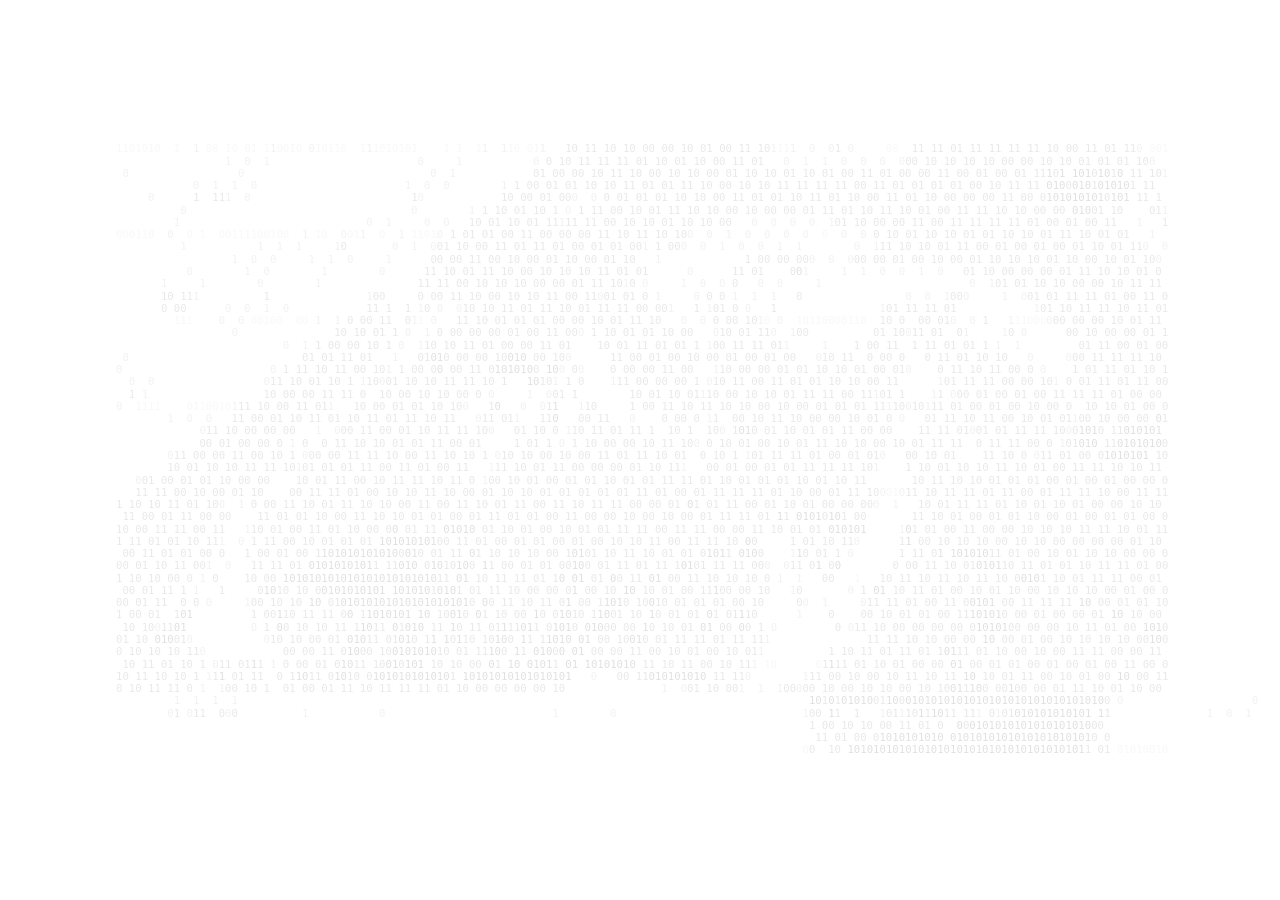
==== dunk.html @ b5438092 "styling more" ====
<!DOCTYPE html>
<html lang="en">
<head>
<meta charset="UTF-8">
<title>ASCII Binary Art</title>
<style>
  * { margin: 0; padding: 0; box-sizing: border-box; }
  body {
    background: transparent;
    display: flex;
    justify-content: center;
    align-items: center;
    min-height: 100vh;
    overflow: hidden;
  }
  .container {
    font-family: 'Courier New', Courier, monospace;
    font-size: 0.8333vw;
    line-height: 1.15;
    color: rgba(0,0,0,0.12);
    white-space: pre;
    width: 200ch;
  }
  b { font-weight: inherit; }
  b.a { opacity: 0.2; }
  b.b { opacity: 0.4; }
  b.c { opacity: 0.7; }
  b.d { opacity: 1.0; }
</style>
</head>
<body>
<div class="container">
<pre id="f"></pre>
</div>
<script>
var frames=["<b class=a>                   11011111</b><b class=b>0 </b><b class=c>1</b><b class=b>1 </b><b class=a>1</b><b class=b>1  </b><b class=a>1110 </b><b class=c>1 0 </b><b class=a>0  </b><b class=b>1 </b><b class=a>1000110110100010</b><b class=b>1 </b><b class=a>0</b><b class=b>1  </b><b class=a>0  </b><b class=b>0</b><b class=a>1111011 </b><b class=b>1</b><b class=a>00</b><b class=b>0  0  </b><b class=a>1 0 0 10 1111  00 01     0111 0    0 011    0100  0101         10 00         01101                     </b>\n<b class=b>                    1              1     1     1  0     1     0  0  0  0  1  1        0  0  1  0  0              1     0                          1                                                 </b>\n<b class=b>                   0  1        1  0           1  1  0  1  1  0</b><b class=c>01 10 01 11 11 01   </b><b class=b>1     1  0        1        0  0  1                             1                   </b><b class=c>0</b><b class=b>0</b><b class=c>0</b><b class=d>01 </b><b class=c>0  0</b><b class=b>1                    </b>\n<b class=b>                  1  1  1   </b><b class=c>01 11 1 </b><b class=b>1  1  1  1     1 </b><b class=c>0 11 00 11 01 00 11 10 00 00 1 </b><b class=b>1     1  0  0        1  1     1                 1           0  1              0</b><b class=d>010 </b><b class=c>1 0 </b><b class=d>0</b><b class=c>01</b><b class=d>1</b><b class=c>1                    </b>\n<b class=c>                  01 11 11 10 </b><b class=d>0</b><b class=c>0</b><b class=d>01</b><b class=c>0</b><b class=b>1  0     1  1  0  1</b><b class=c>00 00 00 11 01 11 01 10 11 11 11</b><b class=b>1        0        1                    1     1              1  0             </b><b class=d>1 1  </b><b class=c>00</b><b class=b>1</b><b class=d>1  0</b><b class=c>0                    </b>\n<b class=c>                  1 00 10 00 11 01</b><b class=b>1  1  0  1  0  1      </b><b class=c>10 01 00 10 11 01 11 00 10 10 00            </b><b class=b>1  1           0                                               0   </b><b class=c>11                           </b>\n<b class=c>                   01 01 00 11 11      </b><b class=b>1  0  1  0  1  1</b><b class=c>00 10 11 10 01 11 10 11 00    10 11 0 </b><b class=b>1        0  1  1     0              0                                0                                 </b>\n<b class=c>                  11 11 00 01 00 00 11 01 01 10 00 01 01 01 01 10 01 00 10 00 00 01 1 </b><b class=b>0</b><b class=c>01 00 10</b><b class=b>0 </b><b class=a>100000 </b><b class=b>1  0  1</b><b class=a>10</b><b class=b>0  </b><b class=a>1101111 11  </b><b class=b>0</b><b class=c>1 </b><b class=a>0  0  100 01</b><b class=b>1 </b><b class=a>110 1101  </b><b class=b>1</b><b class=a>10100</b><b class=b>0 </b><b class=a>00     1000  100100              </b>\n<b class=c>                  1 01 00 01 11 10 11 10 00 00 11 00 10 01 00 00 10 10 00 10 00 10 11 0 </b><b class=b>1</b><b class=c>10 10 11</b><b class=b>0        0                 0  1     0        0  0     0  0                                         </b>\n<b class=c>                   00 10 11 01 11 11 11 11 10 11 00 01 11 01 10 00 11 11 01 10 00 10 10 0 </b><b class=b>1</b><b class=c>00 01 01         </b><b class=b>0  0  0        0  0  0  1           1  0  0  1                                          </b>\n<b class=c>                  00 01 00 10 10 00 00 11 11 00 10 00 11 01 01 00 00 00 00 00 01 11 01 11 10</b><b class=b>0 </b><b class=c>0 11 01 0 </b><b class=b>1        0  1         </b><b class=c>10                  </b><b class=b>1  1                                              </b>\n<b class=c>                  0 10 11 00 00 01 10   </b><b class=b>0  1  1  0  0   </b><b class=c>11 11 01 11 01 00 00 00 11 11 01 11 11 11 00 00 1 </b><b class=b>1        0  0  0  1           1           0                          1                    </b>\n<b class=c>                   01 11 01 11 1 </b><b class=b>0  0  0  1           0  0</b><b class=c>00 00 11 00 01 11 10 11 00 01 00 10 00 00 11 00 00</b><b class=b>0            </b><b class=c>1    </b><b class=b>0        1  0                          0        0                     </b>\n<b class=c>                  10 10 01</b><b class=b>1  0  0  0  1</b><b class=c>1 </b><b class=b>0  1     0   </b><b class=c>0    </b><b class=b>0</b><b class=c>1 </b><b class=b>1  1     1  0   </b><b class=c>10 11 10 11 00 00 00 10 10 11 10               </b><b class=b>0        0                             0                               </b>\n<b class=c>                  1 00</b><b class=b>0  1  </b><b class=a>0  </b><b class=b>0 </b><b class=a>0</b><b class=b>0  0  0  0</b><b class=c>11</b><b class=b>0</b><b class=a>1 </b><b class=b>0</b><b class=c>1 </b><b class=b>0  0  0 </b><b class=a>010 </b><b class=b>1  1  0</b><b class=a>10101101</b><b class=b>1 </b><b class=c>0 00 01 00 00 11 10 11 01 10 10 1 </b><b class=b>1</b><b class=a>0100  00</b><b class=b>1</b><b class=a>1011 </b><b class=b>1  </b><b class=a>101</b><b class=b>0 </b><b class=a>11000010 0110</b><b class=b>0 </b><b class=a>00  0  </b><b class=b>0 </b><b class=a>0 1001100001 001 100              </b>\n<b class=c>                   10 1 </b><b class=b>1          </b><b class=c>0 11 10 01 0  1       </b><b class=b>1      </b><b class=c>00 01   </b><b class=b>1</b><b class=c>1 </b><b class=b>0  0  1   </b><b class=c>00 00 10 11 10 01 01 01 00 00 0 </b><b class=b>1        1  0</b><b class=c>10                           </b><b class=b>1     1        0                     </b>\n<b class=b>                    0           0</b><b class=c>11 11</b><b class=b>0  0  1  1        1  1 </b><b class=c>0 00 01 01   </b><b class=b>0  0       </b><b class=c>0 10 10 01 01 00 10 01 10 11 11 01</b><b class=b>1     1     1           1           1  1     0   </b><b class=c>1    </b><b class=b>1                      </b>\n<b class=b>                   0  1  1  0      </b><b class=c>11</b><b class=b>1  1  1            </b><b class=c>0  10 11 01 10 11 00 0 </b><b class=b>1      </b><b class=c>01 10 01 10 00 10 01 10 11 10 00 00      </b><b class=b>0                             1     1  1</b><b class=c>0    </b><b class=b>0  1                    </b>\n<b class=b>                  0     0  0  0  0  1  0  0</b><b class=c>0             </b><b class=b>0   </b><b class=c>01    01 11 10 10 11 0 </b><b class=b>1</b><b class=c>00 01 00 01 11 0 </b><b class=b>1  1 </b><b class=c>0 01 01 01 01 10 00         </b><b class=b>0        1  1           1  0  1     1  1                     </b>\n<b class=b>                    1     1  0 </b><b class=c>0 00 1 </b><b class=b>0     0 </b><b class=c>0</b><b class=b>1          </b><b class=c>1</b><b class=b>1 </b><b class=c>1 11</b><b class=b>0  0</b><b class=c>00 00 01 10 01 00 01 10 1</b><b class=d>101</b><b class=c>1 10 11 </b><b class=d>01 </b><b class=c>00</b><b class=b>0   </b><b class=c>11 00 1 </b><b class=b>1 </b><b class=c>0 1 </b><b class=b>0        1      </b><b class=c>01         </b><b class=b>0  1           0                         </b>\n<b class=c>                  1   </b><b class=b>0</b><b class=c>00</b><b class=b>0   </b><b class=c>0 </b><b class=b>1 </b><b class=c>0 10 10 0 </b><b class=b>1  0   </b><b class=c>1 </b><b class=b>1    </b><b class=c>0 0  10 0    </b><b class=b>0</b><b class=c>10 11 11 00 11 11 0</b><b class=d>01</b><b class=c>1</b><b class=d>10101</b><b class=c>11 11 0</b><b class=d>1   </b><b class=b>0   </b><b class=c>00 01 01  0  0 00</b><b class=b>1              0</b><b class=c>1    </b><b class=b>0  0                                         </b>\n<b class=c>                   01 10</b><b class=b>0</b><b class=a>1 </b><b class=b>1  0 </b><b class=c>0 10 10 01 10   </b><b class=b>1  0  1  1 </b><b class=c>1</b><b class=b>1 </b><b class=c>0 01   </b><b class=b>0</b><b class=c>00 00 01 01 01 00 0</b><b class=d>010</b><b class=c>1</b><b class=d>0101</b><b class=c>01 10 00 11</b><b class=b>0  </b><b class=a>0   </b><b class=c>01 10  0 1  00 11</b><b class=b>0 </b><b class=a>0111110  110 101</b><b class=b>1</b><b class=c>1 </b><b class=b>1  </b><b class=a>01001000  11</b><b class=b>0 </b><b class=a>01000000                  </b>\n<b class=c>                  11 10 10 01 10 11 00 10 11 00 10 1    </b><b class=b>0  0</b><b class=c>1  01 01 10 10 11 10 01 00 11 10</b><b class=d>01</b><b class=c>1 10 10 10 11 10</b><b class=b>0  1 </b><b class=c>1 01    11</b><b class=b>0</b><b class=c>01 01 01                   10                  </b><b class=b>1  1                   </b>\n<b class=c>                  0 01 00 01 01 01   </b><b class=b>1</b><b class=c>01 10 01 00 11</b><b class=b>1     0   </b><b class=c>10 11</b><b class=b>1 </b><b class=c>1 00 00 01 10 01 00 10 00 00 01 00 00 10       10 10 01 10 00 00 10 0 </b><b class=b>0           1  0     0  0        1</b><b class=c>10 01                  </b>\n<b class=c>                   11 01 11 10 00 11 00 00 11 00 00 1       </b><b class=b>1 </b><b class=c>1 10    01 00 0  10 01 11 10 10 10 01 00 11 01 1     11 10 10 00 11 10 00 00 11</b><b class=b>0                  </b><b class=c>1 </b><b class=b>0  0         </b><b class=c>01   </b><b class=b>1               </b>\n<b class=c>                  10 11 10 11 01 00 10 10 10 11 11 0    </b><b class=b>1  1  1</b><b class=c>10 10 10 00 01 00 01 11 00 00 10 10 00 01 01        0 10 10 01 11 10 00 11 00 11               </b><b class=b>0  0</b><b class=c>0  0          </b><b class=b>0                   </b>\n<b class=c>                  1 10 01 10 11 00 00 11 0     10 00</b><b class=b>0 </b><b class=c>1 0</b><b class=d>1 </b><b class=c>11</b><b class=b>0 </b><b class=c>0 10 00 11 10 00 01 10 11 11 00 01 10 01 00 0 </b><b class=b>0   </b><b class=c>0 </b><b class=b>0</b><b class=c>10 01 00 10 01 10 10 11 11 11                  </b><b class=b>0        0  0     1              </b>\n<b class=c>                   01 00 11 10 00 01 00 00   </b><b class=b>0</b><b class=c>11 00  1 00 10 00 00 01 00 01 01 01 00 00 11 00 11 11 11 11 10</b><b class=b>0 </b><b class=c>0</b><b class=d>0</b><b class=c>11  1 10 00 10 00 11 11 10 11 00 10 1 </b><b class=b>1                   </b><b class=c>0</b><b class=b>1  0  0  0               </b>\n<b class=c>                  01 00 11 01 00 11 00 1  10 00 10 11 10 01 10    01 00 00 10 01 11 00 10 01 00 11 10 10 00    01 1 </b><b class=b>1</b><b class=c>00 11 11 11 00 11 01 01 01 00 10 01</b><b class=b>0</b><b class=a>01111001   11010  </b><b class=c>01   </b><b class=b>1</b><b class=a>0 </b><b class=b>0                </b>\n<b class=c>                  0 00 01 10 11 01 11   </b><b class=b>1</b><b class=c>00 00</b><b class=b>1   </b><b class=c>1 </b><b class=b>0</b><b class=c>01 01 11 01 11 11 10 11 10 01 11 10 10 01 01 10 00 11 00</b><b class=b>1</b><b class=c>00 00 01 00 10 11 01 01 00 10 10 10 10 01 11</b><b class=b>0                 0                       </b>\n<b class=c>                   11 11 01 00 11 11 01 10  1   </b><b class=b>0</b><b class=c>00 00 00 00 01 00 10 00 11 11 00 01 10 10 10 00 00 01 01 1 </b><b class=b>0   </b><b class=c>11 11 11 01 11 11 10 01 00 11 01 10 01 01 11                                        </b>\n<b class=c>                  11 10 00 01 00 01 10 11 10 00   </b><b class=b>0 </b><b class=c>1 11 10 00 11 11 00 11 01 10</b><b class=d>1</b><b class=c>1</b><b class=d>101</b><b class=c>1 10</b><b class=d>0</b><b class=c>10 11</b><b class=d>01</b><b class=c>0</b><b class=d>10101010</b><b class=c>0 01 10 11 01</b><b class=d>0</b><b class=c>10 00 10 00 10 00 10 10 11 10 10 10 00 1 </b><b class=b>1                                  </b>\n<b class=c>                  1 00 00 11 11 00 01 11 </b><b class=d>101</b><b class=c>01 00 10 00 11 10 11 00</b><b class=b>0</b><b class=c>01 11 00 00 01 00 10 10 11 01 00 00 00 01 00 10</b><b class=d>10101010101</b><b class=c>0 10 00</b><b class=d>10</b><b class=c>0 10 00 00 11 11 01 00 10 0 </b><b class=b>1                                </b>\n<b class=c>                   01 01 00 10 00 01 01 11 01 10 00 11 10 </b><b class=d>1</b><b class=c>1 10 00</b><b class=b>0  1</b><b class=c>01 01 00 11 10 </b><b class=d>010</b><b class=c>00 01 00 01 00 01 01 11 01 11 </b><b class=d>10101010101 1</b><b class=c>1 </b><b class=d>0</b><b class=c>1 00 01 01 10 01 10 00 11 10 11</b><b class=b>1                              </b>\n<b class=c>                  00 10 10 00 00 10 00 10 1 </b><b class=b>1  0 </b><b class=c>1 10 11 01 00 10     0 10 11 00 11 0</b><b class=d>10101010</b><b class=c>01 01 0</b><b class=d>01</b><b class=c>11 </b><b class=d>10 </b><b class=c>00 00</b><b class=d>1010101010101</b><b class=c>00 01</b><b class=d>101 </b><b class=c>11 10 10 10 10 01 10 01 01 01 10                             </b>\n<b class=c>                  1 00 01 01 11 00 11 11 10    0  10 00 01 10 10 11</b><b class=b>1  1 </b><b class=c>0 10 01 00 0</b><b class=d>101010101</b><b class=c>0 11 00 00 0</b><b class=d>0 </b><b class=c>01 </b><b class=d>10101010101010 01 </b><b class=c>10 01 </b><b class=d>101</b><b class=c>01 01 00 00 01 00 11 10 11 10 01   </b><b class=a>011   010               </b>\n<b class=c>                   10 01 01 10 01 01 11 10 1 </b><b class=b>1</b><b class=c>10</b><b class=b>1</b><b class=c>10 10 10 11 01 11</b><b class=b>0  0  0 </b><b class=c>1</b><b class=d>10</b><b class=c>0 11 11 </b><b class=d>1010101</b><b class=c>1 00 11 00 11 11</b><b class=d>0101010101010101</b><b class=c>10</b><b class=d>010 </b><b class=c>00 01 10 11 </b><b class=d>0101</b><b class=c>0 10 11 00 11 00 11 01 10 0 </b><b class=b>1                     </b>\n<b class=c>                  00 01 01 11 10 11 10 00 00</b><b class=b>1</b><b class=c>10  1 01 11 00 10 01</b><b class=b>1        1</b><b class=c>10</b><b class=d>01010101</b><b class=c>1 01</b><b class=d>01</b><b class=c>0 11</b><b class=d>0</b><b class=c>11 11 00 01 </b><b class=d>10101010101010101 </b><b class=c>0</b><b class=d>010</b><b class=c>1 01 10 00 10 10 </b><b class=d>01 </b><b class=c>00 10 10 10 11 11 11 11 00</b><b class=b>0                   </b>\n<b class=c>                  1 11 01 01 00 01 01 11 11</b><b class=b>0  1</b><b class=c>00 00 10 10 10 01</b><b class=b>0     0  0</b><b class=c>1 </b><b class=b>1 </b><b class=c>1 10 </b><b class=d>1010</b><b class=c>1 10 1</b><b class=d>10</b><b class=c>01</b><b class=d>10</b><b class=c>0 01 11 0</b><b class=d>01010</b><b class=c>0</b><b class=d>01010101</b><b class=c>11 </b><b class=d>1</b><b class=c>0 1</b><b class=d>10</b><b class=c>11 00 01 11 01 10 11 </b><b class=d>01 </b><b class=c>00</b><b class=d>1</b><b class=c>00 00 00 11 11 11 11                  </b>\n<b class=c>                   00 00</b><b class=d>10</b><b class=c>1 01 00 00 11 10   </b><b class=b>1  1</b><b class=c>01 11 00 10 01</b><b class=b>1 </b><b class=c>0        0 11    01 </b><b class=d>0101</b><b class=c>1 </b><b class=d>01010 </b><b class=c>1</b><b class=d>1 </b><b class=c>11 11 </b><b class=d>1</b><b class=c>1 </b><b class=d>01010 </b><b class=c>0</b><b class=d>10101010</b><b class=c>01</b><b class=d>1</b><b class=c>01 1</b><b class=d>01</b><b class=c>11 01</b><b class=d>10</b><b class=c>1 01 10 11 00 01</b><b class=d>10101</b><b class=c>0 01 01 10 00 11 10                </b>\n<b class=c>                  00 01 10 01 01 11 00 00 00 00</b><b class=b>1 </b><b class=c>1 01 10 10 01  1         </b><b class=b>1</b><b class=c>11 01 10 01 </b><b class=d>101</b><b class=c>11</b><b class=d>01</b><b class=c>0</b><b class=d>1</b><b class=c>01 </b><b class=d>1</b><b class=c>0 1</b><b class=d>10</b><b class=c>10 </b><b class=d>0</b><b class=c>0 1</b><b class=d>01</b><b class=c>01 </b><b class=d>10101010 </b><b class=c>11 11 </b><b class=d>010</b><b class=c>10 1</b><b class=d>101</b><b class=c>0 11 01 </b><b class=d>01 </b><b class=c>01 11 </b><b class=d>10101 </b><b class=c>11 01 00 10 00 11              </b>\n<b class=c>                  0 00 10 11 00 01 11 01 10 11 01 01 10 01 10  0 1           01 11 00 11 </b><b class=d>01 </b><b class=c>1</b><b class=d>01</b><b class=c>00 0</b><b class=d>0101 10 </b><b class=c>10 00 </b><b class=d>01 </b><b class=c>0</b><b class=d>01</b><b class=c>0</b><b class=d>10</b><b class=c>10 </b><b class=d>0</b><b class=c>1 10 11 </b><b class=d>1</b><b class=c>0 10 </b><b class=d>10 </b><b class=c>01 10 10</b><b class=d>010 </b><b class=c>1</b><b class=d>1 </b><b class=c>11 00</b><b class=d>010 </b><b class=c>10 10 11 10 11               </b>\n<b class=c>                   00 00 11 10 01 10 10 10 01 11 11 01 01 00 0  00</b><b class=b>1</b><b class=a>0       1</b><b class=c>00 01 01 00</b><b class=d>101010 </b><b class=c>00 </b><b class=d>10101010101 </b><b class=c>10 11 </b><b class=d>10 </b><b class=c>11 </b><b class=d>101</b><b class=c>00 </b><b class=d>1</b><b class=c>1 10</b><b class=d>01</b><b class=c>0 </b><b class=d>0</b><b class=c>0 10</b><b class=d>10</b><b class=c>0 10 11 10</b><b class=d>1010</b><b class=c>11 11 11 </b><b class=d>010</b><b class=c>01 01 10 01 1              </b>\n<b class=c>                  00 0</b><b class=d>101010101</b><b class=c>0 01 0</b><b class=d>0 </b><b class=c>10 11 11 </b><b class=d>1</b><b class=c>1 00</b><b class=d>01</b><b class=c>0 00 00</b><b class=d>1</b><b class=c>11      </b><b class=b>0  0 </b><b class=c>1 01 </b><b class=d>01010 </b><b class=c>00</b><b class=b>1 </b><b class=c>1</b><b class=d>10101010101010101010101010101</b><b class=c>0 </b><b class=d>010</b><b class=c>00 10 00 0</b><b class=d>10</b><b class=c>01 11</b><b class=d>0101</b><b class=c>00 00 01 </b><b class=d>10 </b><b class=c>10 10 00 </b><b class=d>101010</b><b class=c>11 10 01              </b>\n<b class=c>                  1 11 11 11 01 01 00 00 11 10 00 10 00 10 10 10 1    </b><b class=b>1</b><b class=c>11 1 </b><b class=b>1</b><b class=c>00 11   </b><b class=b>0      </b><b class=c>1</b><b class=d>1 </b><b class=c>11 </b><b class=d>010</b><b class=c>10 00 00 00 01 00 01 10 00 10 1</b><b class=d>01</b><b class=c>0</b><b class=d>10101010</b><b class=c>00</b><b class=d>10101010101010101010</b><b class=c>0 00 11 11 00 11               </b>\n<b class=b>                           0  0  0  0                                                                                         </b><b class=d>10</b><b class=c>0</b><b class=d>0</b><b class=c>0</b><b class=d>01010</b><b class=c>11</b><b class=d>10</b><b class=c>0</b><b class=d>01010101010101010101010101010</b><b class=c>1</b><b class=d>0</b><b class=c>0 </b><b class=b>0                    0</b>\n<b class=b>                          1</b><b class=c>1  01  0</b><b class=b>1</b><b class=c>0          </b><b class=b>1           0                          1        1                             0</b><b class=c>10 </b><b class=d>1</b><b class=c>0  0   </b><b class=b>0</b><b class=c>00</b><b class=b>0</b><b class=c>10</b><b class=d>1</b><b class=c>1</b><b class=d>10</b><b class=c>10 11</b><b class=b>0 </b><b class=c>0</b><b class=b>0</b><b class=c>11</b><b class=d>010101010101 1</b><b class=c>1               </b><b class=b>1  0  0 </b>\n<b class=c>                                                                                                                              0 10 11 00 10 11 00 1  </b><b class=d>0</b><b class=c>1</b><b class=d>0101010101010101010</b><b class=c>10                        </b>\n<b class=c>                                                                                                                               11 00 00 0</b><b class=d>1010101010 </b><b class=c>0</b><b class=d>101010101010101010101</b><b class=c>1 1                       </b>\n<b class=a>                                                                                                                             1</b><b class=c>0  10 </b><b class=d>1010101010101010101010101010101010101</b><b class=c>1 11 </b><b class=a>11001100              </b>", "<b class=b>                  1 </b><b class=a>1100000</b><b class=b>1</b><b class=a>00</b><b class=b>0  </b><b class=a>1101  </b><b class=b>1  1</b><b class=a>11111</b><b class=b>0  1</b><b class=a>0011111 </b><b class=b>1  </b><b class=a>000100111001</b><b class=b>0</b><b class=a>1011011011010 </b><b class=b>0  0 </b><b class=a>11 0</b><b class=b>1</b><b class=c>0 </b><b class=b>0 </b><b class=a>11111011110100 00111100 001 1111 1000   01001      10        00      00  0011               </b>\n<b class=b>                    1  1                          1  1     0</b><b class=c>00</b><b class=b>1  0                 0  1  1        0  0  1              0                                                                            </b>\n<b class=b>                      0                 1  1                    0  0  1  1  0  1  0  1  0  0  0     1  1  1                          1                          0    </b><b class=c>0</b><b class=b>1</b><b class=c>1</b><b class=d>01 </b><b class=c>0 01</b><b class=b>0                    </b>\n<b class=b>                  0        1  1  0  0 </b><b class=c>1</b><b class=b>1  0  0  0  1  0  0  0  1  0  1</b><b class=c>10 01 11 01 00 01 10 00 0 </b><b class=b>0     1  1                 1  1                                   0</b><b class=d>010 </b><b class=c>0 0 </b><b class=d>0</b><b class=c>01</b><b class=d>1</b><b class=c>1                    </b>\n<b class=b>                       1   </b><b class=c>01 01 01 11 01 01 01 01 10</b><b class=b>0  1     0     1 </b><b class=c>1 00 11 11 00 00 10 00 00 11</b><b class=b>0     0  0              1     1                             1    </b><b class=d>1 1  </b><b class=c>0</b><b class=d>1 1</b><b class=c>0 </b><b class=d>0</b><b class=c>1                    </b>\n<b class=b>                   1   </b><b class=c>01 00 00 01 11 01 11 10 10 01   </b><b class=b>1  0  1  1  0   </b><b class=c>01 10 10 10 00 01 10 10 10 11</b><b class=b>0        0        1                    1     1           1  1  0  1</b><b class=c>00      </b><b class=b>0                    </b>\n<b class=b>                  1</b><b class=c>10 10 01 11 01 00 01 01 11 10 01 0    </b><b class=b>1  1  0  0  0   </b><b class=c>01 01 10 01 11 00 10 00</b><b class=b>1</b><b class=c>00 01            </b><b class=b>0     1  0                                                                        </b>\n<b class=c>                  11 11 11 10 11 01 11 00 11 11 10 11 00 00 00 01 01 11 11 01 00 10 00 01 01 11 0 </b><b class=b>0 </b><b class=c>1 00 1 </b><b class=b>1</b><b class=a>1 110</b><b class=b>1  0  1 </b><b class=a>010111 </b><b class=b>1 </b><b class=a>0   1111010101 100  011101 10000  01 00011011000 </b><b class=b>1</b><b class=a>0               </b>\n<b class=c>                  0 00 00 01 11 01 10 11 11 01 10 01 00 10 10 10 01 11 10 11 10 01 10 11 00 11 10 0 </b><b class=b>0</b><b class=c>01 10 1 </b><b class=b>0        0  1     0           0  0  1                             0  0                 </b>\n<b class=c>                   10 00 00 11 01 11 01 11 10 11 00 10 00 11 01 11 11 11 11 10 10 10 11 00 01 10 11 0 </b><b class=b>1</b><b class=c>00 11 00</b><b class=b>1        1</b><b class=c>1 </b><b class=b>1              0  1     1        1  0        1        1                  </b>\n<b class=c>                  10 11 00 01 01 00 01 01 00 11 00 01 11 11 01 00 01 10 00 00 00 10 01 00 00 00 11 10 1 </b><b class=b>1</b><b class=c>10 01 10         </b><b class=b>1  1           1  0     0        1  1  0  1  0                            </b>\n<b class=c>                  1 10</b><b class=b>0  0</b><b class=c>11 00 11 01 11 11 01 11 10 00</b><b class=b>0  0  1  1  1  1 </b><b class=c>0 00 01 10 01 01 01 10 01 00 00 0 </b><b class=b>1</b><b class=c>00 01 01         </b><b class=b>0  1        0  1</b><b class=c>1    </b><b class=b>0              0  0                                </b>\n<b class=c>                   1 </b><b class=b>0  1</b><b class=c>01 00 11 00 01 01 10 11</b><b class=b>1  0  1  1           1 </b><b class=c>1 01 11 10 11 00 00 00 10 01 11 00 10 01 01 00 1          </b><b class=b>1  1     0</b><b class=c>1                      </b><b class=b>0                                 </b>\n<b class=c>                  0 </b><b class=b>0 </b><b class=c>1 01 00 00 10 01 00 0 </b><b class=b>0  0  0  1  1  1  1  0  1</b><b class=c>00</b><b class=b>1  1  1        0  1</b><b class=c>10 01 00 00 10 11 11 00 10 00 0 </b><b class=b>0        0</b><b class=c>01</b><b class=b>0                                                             </b>\n<b class=b>                   1 </b><b class=c>0 11 00 00 01 00 01 10</b><b class=b>0  </b><b class=a>011101</b><b class=b>0</b><b class=c>00 00 00 0 </b><b class=b>0</b><b class=c>0 </b><b class=b>1</b><b class=a>111101110  </b><b class=b>1   </b><b class=c>1 </b><b class=a>1011011   </b><b class=c>01 10 01 10 01 11 11 00 00 0 </b><b class=b>0</b><b class=a>1100  00</b><b class=b>0 </b><b class=a>1</b><b class=b>1</b><b class=c>0 </b><b class=b>0</b><b class=a>00010</b><b class=b>1  </b><b class=a>110001   00010011    0100    0</b><b class=b>1  1              </b>\n<b class=c>                   00 10 10 10 00 01</b><b class=b>1  1  1        0</b><b class=c>10 0 </b><b class=b>0  0</b><b class=c>10</b><b class=b>1     1  1  1</b><b class=c>11 00 10</b><b class=b>1 </b><b class=c>1</b><b class=b>1  1  1   </b><b class=c>01 00 00 00 10 11 10 01 01 10</b><b class=b>0                 1                                                   </b>\n<b class=c>                  11 00 11 10 11 00 00</b><b class=b>1     1  1  0 </b><b class=c>0   </b><b class=b>0  1           0  1</b><b class=c>11 10 01</b><b class=b>1</b><b class=c>0 </b><b class=b>1  0       </b><b class=c>1 11 01 01 11 01 01 10 11 10 10</b><b class=b>0        0  1 </b><b class=c>1</b><b class=b>0</b><b class=c>0                   </b><b class=b>1        0                      </b>\n<b class=c>                  1 00 00 11 00 00 11 1    </b><b class=b>0  0  0  0  0  1</b><b class=c>0       </b><b class=b>1  1  0 </b><b class=c>1 01 01 01 00 00</b><b class=b>1  1  1</b><b class=c>11 11 11 01 11 00 01 01 11 10 10      </b><b class=b>1  0  0                             0                       </b>\n<b class=c>                   10 11 01 11 11 01 11</b><b class=b>1  0  1  0 </b><b class=c>0 01   </b><b class=b>1  1  0     0  1 </b><b class=c>0 00</b><b class=b>0   </b><b class=c>00 00 11 00 00</b><b class=b>0</b><b class=c>01 10 11 01 01 1  0  10 11 10 01 10   </b><b class=b>0  1                 1           0  0        1               </b>\n<b class=c>                  01 10 01 01 01 01 10 00 01</b><b class=b>1 </b><b class=c>1    01 01 01</b><b class=b>0  1 </b><b class=c>1   </b><b class=b>1  0   </b><b class=c>01 1    </b><b class=b>0</b><b class=c>00 11 01 01 00 10 01 1</b><b class=d>10</b><b class=c>01 00 11 11 00 01 10 00 01</b><b class=b>0</b><b class=c>01 0                               </b><b class=b>1     0  0                </b>\n<b class=c>                  1 01 11 01 11 11 10 10 10   </b><b class=b>0   </b><b class=c>01 01 11 00 1    </b><b class=b>1  0</b><b class=c>10</b><b class=b>1 </b><b class=c>1 01     0 10 11 00 01 10 0</b><b class=d>0 </b><b class=c>1</b><b class=d>1010 </b><b class=c>01 00 </b><b class=d>01    </b><b class=c>11 10 11 10 00 01</b><b class=b>1        0     0  0              0  1  0 </b><b class=c>1</b><b class=b>0              </b>\n<b class=c>                   01 01 10 01 10 10 11 00 00 11 11 10 10 11 01</b><b class=b>1</b><b class=a>10    1  </b><b class=c>1 </b><b class=b>0</b><b class=c>00 00 01 11 11 10 11 11 0</b><b class=d>01</b><b class=c>10</b><b class=d>0101</b><b class=c>10 01 00    </b><b class=a>0  </b><b class=c>11 11 10 1 </b><b class=b>0</b><b class=c>0  11</b><b class=b>1 </b><b class=a>110000 </b><b class=b>1 </b><b class=a>00 </b><b class=c>1 00 </b><b class=a>01100110</b><b class=b>1  0 </b><b class=a>11000000               </b>\n<b class=c>                  10 01 10 01 11 10 00 01 10 10 10    01 11 10</b><b class=b>0 </b><b class=c>1</b><b class=b>0     1 </b><b class=c>0 01 10 11 11 10 00 00 11 11 10 </b><b class=d>1</b><b class=c>1 00 01 01 10   </b><b class=b>0</b><b class=c>00 11 10 1 </b><b class=b>1</b><b class=c>1 </b><b class=b>1</b><b class=c>10 11</b><b class=b>1           0  0     1  1                            </b>\n<b class=c>                  1 01 10 10 01 10 00 01 01 00 11 00 01 11    11        0 00 00    01 00  0 11 01 11 10 11 00 10 01 11   </b><b class=b>0   </b><b class=c>01 00 01</b><b class=b>1</b><b class=c>00</b><b class=b>0</b><b class=c>11 10 00                     </b><b class=b>0                             </b>\n<b class=c>                   11 01 00 00 10 01 10 01 10 10 01 01 10 01</b><b class=b>0 </b><b class=c>0 1    </b><b class=b>0  1 </b><b class=c>0 00 10 11 01 11 01 01 10 00 01 11 11 00 1</b><b class=d>01      </b><b class=c>10 11 00 11 01 01 01 10               </b><b class=b>0    </b><b class=c>0</b><b class=b>0                           </b>\n<b class=c>                  10 11 01 11 10 00 10 11 10 00 11 10 11 01 10   </b><b class=b>0</b><b class=c>10 00 0 </b><b class=b>1 </b><b class=c>1 01 10 10 00 01 11 00 01 00 00 11 01 00      </b><b class=b>0</b><b class=c>10 01 10 10 10 00 01 11 00 1 </b><b class=b>0              1     0  0                   </b>\n<b class=d>                  0 </b><b class=c>01 11 01 00 10 10 01 10 00 11 11 11 1  00   </b><b class=b>0</b><b class=c>01 10 00 00 11 01 01 01 10 10 11 00 00 00 01 10 1  10     0 01 01 11 11 10 01 11 00 01 00</b><b class=b>0                    0  0                 </b>\n<b class=d>                  101 </b><b class=c>11</b><b class=d>1010</b><b class=c>01 01 00 01 10 01 01 10 01 11 01 0 </b><b class=b>1 </b><b class=c>0 10 00 00    00 01 10 01 01 10 10 01 11 00 10 00 1</b><b class=d>1      </b><b class=b>1</b><b class=c>11 00 10 10 11 01 11 00 01 01 10</b><b class=b>1              0 </b><b class=c>1 1  1                 </b>\n<b class=d>                  01010 </b><b class=c>00 00 01 00 00 10 10 00 01 10 00 00 01 0 </b><b class=b>0</b><b class=c>01 10 10 11 11 01 10 01 00 11 11 11 11 11 01 11 00 0 </b><b class=b>1</b><b class=c>00    00 01 10 10 00 10 01 01 01 01 01</b><b class=b>1  </b><b class=a>011001    1 </b><b class=b>1  1  </b><b class=a>001              </b>\n<b class=c>                  0 11 10 01 00 10 00 01 11 00 10 00 01 10 01 0  01 11 01 00 10 01 01 11 11 10 01 00 01 10 10 10 11 0 </b><b class=b>1</b><b class=c>11 11</b><b class=b>0 </b><b class=c>1 01 11 11 10 10 11 11 01 11 00 00                                    </b>\n<b class=c>                   11 01 11 01 10 10 10 10 11 11 01 10 11    11    10 00 11 10 00 11 11 01 00 </b><b class=d>01 </b><b class=c>01</b><b class=d>10</b><b class=c>1 11 10 10 10 11 1 </b><b class=b>1</b><b class=c>00 11 11 00 10 00 01 11 11 10 11 10 00 10                                  </b>\n<b class=c>                  11 01 11 01 01 10 01 01 10 10 01 01 00    10 11 10 11 00 01 01</b><b class=b>0</b><b class=c>11 11 00 10 00 10 11 00 11 10 11 01 00</b><b class=b>0   </b><b class=c>10 01 11 01 10 01 11 00 10 10 01 01 00 11 0 </b><b class=b>0                            </b>\n<b class=c>                  1 00 01 10 10 11 00 01 00 11 11 01 10 1  10 00 00</b><b class=b>1 </b><b class=c>1 00 00 10    00 01 10 11 01 01 11 01 10 11 10 01  0 0</b><b class=d>10101010</b><b class=c>00 10 11 11 00 00 00 00 10 10 10 00 1 </b><b class=b>1                          </b>\n<b class=c>                   00 01 10 11 11 11 10 10 00 11 10 01 0 </b><b class=b>0</b><b class=c>10 11 00 10 01 10 00    01 00 10 11 10</b><b class=d>1010</b><b class=c>1</b><b class=d>0 </b><b class=c>01 00 10 11 10 11 10</b><b class=d>0101010101010</b><b class=c>10 10 0</b><b class=d>01</b><b class=c>10 01 00 00 10 00 00 11 00</b><b class=b>0                        </b>\n<b class=c>                  01 00 11 11 00 01 01 10 00 10 11 10 00    10 00 01 11 10 00   </b><b class=b>1  0</b><b class=c>01</b><b class=d>0</b><b class=c>01 11 00</b><b class=d>101010101 </b><b class=c>10 00 </b><b class=d>1</b><b class=c>0 0</b><b class=d>1 </b><b class=c>10 10</b><b class=d>0</b><b class=c>1</b><b class=d>01</b><b class=c>11</b><b class=d>01010101010</b><b class=c>0 0</b><b class=d>010</b><b class=c>1 01 10 00 01 00 11 11 10 00</b><b class=b>0                      </b>\n<b class=c>                  0 10 11 10 00 00 11 11 1</b><b class=d>1 </b><b class=c>11 00 11 11 00 00 10 01 01 11 11  </b><b class=a>1</b><b class=b>0  </b><b class=a>1  </b><b class=b>1</b><b class=c>1</b><b class=d>010</b><b class=c>1 01 1</b><b class=d>10101</b><b class=c>10 01 11 11 01 01 1</b><b class=d>101010101010101</b><b class=c>0 11 1</b><b class=d>01</b><b class=c>11 10 11 10 00 11 11 11 10 11 11   </b><b class=a>0010              </b>\n<b class=c>                   11 00 01 10 10 10 11 0</b><b class=d>10</b><b class=c>00 11 00 10 00 00 10 0</b><b class=d>1 </b><b class=c>01 10 01     1</b><b class=b>0   </b><b class=c>1 </b><b class=b>0</b><b class=c>01 </b><b class=d>1010</b><b class=c>1 10 </b><b class=d>01 </b><b class=c>01 11 01 01 01 </b><b class=d>010101010101010</b><b class=c>10 </b><b class=d>0</b><b class=c>0 00 0</b><b class=d>10</b><b class=c>0</b><b class=d>0 </b><b class=c>00 00 10 11 00 01 11 11 10 11 0 </b><b class=b>0               </b>\n<b class=c>                  10 11 00 10 00 00 11 01 00 00 00 11 10 10</b><b class=d>0</b><b class=c>01 00 01 00 01  1   </b><b class=b>0  0</b><b class=c>00 00 01 </b><b class=d>0101</b><b class=c>1 1</b><b class=d>1 </b><b class=c>10 01 00 10 00 0</b><b class=d>1010101010101010 </b><b class=c>0</b><b class=d>10</b><b class=c>11 11 01 10 10 11 01 00 00 10 10 00 01 01 1               </b>\n<b class=c>                  0 00 10 00 10 11 00 10 01 11 00 10 01 01 00 00 10 00 01</b><b class=b>1 </b><b class=c>1        0 10 00 11 </b><b class=d>1010</b><b class=c>0 01</b><b class=d>10</b><b class=c>1 </b><b class=d>10 </b><b class=c>10 00 01</b><b class=d>0101010101010</b><b class=c>10 </b><b class=d>0</b><b class=c>0 </b><b class=d>10 </b><b class=c>01 01 01 11 11</b><b class=d>01</b><b class=c>1 00 00 01 11 01 10 01 10               </b>\n<b class=c>                   11 10 01 00 10 11 11 </b><b class=d>10101 </b><b class=c>00 11 10 00 10 11 11 10 00 01</b><b class=d>0</b><b class=c>0        01 00 01 01 </b><b class=d>010</b><b class=c>00</b><b class=d>1010</b><b class=c>00 11 11 00 </b><b class=d>10101 </b><b class=c>0</b><b class=d>0101010 </b><b class=c>01 10 </b><b class=d>01 </b><b class=c>01 00 01 10 11 00</b><b class=d>0</b><b class=c>01 01 00 00 01 10 10 0              </b>\n<b class=c>                  00 11 10 11 01 00 11 </b><b class=d>1010101</b><b class=c>1 11 </b><b class=d>10 </b><b class=c>00 00 10 10 </b><b class=d>0</b><b class=c>0 11 00 1         0 01 11 11 01 </b><b class=d>10 </b><b class=c>0</b><b class=d>1 </b><b class=c>11 0</b><b class=d>10</b><b class=c>00</b><b class=d>10</b><b class=c>1 10 1</b><b class=d>10</b><b class=c>11 0</b><b class=d>10</b><b class=c>0</b><b class=d>010</b><b class=c>0 </b><b class=d>1</b><b class=c>1 11</b><b class=d>01</b><b class=c>1 00 00 10 11 01 01 0</b><b class=d>1 </b><b class=c>11 00 10 10 01 10              </b>\n<b class=c>                  1 00 10 00 11 11 01 </b><b class=d>10101010 </b><b class=c>00</b><b class=d>0</b><b class=c>11 00 00 01 </b><b class=d>1</b><b class=c>1 1</b><b class=d>1 </b><b class=c>01 00 0       </b><b class=b>1   </b><b class=c>10 01 01 0</b><b class=d>101010</b><b class=c>1 10 </b><b class=d>010101010</b><b class=c>00 00 </b><b class=d>10 </b><b class=c>0</b><b class=d>1010 </b><b class=c>00 01 00 1</b><b class=d>010</b><b class=c>0 11</b><b class=d>101 </b><b class=c>11 11 10 01 00</b><b class=d>101 </b><b class=c>10 10 00 00               </b>\n<b class=c>                   11 10 11 01 10 11 10</b><b class=d>1010</b><b class=c>11 01</b><b class=d>0</b><b class=c>01 01 00 10 11 10 00 01 01</b><b class=b>0  </b><b class=a>0</b><b class=c>1</b><b class=d>01</b><b class=c>11  0 01</b><b class=d>01010</b><b class=c>1 01</b><b class=b>0 </b><b class=c>0</b><b class=d>01</b><b class=c>1</b><b class=d>1010101010101</b><b class=c>10 11 </b><b class=d>0</b><b class=c>1 </b><b class=d>1</b><b class=c>1 </b><b class=d>01 </b><b class=c>00</b><b class=d>1</b><b class=c>01 10 0</b><b class=d>1 </b><b class=c>00 10</b><b class=d>01</b><b class=c>1 01 00 0</b><b class=d>1 </b><b class=c>00 01 </b><b class=d>1010</b><b class=c>0 01 00 1              </b>\n<b class=c>                  10 01 10 10 00 10 01 10 10 0</b><b class=d>10</b><b class=c>11 1</b><b class=d>1 </b><b class=c>10 01 00</b><b class=d>1</b><b class=c>0</b><b class=d>1010 </b><b class=c>01 1</b><b class=d>0   010 0101</b><b class=c>1</b><b class=b>0 </b><b class=c>1 1 </b><b class=b>0        1</b><b class=d>101010101010101010101010101</b><b class=c>10</b><b class=d>01</b><b class=c>0 00 00 0</b><b class=d>1 </b><b class=c>1</b><b class=d>0 </b><b class=c>11 10 10 11 01 </b><b class=d>101</b><b class=c>11 00 0</b><b class=d>1010 </b><b class=c>00 00              </b>\n<b class=c>                  0 11 11 11 11 11 01 10 11 00 10 01 11 10 00 10 11 00 10 1 </b><b class=b>1</b><b class=c>00 00   </b><b class=b>1                 </b><b class=d>1010101</b><b class=c>00 00 11 10 01 0</b><b class=d>010</b><b class=c>0 0</b><b class=d>010</b><b class=c>1 0</b><b class=d>0 </b><b class=c>0</b><b class=d>10</b><b class=c>00</b><b class=d>10</b><b class=c>1</b><b class=d>0101010101</b><b class=c>10</b><b class=d>0</b><b class=c>10</b><b class=d>101 </b><b class=c>00 11 00 10 00               </b>\n<b class=b>                           0  0  1  1                                                                                         </b><b class=d>10</b><b class=c>0</b><b class=d>0</b><b class=c>1</b><b class=d>01010</b><b class=c>01</b><b class=d>1010101010101010101010101010101010</b><b class=c>1 </b><b class=b>1                    1</b>\n<b class=b>                          0</b><b class=c>1  00  0</b><b class=b>1</b><b class=c>1          </b><b class=b>1           1                          0        0                             0</b><b class=c>11 </b><b class=d>1</b><b class=c>1  1   </b><b class=b>0</b><b class=c>01</b><b class=b>1</b><b class=c>11</b><b class=d>1</b><b class=c>0</b><b class=d>10</b><b class=c>00 01</b><b class=b>0 </b><b class=c>1</b><b class=b>1</b><b class=c>10</b><b class=d>010101010101 1</b><b class=c>0               </b><b class=b>1  1  1 </b>\n<b class=c>                                                                                                                              1 11 11 01 00 01 10</b><b class=d>0</b><b class=c>0  </b><b class=d>0</b><b class=c>1</b><b class=d>0101010101010101010</b><b class=c>11                        </b>\n<b class=c>                                                                                                                               00 11 00 0</b><b class=d>1010101010 </b><b class=c>1</b><b class=d>101010101010101010101</b><b class=c>1 0                       </b>\n<b class=a>                                                                                                                             0</b><b class=c>0  01 </b><b class=d>1010101010101010101010101010101010101</b><b class=c>1 01 </b><b class=a>10000010              </b>", "<b class=a>                  11 </b><b class=b>1</b><b class=a>1 0 001010 </b><b class=b>1  1  </b><b class=a>1000000  10100 </b><b class=b>1</b><b class=a>0001011 </b><b class=b>0 </b><b class=a>0101100</b><b class=b>1  </b><b class=a>11010011000111001001100010 </b><b class=b>1  1 </b><b class=a>01  </b><b class=b>0</b><b class=c>0 </b><b class=b>1 </b><b class=a>100111010101000 00000011  10  011  1001    1  0        10                       </b>\n<b class=b>                             1  1  0  0  1                          1    </b><b class=c>1</b><b class=b>0  0                 0  0  0        0  1  1                                                                               </b>\n<b class=b>                   1           0        1              0  0     1  1        0  1  1  0  1  1  0  0  0  0  0     0  0  1                                              </b><b class=c>1</b><b class=b>0</b><b class=c>0</b><b class=d>01</b><b class=c>01 01                     </b>\n<b class=b>                              0  0 </b><b class=c>1</b><b class=b>0  0  1  0  0  1  1  1  0   </b><b class=c>11</b><b class=b>1  1  1  0  1  1</b><b class=c>11 01 10 10 01 01 00 10 1 </b><b class=b>0     0  0                 1  1  1     1              0</b><b class=d>010 </b><b class=c>1 1 </b><b class=d>0</b><b class=c>01</b><b class=d>1</b><b class=c>1 </b><b class=b>0                  </b>\n<b class=b>                          0  1</b><b class=c>1  01</b><b class=b>1 </b><b class=c>1 00 10 10 00 01 11 11 00 10   </b><b class=b>1  0  0  0  1   </b><b class=c>01 01 10 11 10 00 11 10 11</b><b class=b>0     0  1              1     0                      </b><b class=d>1 1</b><b class=c>0 1</b><b class=d>1 1</b><b class=c>1 </b><b class=d>0</b><b class=c>1</b><b class=b>0                   </b>\n<b class=b>                      0  0  0  0  1 </b><b class=c>0 11 10 10 11 00 10 00 00 10 0    </b><b class=b>1  0  0  1    </b><b class=c>1 10 11 10 00 11 10 10 00 01</b><b class=b>1     1  0        0                    1        0  1  1</b><b class=c>10   </b><b class=b>0  1                    </b>\n<b class=b>                     1  0     1  1</b><b class=c>00 10 01 11 01 00 11 11 11 10 10</b><b class=b>1  1  0 </b><b class=c>0   </b><b class=b>1  0 </b><b class=c>1 00 00 10 00 11 10 00 0  10 10</b><b class=b>1           1                    1  0     1  1              1  1  0               </b>\n<b class=b>                    0  </b><b class=a>111001</b><b class=b>0   </b><b class=c>01 10 10 10 11 01 01 11 10 01 11 01 00 11 11 00 01 01 10 00 01 01 00 11 11   </b><b class=b>1</b><b class=c>11 00   </b><b class=a>00 011</b><b class=b>1  1 </b><b class=a>1</b><b class=b>1 </b><b class=a>0000110</b><b class=b>0 </b><b class=a>0     0011  1</b><b class=b>1 </b><b class=a>10011 110  10000000</b><b class=b>1 </b><b class=a>1010              </b>\n<b class=b>                   1        1 </b><b class=c>1 10 11 00 01 01 10 11 01 11 00 10 11 11 01 10 10 11 11 10 11 10 10 10 01 00 10    11 11         </b><b class=b>1</b><b class=c>1 </b><b class=b>0        0                                                        </b>\n<b class=c>                            00 11 10 10 11 01 01 10 11 00 00 10 00 00 00 11 11 01 01 00 01 00 11 10 00 11 00 00   </b><b class=b>0</b><b class=c>00 00 0          </b><b class=b>0     0              1 </b><b class=c>1</b><b class=b>0  1                    0               </b>\n<b class=b>                       1 </b><b class=c>0 10 10 11 11</b><b class=b>0   </b><b class=c>11 01 00 00 11 01 00 00 01</b><b class=b>0   </b><b class=c>10    11 10 10 00 10 10 01 00 10 11 01 00    01 00 0 </b><b class=b>0        0  1           1  1  1     0        0  0                      </b>\n<b class=b>                      1</b><b class=c>01 01 01 00 0 </b><b class=b>1   </b><b class=c>11 11 01 11 10 01 10 1 </b><b class=b>0  1  0     1  1  0</b><b class=c>00 11 10 01 01 11 00 01 01 00 11   </b><b class=b>1</b><b class=c>01 01 0 </b><b class=b>0        0  0        1  1  0     0        0  0  0                    </b>\n<b class=c>                      10 11 00 01   </b><b class=b>1</b><b class=c>01 11 00 11 00 10 1 </b><b class=b>1  0  0     0  1     0 </b><b class=c>1 10 11 00    00 10 11 01 10 00 01 11 01 00 11 11</b><b class=b>1        0  1        0 </b><b class=c>1   </b><b class=b>1  1              0  1  0               </b>\n<b class=c>                   0 11 11 01 10 0 </b><b class=b>0</b><b class=c>11 10 11 01 11 10 11</b><b class=b>0          </b><b class=c>1 11 11</b><b class=b>1  1  0  1              0   </b><b class=c>01 10 01 11 10 01 10 01 01 01</b><b class=b>1        0  0  1           1                                     </b>\n<b class=c>                  1 00 01 10 10 01 01 00 10 10 01   </b><b class=b>1  1</b><b class=a>1101011 </b><b class=b>1</b><b class=c>10 0 </b><b class=b>0</b><b class=c>11     </b><b class=a>011100100 </b><b class=b>1  0</b><b class=c>01  </b><b class=a>1001111</b><b class=b>1</b><b class=c>00 10 11 01 11 11 11 11 11 00</b><b class=b>0 </b><b class=a>1110 110    00  </b><b class=b>1 </b><b class=a>00 100010000 1      0100 1011              </b>\n<b class=c>                   00 00 00 00 10 10 11 11 10 00 00      </b><b class=b>0  0  0</b><b class=c>0</b><b class=d>0</b><b class=b>1  0  1</b><b class=c>1            0 11 00 0 </b><b class=b>0  0  1  0</b><b class=c>01 10 10 11 00 10 11 11 10 01              1                                              </b>\n<b class=c>                  01 00 00 00 11 01 01 00 11 01 11 0    </b><b class=b>0  0  0  1  1     0  1       </b><b class=c>1 10 11 01   </b><b class=b>1  1     1</b><b class=c>11 00 01 11 01 01 01 01 10 01            </b><b class=b>1     1  0                                     </b>\n<b class=c>                  1 11 11 00 00 00 00 00 10 00 1  00</b><b class=b>1  1  0  0</b><b class=c>11 1 </b><b class=b>0   </b><b class=c>1    </b><b class=b>0  0  0 </b><b class=c>0 11  0 10 10 01 0 </b><b class=b>0    </b><b class=c>1 00 01 00 11 11 01 00 10 10 11                1 </b><b class=b>1                                      </b>\n<b class=c>                   11 01 10 00 10 01 10 10 1  10 00 01 1   0</b><b class=b>1 </b><b class=c>0 11 10       11</b><b class=b>0    </b><b class=c>1 00 1 </b><b class=b>0 </b><b class=c>1 10 00 01 11    01 00 10 10 01 01 10 01 00 10 00 1 </b><b class=b>0        1                          1               </b>\n<b class=c>                  11 10 00 11 00 00 00 01 00 10 11 01 00 11</b><b class=b>0</b><b class=c>00 11 11   </b><b class=b>1  0  1 </b><b class=c>1     0 01       11 00 11 10 01 01 11 10 00 1 </b><b class=b>0  1</b><b class=c>00 00 01 11 11 0 </b><b class=b>1  1  0                                           </b>\n<b class=c>                  0 11 00 00 11 01 10 10 01 11 11 11 00 11 11 11   </b><b class=b>0 </b><b class=c>1         </b><b class=b>1  1  0</b><b class=c>01 0 </b><b class=b>1    </b><b class=c>1 01 00 10 00 11</b><b class=d>0</b><b class=c>11 </b><b class=d>0101</b><b class=c>1 11 01</b><b class=d>10</b><b class=c>1 10 01 01 00 01    0 </b><b class=b>0                                            </b>\n<b class=b>                  1 </b><b class=c>0 01 11 01 01 01 00 01 11 01 10 10 10 00 11</b><b class=b>0 </b><b class=c>1 10 1</b><b class=a>011 1</b><b class=c>00 10 00 11</b><b class=b>1</b><b class=c>00 10 00 10 11 11 00  1</b><b class=d>010 0101</b><b class=c>0 10 01 </b><b class=d>0</b><b class=c>0</b><b class=b>0 </b><b class=c>0 00 01 01 00 01 11  </b><b class=a>11111  0  </b><b class=b>0</b><b class=a>101001  </b><b class=b>0  </b><b class=a>11  100               </b>\n<b class=c>                  11 01 11 10 10 10 00 10 10 11 00 00 01 10 10 10 01 0        10 00 01 10 1  00 11 00 11 10 10 1</b><b class=d>0 010</b><b class=c>10 10 00      </b><b class=b>0 </b><b class=c>0 01 01 00 11   </b><b class=b>0</b><b class=c>01</b><b class=b>0        1  1  1</b><b class=c>01</b><b class=b>1  0                      </b>\n<b class=c>                  0 01 11 00 10 00 10 00 11 11 11 01 11 00 10 00 00 10 11</b><b class=b>1      </b><b class=c>10 10 10 1 </b><b class=b>0</b><b class=c>11 11 1  11 01 01 10 11 11 00 01</b><b class=b>1   </b><b class=c>00   </b><b class=b>0</b><b class=c>10 10 10 00   </b><b class=b>0 </b><b class=c>0 10</b><b class=b>1        1     1</b><b class=c>11 0                      </b>\n<b class=c>                   10 00 10 10 </b><b class=d>101</b><b class=c>00 00</b><b class=d>1</b><b class=c>11 11 00 00 10 10 11 11 11 10 11     0</b><b class=b>0   </b><b class=c>01 11 11 00 00 01 01 00 11 01 01 11 00</b><b class=d>01</b><b class=c>1 1     00 00 01 11 11 1 </b><b class=b>0 </b><b class=c>0 01 00</b><b class=b>1              1     1  1               </b>\n<b class=c>                  10 11 01 01 1</b><b class=d>01010</b><b class=c>11</b><b class=d>1010</b><b class=c>10 00 10 10 00 11 01 01 01 10</b><b class=b>0</b><b class=c>1 </b><b class=b>0 </b><b class=c>1 00</b><b class=b>1 </b><b class=c>0 10 10 01 01 01 01 11 01 01 01 10 11</b><b class=b>1 </b><b class=c>1        0 10 01 11 10 01</b><b class=b>1 </b><b class=c>1 11 11 01                  </b><b class=b>1</b><b class=c>1 </b><b class=b>1                </b>\n<b class=d>                  0 </b><b class=c>01 11 00 10 0</b><b class=d>1010 </b><b class=c>01 11 01 11 10 10 11 11 10 01 00 10 10 11 11</b><b class=b>0</b><b class=c>01 01 01 11 10 01 01 00 01 00 00 11 11</b><b class=b>0       </b><b class=c>1 00 01 10 01 10</b><b class=b>1 </b><b class=c>1 00 00 00 00                   11</b><b class=b>0              </b>\n<b class=c>                   00 01 01 01 11 01 11 00 11 10 01 00 10 11 11 11 10 10 01</b><b class=b>1</b><b class=c>10 11  1 01 11 11 01 10 10 00 00 10 11 11 11 1</b><b class=d>10     </b><b class=b>0</b><b class=d>1</b><b class=c>0 00 01 01 01 01 10 11 01 10 00 0 </b><b class=b>0              1               </b>\n<b class=c>                  10 01 01 11 00 11 01 11 11 01 11 10 11 01 10 10    10 00 1  00 01 10 01 11 00 10 11 01 11 11 10 01 00 00  </b><b class=a>1011 </b><b class=c>11 01 11 01 01 00 10 11 00 01 11 00 00</b><b class=b>0</b><b class=a>1101000   0100              </b>\n<b class=c>                  0 01 00 01 11 11 10 01 01 10 01 00 00 11 11 00</b><b class=b>1   </b><b class=c>00 10 00  1 01 00 11 01 10 10 10 00 11 11 00 01 11 10 01</b><b class=b>0    </b><b class=c>0 01 01 11 00 01 10 00 01 00 01 11 10 01</b><b class=b>1                          </b>\n<b class=c>                   01 00 10 01 01 01 11 10 10 10 11 10 01 00 10    00 00 00 0   1 10 0  01 10 </b><b class=d>0</b><b class=c>0 00 01 </b><b class=d>10 </b><b class=c>11 11 01 01 01 00 11</b><b class=b>0   </b><b class=c>01 10 10 00 01 01 00 00 01 10 11 11 00 01</b><b class=b>0                        </b>\n<b class=c>                  10 10 10 10 10 01 01 11 10 01 01 11 10 11 11 01 10 01 11 01 10 01 0   1 11 11 01 11</b><b class=d>0</b><b class=c>00 11 10 01 01 01 01 01   </b><b class=b>1 </b><b class=c>0 00 01 10 11 11 00 01 10 11 11 11 01 11 01                       </b>\n<b class=c>                  1 11 00 01 10 00 00 01 01 10 01 01 10 00 00 01 00 10 01 01 10 00 00</b><b class=b>1   </b><b class=c>11 00 10 11 10 01 01 10 10 10 01 10 01   </b><b class=b>1 </b><b class=c>1 01 00 00 11 10 01 00 11 01 00 11 01 10 01                     </b>\n<b class=c>                   01 10 11 01 00 00 00 10 01 00 00 1</b><b class=d>0 </b><b class=c>01 11 11 11 00 11 1</b><b class=d>1 </b><b class=c>10 11 01</b><b class=b>1  1   </b><b class=c>01 00 00 11 01</b><b class=d>01</b><b class=c>1 01 00 11 00 00 01 10 01 </b><b class=d>0101</b><b class=c>0 </b><b class=d>0</b><b class=c>1 11 10 11 11 00 10 10 10 00 11 11 00                   </b>\n<b class=c>                  01 01 10 01 01 10 11 11 01 01 00 0</b><b class=d>010</b><b class=c>0 11 00 11 00 01 00</b><b class=d>01</b><b class=c>0 11 00        1</b><b class=d>01</b><b class=c>0</b><b class=d>1</b><b class=c>10 10 00</b><b class=d>010101010 </b><b class=c>11 11 11 11 01 1</b><b class=d>01010101010101</b><b class=c>10 10 00 11 00 11 10 00 11 10 01 10 1               </b>\n<b class=c>                  1 10 01 10 00 11 01 11 00 10 10 11 10 11 11 10 00 00 </b><b class=d>01 10 </b><b class=c>00 00</b><b class=b>0</b><b class=a>1   </b><b class=c>0</b><b class=a>0  </b><b class=b>0 </b><b class=c>0 </b><b class=d>0101</b><b class=c>1 01 1</b><b class=d>010101</b><b class=c>0 11 00 11 00 11 1</b><b class=d>0101010 </b><b class=c>0</b><b class=d>1010101010 </b><b class=c>10 0</b><b class=d>010</b><b class=c>1 00 00 00 01 10 10 00 01               </b>\n<b class=c>                   10 10 10 10 00 10 10 11 01 10 01 </b><b class=d>01 </b><b class=c>00 11 01 00 1</b><b class=d>01</b><b class=c>10 1</b><b class=d>01</b><b class=c>10 10</b><b class=b>1</b><b class=c>1    </b><b class=b>0   </b><b class=c>0 </b><b class=b>1</b><b class=c>00 01 </b><b class=d>0101</b><b class=c>0 00</b><b class=d>010 </b><b class=c>10 01 10 10 10 01</b><b class=d>1010101010101010</b><b class=c>00</b><b class=d>10</b><b class=c>1 </b><b class=d>1</b><b class=c>0</b><b class=d>1</b><b class=c>01 10 00 00 00 00 01 10 11 0              </b>\n<b class=c>                  10 10 10 10 10 01 11</b><b class=d>1</b><b class=c>01 01 00 01 </b><b class=d>01010 </b><b class=c>11 11 01 </b><b class=d>1</b><b class=c>1 10</b><b class=d>0</b><b class=c>01 01 11  1        1 1  11 11 </b><b class=d>101</b><b class=c>01 00 </b><b class=d>01 </b><b class=c>11 00 01 10 </b><b class=d>10101010101010101 </b><b class=c>01 01 11</b><b class=d>10</b><b class=c>1 11 10 00 01 00 00 01 00 01              </b>\n<b class=c>                  1 00 10 10 10 10 10 00 11 01 00</b><b class=d>10101010</b><b class=c>1 11 </b><b class=d>01 </b><b class=c>00 01 </b><b class=d>1</b><b class=c>0 00 10  0          01 01 00 01 </b><b class=d>010</b><b class=c>11 11</b><b class=d>0</b><b class=c>11 00 01 11 1</b><b class=d>01010101010101010</b><b class=c>00 11 01 11</b><b class=d>01</b><b class=c>0 01 10 10 01 11 00 00 11               </b>\n<b class=c>                   10 11 11 1</b><b class=d>0 </b><b class=c>11 10 01 01 01 10 </b><b class=d>01010101 </b><b class=c>0</b><b class=d>01</b><b class=c>01 10 00 1</b><b class=d>0 </b><b class=c>11</b><b class=d>01</b><b class=c>0 11           0 11 01 10 00 </b><b class=d>10 </b><b class=c>0</b><b class=d>1010 </b><b class=c>11 01 10 01</b><b class=d>10101</b><b class=c>1</b><b class=d>101010101 10 </b><b class=c>0</b><b class=d>10</b><b class=c>01 10 00 10 11 10 11 01 10 10 10 1              </b>\n<b class=c>                  01 11 01 00 00 11 11 10 10 10 0</b><b class=d>1010 </b><b class=c>1</b><b class=d>1 </b><b class=c>0</b><b class=d>0 </b><b class=c>01 10 10 01</b><b class=d>1</b><b class=c>00 11 11   </b><b class=b>1  1      </b><b class=c>01 11 11 11 01</b><b class=d>10</b><b class=c>0 </b><b class=d>1</b><b class=c>1 00 10 10 01 1</b><b class=d>10101</b><b class=c>1</b><b class=d>10101010</b><b class=c>01 </b><b class=d>0</b><b class=c>0 0</b><b class=d>01</b><b class=c>10 00 01 00 11 </b><b class=d>1</b><b class=c>0 00 01 11 10 11              </b>\n<b class=c>                  0 1</b><b class=d>01</b><b class=c>11 00 11 01 00 00 11 00 01 00 01 </b><b class=d>10 </b><b class=c>11 </b><b class=d>1</b><b class=c>0 10 10 10 10 01 1  </b><b class=d>01010101    0</b><b class=c>0 00 11 0</b><b class=d>01</b><b class=c>0</b><b class=d>10</b><b class=c>00 01 0</b><b class=d>010</b><b class=c>0</b><b class=d>01</b><b class=c>1 11 00</b><b class=d>10</b><b class=c>1 1</b><b class=d>010</b><b class=c>0</b><b class=d>010 </b><b class=c>00 10 </b><b class=d>01 </b><b class=c>00 01 10 00 10 01 01 01 00 10               </b>\n<b class=d>                  0</b><b class=c>11 00 10 10</b><b class=d>0</b><b class=c>00 01 11 11 11 11 00 11 </b><b class=d>10 </b><b class=c>10 01 01 10 11 01 11 1 </b><b class=b>0</b><b class=c>00 10 01 10</b><b class=b>0</b><b class=c>00 00</b><b class=d>10</b><b class=c>0 11 01 0</b><b class=d>0 0101010101010</b><b class=c>1 11 1</b><b class=d>10</b><b class=c>00</b><b class=d>1010</b><b class=c>1</b><b class=d>010</b><b class=c>0 </b><b class=d>1</b><b class=c>1 10</b><b class=d>01</b><b class=c>1 11 01 10 00 01 01</b><b class=d>1</b><b class=c>01 01 00 1              </b>\n<b class=c>                  10 00 </b><b class=d>1010101</b><b class=c>1</b><b class=d>1</b><b class=c>01 </b><b class=d>10 </b><b class=c>0</b><b class=d>1 </b><b class=c>01 00 </b><b class=d>101</b><b class=c>11</b><b class=d>01010</b><b class=c>1 </b><b class=d>10 </b><b class=c>01 00 00 11 00   </b><b class=b>1</b><b class=c>01 10 11 10 0 </b><b class=b>0  1  1        </b><b class=d>10101010101010101</b><b class=c>1 01 </b><b class=d>10 </b><b class=c>1</b><b class=d>1 </b><b class=c>1</b><b class=d>0 </b><b class=c>10 00 10 1</b><b class=d>0 </b><b class=c>01 00 </b><b class=d>0</b><b class=c>1 11 00 00 00 0</b><b class=d>0 </b><b class=c>11 11              </b>\n<b class=c>                  1 00 00 01 01 10 00 10 00 00 11 11 </b><b class=d>1</b><b class=c>0 00 10 01 10 00 01 10 0     1 </b><b class=b>1  0                     </b><b class=c>1</b><b class=d>1 1010</b><b class=c>1 11 11 1</b><b class=d>0101 </b><b class=c>1</b><b class=d>0101010101 </b><b class=c>01 01</b><b class=d>010101010 </b><b class=c>0</b><b class=d>101</b><b class=c>0 01 00 11 00 00 11               </b>\n<b class=b>                           0  1  0  1                                         1                                               </b><b class=d>10</b><b class=c>1</b><b class=d>0</b><b class=c>0</b><b class=d>01010</b><b class=c>10</b><b class=d>10</b><b class=c>0</b><b class=d>0101010101010101010101010101010</b><b class=c>0 </b><b class=b>1                    0</b>\n<b class=b>                          1</b><b class=c>0  10  1</b><b class=b>1</b><b class=c>1          </b><b class=b>1           1                          0        1                             1</b><b class=c>00 </b><b class=d>1</b><b class=c>1  0   </b><b class=b>1</b><b class=c>00</b><b class=b>1</b><b class=c>11</b><b class=d>1</b><b class=c>1</b><b class=d>10</b><b class=c>10 10</b><b class=b>1 </b><b class=c>1</b><b class=b>1</b><b class=c>00</b><b class=d>010101010101 1</b><b class=c>0               </b><b class=b>1  0  0 </b>\n<b class=c>                                                                                                                              1 01 00 00 00 01 11</b><b class=d>0</b><b class=c>0  </b><b class=d>0</b><b class=c>0</b><b class=d>0101010101010101010</b><b class=c>00                        </b>\n<b class=c>                                                                                                                               10 11 00 1</b><b class=d>1010101010 </b><b class=c>0</b><b class=d>101010101010101010101</b><b class=c>0 1                       </b>\n<b class=a>                                                                                                                             0</b><b class=c>0  01 </b><b class=d>1010101010101010101010101010101010101</b><b class=c>1 00 </b><b class=a>10100000              </b>", "<b class=a>                        00  0 </b><b class=b>0</b><b class=a>10</b><b class=b>0</b><b class=a>1 010</b><b class=b>0  0  1</b><b class=a>11</b><b class=b>1  </b><b class=a>011101001110110101000</b><b class=b>1  1  </b><b class=a>1111</b><b class=c>00</b><b class=a>11 </b><b class=b>0 </b><b class=a>011110100101110111 </b><b class=b>1</b><b class=a>01</b><b class=b>0 </b><b class=a>0010 0 0  </b><b class=b>1  </b><b class=a>1 0000011000</b><b class=b>0</b><b class=a>1 0100010 110 1000 10 01  11110   111001                 </b>\n<b class=b>                             1           0                       0  0        0           0  1     1  0  0  1  0              1  0  0           0                                                    </b>\n<b class=b>                   1  0                       0  0  1  1  0  1  0  1  1   </b><b class=c>1 </b><b class=b>1  1  1  0  1   </b><b class=c>10 01 01 00 10 10 00 00         </b><b class=b>1     1                             0    </b><b class=c>1</b><b class=b>0</b><b class=c>0</b><b class=d>01 </b><b class=c>0 01</b><b class=b>0                    </b>\n<b class=b>                     1     1  0  1</b><b class=c>00</b><b class=b>1  1  0      </b><b class=c>11 01 11 00 11 01 10 10 11</b><b class=b>0  0     0      </b><b class=c>00 00 11 11 10 10 11 00 00         </b><b class=b>1  1  1              1  1  1        1</b><b class=d>010 </b><b class=c>1 1 </b><b class=d>0</b><b class=c>01</b><b class=d>1</b><b class=c>0                    </b>\n<b class=c>                           1 </b><b class=b>1</b><b class=c>1  00</b><b class=b>0  0  0  1 </b><b class=c>1 00 00 00 01 11 01 00 00 10      </b><b class=b>0  1  1  0   </b><b class=c>00 01 10 01 11 00 11 00 10         </b><b class=b>0  1              0     1          </b><b class=d>1 1  </b><b class=c>0</b><b class=d>1 1</b><b class=c>0 </b><b class=d>0</b><b class=c>0                    </b>\n<b class=b>                      1     0  0  1     1  0</b><b class=c>00 10 11 01 11 11 01 10 10 10 1 </b><b class=b>1  0  0  1  0  1</b><b class=c>00 11 11 01 10 10 10 11 00 01 0 </b><b class=b>0     1        0     1                    1</b><b class=c>11   </b><b class=b>1  1                    </b>\n<b class=b>                     0        1        1   </b><b class=c>11 00 11 01 10 10 01 01 00 11 01 10 00 01 00 00 01 10 11 00 01 00 11 01 0 </b><b class=b>0 </b><b class=c>1 11 0 </b><b class=b>1           0        0                       0                        </b>\n<b class=a>                    01 0    1</b><b class=b>0 </b><b class=a>11  000</b><b class=b>0</b><b class=c>11 00 10 11 00 00 01 00 00 00 11 10 00 01 11 01 11 01 10 10 00 10 11 11 00 11 1 </b><b class=b>1 </b><b class=c>0 11 1 </b><b class=b>0</b><b class=a>10 101  </b><b class=b>0  0</b><b class=a>1 </b><b class=b>0 </b><b class=a>001 101</b><b class=b>0 </b><b class=a>1      0000   0 </b><b class=b>1</b><b class=a>001111 000               </b>\n<b class=b>                      1               </b><b class=c>01 11 01 11 00 10 01 01 00 00 10 01 10 10 10 10 11 01 00 10 00 10 00 10 00 00 11 0 </b><b class=b>0 </b><b class=c>1 11 00</b><b class=b>1        0  0  1     0                                            </b>\n<b class=b>                  0  1  1        0 </b><b class=c>0 01 00 00   </b><b class=b>0   </b><b class=c>10 10 00 10 00 11 01 01 11</b><b class=b>1</b><b class=c>11 00 00 01 01 10 01 11 01 00 00 11 01 01 1 </b><b class=b>0 </b><b class=c>0 11 00</b><b class=b>1        0        0              1  0</b><b class=c>1                          </b>\n<b class=b>                    0           1</b><b class=c>00 10 11 01 0 </b><b class=b>0</b><b class=c>00 11 11 01 10 00 00 01   </b><b class=b>0  0  0  0  0  1   </b><b class=c>00 11 00 01 10 01 10 00 00 01 1 </b><b class=b>1</b><b class=c>00 01 00</b><b class=b>1        0  1                 0  1     1                      </b>\n<b class=c>                                01 11 01 10</b><b class=b>0   </b><b class=c>01 00 00 10 01 00</b><b class=b>0  0  0  1  1  0        0   </b><b class=c>10 01 10 00 01 11 11 01 01 10 10   </b><b class=b>1</b><b class=c>01 10 01</b><b class=b>1        0  1  0           1  0        1                    </b>\n<b class=b>                        1  1 </b><b class=c>0 01 01 10 10 11 01 11 00 01 00 11   </b><b class=b>0        0 </b><b class=c>1</b><b class=b>0        0 </b><b class=c>1   </b><b class=b>0  0  0  0 </b><b class=c>1 11 01 10 00 11 01 01 01 00 10 00            </b><b class=b>0           0  0</b><b class=c>0    </b><b class=b>0  1                     </b>\n<b class=b>                    1  1   </b><b class=c>01 10 00 01 00 00 11 10 00 11 1 </b><b class=b>0  1          </b><b class=c>1 00 00 1 </b><b class=b>0</b><b class=c>1 </b><b class=b>0  0           0     0  1</b><b class=c>01 00 11 01 01 11 01 10 00 11            </b><b class=b>1     0  1 </b><b class=c>0 10</b><b class=b>1                            </b>\n<b class=a>                  01101 </b><b class=c>1 01 11 01 10 01 11 10 11 11 00 11 0 </b><b class=b>1</b><b class=a>10</b><b class=b>1  0</b><b class=a>101 </b><b class=c>1</b><b class=d>1</b><b class=c>1 </b><b class=b>0  0 </b><b class=c>1</b><b class=b>0</b><b class=a>1 010100001</b><b class=b>0 </b><b class=c>0 0  00</b><b class=b>1</b><b class=a>0 </b><b class=b>0</b><b class=a>00110</b><b class=b>1</b><b class=c>00 01 11 00 10 01 11 11 00 00   </b><b class=a>1011 011 0 </b><b class=c>1  </b><b class=a>1100</b><b class=b>0  </b><b class=a>0 1000010000  00              </b>\n<b class=b>                     0</b><b class=c>00 10 10 01 00 11 10 00 10 00 01 10 01</b><b class=b>1     1  1  0  0  0  1           0</b><b class=c>01 00 11</b><b class=b>1  0 </b><b class=c>0</b><b class=b>0     0 </b><b class=c>0 10 11 00 11 01 10 10 00 11            </b><b class=b>1     0           0                     </b>\n<b class=c>                     01 10 01 00 01 00 11 10 00 01 10 10</b><b class=b>1</b><b class=c>00   </b><b class=b>0  0  1</b><b class=c>11 1 </b><b class=b>1    </b><b class=c>1            </b><b class=b>0</b><b class=c>11 00 00 10</b><b class=b>1  1  0     0</b><b class=c>01 00 10 11 10 01 01 00 10 11 1              10</b><b class=b>1        1                      </b>\n<b class=c>                    11 10 10 01 11 01 00 11 01 10 10</b><b class=b>1 </b><b class=c>0 10 10 00</b><b class=b>1      </b><b class=c>10 1    </b><b class=b>1  1        1</b><b class=c>11 10</b><b class=b>0</b><b class=c>00 11 10 00 1 </b><b class=b>0    </b><b class=c>1 10 00 10 00 10 01 10 01 00 11 1 </b><b class=b>1        1  1  1  1  0                       </b>\n<b class=c>                    1 11 00 01 01 11 10 11 10 10 00 00 11 01 01   </b><b class=b>1   </b><b class=c>01 01</b><b class=b>1    </b><b class=c>1</b><b class=b>1     0   </b><b class=c>11 01   </b><b class=b>1 </b><b class=c>0 00 01 10 00    01 00 10 01 11 11 11 10 01 11 01 0 </b><b class=b>0           0</b><b class=c>01</b><b class=b>0                           </b>\n<b class=c>                     00 1 </b><b class=b>1</b><b class=c>01</b><b class=b>1</b><b class=c>11 11 11 00 10 00 10 01 00 01 00 01 00 00 10</b><b class=b>0  1  0 </b><b class=c>0</b><b class=b>1  1</b><b class=c>11 01 10 10</b><b class=b>0    </b><b class=c>0 01 10 11 11 10 11 01 10 11 1 </b><b class=b>1</b><b class=c>1 </b><b class=b>0</b><b class=c>10 10 00 00 00 10</b><b class=b>1     1  0  0  1                         </b>\n<b class=c>                  1  1   </b><b class=b>0  1</b><b class=c>10 11 01 00 11 01 10 10 11 10 10 01 10 10</b><b class=b>1           0</b><b class=c>0 </b><b class=b>1</b><b class=c>01 10 01 00   </b><b class=b>1 </b><b class=c>0</b><b class=b>0 </b><b class=c>1 00 11 10 10 00 11 </b><b class=d>101</b><b class=c>00 00 00 01 11 01 01 00 10 00</b><b class=b>1  1  1                                </b>\n<b class=b>                  1 </b><b class=a>11  </b><b class=b>0   </b><b class=c>00 10 00 10 01 11 10 10 01 00 00 01 00 10 00 11</b><b class=b>0</b><b class=c>0 </b><b class=b>0  1   </b><b class=c>01 00 10 0  11 00 01 01 00 00 00 1</b><b class=d>010</b><b class=c>1 </b><b class=d>1010</b><b class=c>0</b><b class=d>01</b><b class=c>1 11 </b><b class=d>10  </b><b class=c>0 01 01 11 10 01 0 </b><b class=b>0</b><b class=c>0 </b><b class=b>1  </b><b class=a>0                              </b>\n<b class=b>                    1  0 </b><b class=c>1 01 01 11 01 01 11 10 11 10 11 00 01 01 00 00 00</b><b class=b>0</b><b class=c>01 </b><b class=d>0 </b><b class=b>0</b><b class=c>01</b><b class=b>1 </b><b class=c>0 11 10 01 10</b><b class=b>1 </b><b class=c>0 01 00 00 11 10 10</b><b class=d>101 10101    </b><b class=c>01 10   </b><b class=b>1</b><b class=c>00 10 01 01 00 0  01 0          </b><b class=b>1                      </b>\n<b class=b>                   0  1 </b><b class=c>1 01 11 01 11 1</b><b class=d>0101 </b><b class=c>11</b><b class=d>10</b><b class=c>0 10 11 00 00 01 01 10 01 00</b><b class=b>0 </b><b class=c>1</b><b class=b>1 </b><b class=c>0 01 10 10 01 01    11 01  1 11 10 00 10 11 10     1 10 </b><b class=d>0</b><b class=c>1</b><b class=b>1  0</b><b class=c>10 11 01 11 0  01 01</b><b class=b>1           1                    </b>\n<b class=b>                  0  1 </b><b class=c>1 0</b><b class=d>0 </b><b class=c>00 01 10 10 </b><b class=d>01010 </b><b class=c>1</b><b class=d>101</b><b class=c>1 01 01 01 01 10 01 00 10 10  0 00 01 01 01 00 00 00 11 11 01 01 11 00 10 10 1     </b><b class=d>1</b><b class=c>0 11 10</b><b class=b>1  1</b><b class=c>01 10 11 10 1    </b><b class=b>1 </b><b class=c>0            </b><b class=b>1                  </b>\n<b class=b>                    1</b><b class=c>01 01</b><b class=d>10</b><b class=c>0 01 11 10 00 </b><b class=d>101</b><b class=c>10 01 00 00 10 01 01 01 11 11 10 1  10 10 00 00 01 10 11 01 11 00 11 11 01 11 10 00</b><b class=b>1  0 </b><b class=c>1 11 01 11 00 10 01 10 01    01 11                             </b>\n<b class=c>                    10 01 01 10 11 01 11 01 10 01 11 11 01 10 11 11 10 00</b><b class=b>0</b><b class=c>01 00</b><b class=b>0 </b><b class=c>0 01 00 11 01 00 10 10 01 10 01 01 01 00 00 0       </b><b class=b>0</b><b class=c>00 00 00 11 11 11 00 00</b><b class=b>0 </b><b class=c>1 01 01 00   </b><b class=b>0                       </b>\n<b class=c>                   11 10 10 01 01 10 10 10 11 00 01 10 01 11 11 11 01 0   0 11</b><b class=b>1  0</b><b class=c>10 00 00 10 01 11 10 10 10 01 11 01 11 00   </b><b class=b>0</b><b class=c>0    </b><b class=b>1</b><b class=c>10 01 01 00 01 01 11 00    11 10 01 00 1                       </b>\n<b class=c>                  01 00 10 10 01 11 00 00 01 00 10 11 11 00 10 00 10 00</b><b class=b>0</b><b class=c>00 01 00 1  00 01 01 01 11 11 11 01 11 11 11 01 10 01 </b><b class=d>0</b><b class=c>1</b><b class=b>1 </b><b class=a>1 1</b><b class=c>1 11 11 01 11 10 01 01 0 </b><b class=b>1</b><b class=c>00 10 11 11 10 1 </b><b class=b>1</b><b class=a>11110              </b>\n<b class=c>                  1 10 00 01 00 01 10 01 11 10 01 01 01 10 01 00 00 00  0 00 01 11   </b><b class=b>1 </b><b class=c>0 00 00 00 00 11 00 11 00 10 01 01 11 11</b><b class=b>1      </b><b class=c>00 10 01 10 01 00 11 00 00 10 10 11 00 01 10</b><b class=b>1                 </b>\n<b class=c>                   00 10 10 00 11 00 01 00 11 00 01 10 10 00 00 11 01 11 00 10 10 1 </b><b class=b>0 </b><b class=c>1    0</b><b class=d>0 </b><b class=c>00 10 01 01 01 01</b><b class=d>1</b><b class=c>11 00 01 00 00      </b><b class=b>1</b><b class=d>1</b><b class=c>1 10 11 01 00 10 01 10 11 01 00 10 01 00 10 00</b><b class=b>1               </b>\n<b class=c>                  00 11 01 11 00 01 00 10 00 10 10 01 11 01 11 11 11 10 00 10 01 00 10 0   1</b><b class=d>1</b><b class=c>11 01 10 11 11 </b><b class=d>10 01 </b><b class=c>11 </b><b class=d>0</b><b class=c>0 11 11    1 </b><b class=b>1 </b><b class=c>0 00 01 00 10 11 11 11 01 01 01 01 11 00 00 11 00              </b>\n<b class=c>                  1 00 01 00 10 01 11 10 11 10 10 00 11 01 1</b><b class=d>0 </b><b class=c>01 11 01 00 00 01 00 01 11</b><b class=b>1  1</b><b class=c>11 01 00 01 11 01 10 01 00 10 11 </b><b class=d>1</b><b class=c>0 1</b><b class=d>1 </b><b class=c>0 </b><b class=b>0 </b><b class=c>1 11 01 11 11 00 01 01 11 10 01 10 00 01 11 10               </b>\n<b class=c>                   00 10 10 11 01 10 01 10 01 00 01 00 10 0</b><b class=d>01</b><b class=c>01 00 00 01 00 00 10</b><b class=d>0</b><b class=c>10 00</b><b class=b>0  1   </b><b class=c>10 10 11 10 10 11 </b><b class=d>10 </b><b class=c>11 01 10 01  0 00 </b><b class=d>0</b><b class=c>0  1 00 11 01 11 10 11 01 00 11 11 11 01 11 11 0              </b>\n<b class=c>                  01 00 01 00 00 10 00 10 10 00 10 00 10 00 10 10 10 01 11 10 00</b><b class=d>01010</b><b class=c>1</b><b class=b>0  1</b><b class=c>0     </b><b class=d>0</b><b class=c>0 </b><b class=d>1</b><b class=c>0 10 11 11 </b><b class=d>10101 </b><b class=c>01 10 0 </b><b class=b>0  1</b><b class=c>01 01  0 01</b><b class=d>01010</b><b class=c>1 00 01 11 10 01 10 10 10 11 00 10 11              </b>\n<b class=c>                  1 11 10 00 01 01 00 10 00 11 10 00 01 11 11 11 10 00 01 1</b><b class=d>0101 </b><b class=c>0</b><b class=d>0 </b><b class=c>11    </b><b class=a>1 </b><b class=b>1 </b><b class=a>1</b><b class=b>0</b><b class=c>10 10 </b><b class=d>010</b><b class=c>11 10 10</b><b class=d>10101</b><b class=c>1 01 01 10 00 11 10 11 1</b><b class=d>0101010101 </b><b class=c>11 01 11 00 10 01 01 00 11 00               </b>\n<b class=c>                   01 10 01 10 01 01 01 11</b><b class=d>0</b><b class=c>10 00 00 00 00 </b><b class=d>0101</b><b class=c>0 00 10 01</b><b class=d>01</b><b class=c>0 01 00</b><b class=d>1</b><b class=c>00  1      </b><b class=b>0</b><b class=c>0  11 00 </b><b class=d>1</b><b class=c>1</b><b class=d>10</b><b class=c>0 </b><b class=d>1</b><b class=c>0 </b><b class=d>01010 </b><b class=c>00 01 10 10 01 01 1</b><b class=d>1010 01 </b><b class=c>0</b><b class=d>010101010</b><b class=c>1 10 10 01 00 00 01 01 01 0              </b>\n<b class=c>                  01 11 00 00 01 01 00 </b><b class=d>0</b><b class=c>1 00 00 11 11 01</b><b class=d>10101010</b><b class=c>1 10 </b><b class=d>0</b><b class=c>1 01 10 11 11 1          </b><b class=b>0 </b><b class=c>0 00 11 10 0</b><b class=d>010</b><b class=c>1 1</b><b class=d>01</b><b class=c>10 11 01 11 10 01</b><b class=d>1</b><b class=c>11</b><b class=d>010101010 01010101010 </b><b class=c>01 10</b><b class=d>101 </b><b class=c>11 10 11 10 00              </b>\n<b class=c>                  0 11 11 00 01 00 </b><b class=d>1</b><b class=c>1 01 00 00 10 00 10</b><b class=d>10101010</b><b class=c>1 1</b><b class=d>010</b><b class=c>0 10 11 00 00 10</b><b class=b>1           0</b><b class=c>01 11 01 00 </b><b class=d>010</b><b class=c>00 10 00 01 00 01 00</b><b class=d>10101010101010101010</b><b class=c>0 01 </b><b class=d>0</b><b class=c>1 11 </b><b class=d>01 </b><b class=c>10 01 11 11 10               </b>\n<b class=c>                   10 01 01 0</b><b class=d>010</b><b class=c>0 11 00 11 11 11 00 01 1</b><b class=d>101</b><b class=c>1 1</b><b class=d>1 </b><b class=c>1</b><b class=d>0 </b><b class=c>11 01 10 0</b><b class=d>0 </b><b class=c>11 </b><b class=d>1</b><b class=c>1            </b><b class=b>1</b><b class=c>10 10 11 01 11 </b><b class=d>10 </b><b class=c>01 1</b><b class=d>0 </b><b class=c>10 00 10 11 </b><b class=d>0101010101010101010</b><b class=c>1 11 10 11 </b><b class=d>0</b><b class=c>0 00 00 00 00 01 0              </b>\n<b class=c>                  11 1</b><b class=d>0101 1</b><b class=c>1 00 10 00 00 10 01 11 01 01 00 11</b><b class=d>010 </b><b class=c>11 00 00 00</b><b class=d>1</b><b class=c>01 01 0 </b><b class=b>1</b><b class=c>1 </b><b class=b>1</b><b class=c>1</b><b class=d>1     </b><b class=c>0 01 00 00 10 00</b><b class=d>10</b><b class=c>1 </b><b class=d>10 </b><b class=c>01 00 10 11 11</b><b class=d>010101010101010101 </b><b class=c>01 11 01 00 </b><b class=d>10 </b><b class=c>00 00 00 11 00              </b>\n<b class=c>                  0 </b><b class=d>1010</b><b class=c>1 11 00 00 11</b><b class=d>0</b><b class=c>11 00 01 11 01 11 01 01</b><b class=d>01</b><b class=c>0 01 11 11 00 11 </b><b class=d>1</b><b class=c>0 10</b><b class=b>1 </b><b class=c>1</b><b class=d>10</b><b class=c>0 0</b><b class=d>010</b><b class=c>0</b><b class=b>0</b><b class=c>00 01 01 11 00 00</b><b class=d>0</b><b class=c>00 01 00 11 11 10 1</b><b class=d>0101 </b><b class=c>1</b><b class=d>01010101</b><b class=c>00 </b><b class=d>1</b><b class=c>0 00 01 11 01 01 00 01 00 10               </b>\n<b class=c>                    0 10 10 00 10 01 01 10 10 01 11 11 10 01</b><b class=d>01</b><b class=c>1 11 01 11 00 01 11 00    11 11 11 1  00 10 01</b><b class=d>0</b><b class=c>01</b><b class=d>101010 </b><b class=c>10 01 </b><b class=d>010</b><b class=c>10</b><b class=d>10</b><b class=c>1 01 0</b><b class=d>101</b><b class=c>0 1</b><b class=d>101010</b><b class=c>0 00 00 </b><b class=d>10 </b><b class=c>00 10 01 10 11 11 11 1              </b>\n<b class=d>                  1</b><b class=c>1 </b><b class=d>0</b><b class=c>0</b><b class=d>0101010101</b><b class=c>1</b><b class=d>101</b><b class=c>1 10</b><b class=d>01</b><b class=c>0 0</b><b class=d>1 </b><b class=c>10 </b><b class=d>0</b><b class=c>0 </b><b class=d>1010101010</b><b class=c>0 1</b><b class=d>0 </b><b class=c>01 01 01 01 01    11 00 10</b><b class=d>010    </b><b class=c>00 00 10 00 1 </b><b class=d>101010101010 01 </b><b class=c>11 00 1</b><b class=d>01</b><b class=c>00 </b><b class=d>101</b><b class=c>1</b><b class=d>101</b><b class=c>1 11 00 11 01 10 00 01 10</b><b class=d>10</b><b class=c>1 11              </b>\n<b class=c>                  0 00 10 10 00 10 </b><b class=d>1</b><b class=c>0 10 10 00 10 10 00 11 00 01 11 10 10 10 11 00 1   0 10 1 </b><b class=b>0  1                   </b><b class=d>1 </b><b class=c>10 01 1</b><b class=d>0101010 </b><b class=c>1</b><b class=d>1010101 </b><b class=c>0</b><b class=d>010</b><b class=c>1</b><b class=d>0101010101</b><b class=c>01</b><b class=d>0</b><b class=c>01 11 01 00 01 01 10               </b>\n<b class=b>                           1  0  0  1                                                                                         </b><b class=d>10</b><b class=c>1</b><b class=d>0</b><b class=c>1</b><b class=d>01010</b><b class=c>11</b><b class=d>10</b><b class=c>1</b><b class=d>01010101010101010101010101010</b><b class=c>1</b><b class=d>0</b><b class=c>0 </b><b class=b>1                    1</b>\n<b class=b>                          0</b><b class=c>0 </b><b class=b>1</b><b class=c>01  0</b><b class=b>0</b><b class=c>1          </b><b class=b>0           1                          0        1                             0</b><b class=c>10 </b><b class=d>1</b><b class=c>1  1 1 </b><b class=b>1</b><b class=c>10</b><b class=b>1</b><b class=c>10</b><b class=d>1</b><b class=c>0</b><b class=d>10</b><b class=c>10 00</b><b class=b>1 </b><b class=c>0</b><b class=b>1</b><b class=c>11</b><b class=d>010101010101 1</b><b class=c>0               </b><b class=b>1  1  0 </b>\n<b class=c>                                                                                                                              0 00 01 11 01 10 10</b><b class=d>0</b><b class=c>0  </b><b class=d>0</b><b class=c>0</b><b class=d>0101010101010101010</b><b class=c>10                        </b>\n<b class=c>                                                                                                                               01 11 11 0</b><b class=d>1010101010 0101010101010101010101</b><b class=c>0 0                       </b>\n<b class=a>                                                                                                                             1</b><b class=c>1  01 </b><b class=d>1010101010101010101010101010101010101</b><b class=c>0 00 </b><b class=a>11101001              </b>", "<b class=a>                  000      1  0 1   00 </b><b class=b>0</b><b class=a>011001111 011 </b><b class=b>0</b><b class=a>00</b><b class=b>1</b><b class=a>11111001</b><b class=b>0</b><b class=a>010 1</b><b class=b>0  0  </b><b class=a>100</b><b class=b>1</b><b class=a>11</b><b class=b>1 </b><b class=a>1101000</b><b class=b>1  0  </b><b class=a>1  </b><b class=b>1</b><b class=a>10</b><b class=b>1  1  1  1  0  </b><b class=a>1111010101 10 1</b><b class=b>0  1  0 </b><b class=a>0 1 00 </b><b class=b>0</b><b class=a>0 1  </b><b class=b>1</b><b class=a>0001 101 01  1111111  11               </b>\n<b class=b>                             0  1                    1  0  1  1  1</b><b class=c>1 </b><b class=b>1 </b><b class=c>0</b><b class=b>1 </b><b class=c>0</b><b class=b>1 </b><b class=c>0</b><b class=b>1   </b><b class=c>11</b><b class=b>0     0  0  0  0 </b><b class=c>0    11 10 01 10 00 01 0 </b><b class=b>1        0     0              1                                        </b>\n<b class=b>                         1     1  0        0     1      </b><b class=c>01 01 00 10 10 10 00 10 10   </b><b class=b>0  0  0     1   </b><b class=c>01 01 11 00 11 10 00 10 00</b><b class=b>1        1  1        1               </b><b class=c>00 </b><b class=d>101</b><b class=c>11 01                     </b>\n<b class=c>                      1 </b><b class=b>1  0  0  0</b><b class=c>10</b><b class=b>1  1  1     0  0 </b><b class=c>0 01 00 10 01 10 10 00 10 01 0    </b><b class=b>1  1  1  1   </b><b class=c>10 11 00 11 01 11 10 11 01 01</b><b class=b>0        0           1        1   </b><b class=d>010 </b><b class=c>0 1 </b><b class=d>0</b><b class=c>11</b><b class=d>1</b><b class=c>0                    </b>\n<b class=d>                              0</b><b class=c>1 1 </b><b class=b>0  0</b><b class=c>1 </b><b class=b>1     0  1</b><b class=c>00 11 10 10 00 01 11 10 11 11 1    </b><b class=b>1  1  1  1  1   </b><b class=c>00 10 11 11 10 00 11 10 01 10         </b><b class=b>1           1     0    </b><b class=d>1 1</b><b class=c>1 1</b><b class=d>1 1</b><b class=c>1 </b><b class=d>0</b><b class=c>1                    </b>\n<b class=b>                            1  1        0         </b><b class=c>10 11 00 01 10 01 00 00 11 10 00 01 11 11 10 01 11 11 11 11 10 10 00 11 10 0  11 11         </b><b class=b>1        0              1</b><b class=c>01            </b><b class=b>0              </b>\n<b class=b>                              0              1</b><b class=c>00 11 11 11 10 11 11 01 00 11 10 00 10 00 11 10 00 11 10 10 00 10 01 11 10 10 00</b><b class=b>1  0</b><b class=c>01 00               </b><b class=b>1        1     0                              </b>\n<b class=a>                       1  </b><b class=b>0  </b><b class=a>1  </b><b class=b>0</b><b class=a>010  0101   </b><b class=c>10 10 11 00 01 11 11 01 10 01 10 01 00 11 01 10 01 11 10 01 00 01 11 01 00 11 00 10</b><b class=b>1   </b><b class=c>00 01   </b><b class=a>000110</b><b class=b>1  0  </b><b class=a>0  </b><b class=b>1</b><b class=a>0111  000  0       00111                </b>\n<b class=b>                            0  1        1 </b><b class=c>0 01 01 01   </b><b class=b>0   </b><b class=c>10 11 11 01 00 10 11 11 10 01 11 11 10 11 00 11 01 11 00 01 00 11 11 11</b><b class=b>1   </b><b class=c>00 11 1          </b><b class=b>1  0  0     0                                </b>\n<b class=b>                        0              0</b><b class=c>01 01 10 00 1 </b><b class=b>1</b><b class=c>10 11 01 01 10 00 11 01 11</b><b class=b>1  1  1  1  0   </b><b class=c>00 00 11 01 01 01 01 01 00 00 11 11</b><b class=b>0   </b><b class=c>11 11 1          </b><b class=b>0        0                 0               </b>\n<b class=b>                    1  1  0            </b><b class=c>10 10 11 11    00 01 01 01 00 01   </b><b class=b>1  0  0  1  1        1  0</b><b class=c>10 10 01 01 01 11 01 11 00 11 01 00</b><b class=b>1   </b><b class=c>10 01 0 </b><b class=b>0        0  0                 0  1                </b>\n<b class=b>                   0  1     0  0  1</b><b class=c>10 10 10 11 11 11 01 00 10 10 10 10   </b><b class=b>0        1  0  1     1 </b><b class=c>0 11 00 11 1  01 00 11 00 11 00 10 01 0 </b><b class=b>0 </b><b class=c>0 01 11 0 </b><b class=b>0        1  1  1           0  0  1              </b>\n<b class=b>                  0           1   </b><b class=c>00 11 00 11 10 11 10 00 11 10 1 </b><b class=b>1  1            </b><b class=c>10 11 10   </b><b class=b>1  0  1  0        1  0</b><b class=c>10 01 10 01 10 10 01 00 00 01 10 1 </b><b class=b>0        0  1  1        0  1  1               </b>\n<b class=b>                       0       </b><b class=c>0 01 11 01 00 11 11 01 11 00 11 00 1 </b><b class=b>0  1  0    </b><b class=c>1 1 </b><b class=b>1  1 </b><b class=c>1   </b><b class=b>1           1  0           1</b><b class=c>10 10 10 00 01 11 01 00 01 10 1 </b><b class=b>1           0     0      </b><b class=c>11 00              </b>\n<b class=a>                  0110</b><b class=b>1  0  1</b><b class=c>00 11 00 11 11 11 01 11 00 10 00 10 11</b><b class=b>1</b><b class=a>100  </b><b class=b>1  0 </b><b class=a>1</b><b class=b>0</b><b class=c>1 </b><b class=b>0  0  0 </b><b class=a>10010010110   </b><b class=c>10 11 1 </b><b class=b>1  1 </b><b class=a>0011</b><b class=b>0</b><b class=c>01 00 10 01 11 11 00 01 01 00 11</b><b class=b>1</b><b class=a>10110  00  </b><b class=b>1  0  0</b><b class=a>11</b><b class=b>0  0</b><b class=c>0 </b><b class=a>0              </b>\n<b class=b>                     1      </b><b class=c>01 01 10 00 01 11 00 01 10 00 01 00</b><b class=b>1</b><b class=c>10   </b><b class=b>1  0  1</b><b class=c>01   </b><b class=b>0    </b><b class=c>1</b><b class=b>1             </b><b class=c>0 1  01 0 </b><b class=b>0  0</b><b class=c>0 </b><b class=b>0     1</b><b class=c>11 10 10 00 01 00 01 10 01 11 00</b><b class=b>1           1 </b><b class=c>1</b><b class=b>0     0                  </b>\n<b class=c>                           10 10 10 01 00 11 01 10 01 11 0 </b><b class=b>0</b><b class=c>01 00 00 10</b><b class=b>0         </b><b class=c>00</b><b class=b>1  1  1        0 </b><b class=c>1 11</b><b class=b>0</b><b class=c>01 11 0 </b><b class=b>1  0         </b><b class=c>11 01 00 10 00 10 01 11 10 10 01</b><b class=b>1           0  0  0                   </b>\n<b class=b>                      1  1   </b><b class=c>01 10 11 01 00 10 11 01 00 11 00 11 00 01</b><b class=b>0  0  0       </b><b class=c>0</b><b class=b>0  0 </b><b class=c>1</b><b class=b>1  0  0</b><b class=c>00 00 0  00 11 01 10   </b><b class=b>0  1</b><b class=c>11 11 10 01 11 11 10 01 11 00 01 10</b><b class=b>1              1</b><b class=c>00</b><b class=b>0                 </b>\n<b class=c>                    0 0     01   </b><b class=b>0  1</b><b class=c>00 00 01 11 01 00 11 11 11 11 11 11 01   </b><b class=b>1     0</b><b class=c>11   </b><b class=b>1  0</b><b class=c>00 11</b><b class=b>0</b><b class=c>01 10</b><b class=b>0  1</b><b class=c>01 10 00 00 00</b><b class=b>0 </b><b class=c>1 01 10 11 00 11 01 10 10 11 01 10 11               </b><b class=b>1  0               </b>\n<b class=c>                  11 11      </b><b class=b>0  1   </b><b class=c>10 01 01 11 10 01 10 00 01 00 01 10 0    </b><b class=b>1  1      </b><b class=c>00 00 11 00 1  11       01 11 01 00 11 00 11 11 11 10 01 11 11 00 00 01 00 11               </b><b class=b>0</b><b class=c>1               </b>\n<b class=c>                  1 11 0  0    </b><b class=b>1 </b><b class=c>0 10 10 10 11 11 11 01 10 10 01 11 10 01    1 </b><b class=b>0</b><b class=c>11 10 11 11 11 10 00  1 11</b><b class=b>1  1</b><b class=c>1  00 11 11 11 01 00 11 </b><b class=d>010</b><b class=c>11 01   </b><b class=b>0  0</b><b class=c>01 11 00 11 01 11            </b><b class=b>0  1              </b>\n<b class=c>                   01 01 </b><b class=a>0 </b><b class=b>1  1 </b><b class=c>0 01 11 00 01 11 01 01 11 01 10 10 00 00 01 1 </b><b class=b>1 </b><b class=c>0 11  1 10 10 10 10 10 01 11 01 00 10 11 10 10 0</b><b class=d>10</b><b class=c>01 </b><b class=d>01010 </b><b class=c>11 01 1</b><b class=d>10</b><b class=c>11 10 00 00 00 10 00   </b><b class=b>0</b><b class=a>0 </b><b class=b>0  1 </b><b class=a>100              </b>\n<b class=c>                  11 00   </b><b class=b>0  1 </b><b class=c>1 11 11 11 10 1</b><b class=d>0101 </b><b class=c>10</b><b class=d>10</b><b class=c>0 01 01 01 11 00   </b><b class=b>1</b><b class=c>11</b><b class=b>1   </b><b class=c>0  1  01 11 00 11 10 10</b><b class=b>1  1</b><b class=c>00 00  0 10 11 11</b><b class=b>1</b><b class=c>01</b><b class=d>01</b><b class=c>0</b><b class=d>101010 </b><b class=c>00 00 0</b><b class=d>10</b><b class=c>01</b><b class=b>1 </b><b class=c>1 10 11 01 00 00 01   </b><b class=b>1  0                   </b>\n<b class=c>                  1 11</b><b class=b>0  1   </b><b class=c>11 0</b><b class=d>01</b><b class=c>00 01 00 11</b><b class=d>10101</b><b class=c>1 </b><b class=d>010</b><b class=c>10 00 10 11 01 10 10</b><b class=b>1   </b><b class=c>10 11 01 00 00 11 10 01 0 </b><b class=b>0</b><b class=c>01 00 11</b><b class=b>1</b><b class=c>00 10 00 11 10 01</b><b class=d>0</b><b class=c>10 10 11 01 01</b><b class=b>1  1</b><b class=c>01 01 11 01 11 01</b><b class=b>1 </b><b class=c>1 00</b><b class=b>1  1                 </b>\n<b class=c>                   10</b><b class=b>1 </b><b class=c>0</b><b class=b>1   </b><b class=c>10 00 11 10 01 00 01 </b><b class=d>101</b><b class=c>11 10 10 00 01 11 01 0    </b><b class=b>0</b><b class=c>1</b><b class=d>0 </b><b class=c>11 00 10 10 00 10 10 11 01 01 00</b><b class=b>1</b><b class=c>01 10 01 00 01</b><b class=d>1    </b><b class=c>0 01 01 00 00</b><b class=d>1</b><b class=c>1 </b><b class=b>0  0</b><b class=c>10 00 11 01 10 10 11 01</b><b class=b>0                  </b>\n<b class=c>                  0  11</b><b class=b>1 </b><b class=c>0 01 10 10 00 10 10 11 10 11 11 01 10 11 10 01 01    1  10 0  10 01 10 00 01 01 10 01 10 01 00 10 01 10 1     10 01 10 10 00 1 </b><b class=b>1</b><b class=c>0  10 00 01 00 00  0 10</b><b class=b>0  0                </b>\n<b class=b>                   0 </b><b class=c>1</b><b class=b>1 </b><b class=c>1 11 10 01 01 01 10 10 11 01 00 10 11 00 01 00 11 10</b><b class=b>1  0</b><b class=c>01   </b><b class=b>1 </b><b class=c>0 00 00 00 01 00 01 10 00 00 00 10 00 11 10   </b><b class=b>1</b><b class=c>10 00 01 10 00 11 00 01 11 01 11 11   </b><b class=b>0  1 </b><b class=c>0 00</b><b class=b>0              </b>\n<b class=c>                   0 </b><b class=b>0</b><b class=c>10 10 11 11 01 10 00 11 11 00 00 11 11 00 10 01 00 10 1 </b><b class=b>1</b><b class=c>11 11</b><b class=b>0</b><b class=c>1 </b><b class=b>0</b><b class=c>01 00 01 00 10 01 01 11 00 00 11 00 00 00 0 </b><b class=b>1   </b><b class=c>11 11 11 00 01 00 01 10 10 11 10 1 </b><b class=b>1  0</b><b class=c>01 11 0              </b>\n<b class=c>                  11 00 11 01 01 01 01 01 11 10 00 01 00 10 00 00 00 11 01   </b><b class=b>0 </b><b class=c>1 01 10   </b><b class=b>1</b><b class=c>11 00 00 11 00 01 01 00 10 01 11 00 10 1 </b><b class=a>110</b><b class=b>1</b><b class=c>11 11 10 10 11 11 11 11 11 11 11 1 </b><b class=b>1   </b><b class=c>10 00 01              </b>\n<b class=c>                  1 10 01 11 01 00 10 11 00 11 10 00 11 00 00 11 11 10 01 10</b><b class=b>0 </b><b class=c>0 00 10 1 </b><b class=b>1 </b><b class=c>0 0   0 00 11 10 00 11 10 10 01 00 01 10</b><b class=b>1    </b><b class=c>0 01 01 00 10 01 10 10 01 01 00 1 </b><b class=b>0 </b><b class=c>0 10 01 11               </b>\n<b class=c>                   11 10 00 10 10 11 01 10 00 01 00 00 11 00 01 11 10 10 10 01 11 00 10 10 00    11 00 00 10 01 11 10 01 11 10 1 </b><b class=b>0     0</b><b class=d>0</b><b class=c>0 10 11 10 01 10 01 11 01 10 01  1 10 10 01 0              </b>\n<b class=c>                  11 01 11 01 10 11 01 01 10 10 11 11 10 10 01 10 01 00 01 10 01 00 10 00 10   </b><b class=b>1</b><b class=c>10</b><b class=d>1010</b><b class=c>10 11 </b><b class=d>1</b><b class=c>1 1</b><b class=d>1 </b><b class=c>0</b><b class=d>01</b><b class=c>0</b><b class=d>10</b><b class=c>11 00 11 1     00 10 00 10 10 10 00 10 01 10 01 01 01 00 01 10              </b>\n<b class=c>                  0 10 00 10 00 00 10 01 11 11 00 11 00 11 11 11 </b><b class=d>10 </b><b class=c>00 11 10 00 01 11 10 01 0 </b><b class=b>0   </b><b class=c>11 11 11 00 01 11 01 10 10</b><b class=d>01</b><b class=c>1 1    </b><b class=b>0</b><b class=c>00 01 00 10 10 11 01 00 11 11 10 01 01 11 10 01               </b>\n<b class=c>                   11 01 01 10 11 01 00 10 01 10 01 11 00 11 00 1</b><b class=d>0 </b><b class=c>10 00 01 10 01 11 00</b><b class=d>0</b><b class=c>01 1   1</b><b class=b>0  0</b><b class=c>00 10 01 11 01 10 10 00 10 1 </b><b class=b>0  1 </b><b class=c>0 01 11 11 10 01 11 11 01 01 10 01 11 11 00 01 1              </b>\n<b class=c>                  10 00 00 01 11 00 10 11 10 11 10 00 11 00 01 11 01 10 11 11 10 11 11</b><b class=d>010 </b><b class=c>0    </b><b class=b>1</b><b class=c>0   1</b><b class=d>1</b><b class=c>01 01 10 10 01 00</b><b class=d>10</b><b class=c>0 11 01   </b><b class=b>1</b><b class=c>0 </b><b class=b>1</b><b class=c>01 10 10 10 00 11 11 01 11 11 01 11 11 01 00 00              </b>\n<b class=c>                  1 11 10 01 11 11 11 10 11 11 0</b><b class=d>1 </b><b class=c>00 11 10 11 11</b><b class=d>101 </b><b class=c>00 10 00 11 1</b><b class=d>0101 </b><b class=c>0</b><b class=d>0 </b><b class=c>1 </b><b class=b>0</b><b class=a>0     0  </b><b class=d>0</b><b class=c>0 01</b><b class=d>10</b><b class=c>1</b><b class=d>0</b><b class=c>11 11 10 </b><b class=d>0101</b><b class=c>1 00 01   </b><b class=b>1  1</b><b class=c>11 01 01</b><b class=d>0</b><b class=c>00</b><b class=d>1</b><b class=c>11 11 10 01 10 00 00 01 01 01 10               </b>\n<b class=c>                   00 10 00 01 00 01 01 10 0</b><b class=d>0 </b><b class=c>10 01 01 11 01 0</b><b class=d>0101010 </b><b class=c>11 01 01</b><b class=d>0</b><b class=c>01 00 01 11</b><b class=b>0          </b><b class=c>1 01 10 </b><b class=d>1010</b><b class=c>1 00 1</b><b class=d>1010 </b><b class=c>10 11 0    </b><b class=b>0</b><b class=c>10 10 11 10 1</b><b class=d>1010101 </b><b class=c>11</b><b class=d>10</b><b class=c>1 10 00 10 00 00 00 0              </b>\n<b class=c>                  00 00 10 10 00 00 00 10 10 11 10 00 11 00 1</b><b class=d>01010101</b><b class=c>01 01</b><b class=d>10</b><b class=c>0 00 00</b><b class=d>0</b><b class=c>01 1</b><b class=d>1</b><b class=b>1 </b><b class=c>1          </b><b class=d>1</b><b class=c>0 01 10 10</b><b class=d>0101</b><b class=c>10 </b><b class=d>1</b><b class=c>1 01 01 11</b><b class=b>0</b><b class=c>10 0</b><b class=d>1 </b><b class=c>01 </b><b class=d>01 </b><b class=c>1</b><b class=d>010</b><b class=c>0 0</b><b class=d>0101010101 </b><b class=c>10 11 11 10 01 11 10              </b>\n<b class=c>                  0 10 01 10 01 00 </b><b class=d>10 </b><b class=c>00 01 10 11 10</b><b class=d>0</b><b class=c>01 10 00</b><b class=d>10101010</b><b class=c>1 </b><b class=d>101</b><b class=c>00 00 11 </b><b class=d>1</b><b class=c>0 1</b><b class=d>1  </b><b class=c>1           0 11 01 01 10</b><b class=d>101 </b><b class=c>01 11 10 11 10 10 01 </b><b class=d>010</b><b class=c>10 </b><b class=d>01010 01 </b><b class=c>1</b><b class=d>010101010</b><b class=c>0 11 10 10 11 11               </b>\n<b class=c>                   10 00 10</b><b class=d>0101010</b><b class=c>11 10 10 10 01 11</b><b class=d>0</b><b class=c>11 01 11 </b><b class=d>01 </b><b class=c>10 00</b><b class=d>01</b><b class=c>1 01 11 00 1</b><b class=d>0 </b><b class=c>01 00          1  10 11 00 11 10</b><b class=d>010 </b><b class=c>11 10 11 01 01 11 00 </b><b class=d>10 </b><b class=c>0</b><b class=d>1010101010101010101010 </b><b class=c>00 01 00</b><b class=d>0</b><b class=c>01 1              </b>\n<b class=c>                  11 11 </b><b class=d>01010 </b><b class=c>11 10 01</b><b class=d>0</b><b class=c>01 </b><b class=d>01 </b><b class=c>11 00</b><b class=d>0</b><b class=c>10 10 10 10 10 1</b><b class=d>101</b><b class=c>1 11</b><b class=d>0</b><b class=c>00 00 11</b><b class=d>1</b><b class=c>10 01 0     10</b><b class=b>1</b><b class=c>1</b><b class=d>0 0</b><b class=c>1 10 10 10 01 00</b><b class=d>10</b><b class=c>0 10 00 10 00 11 10 </b><b class=d>1010101010101010101010</b><b class=c>1 00</b><b class=d>101 </b><b class=c>11 0</b><b class=d>10101</b><b class=c>00              </b>\n<b class=c>                  0</b><b class=d>0101010</b><b class=c>11 01</b><b class=d>01</b><b class=c>0 00 </b><b class=d>1</b><b class=c>0 11 01 11 01 01 11 01 11 1</b><b class=d>10</b><b class=c>01 11 00 00 01 01 11 0 </b><b class=b>0</b><b class=c>0</b><b class=d>0 </b><b class=c>1</b><b class=d>1  </b><b class=c>1</b><b class=d>1</b><b class=c>11 00 10 00 00 11 0</b><b class=d>10</b><b class=c>11 10 00 </b><b class=d>0</b><b class=c>1 10 11 1</b><b class=d>0101010101010101010101 </b><b class=c>11 11 10 1</b><b class=d>1 </b><b class=c>00 00               </b>\n<b class=b>                  0</b><b class=c>0</b><b class=d>0101 </b><b class=c>00</b><b class=d>1</b><b class=c>11 </b><b class=d>1</b><b class=c>1 </b><b class=d>010</b><b class=c>10</b><b class=d>101 </b><b class=c>00 00 00 00 00 01</b><b class=d>01</b><b class=c>0 1</b><b class=d>10</b><b class=c>00 01 00 11 01 00 10 11</b><b class=b>0 </b><b class=c>0 01    </b><b class=d>0</b><b class=c>0 01 10 10 10 11 00 </b><b class=d>10 </b><b class=c>11 00 11</b><b class=d>0</b><b class=c>10 01 00 1</b><b class=d>1010101010101010101 </b><b class=c>10 00 00 00 </b><b class=d>10 </b><b class=c>01 0              </b>\n<b class=b>                    0 </b><b class=c>0</b><b class=d>0101010101010101010101010</b><b class=c>01</b><b class=d>10</b><b class=c>0 0</b><b class=d>010</b><b class=c>1</b><b class=d>0101010101</b><b class=c>01 </b><b class=d>1</b><b class=c>0 11 00 00 10 00</b><b class=b>1 </b><b class=c>1 11 10  0 10 10 11 11 10 11 </b><b class=d>1</b><b class=c>1</b><b class=d>10</b><b class=c>1 01 00 </b><b class=d>1</b><b class=c>0 01 00 00 </b><b class=d>1010</b><b class=c>0 </b><b class=d>1010101</b><b class=c>1 11 </b><b class=d>1</b><b class=c>1 11 00 00 01 1</b><b class=d>1 </b><b class=c>11              </b>\n<b class=b>                   1  1</b><b class=c>0</b><b class=d>01</b><b class=c>11 11 00 00 01 00 01 01 11 00 01 00 00 11 11 01 10 11 01 11 11   </b><b class=b>0</b><b class=c>00 10    01 11 01 00 01 10 10 0</b><b class=d>1 </b><b class=c>1</b><b class=d>01010</b><b class=c>1</b><b class=d>01</b><b class=c>1</b><b class=d>10101010</b><b class=c>00</b><b class=d>101010101010101 </b><b class=c>01</b><b class=d>1</b><b class=c>00 11 01 01 11 01               </b>\n<b class=b>                           1  1  0  0                                                                                         </b><b class=d>10</b><b class=c>0</b><b class=d>0</b><b class=c>0</b><b class=d>01010</b><b class=c>10</b><b class=d>10</b><b class=c>0</b><b class=d>0101010101010101010101010101010</b><b class=c>1 </b><b class=b>1                    1</b>\n<b class=b>                          1</b><b class=c>1 </b><b class=b>1</b><b class=c>11  1</b><b class=b>1</b><b class=c>0          </b><b class=b>0  1        1                          1        1                             1</b><b class=c>11 </b><b class=d>1</b><b class=c>1  0   </b><b class=b>0</b><b class=c>00</b><b class=b>1</b><b class=c>10</b><b class=d>1</b><b class=c>0</b><b class=d>10</b><b class=c>01 00</b><b class=b>1 </b><b class=c>0</b><b class=b>0</b><b class=c>01</b><b class=d>01010101010101</b><b class=c>1               </b><b class=b>1  0  0 </b>\n<b class=c>                                                                                                                              1 11 11 00 11 11 01</b><b class=d>0</b><b class=c>1  </b><b class=d>0</b><b class=c>1</b><b class=d>0101010101010101010</b><b class=c>00                        </b>\n<b class=c>                                                                                                                               11 10 11 1</b><b class=d>1010101010 0101010101010101010101</b><b class=c>0 1                       </b>\n<b class=a>                                                                                                                             0</b><b class=c>1  00</b><b class=d>01010101010101010101010101010101010101</b><b class=c>0 01 </b><b class=a>00000110              </b>", "<b class=a>                  100101     0101</b><b class=b>1</b><b class=a>10 10</b><b class=b>0 </b><b class=a>0</b><b class=b>0 </b><b class=a>01 101 </b><b class=b>1 </b><b class=a>01111  11 </b><b class=b>1 </b><b class=c>1 01 10 01 10 10 01 11 01 0 </b><b class=a>0  101</b><b class=b>0  </b><b class=a>111</b><b class=b>1  0</b><b class=c>00 11 01 11 00 11 10 10 00 0 </b><b class=b>1</b><b class=a>111100  </b><b class=b>0 </b><b class=a>010 </b><b class=b>0  </b><b class=a>010011 100   01</b><b class=b>0 </b><b class=a>100010011              </b>\n<b class=c>                               0</b><b class=b>0  1        0     1  0     0   </b><b class=c>00 11 01 10 10 01 11 10 11 01</b><b class=b>1  0  0  1         </b><b class=c>11 00 01 01 01 01 01 10 01 0 </b><b class=b>0        1  0                       1                   </b>\n<b class=b>                               1        1        1     1  1 </b><b class=c>1 01 11 11 11 11 00 10 10 00 00</b><b class=b>1  1  1  0  0 </b><b class=c>1</b><b class=b>0   </b><b class=c>00 11 10 10 00 10 00 00 00 10 1 </b><b class=b>1        0  1         </b><b class=c>11</b><b class=b>0</b><b class=c>1</b><b class=d>01</b><b class=c>11  1   </b><b class=b>1  1              </b>\n<b class=b>                           0  1  1  0  1     0  1        1</b><b class=c>00 11 00 10 01 11 11 11 00 01 11   </b><b class=b>1  1  0  1  1  0 </b><b class=c>1 01 11 01 01 01 11 01 01 11 00 0 </b><b class=b>1        0  0     1</b><b class=d>010 </b><b class=c>1</b><b class=d>10 0101</b><b class=c>1                    </b>\n<b class=b>                       1  0  1</b><b class=c>1 </b><b class=b>0</b><b class=c>01</b><b class=b>0  1                </b><b class=c>0 10 01 10 01 11 11 11 11 11 01 01 00 10 00 01 10 01 11 01 11 00 01 01 00 10 00 11 10 00 00</b><b class=b>1        0       </b><b class=d>1 1</b><b class=c>1 1</b><b class=d>1 1</b><b class=c>0 </b><b class=d>0</b><b class=c>0                    </b>\n<b class=b>                                  1  0  1           0</b><b class=c>01 00 10 01 10 00 10 00 10 00 11 00 00 00 00 11 01 00 10 00 10 10 01 00 01 10 10 11   </b><b class=b>1</b><b class=c>10 10 10</b><b class=b>0              0  1</b><b class=c>11      </b><b class=b>0                    </b>\n<b class=b>                                    0  0            </b><b class=c>11 11 10 00 10 01 00 11 10 01 11 11 00 01 01 10 00 10 10 00 01 01 10 10 11 11 00 11 10 0 </b><b class=b>0</b><b class=c>01 10 00</b><b class=b>0          </b><b class=c>0</b><b class=b>0  0  1  0                        </b>\n<b class=a>                  1 01    11000 </b><b class=b>0  </b><b class=a>1  </b><b class=b>0</b><b class=a>011 1110</b><b class=b>1 </b><b class=c>1 00 10 00 0 </b><b class=b>0  0</b><b class=c>00 01 00 11 11 01 01 10 00 11 11 11 01 11 10 11 00 10 01 00 00 11 01 01 01   </b><b class=b>0</b><b class=c>10 00 10</b><b class=b>1 </b><b class=a>101100100    0  </b><b class=b>0</b><b class=a>00101  0</b><b class=b>1 </b><b class=a>0              </b>\n<b class=b>                            0     0           1</b><b class=c>01 00 01 00   </b><b class=b>1</b><b class=c>10 10 11 11 10 11 11 10 10 1 </b><b class=b>1  0  1  0   </b><b class=c>01 10 01 01 01 10 00 01 01 01 11 00 01   </b><b class=b>0</b><b class=c>00 01 00</b><b class=b>0        1  0 </b><b class=c>1</b><b class=b>0  1     1  0              </b>\n<b class=b>                           1 </b><b class=c>0   </b><b class=b>0     0  0   </b><b class=c>01 11 11 00   </b><b class=b>1</b><b class=c>11 01 11 00 01 00 0 </b><b class=b>0  0  0  0  1  0        0  0</b><b class=c>01 11 11 10 01 10 10 10 10 00 01 01</b><b class=b>0  0</b><b class=c>10 11 11</b><b class=b>1           1        0                  </b>\n<b class=b>                       0  1  1        1  0</b><b class=c>10 01 11 10 01 00 10 01 10 10 10 10 11      </b><b class=b>0  1  1  1  1     1</b><b class=c>11 10 01 00 11 01 10 11 10 01 10 10 10 10</b><b class=b>0  1</b><b class=c>00 10 11            </b><b class=b>0  0                      </b>\n<b class=b>                   1     1     0         </b><b class=c>11 10 00 10 00 11 00 01 01 00 11</b><b class=b>0  0  1        0</b><b class=c>11 10 01   </b><b class=b>0  1 </b><b class=c>1   </b><b class=b>0  0  0      </b><b class=c>10 10 11 00 01 01 11 00 10</b><b class=b>0   </b><b class=c>00 10 11            </b><b class=b>1  1  1                 </b>\n<b class=b>                  0 </b><b class=c>1</b><b class=b>1  0     1  0  0 </b><b class=c>1 01 10 00 01 10 11 01 00 00 11 10 00</b><b class=b>0  0  1      </b><b class=c>10 0 </b><b class=b>1   </b><b class=c>0 </b><b class=b>1</b><b class=c>0 </b><b class=b>0                       1 </b><b class=c>1 01 10 01 10 11 01 00 01 11 00 00            </b><b class=b>1  0  1               </b>\n<b class=b>                    1        1     1</b><b class=c>10 10 11 10 10 01 10 11 11 10 00 11 00      </b><b class=b>1  1  1 </b><b class=c>0   </b><b class=b>0  1 </b><b class=c>1</b><b class=b>1              0</b><b class=c>0 </b><b class=b>1 </b><b class=c>1 1           00 11 10 01 01 00 01 11 01 00 11               </b><b class=b>0                </b>\n<b class=a>                  1</b><b class=b>0 </b><b class=a>1101 111 1   0</b><b class=c>00 10 11 01 10 01 11 11 01 00 11 01  0 1 </b><b class=b>1  0 </b><b class=a>0</b><b class=b>0 </b><b class=c>0   </b><b class=b>1  1     1 </b><b class=a>0110</b><b class=b>1</b><b class=a>10101</b><b class=b>1</b><b class=c>10 11 11 10</b><b class=b>1     0</b><b class=a>1001</b><b class=c>1 11 00 00 10 11 10 10 00 10 11 10   </b><b class=a>01101   101 </b><b class=b>1              </b>\n<b class=b>                              0      </b><b class=c>11 01 11 00 00 10 11 10 00 11</b><b class=b>1 </b><b class=c>0 01 00 11    0 </b><b class=b>0</b><b class=c>00 10</b><b class=b>1   </b><b class=c>1 </b><b class=b>1           1</b><b class=c>10 1  10 0 </b><b class=b>0  0  0</b><b class=c>0 </b><b class=b>0      </b><b class=c>01 10 01 10 00 01 10 11 10 01 10 0                          </b>\n<b class=c>                              1     10 10 11 01 00 00 01 11 10 00 01 11 11 11   </b><b class=b>0    </b><b class=c>1 10 01</b><b class=b>1     1        1</b><b class=c>11 10</b><b class=b>1</b><b class=c>00 01 11</b><b class=b>1</b><b class=c>11</b><b class=b>0  1       </b><b class=c>0 11 10 11 10 10 01 01 00 10 00 01 1 </b><b class=b>1                      </b>\n<b class=b>                         1 </b><b class=c>0 11</b><b class=b>0  1 </b><b class=c>1   </b><b class=b>1  0</b><b class=c>11 10 10 00 10 11 10 11 01 01 00</b><b class=b>0 </b><b class=c>1 0   0 00</b><b class=b>0 </b><b class=c>0  0     0</b><b class=b>0  1   </b><b class=c>11 11 0 </b><b class=b>1</b><b class=c>11 11 10 01 1 </b><b class=b>0      </b><b class=c>11 01 00 01 01 01 00 11 00 11 01 11 1 </b><b class=b>0                    </b>\n<b class=b>                        1</b><b class=c>10 11 0  0    </b><b class=b>1   </b><b class=c>00 11 10 11 10 00 11 11 11 01 11</b><b class=b>1     1  1</b><b class=c>01   </b><b class=b>0</b><b class=c>11 10 0 </b><b class=b>1   </b><b class=c>00 00</b><b class=b>1</b><b class=c>00 01</b><b class=b>0  1</b><b class=c>10 01 00 11 10   </b><b class=b>1</b><b class=c>10 01 00 10 10 01 00 11 01 10 10 01 00 0 </b><b class=b>0                  </b>\n<b class=b>                    0 </b><b class=c>1 10 10 00</b><b class=b>0  0  0 </b><b class=c>0 11 11 01 10 10 00 11 10 01 01 0 </b><b class=b>0</b><b class=c>01         </b><b class=b>1 </b><b class=c>1 10 00 01 00 11 00 01 11      </b><b class=b>0</b><b class=c>11 10 11 01 01 00 11 00 10 00 10 11 11 11 00 10 11 11 10 10</b><b class=b>0                </b>\n<b class=b>                   1</b><b class=c>10 11 01 11   </b><b class=b>1  1 </b><b class=c>1 10 11 10 11 </b><b class=d>1</b><b class=c>1</b><b class=d>1</b><b class=c>00 11 10 10 01   </b><b class=b>1</b><b class=c>01 0 </b><b class=b>1     0   </b><b class=c>10 00 01 11 10 01 01  1 10</b><b class=b>1  0</b><b class=c>1 </b><b class=b>0</b><b class=c>10 11 01 01 01 10 11 10 00 01 10    0  11 00 11 10 10 00 11</b><b class=b>1              </b>\n<b class=c>                   00 11 10 11   </b><b class=b>1  0</b><b class=c>10 </b><b class=d>1</b><b class=c>0 00 00 01 0</b><b class=d>0101 </b><b class=c>00</b><b class=d>10</b><b class=c>1 01 10 11 01</b><b class=b>1   </b><b class=c>0  </b><b class=a>01</b><b class=b>0</b><b class=a>11 </b><b class=c>01</b><b class=b>1</b><b class=c>10 10 10 11 11 00 11</b><b class=b>1</b><b class=c>10 10 11 01 11 10 10 00 00 0</b><b class=d>1 </b><b class=c>11</b><b class=d>10101</b><b class=c>0 10 11</b><b class=b>1 </b><b class=c>0 11</b><b class=b>0</b><b class=c>00 01 00 10 01 00 1              </b>\n<b class=c>                  11 00 01 11</b><b class=b>0  0   </b><b class=c>10 0</b><b class=d>01</b><b class=c>01 01 01 10</b><b class=d>10101</b><b class=c>1 </b><b class=d>010</b><b class=c>10 00 00 00    01</b><b class=b>1      </b><b class=c>01 01 10 11 01 00 00 10 11</b><b class=b>1   </b><b class=c>00 01 11 00 10 00 1  </b><b class=d>010</b><b class=c>01</b><b class=d>101010 </b><b class=c>11 00 00</b><b class=d>010 </b><b class=c>10 10 10 00 01 10 01              </b>\n<b class=c>                  1 01 10 10 00</b><b class=b>1   </b><b class=c>01 10 01 01 00 11 10 </b><b class=d>101</b><b class=c>01 01 01 10 10 1    </b><b class=b>0  0  0 </b><b class=c>0</b><b class=d>1010</b><b class=c>10 10 00 10 00 00 01 0 </b><b class=b>1</b><b class=c>11 01 10</b><b class=b>1</b><b class=c>01 01 11 11 10</b><b class=d>0</b><b class=c>11</b><b class=d>10101</b><b class=c>1 00 00 10 </b><b class=d>1</b><b class=c>1 0 </b><b class=b>1</b><b class=c>10 10 10 00 11 01               </b>\n<b class=c>                   10 11   </b><b class=b>1</b><b class=c>11</b><b class=b>1 </b><b class=c>0 11 01 00 01 10 11 00 11 10 10 10 11 01 11</b><b class=b>0 </b><b class=c>0</b><b class=b>1   </b><b class=c>00 01 10 10 00 11 11 00 01 10 01 11 10 10  1 11 10    10 10 01</b><b class=d>0</b><b class=c>10 00 00 10 10 0 </b><b class=b>1   </b><b class=c>00 01 01 00 10 0              </b>\n<b class=c>                  00 11</b><b class=b>1  1  1</b><b class=c>11 11 10 01 10 01 11 10 11 11 11 10 11 10 00 11 10</b><b class=b>0 </b><b class=c>0 1 </b><b class=b>1 </b><b class=c>0   </b><b class=b>0</b><b class=c>11 11 10 10 10 11 10 11 10 01 11 00 00 1     11 11 00 11 00 00 01 11       01 01 10 01 11              </b>\n<b class=c>                  0 0 </b><b class=b>1 </b><b class=c>1 10 01 01 00 00 10 00 11 10 10 11 11 00 10 11 11 10 10 0 </b><b class=b>1  0</b><b class=c>10 1 </b><b class=b>1   </b><b class=c>11 01 1</b><b class=d>0 </b><b class=c>00 01 00 10 01 11 10 01 11 0      0 01 00 01 11 10 01 01 10   </b><b class=b>0</b><b class=c>00 01 00 11 00               </b>\n<b class=c>                   0  1  0  11 00 01 10 01 00 10 11 11 01 11 00 10 01 01 01 11 11</b><b class=b>1  0</b><b class=c>10 11 10</b><b class=b>0 </b><b class=c>1 01 10 01 00 10 01 11 00 11 11 11 11     0 11 11 00 11 10 11 01 10 01 0 </b><b class=b>0</b><b class=c>00 10 10 01 0              </b>\n<b class=c>                  01 01 10 10 11 00 10 01 11 11 01 10 01 00 11 10 00 01 10 10 00 0 </b><b class=a>0 </b><b class=c>0 1  01 00 11 00 10 00 10 11 01 10 11 10 10 00 0 </b><b class=b>1   </b><b class=c>01 10 00 01 00 01 10 00 10 10 10 01 10 01 11              </b>\n<b class=b>                   0  1</b><b class=c>00 00 11 00 10 11 10 10 01 00 01 01 00 01 01 00 10 00 00 01  0 10 10 01</b><b class=b>0  1</b><b class=c>11 0</b><b class=d>1 </b><b class=c>01 11 00 10 01 01 00 01 01 1     10 00 11 10 00 11 00 11 11 00 00 11 00 01 01               </b>\n<b class=c>                      00 10 10 10 01 00 10 11 10 10 01 00 10 01 11 10 11 01 11 10 11 00 11 01 01 00   </b><b class=b>0</b><b class=c>10 01 11 11 10 01 10 00 01 01   </b><b class=b>1 </b><b class=c>0 01 10 01 01 01 11 10 10 01 00 01 10 11 00 1              </b>\n<b class=c>                     10 11 01 10 11 00 10 11 11 10 10 11 01 00 01 10 10 </b><b class=d>1</b><b class=c>1 00 11 01 01 01 10 00 11</b><b class=d>1</b><b class=c>1   1</b><b class=d>10101</b><b class=c>1 11</b><b class=d>0</b><b class=c>01</b><b class=d>1</b><b class=c>10 10 00 10 0       </b><b class=b>1</b><b class=c>00 01 11 10 10 10 10 11 11 00 11 10 00 11 00              </b>\n<b class=c>                  1 10 10 01 01 00 10 01 00 01 10 01 10 00 10 00 01 11 </b><b class=d>101</b><b class=c>10 10 00 00 11 00 01 11 01</b><b class=b>0   </b><b class=c>11 01 10 00 10 01 10</b><b class=d>0101</b><b class=c>0  1      1 10 00 00 01 00 10 11 01 10 11 01 11 11 01               </b>\n<b class=c>                   11 10 01 00 11 01 10 11 01 11 00 10 11 00 00 11 01 01 11 10 11 00 01 00 11 </b><b class=d>1</b><b class=c>0 01   </b><b class=b>1   </b><b class=c>10 01 10 00 10 00 10 10</b><b class=d>0</b><b class=c>1        00 01 10 11 10 00 11 10 00 11 10 01 10 11 1              </b>\n<b class=c>                  10 11 01 10 11 01 00 00 01 00 01 00 </b><b class=d>01010 </b><b class=c>11 01 10 00 11 01 01 01 10 10 00 </b><b class=d>101</b><b class=c>10   </b><b class=b>1</b><b class=c>1   0 10 01 10 00 00 01 10   </b><b class=b>1   </b><b class=c>00</b><b class=b>1  1</b><b class=c>01</b><b class=d>1</b><b class=c>11 00 01 01 11 11 11 00 11 10 00 10 11              </b>\n<b class=c>                  0 01 01 00 01 11 00 11 11 00 01</b><b class=d>0</b><b class=c>1</b><b class=d>01</b><b class=c>00 10 11 11 10 1</b><b class=d>0101 </b><b class=c>11 11 00 11 0</b><b class=d>01010</b><b class=c>0</b><b class=d>010</b><b class=c>0</b><b class=b>1 </b><b class=a>0 1</b><b class=c>0 </b><b class=a>1 </b><b class=b>1</b><b class=c>1</b><b class=d>101</b><b class=c>1 01 00 11 10 10 </b><b class=d>1 </b><b class=a>1</b><b class=c>00 00 00   </b><b class=b>0 </b><b class=c>1 11 10 10 01 01 00 00 01 01 10 01 01               </b>\n<b class=c>                   11 01 01 10 00 11 00 10 1</b><b class=d>0101 </b><b class=c>01 10 01 01 01 11 </b><b class=d>101010101</b><b class=c>00 11 11</b><b class=d>01</b><b class=c>1 11 11 </b><b class=d>01         </b><b class=b>1</b><b class=c>1  01 10 01 10 00 01 1  10 11 01 10    00 00 00</b><b class=d>10</b><b class=c>1 10 00 00 11 11 10 00 10 0              </b>\n<b class=c>                  00 01 10 11 00 10 </b><b class=d>10 </b><b class=c>00</b><b class=d>01</b><b class=c>1 10 10 10 01 01 00 10 0</b><b class=d>01010101</b><b class=c>11 10</b><b class=d>10</b><b class=c>1 00 11 </b><b class=d>1</b><b class=c>0 11  1        0</b><b class=b>1</b><b class=c>1</b><b class=d>0 </b><b class=c>00 10 0</b><b class=d>1 </b><b class=c>10 0 </b><b class=b>1   </b><b class=d>0101</b><b class=c>0 11 00  1 11 00 00 10</b><b class=d>01010</b><b class=c>0 01 </b><b class=d>0</b><b class=c>1 00 10 01 10 00              </b>\n<b class=c>                  0 10 00 11</b><b class=d>0</b><b class=c>10 </b><b class=d>01010101 </b><b class=c>00 00 10 01 11 0</b><b class=d>10</b><b class=c>01 01 11</b><b class=d>10101</b><b class=c>1</b><b class=d>10</b><b class=c>1 </b><b class=d>101</b><b class=c>10 00 11 1</b><b class=d>0 </b><b class=c>10  1</b><b class=d>1</b><b class=c>1          </b><b class=d>1</b><b class=c>10 00 11 10 11   </b><b class=b>0</b><b class=c>0</b><b class=d>1 </b><b class=c>01 01 00 11 10 11 11 11 10 11</b><b class=d>01010101</b><b class=c>0 11 10 01 10               </b>\n<b class=c>                   01 11 00 0</b><b class=d>0101 </b><b class=c>10 0</b><b class=d>10</b><b class=c>01 </b><b class=d>01 </b><b class=c>0</b><b class=d>010</b><b class=c>1 00 01 11 11 10 </b><b class=d>0</b><b class=c>0 11 11</b><b class=d>01</b><b class=c>0 11 00 00 1</b><b class=d>0 </b><b class=c>11 01 0       </b><b class=b>0</b><b class=c>0 </b><b class=b>0</b><b class=c>10 11 01 10 10 01 01 01 10 01 10 01 00 01 </b><b class=d>010</b><b class=c>00</b><b class=d>101 </b><b class=c>01</b><b class=d>10101010</b><b class=c>0 10</b><b class=d>1</b><b class=c>11 11 0              </b>\n<b class=c>                  10 00</b><b class=d>101010101 </b><b class=c>01 </b><b class=d>010</b><b class=c>00 0</b><b class=d>10</b><b class=c>00 </b><b class=d>0</b><b class=c>1 11 00 10 01 00 10 11 0</b><b class=d>101</b><b class=c>0 01</b><b class=d>0</b><b class=c>11 10 01</b><b class=d>1</b><b class=c>11 1</b><b class=d>0         </b><b class=b>1</b><b class=c>10 00 10 11 11 00 11</b><b class=d>1</b><b class=c>10 00 11 00 00 11 11 00 1</b><b class=d>101</b><b class=c>0 0</b><b class=d>101010</b><b class=c>1</b><b class=d>01</b><b class=c>0 </b><b class=d>01010 </b><b class=c>1</b><b class=d>1 </b><b class=c>01 10              </b>\n<b class=c>                  0</b><b class=d>010101010101010 0</b><b class=c>0</b><b class=d>010101 </b><b class=c>0</b><b class=d>01</b><b class=c>00 01 00 00 01 11 0</b><b class=d>1 </b><b class=c>11 0</b><b class=d>10</b><b class=c>11 11 </b><b class=d>1</b><b class=c>0 10 01 11 00        0</b><b class=d>0</b><b class=c>00 </b><b class=d>0</b><b class=c>0 00 00 00 00 01 10</b><b class=d>0</b><b class=c>00 01 11 00 00 10 10 10 0</b><b class=d>01</b><b class=c>00 </b><b class=d>10101 </b><b class=c>0</b><b class=d>01</b><b class=c>11</b><b class=d>010101010 </b><b class=c>10               </b>\n<b class=c>                   00</b><b class=d>101010101010 0</b><b class=c>1 </b><b class=d>101010</b><b class=c>0</b><b class=d>010101</b><b class=c>0 </b><b class=d>0</b><b class=c>1 11 10 01 10</b><b class=d>0</b><b class=c>01 1</b><b class=d>10</b><b class=c>01 10 11 00 11 01 11 0 </b><b class=b>1  1   </b><b class=c>10 11 01 01 00 01 00 10 1</b><b class=d>01</b><b class=c>10 00 10 01 01 00 00 10</b><b class=d>10101010101010101010101</b><b class=c>0</b><b class=d>1010</b><b class=c>1              </b>\n<b class=b>                    0</b><b class=c>1</b><b class=d>101010101010101010101010</b><b class=c>0</b><b class=d>010101 </b><b class=c>11</b><b class=d>10</b><b class=c>0</b><b class=d>010 0</b><b class=c>1</b><b class=d>0101010101</b><b class=c>10 </b><b class=d>1</b><b class=c>0 11 11 01 00 10</b><b class=b>1 </b><b class=c>0 11  1 10 00 00 00 01 01 00 11 </b><b class=d>01 </b><b class=c>1</b><b class=d>0 </b><b class=c>1</b><b class=d>1 </b><b class=c>00</b><b class=d>1</b><b class=c>01 01 11 10</b><b class=d>1010101010101010101010101</b><b class=c>1</b><b class=d>101</b><b class=c>0              </b>\n<b class=b>                   0   </b><b class=c>01 00 00 11 01 10 01 11 01 10 10 10 00 00 </b><b class=d>1</b><b class=c>1 01 11 01 10 10 11 11 01 10</b><b class=b>0   </b><b class=c>00 10 00 00 10 00 00 11 10 10 10</b><b class=d>01</b><b class=c>1</b><b class=d>1</b><b class=c>0</b><b class=d>1010 01 </b><b class=c>01 </b><b class=d>0</b><b class=c>0 </b><b class=d>101010101010101010101010101</b><b class=c>00 10               </b>\n<b class=b>                           1  0  0  0                                                                                         </b><b class=d>10</b><b class=c>1</b><b class=d>0</b><b class=c>1</b><b class=d>01010</b><b class=c>11</b><b class=d>10</b><b class=c>0</b><b class=d>01010101010101010101010101010</b><b class=c>0</b><b class=d>0</b><b class=c>1 </b><b class=b>1                    1</b>\n<b class=b>                          0</b><b class=c>1  11  1</b><b class=b>0</b><b class=c>1          </b><b class=b>1           1                          0        1                             1</b><b class=c>10 </b><b class=d>1</b><b class=c>1  0   </b><b class=b>0</b><b class=c>11</b><b class=b>1</b><b class=c>01</b><b class=d>1</b><b class=c>1</b><b class=d>10</b><b class=c>01 10</b><b class=b>1 </b><b class=c>1</b><b class=b>0</b><b class=c>00</b><b class=d>010101010101 1</b><b class=c>0               </b><b class=b>1  1  0 </b>\n<b class=c>                                                                                                                              1 00 00 01 10 00 10</b><b class=d>0</b><b class=c>0  </b><b class=d>0</b><b class=c>1</b><b class=d>0101010101010101010</b><b class=c>11                        </b>\n<b class=c>                                                                                                                               11 00 01 0</b><b class=d>1010101010 0101010101010101010101</b><b class=c>0 1                       </b>\n<b class=a>                                                                                                                             0</b><b class=c>1  10</b><b class=d>01010101010101010101010101010101010101</b><b class=c>1 00 </b><b class=a>01001110              </b>", "<b class=a>                  10011110110 </b><b class=b>0</b><b class=a>100110    </b><b class=c>0  </b><b class=a>0</b><b class=b>1</b><b class=a>1 10000 </b><b class=b>0</b><b class=a>0000 </b><b class=b>1  1  0  0 </b><b class=c>0 11 01 10 01 01 10 00 01 10 11</b><b class=a>01 </b><b class=b>1</b><b class=a>1 1  </b><b class=b>0 </b><b class=a>001 </b><b class=b>1</b><b class=a>1  </b><b class=c>10 10 01 00 10 01 01 00 00 00   </b><b class=a>1100010  </b><b class=b>0  </b><b class=a>10 </b><b class=b>1 </b><b class=a>01 01 11110               </b>\n<b class=b>                       1  0                 1  1  0        0     0  0</b><b class=c>10 10 00 11 10 01 11 10 01 01 11</b><b class=b>0  0  0  0  1  0   </b><b class=c>00 01 11 00 10 11 11 11 01 11 00            </b><b class=b>1  0           0                </b>\n<b class=b>                      0  1                       1     0  0     1   </b><b class=c>01 00 01 00 11 11 01 00 00 00 10   </b><b class=b>1  1  0  1  0      </b><b class=c>10 11 00 00 11 00 00 10 11 10 11          0</b><b class=d>1 101</b><b class=c>01 10</b><b class=b>0                    </b>\n<b class=b>                           0  0  0  1  1        1              1</b><b class=c>00 11 10 00 01 00 01 10 11 00 00 11 11 01 00 10 00 01 11 01 11 01 10 11 01 10 10 00 11 10 10   </b><b class=b>1  1</b><b class=d>010 </b><b class=c>0</b><b class=d>10</b><b class=c>0</b><b class=d>0</b><b class=c>00</b><b class=d>1</b><b class=c>1                    </b>\n<b class=b>                          0  0</b><b class=c>1 </b><b class=b>0  1  1     0     1            </b><b class=c>11 00 11 10 11 11 11 00 01 01 10 11 01 10 00 11 01 00 11 10 01 11 11 10 11 01 11 11 00</b><b class=b>1   </b><b class=c>11 11 1   </b><b class=d>1 1  </b><b class=c>1</b><b class=d>1 1  0</b><b class=c>0                    </b>\n<b class=b>                            0  1                 1        1 </b><b class=c>1 11 01 01 11 10 00 00 11 01 00 00 01 10 00 10 11 01 00 01 00 10 10 01 01 00 00 10 00 10 1 </b><b class=b>1   </b><b class=c>00 01 0 </b><b class=b>0    </b><b class=c>0      </b><b class=b>1  1                 </b>\n<b class=b>                           0              0  1           0</b><b class=c>00 00 01 01   </b><b class=b>0   </b><b class=c>10 11 01 00 10 10 01 10 01 10 01 00 00 11 01 01 00 11 01 01 11 01 01 11 10 1 </b><b class=b>0 </b><b class=c>1 01 01 1 </b><b class=b>1          </b><b class=c>0</b><b class=b>0  0               </b>\n<b class=a>                     1100      111100 </b><b class=b>1  0  0</b><b class=a>01  00110   </b><b class=c>00 01 11 01    01 10 01 11 00 00 10 01 01 10</b><b class=b>1  1</b><b class=c>11 01 10 11 01 01 11 11 00 10 00 10 10 10 11 10 0 </b><b class=b>1 </b><b class=c>1 10 11 0 </b><b class=b>1</b><b class=a>01110111</b><b class=b>0</b><b class=a>0 </b><b class=b>1</b><b class=c>0               </b>\n<b class=b>                                  1  1  1     1  0  1</b><b class=c>11 00 00 11 10</b><b class=b>1 </b><b class=c>1 01 01 01 10 11 00  1</b><b class=b>1  0  1  1  1  1  0  1  1   </b><b class=c>00 11 10 11 10 00 10 11 00 00 00 01   </b><b class=b>1 </b><b class=c>1 11 00 1 </b><b class=b>0        1                 </b>\n<b class=b>                                 0 </b><b class=c>1</b><b class=b>1           1   </b><b class=c>10 01 11 10 10 10 01 01 00 00 10 10   </b><b class=b>0     1     1           1  0</b><b class=c>00 10 00 00 01 11 01 00 00 01 00 01 10   </b><b class=b>1 </b><b class=c>0 10 01 0 </b><b class=b>0                        </b>\n<b class=b>                    0  1     0     0     1     0 </b><b class=c>1 11 00 11 10 01 01 01 11 00 10 1 </b><b class=b>0  1             </b><b class=c>1 10</b><b class=b>0  1     1</b><b class=c>11 01 11 11 11 10 10 00 11 00 11 01 10 01 10   </b><b class=b>1</b><b class=c>11 01 01 00</b><b class=b>1                      </b>\n<b class=b>                   1  1     1 </b><b class=c>0</b><b class=b>0        1  0   </b><b class=c>01 01 11 11 10 10 01 01 01 10 00 00   </b><b class=b>0           1</b><b class=c>11 11 10 1 </b><b class=b>0</b><b class=c>0 </b><b class=b>1  1  0  1  1  1  1   </b><b class=c>00 10 10 00 00 00 10 11 00</b><b class=b>1  0 </b><b class=c>0 10 10 11</b><b class=b>0                    </b>\n<b class=b>                  0     0     0        1      </b><b class=c>10 00 01 10 01 00 11 01 01 10 11 01 00</b><b class=b>1  0  0      </b><b class=d>1</b><b class=c>0</b><b class=b>0  0  0</b><b class=c>1                      </b><b class=b>0     1  0</b><b class=c>11 10 11 01 10 10 10 10 01 01 00 00 01</b><b class=b>0                  </b>\n<b class=b>                       1 </b><b class=c>0</b><b class=b>0           1     1</b><b class=c>01 00 11 11 10 00 11 10 10 11 01 1   0</b><b class=b>0     1  1     0  1  1 </b><b class=c>0</b><b class=b>0              1</b><b class=c>11    10         </b><b class=b>1 </b><b class=c>0 01 10 11 00 10 10 11 01 11 11 10 01</b><b class=b>1                </b>\n<b class=b>                   1</b><b class=a>101  </b><b class=b>1 </b><b class=a>111   10100  </b><b class=b>1  </b><b class=a>1 </b><b class=c>1 11 10 01 01 10 00 01 00 01 01 11 00 1 </b><b class=b>1 </b><b class=c>1</b><b class=b>1  0 </b><b class=c>0 01</b><b class=b>0 </b><b class=a>000   0</b><b class=b>0 </b><b class=a>1011001110</b><b class=b>0 </b><b class=c>0 00 01 01   </b><b class=b>0</b><b class=c>0 </b><b class=b>1 </b><b class=a>11110</b><b class=c>01 01 11 11 11 00 01 00 01 01 11 10 10</b><b class=b>1              </b>\n<b class=b>                  1                 1</b><b class=c>00   </b><b class=b>0   </b><b class=c>01  0 11 01 01 11 11 00 11 11 11 00 00 01</b><b class=b>1     0</b><b class=c>01 01      </b><b class=b>0           0</b><b class=c>01 01 11 11</b><b class=b>0  1  0</b><b class=c>01      </b><b class=b>0</b><b class=c>00 10 01 01 10 10 00 11 00 00 00 00 0              </b>\n<b class=c>                  0 </b><b class=b>0               </b><b class=c>11 00  0  1</b><b class=b>1  0 </b><b class=c>0 10 10 10 00 01 11 01 00 01 1 </b><b class=b>0 </b><b class=c>1 01</b><b class=b>0   </b><b class=c>01</b><b class=b>1 </b><b class=c>1 10               </b><b class=b>0 </b><b class=c>0 11  1 10 00   </b><b class=b>1  0        0</b><b class=c>00 10 10 10 11 11 10 01 11 01 10 01              </b>\n<b class=b>                               0 </b><b class=c>0 00 10      </b><b class=b>1  0</b><b class=c>11 01 11 11 11 10 01 00 11 10 00</b><b class=b>1  1</b><b class=c>00 11 01   </b><b class=b>0</b><b class=c>00 01     1</b><b class=b>0  0  0</b><b class=c>11 11 0 </b><b class=b>0 </b><b class=c>1 10 11 11 00</b><b class=b>0       </b><b class=c>1 00 11 11 00 11 01 01 10 00 01 10               </b>\n<b class=b>                           1   </b><b class=c>10 10 00 0    </b><b class=b>0   </b><b class=c>11 11 10 00 00 10 00 11 1 </b><b class=b>1</b><b class=c>01 0 </b><b class=b>1      </b><b class=c>0  10 1 </b><b class=b>1 </b><b class=c>0 00 01 1 </b><b class=b>0   </b><b class=c>00 01</b><b class=b>1</b><b class=c>10 10   </b><b class=b>1 </b><b class=c>0 10 10 10 01       00 00 10 10 11 10 10 01 10 00 11 0              </b>\n<b class=b>                    0       </b><b class=c>0 00 11 11 10</b><b class=b>1  1   </b><b class=c>01 00 01 00 10 11 01 00 0    </b><b class=b>1  1</b><b class=c>1    </b><b class=b>0 </b><b class=c>1 10    </b><b class=d>1</b><b class=c>1 10 11 00 00 11 01 0  10 0    </b><b class=b>1</b><b class=c>11 10 11 11 10 1  10 00 11 00 00 10 10 10 00 00 00 00              </b>\n<b class=b>                   1     0</b><b class=c>11 00 11 01 1 </b><b class=b>0  1 </b><b class=c>0 0</b><b class=d>01</b><b class=c>10 11 11 10</b><b class=d>1010</b><b class=c>11 </b><b class=d>01 </b><b class=c>01</b><b class=b>0  0     0       </b><b class=c>1   </b><b class=b>0 </b><b class=c>1</b><b class=b>1</b><b class=c>00 11 01 11 10 10 11  1 10</b><b class=b>0  1 </b><b class=c>0</b><b class=b>0</b><b class=c>00 11 00 10 01 11 00 01 00 10 00 11 11 10 10 00 11               </b>\n<b class=a>                  000</b><b class=b>0   </b><b class=c>10 10 11 11 1    </b><b class=b>0</b><b class=c>11 00</b><b class=d>101 </b><b class=c>10 11 00 </b><b class=d>01010 </b><b class=c>1</b><b class=d>10</b><b class=c>10 </b><b class=a>1</b><b class=c>0</b><b class=d>0</b><b class=c>11</b><b class=b>1 </b><b class=a>10</b><b class=c>0 </b><b class=a>1  01 1 </b><b class=c>1 11 11 11 01 10 11 10 01 01</b><b class=b>1</b><b class=c>11  0 10 00 11 00 11 11 10 10 00 00 10</b><b class=d>0</b><b class=c>11 11 01</b><b class=b>1 </b><b class=c>1    00 10 0              </b>\n<b class=b>                    1</b><b class=c>11 01 01 00 01</b><b class=b>1 </b><b class=c>0   </b><b class=b>0</b><b class=c>00 10 00 11 01 00 11 0</b><b class=d>010</b><b class=c>1 00      </b><b class=b>1</b><b class=c>1 </b><b class=b>1  0       </b><b class=c>0 00 1</b><b class=d>10</b><b class=c>10 01 00 11 10 01 01 1  0  00 00 1  00 00 01 10 10</b><b class=d>101 </b><b class=c>11 </b><b class=d>01010 </b><b class=c>01 01   </b><b class=b>0  0</b><b class=c>0 </b><b class=b>1</b><b class=c>11 00              </b>\n<b class=c>                    01 01 10 01 1 </b><b class=b>0      </b><b class=c>11 10 01 00 00 11 11 11 11 10 11    01</b><b class=b>0  0  1     1</b><b class=c>00 11 11 10 11 10 11 10 11 10 1 </b><b class=b>0</b><b class=c>01 00 01  0 01 00 10 0  </b><b class=d>010</b><b class=c>00</b><b class=d>1010101</b><b class=c>00 01 00 10</b><b class=d>10</b><b class=c>0 00 10               </b>\n<b class=c>                   01 00 00 01 01 01  0 01 00 10 00 01 11 00 00 10 11   </b><b class=b>0   </b><b class=c>10    0     10 0 </b><b class=b>1</b><b class=c>01 00 10 11 00 01 11 01 01 11 00 10 10 0  01 11 10 10 01 01</b><b class=d>101010 </b><b class=c>11 00 11 10</b><b class=d>10</b><b class=c>1   </b><b class=b>0</b><b class=c>11 1              </b>\n<b class=c>                  00 11 00 11</b><b class=b>1  1</b><b class=c>11 01 01 00 10 01 00 10 11 00 11 00 0 </b><b class=b>0   </b><b class=c>10 01 11 0 </b><b class=b>1   </b><b class=c>10</b><b class=b>0  0</b><b class=c>00    10 10 10 11 00 11 00 01 11 00 0  0   1 00 11 01 01 00 11 10 11 01 11 01   </b><b class=b>0   </b><b class=c>01              </b>\n<b class=c>                  0 01 01 10 01 11 10 11 00 10 11 10 10 00 11 11 11 01 00 00 00 11</b><b class=b>1   </b><b class=c>0 </b><b class=b>0 </b><b class=c>1    00 11  1 01 00 1</b><b class=d>1 </b><b class=c>11 10 01 10 10 11 01 0     01 01 11 01 11 01 11 11 01 00 10 00</b><b class=b>1  1  0              </b>\n<b class=c>                   10 01   </b><b class=b>0  0 </b><b class=c>0 10 11 00 01 11 11 01 01 10 01 10 00 01 11 01 10</b><b class=b>0   </b><b class=c>00 01</b><b class=b>1   </b><b class=c>10 11 1 </b><b class=b>1</b><b class=c>10 11 10 11 10 01 10 11 11 11 01</b><b class=b>1    </b><b class=c>1 11 01 01 01 11 01 01 00 00 01 11 10   </b><b class=b>1               </b>\n<b class=c>                  10 11  0   </b><b class=b>1 </b><b class=c>0 10 10 01 01 11 01 01 11 00 00 00 01 00 00 11 00 01 10 01  </b><b class=a>0</b><b class=b>1</b><b class=c>01 00 11 00 01 10 00 10 11 00 11 11 00 10 0</b><b class=a>001  </b><b class=c>00 11 10 11 00 10 11 01 01 10 01 00 0 </b><b class=b>1</b><b class=c>0               </b>\n<b class=c>                  0 0 </b><b class=b>0   </b><b class=c>0 </b><b class=b>0</b><b class=c>11 01 11 01 01 01 10 11 11 01 00 10 11 01 01 11 01 11 00 11 11 10 01 00 0     00 00 10 11 10 11 00 00 01 1 </b><b class=b>1    </b><b class=c>0 10 10 01 10 11 10 00 01 01 00 01 01 11</b><b class=b>1              </b>\n<b class=c>                   01 11</b><b class=b>1   </b><b class=c>10 10 00 11 10 11 01 11 00 01 10 11 01 00 00 10 01 11 00 11 10 01 00 11 01 00 01 </b><b class=d>10 </b><b class=c>11 10 11 01 00 01 10 </b><b class=d>1        </b><b class=c>01 10 01 11 10 00 10 00 01 01 11 00 10 1              </b>\n<b class=c>                   0 01</b><b class=b>1   </b><b class=c>11 01 00 10 11 01 01 10 11 10 11 10 11 10 00 11 10 00 10 01 11 01 01 00 00 11 01</b><b class=b>0   </b><b class=d>0</b><b class=c>0</b><b class=d>0101</b><b class=c>01 01 00 01   </b><b class=b>1 </b><b class=c>1</b><b class=b>0    </b><b class=c>1 00 10 01 11 01 11 10 00 01 11 11 00 00 01              </b>\n<b class=c>                  1   </b><b class=b>0</b><b class=c>11 01 01 11 11 01 01 01 00 11 00 11 01 10 10 01 00 01 00 01 01 10 10 01 00 10 10 10</b><b class=b>0    </b><b class=d>1 </b><b class=c>01</b><b class=d>101 </b><b class=c>10 </b><b class=d>0</b><b class=c>0</b><b class=d>010 </b><b class=c>00 10</b><b class=b>1     0</b><b class=c>00 10 01 11 10 01 01 00 00 00 00 01 01 01               </b>\n<b class=b>                  0  1</b><b class=c>10 01 11 10 01 00 00 00 01 01 01 10 00 0</b><b class=d>1 </b><b class=c>1</b><b class=d>0 </b><b class=c>10 10 00 10 01 00 01 00 01 10 10 10</b><b class=d>1</b><b class=c>10 0   1 01 10 11 00 01 00 </b><b class=d>1</b><b class=c>1</b><b class=d>1       </b><b class=c>0 10 10 10 10 01 11 11 10 00 11 10 01 00 0              </b>\n<b class=b>                    0 </b><b class=c>0 11 00 01 11 01 00 01 00 01 11 11</b><b class=d>0</b><b class=c>11</b><b class=d>10</b><b class=c>0 00 10 10 11 00 </b><b class=d>01 </b><b class=c>00 00 01 01 01 00 01</b><b class=d>10</b><b class=c>0 00</b><b class=b>0  0 </b><b class=c>0 01 00 10 10 00 11 0      0 00</b><b class=d>1</b><b class=c>00 10 11 00 00 10 00 10 11 00 11 11 11              </b>\n<b class=a>                   0 </b><b class=c>1 00 00 11 00 01 00 01 01 11 00</b><b class=d>1010</b><b class=c>11 10 01 11 11 00 01</b><b class=d>10101</b><b class=c>1 00 11 10 10 </b><b class=d>0101</b><b class=c>0 </b><b class=d>01 </b><b class=c>00</b><b class=b>1    </b><b class=a>0</b><b class=b>0</b><b class=c>0</b><b class=d>1010 </b><b class=c>00 10 01 00 0 </b><b class=a>00 1 </b><b class=c>1 01 00 00 11 01 11 11 10 00 10 00 10 11 10               </b>\n<b class=b>                  1  0</b><b class=c>11 10 01 00 00</b><b class=d>0</b><b class=c>11 1</b><b class=d>10101</b><b class=c>0</b><b class=d>101</b><b class=c>0 01 00 00 11 10 00 11 1</b><b class=d>010101010</b><b class=c>1 01 01 </b><b class=d>10 </b><b class=c>00 00 0</b><b class=d>10</b><b class=c>0 </b><b class=b>1  1</b><b class=c>1     </b><b class=d>1</b><b class=c>1 01 11 10 01 00</b><b class=b>0   </b><b class=c>1 </b><b class=b>0</b><b class=c>10 11 00 01 01 10 00 10 00 11 11 10 11 11 1              </b>\n<b class=c>                   0 01 01 10 11 00 11 </b><b class=d>01010101 </b><b class=c>11 10 10 10 11 00</b><b class=d>0</b><b class=c>11 11 00</b><b class=d>10101010</b><b class=c>0 11 </b><b class=d>01 </b><b class=c>10 11 1</b><b class=d>0 </b><b class=c>10 0 </b><b class=b>1     0  0 </b><b class=c>1 11 00 00 00 00 1  0</b><b class=d>101   </b><b class=c>0 01 11 10 00 11 0</b><b class=d>1 </b><b class=c>01 11 01 00 11 11 10              </b>\n<b class=b>                   1   </b><b class=c>10 10 11 1</b><b class=d>1010101 </b><b class=c>00 0</b><b class=d>101</b><b class=c>1 </b><b class=d>01 </b><b class=c>0</b><b class=d>010</b><b class=c>0 11 10</b><b class=d>0</b><b class=c>01 11 01 </b><b class=d>01 </b><b class=c>10 </b><b class=d>01 </b><b class=c>0</b><b class=d>010</b><b class=c>1 10 11 11</b><b class=d>1</b><b class=c>11 00</b><b class=b>0</b><b class=c>01      </b><b class=b>0</b><b class=c>1 </b><b class=b>0</b><b class=c>11 01 00 11 01 10  1 </b><b class=d>10 </b><b class=c>01 01 11 01 00 00 00 00 </b><b class=d>01 </b><b class=c>11 01 00 00 11               </b>\n<b class=b>                     1</b><b class=c>00 00 </b><b class=d>10101010101 </b><b class=c>1</b><b class=d>0 010</b><b class=c>10</b><b class=d>1</b><b class=c>0</b><b class=d>10</b><b class=c>00</b><b class=d>10</b><b class=c>0 11 10 10 11 11 1</b><b class=d>1 </b><b class=c>10 10</b><b class=d>010 </b><b class=c>00 01 11 11 01 00 1</b><b class=d>1        </b><b class=c>1  0 01 10 01 01 00</b><b class=b>1    </b><b class=d>0101 </b><b class=c>10 10 01 10 11 00 10 00 </b><b class=d>1010</b><b class=c>0 01 10 11 1              </b>\n<b class=b>                    1 </b><b class=c>1 11</b><b class=d>0101010101010101010101010101</b><b class=c>10 11 00 00 00 00 1</b><b class=d>1 </b><b class=c>00 0</b><b class=d>101</b><b class=c>1 00 </b><b class=d>1</b><b class=c>0 00 01 </b><b class=d>0</b><b class=c>1 10 11          0  00 01 00 00 11 00 10 00 11 00 00 10 00 01 00 01 00</b><b class=d>1010</b><b class=c>0</b><b class=d>010</b><b class=c>1 11 </b><b class=d>0</b><b class=c>1              </b>\n<b class=b>                   0   </b><b class=c>1</b><b class=d>101</b><b class=c>1 1</b><b class=d>101010101010</b><b class=c>0</b><b class=d>01010101010101</b><b class=c>1 </b><b class=d>0</b><b class=c>1 10 01 10 11</b><b class=d>0</b><b class=c>01 0</b><b class=d>101</b><b class=c>1 00 </b><b class=d>1</b><b class=c>0 10 01 1</b><b class=d>1 </b><b class=c>10 </b><b class=d>0</b><b class=c>1</b><b class=b>1         </b><b class=d>0</b><b class=c>1 01 10 10 10 00 01</b><b class=d>01</b><b class=c>0 00 00 10 11 01 00 00</b><b class=d>01</b><b class=c>1 01</b><b class=d>01</b><b class=c>1 </b><b class=d>010</b><b class=c>01 0</b><b class=d>1010101               </b>\n<b class=a>                  0111   </b><b class=c>00 01 01</b><b class=d>10101010101010101</b><b class=c>1 10</b><b class=d>01</b><b class=c>0 1</b><b class=d>1 </b><b class=c>11 00 00 11</b><b class=d>01</b><b class=c>1 0</b><b class=d>10</b><b class=c>10 01 00 00 00 10 10 01</b><b class=b>1</b><b class=a>1   00 </b><b class=c>0 01</b><b class=d>01</b><b class=c>1 00 10 10 11 00 1</b><b class=d>010</b><b class=c>1 00 00 00 00 01 01 00 0</b><b class=d>10101</b><b class=c>01</b><b class=d>01010</b><b class=c>0 10</b><b class=d>1010</b><b class=c>0              </b>\n<b class=b>                          0</b><b class=c>1</b><b class=d>10</b><b class=c>00 1</b><b class=d>10101010101010101</b><b class=c>11 </b><b class=d>10101 </b><b class=c>01 </b><b class=d>01010 0</b><b class=c>0</b><b class=d>0101010101</b><b class=c>01 </b><b class=d>1</b><b class=c>0 10 10 00 11 11</b><b class=b>1     0 </b><b class=c>0</b><b class=d>1</b><b class=c>00 10 01 10 01 10 00 00 0</b><b class=d>10</b><b class=c>11 00 00 10 00 01 01 11 00 </b><b class=d>0</b><b class=c>0 1</b><b class=d>010101010101</b><b class=c>0              </b>\n<b class=b>                         0 </b><b class=c>0 00 10 01 10 11 01 11 00 10 10 10 00 10 00 10 10 00 11 00 00 11 01 10 11   </b><b class=b>1</b><b class=c>00   </b><b class=b>1</b><b class=c>11 01 00 01 00 10 01 01 1</b><b class=d>1 10 </b><b class=c>01</b><b class=d>0</b><b class=c>00</b><b class=d>10</b><b class=c>0</b><b class=d>01</b><b class=c>1 </b><b class=d>01 </b><b class=c>01 0</b><b class=d>1 </b><b class=c>01</b><b class=d>10101</b><b class=c>0 </b><b class=d>01 </b><b class=c>0</b><b class=d>0 </b><b class=c>01 01               </b>\n<b class=b>                           0  1  1  1                                                                                         </b><b class=d>10</b><b class=c>0</b><b class=d>0</b><b class=c>1</b><b class=d>01010</b><b class=c>11</b><b class=d>10</b><b class=c>0</b><b class=d>0101010101010101010101010101010</b><b class=c>1 </b><b class=b>1                    1</b>\n<b class=b>                          1</b><b class=c>0 </b><b class=b>1</b><b class=c>10  0</b><b class=b>1</b><b class=c>0          </b><b class=b>0           1                          0        0                             1</b><b class=c>00 </b><b class=d>1</b><b class=c>0  0   </b><b class=b>1</b><b class=c>01</b><b class=b>1</b><b class=c>11</b><b class=d>1</b><b class=c>0</b><b class=d>10</b><b class=c>10 00</b><b class=b>1 </b><b class=c>0</b><b class=b>1</b><b class=c>10</b><b class=d>010101010101 1</b><b class=c>1               </b><b class=b>0  1  0 </b>\n<b class=c>                                                                                                                              0 11 00 11 11 11 10</b><b class=d>0</b><b class=c>1  </b><b class=d>0</b><b class=c>0</b><b class=d>0101010101010101010</b><b class=c>10                        </b>\n<b class=c>                                                                                                                               11 01 00 0</b><b class=d>1010101010 0101010101010101010101</b><b class=c>0 0                       </b>\n<b class=a>                                                                                                                             0</b><b class=c>0  00 </b><b class=d>1010101010101010101010101010101010101</b><b class=c>1 10 </b><b class=a>00011101              </b>", "<b class=a>                  10011   01  11110 </b><b class=b>0  0 </b><b class=a>10010011  1101  </b><b class=b>1</b><b class=a>1 </b><b class=b>0 </b><b class=a>01 11  </b><b class=b>1  </b><b class=a>0  </b><b class=b>1  1 </b><b class=c>0 11 10 00 00 11 00 01 10 01 01</b><b class=b>0</b><b class=a>00</b><b class=b>1  0  1  1 </b><b class=a>0</b><b class=b>1 </b><b class=a>10</b><b class=c>01 01 01 11 10 00 00 00 01 10 10 1 </b><b class=b>1</b><b class=a>00  101 </b><b class=b>1  0</b><b class=a>10</b><b class=b>1</b><b class=a>0              </b>\n<b class=b>                                   1  1     1              0     1  1     0  1</b><b class=c>00 10 01 10 11 10 10 10 11 11 01      </b><b class=b>0  0  0         </b><b class=c>11 11 01 01 11 00 01 01 00 00 01   </b><b class=b>0        1  1                </b>\n<b class=b>                            1                                            1 </b><b class=c>0 11 11 11 00 01 10 01 00 10 11 10 0 </b><b class=b>0  1  0  1  1  0  0</b><b class=c>10 10 01 01 10 00 10 00 00 11 00</b><b class=d>1</b><b class=c>1</b><b class=d>1 101</b><b class=c>00  0</b><b class=b>1  1  0              </b>\n<b class=b>                     1  1  1  1  1  0  0              0  0  0           0</b><b class=c>01 10 01 00 11 10 01 00 10 10 00 00 11 11 00 00 00 00 00 01 01 10 10 00 11 10 00 01 00 10 </b><b class=d>010</b><b class=c>1</b><b class=d>010</b><b class=c>1</b><b class=d>01</b><b class=c>1</b><b class=d>1</b><b class=c>0    </b><b class=b>0               </b>\n<b class=b>                       1  0  0</b><b class=c>0 </b><b class=b>0  0  0              1  1  0        1   </b><b class=c>01 00 10 11 10 10 11 01 11 01 01 11 11 11 11 00 01 01 00 11 00 11 00 00 10 11 01 01 10 00</b><b class=b>0</b><b class=c>0</b><b class=d>101</b><b class=c>0</b><b class=d>10101</b><b class=c>0</b><b class=d>10</b><b class=c>1                    </b>\n<b class=b>                                                    1  1  1        0</b><b class=c>10 00 11 01   </b><b class=b>0 </b><b class=c>0 01 00 10 00 01 11 11 11 11 01 10 00 11 00 10 11 01 00 01 10 00 01 01 11 11 0   1 1</b><b class=d>10</b><b class=c>01 11</b><b class=b>0                    </b>\n<b class=b>                                                0  0  1            </b><b class=c>11 11 11 00   </b><b class=b>0</b><b class=c>00 10 00 11 10 00 10 01 10 10 00 01 11 01 00 01 11 00 11 10 10 11 00 01 11 00 10 0 </b><b class=b>1 </b><b class=c>0 11 01 1 </b><b class=b>0                  </b>\n<b class=a>                  0       011 101     1 11101  1  </b><b class=b>1  </b><b class=a>101</b><b class=b>0  1  0 </b><b class=c>0 11 00 01 10</b><b class=b>1 </b><b class=c>0 10 11 00 00 10 10 01 01 0    </b><b class=b>1  0  1  1 </b><b class=c>1 10 00 10 00 10 01 01 00 00 10 00 10 00 11   </b><b class=b>1 </b><b class=c>1 10 10 10</b><b class=b>0</b><b class=a>01              </b>\n<b class=b>                                     1              1     0   </b><b class=c>11 00 01 00 10 10 01 10 01 11 01 11   </b><b class=b>0  1  1  0  1  0  1  1  1  0</b><b class=c>11 00 10 00 01 11 01 11 00 00 11 10 00</b><b class=b>0  0</b><b class=c>10 11 11 01</b><b class=b>0              </b>\n<b class=b>                                 0  1  0  0  1     1       </b><b class=c>1 11 11 00 00 10 01 00 10 00 10 11 10 0 </b><b class=b>1     1  0  0  0        0  1 </b><b class=c>1 01 01 00 11 01 01 00 11 11 11 01 00 11</b><b class=b>1  1 </b><b class=c>1 00 11 1              </b>\n<b class=b>                                0  0                 0  1</b><b class=c>01 01 11 10 10 10 11 11 01 10 10 0 </b><b class=b>0  0            </b><b class=c>10 10 11   </b><b class=b>0    </b><b class=c>0 00 11 10 01 10 11 01 11 01 01 00 10 10 00 00</b><b class=b>1  0</b><b class=c>01 11 00              </b>\n<b class=b>                            1     1  0  1  0     1      </b><b class=c>10 01 01 11 00 10 10 11 00 00 00 10 1 </b><b class=b>1  0       </b><b class=c>1 11 1 </b><b class=b>1</b><b class=c>10 0 </b><b class=b>1</b><b class=c>1 </b><b class=b>1  1  0  1  1  1  0   </b><b class=c>01 01 10 00 10 01 01 00 01 0 </b><b class=b>0  1</b><b class=c>11 01               </b>\n<b class=b>                        0  1  1    </b><b class=c>1                  </b><b class=b>0</b><b class=c>01 10 10 00 10 11 11 00 01 00 01 00 1 </b><b class=b>0  0  0      </b><b class=d>0 </b><b class=b>0  1  0</b><b class=c>0                                00 01 00 11 00 00 10 00 1  0 </b><b class=b>1</b><b class=c>11 0              </b>\n<b class=b>                       1     1</b><b class=c>1 </b><b class=b>1  1                 0 </b><b class=c>0 00 11 00 01 11 10 00 11 01 00 01 11</b><b class=b>1  0     1</b><b class=c>10</b><b class=b>0  0  0  1 </b><b class=c>1</b><b class=b>0              0</b><b class=c>11</b><b class=b>1  0</b><b class=c>00             10 10 01 01 11 01 11 11 10 10              </b>\n<b class=b>                   1</b><b class=a>0110010 </b><b class=b>0  0 </b><b class=a>00010  101011</b><b class=b>0 </b><b class=c>1 0</b><b class=a>0</b><b class=b>0 </b><b class=a>1 </b><b class=c>11  1 11 11 01 00 00 11 01 01 01 11 01 0 </b><b class=a>0 </b><b class=c>0</b><b class=b>1 </b><b class=c>1 11  </b><b class=a>100  001010101000000 </b><b class=c>1 11 10 10 0 </b><b class=a>1  </b><b class=b>1 </b><b class=a>101010  </b><b class=c>01 11 11 10 01 01 10 10 11               </b>\n<b class=b>                     0  0     1               </b><b class=c>11 10</b><b class=b>0 </b><b class=c>1  0</b><b class=b>0  0 </b><b class=c>1 01 11 01 01 11 11 10 10 11 10 1 </b><b class=b>0  1   </b><b class=c>00 01                  </b><b class=b>0</b><b class=c>01 01</b><b class=b>0</b><b class=c>01 00   </b><b class=b>1  1</b><b class=c>11      </b><b class=b>1</b><b class=c>00 00 00 11 00 00 10 01 11 0              </b>\n<b class=b>                    0  0  0           1  1 </b><b class=c>1 11 00      </b><b class=b>1  1</b><b class=c>00 11 01 11 00 01 11 00 01</b><b class=b>1   </b><b class=c>11 10 00 01    10 10               </b><b class=b>1 </b><b class=c>0 01  1 00 00   </b><b class=b>0  0  0       </b><b class=c>0 01 01 10 11 10 01 10 01              </b>\n<b class=c>                       0 </b><b class=b>0               </b><b class=c>01 11 01 1 </b><b class=b>1  0   </b><b class=c>10 11 01 11 00 01 00 00 01    11 00 00 11    10 11 10     1</b><b class=b>1  1   </b><b class=c>01 00 0 </b><b class=b>1</b><b class=c>01 00 11 01 00</b><b class=b>1         </b><b class=c>00 11 00 01 10 00 10 11               </b>\n<b class=b>                              0  1    </b><b class=c>1 00 01 01 0 </b><b class=b>0  1 </b><b class=c>0 10 01 11 01 01</b><b class=d>01</b><b class=c>0 10 00 00 1    </b><b class=b>0</b><b class=c>11 00 00 11 10 10 10 01 00</b><b class=b>1</b><b class=c>1  01 10</b><b class=b>1</b><b class=c>11 11   </b><b class=b>1</b><b class=c>10 01 01 01 00      </b><b class=b>1 </b><b class=c>1 11 11 11 00 10 01 11 1              </b>\n<b class=b>                                   1</b><b class=c>00 10 01 00 0 </b><b class=b>0  1</b><b class=c>11 1</b><b class=d>10</b><b class=c>11 10 11 0</b><b class=d>101</b><b class=c>0 </b><b class=d>0</b><b class=c>1</b><b class=b>0 </b><b class=c>0 1 </b><b class=b>1  1</b><b class=c>1     10 01 01</b><b class=b>0 </b><b class=c>1 01 00 00 11 11 11 10 11 00 1    </b><b class=b>1</b><b class=c>01 00 01 10 10 0 </b><b class=b>0 </b><b class=c>0 01 00 11 10 11 10 01 10              </b>\n<b class=c>                                 0 01 00 01 01 00    11 01</b><b class=d>01</b><b class=c>1 10 01 01</b><b class=d>0101</b><b class=c>1    </b><b class=b>0  1   </b><b class=d>0</b><b class=c>0</b><b class=b>0     1</b><b class=c>11 10</b><b class=b>0   </b><b class=c>1  11 00 00 10 10 00 01 10 00</b><b class=b>1    </b><b class=c>1</b><b class=b>1</b><b class=c>01 00 11 01 00 00 11 10 01 11 11 10 01 11               </b>\n<b class=b>                  1</b><b class=a>0  1011110 </b><b class=b>1</b><b class=c>11 01 00 00 11</b><b class=b>1 </b><b class=c>0  1 11 01 01 00 10 10 01</b><b class=d>10 </b><b class=b>0</b><b class=c>01</b><b class=b>1  0 </b><b class=c>0</b><b class=d>1</b><b class=c>01</b><b class=b>1     </b><b class=a>1 </b><b class=c>0 11</b><b class=b>1 </b><b class=c>0 01 10 11 11 10 10 11 10 11</b><b class=b>1</b><b class=c>11  0  1 01 00 11 01 11 00 11 00 00 01 11 10 00 01 1              </b>\n<b class=b>                          0   </b><b class=c>10 00 01 10 00 1 </b><b class=b>1 </b><b class=c>0 10 00 10 11 10 11 01 0 </b><b class=b>1</b><b class=c>00  1</b><b class=b>1</b><b class=c>10 10</b><b class=b>0         </b><b class=c>11 11 10 10 00 10 01 00 01 01 01 1  11 01 00 01 00 10 11 10 01</b><b class=b>1</b><b class=c>10 01 01 0</b><b class=d>10</b><b class=c>10 11 10</b><b class=b>0                </b>\n<b class=b>                         0 </b><b class=c>0 11 00 00 00</b><b class=b>0   </b><b class=c>11 10 11 00 00 10 00 11 01 0  01   </b><b class=b>1</b><b class=c>01 11</b><b class=b>1</b><b class=c>10</b><b class=b>0    </b><b class=c>1 11 00 01 11 10 00 11 10 10 10 01 11   </b><b class=b>0</b><b class=c>01 </b><b class=d>0</b><b class=c>0 01 01 00 11 11 01</b><b class=b>0</b><b class=c>0</b><b class=d>010</b><b class=c>0 00</b><b class=d>101010 </b><b class=c>00 00 1 </b><b class=b>1              </b>\n<b class=c>                         00 10 10 00 10 00 10 10 10 10 10 00 00 10 00    10     0 01 01 0 </b><b class=b>1  1  0</b><b class=c>10    00</b><b class=b>1   </b><b class=d>1</b><b class=c>1 01 10 10 11 11 00 11 10 01 01 1  11 10 01 10</b><b class=b>1</b><b class=c>00</b><b class=d>101 </b><b class=c>10</b><b class=d>101010 </b><b class=c>01 01 11 1              </b>\n<b class=b>                    1</b><b class=c>00 01 00 01 10   </b><b class=b>0</b><b class=c>00 01 11 10 10 01 10 00 00 00 1 </b><b class=b>1</b><b class=c>11    11 01 00 10 01 1 </b><b class=b>1 </b><b class=c>1 1 </b><b class=b>1</b><b class=c>00 00</b><b class=b>0 </b><b class=c>0 11 00 00 00 11 01 00 10 0</b><b class=d>1</b><b class=b>0   </b><b class=c>0 </b><b class=b>1</b><b class=c>11 00 11 00 11 11 0</b><b class=d>010101</b><b class=c>0 10 11 11 10              </b>\n<b class=c>                    00 10 10 10 01   </b><b class=b>1  0 </b><b class=c>1 11 11 10 01 00 01 10 11 11 11</b><b class=b>1 </b><b class=c>0 11 10 11 01    1 </b><b class=b>1</b><b class=c>01 11</b><b class=b>1 </b><b class=c>1 00 01</b><b class=b>0</b><b class=c>10 00 00 11 10 11 11 11 01       00 00 00 10 00 10 10 00</b><b class=d>0</b><b class=c>10 01 00 10 00               </b>\n<b class=c>                   00 01 01 00 0 </b><b class=b>0   </b><b class=c>0 </b><b class=b>0</b><b class=c>10 11 01 01 01 11 01 00 10 11 01</b><b class=b>0   </b><b class=c>10 10 00 11 10 0 </b><b class=b>0   </b><b class=c>0 </b><b class=b>0   </b><b class=c>11 01 1  10 10 10 01 01 11 01 01      </b><b class=b>1</b><b class=c>01 00 10 11 00 11 00 10 11 00 00 01 00 1              </b>\n<b class=c>                  10 11 11 10 11 00</b><b class=b>1 </b><b class=c>1 10 11 00 01 11 11 11 00 00 00 10 00 00 10 10 01 10 10 01 01 0  01 01 11    01 00 00 </b><b class=d>1</b><b class=c>0 10 10 00 10</b><b class=b>0</b><b class=a>10</b><b class=b>0 </b><b class=c>0 10 01 11 00 10 10 00 00 10 11 00 10 10              </b>\n<b class=c>                  1 11 11 01  0 00</b><b class=b>0 </b><b class=c>1 11 10 01 11 01 01 11 10 01 00 11 00 01 01 11 00 00 00 01 01 10 10 00 11 00 10 10 01 0</b><b class=d>0 </b><b class=c>01 10 00 00</b><b class=b>0  0  0</b><b class=c>00 00 01 10 11 11 01 00 10 01 10 01 11               </b>\n<b class=c>                   10 00 01 00 0 </b><b class=b>1</b><b class=c>10 00 11 11 01 00 01 01 10 11 10 01 11 10 10 10 10 00 00 11 11 11 10 10 10 01 00 00 00 10 00 01 11 1</b><b class=d>0</b><b class=b>0       </b><b class=c>1 11 00 10 00 01 10 01 01 11 11 10 11 1              </b>\n<b class=c>                  11 10 00 0 </b><b class=b>1  0</b><b class=c>00 10 01 01 00 11 11 00 10 01 10 11 10 00 01 00 11 10 0</b><b class=d>1 </b><b class=c>11 00 10 00 11 10 11 10 01</b><b class=d>1010</b><b class=c>0</b><b class=d>010</b><b class=c>1 01 10</b><b class=b>0  0      </b><b class=c>00 10 01 01 10 01 00 00 01 00 01 00 00 01              </b>\n<b class=c>                  1 11</b><b class=b>1 </b><b class=c>1 0 </b><b class=b>0 </b><b class=c>0 00 11 01 10 00 10 01 00 10 11 11 11 11 11</b><b class=d>1</b><b class=c>01 01 11 00 10 11 11 01 10 01 00 01 10     0 10 </b><b class=d>0101</b><b class=c>1 0</b><b class=d>1 </b><b class=c>00       00 00 00 00 00 10 01 01 10 10 00 11 01 01               </b>\n<b class=c>                   01   </b><b class=b>1      </b><b class=c>01 10 01 11 10 00 00 01 11 11 00 </b><b class=d>1010</b><b class=c>0 01 11 01 10 11 11 00 11 10 10 10 11 11 </b><b class=d>0</b><b class=c>0 1     00 01 10 00 1</b><b class=d>0        </b><b class=c>1 11 00 01 11 11 01 00 01 11 01 00 01 10 1              </b>\n<b class=c>                  01 11 11</b><b class=b>1  1</b><b class=c>11 11 10 01 11 </b><b class=d>1</b><b class=c>1 00 </b><b class=d>101</b><b class=c>00 </b><b class=d>101010</b><b class=c>11 11 11 11 10 01 10 </b><b class=d>010</b><b class=c>11 00 01 01 01 11 11 </b><b class=d>010</b><b class=c>0</b><b class=d>0    </b><b class=c>01 01 11 11 11          0</b><b class=d>01010</b><b class=c>00 01 01 00 00 10 00 10 01 11 01 10              </b>\n<b class=c>                  1 10   </b><b class=b>1  1 </b><b class=c>1 00 11 01 10 0</b><b class=d>0 </b><b class=c>01</b><b class=d>010101010 </b><b class=c>10 00 00 11 11 01 10 10</b><b class=d>10101</b><b class=c>1 10 10 10 11 1</b><b class=d>1010 </b><b class=c>1</b><b class=d>10</b><b class=c>01   </b><b class=b>1  0</b><b class=c>00 00 11 10 0</b><b class=a>101 1 </b><b class=c>0 10 00 00 11 </b><b class=d>10 </b><b class=c>10 11 01 10 01 01 01 11 11               </b>\n<b class=c>                   01</b><b class=b>0   </b><b class=c>0 </b><b class=b>0</b><b class=c>00 00 00 00 10</b><b class=d>01010101</b><b class=c>1</b><b class=d>1</b><b class=c>01</b><b class=d>010 </b><b class=c>1</b><b class=d>1 </b><b class=c>10 </b><b class=d>0</b><b class=c>1 10 00</b><b class=d>0</b><b class=c>10 00 11 </b><b class=d>01010 0</b><b class=c>0 00 1</b><b class=d>1 </b><b class=c>11</b><b class=d>1</b><b class=c>00 10 01 10   </b><b class=b>1</b><b class=c>0 </b><b class=b>1   </b><b class=c>10 0</b><b class=d>1 </b><b class=c>11 0 </b><b class=b>0  1</b><b class=c>10 11 10 10 00 00</b><b class=d>1</b><b class=c>00 10 10 01 00 10 11 00 00 0              </b>\n<b class=c>                  00</b><b class=b>0   </b><b class=c>1    </b><b class=b>1</b><b class=c>11 11 01</b><b class=d>1010101010</b><b class=c>10</b><b class=d>1</b><b class=c>1</b><b class=d>1010 </b><b class=c>1</b><b class=d>10</b><b class=c>00</b><b class=d>101 1</b><b class=c>0 11</b><b class=d>0</b><b class=c>01 01 01 </b><b class=d>0101</b><b class=c>0 </b><b class=d>01 </b><b class=c>01</b><b class=d>1010</b><b class=c>10 11 00</b><b class=d>1</b><b class=c>11 11</b><b class=b>0    </b><b class=c>0</b><b class=b>1    </b><b class=c>1 00 0 </b><b class=b>1  0</b><b class=c>0   1 10 10 0</b><b class=d>010</b><b class=c>0 10 10 00 0</b><b class=d>10</b><b class=c>00 01 10 00 10 01 11              </b>\n<b class=b>                   1</b><b class=c>0 </b><b class=b>1       </b><b class=c>0 10 </b><b class=d>1010101010101010101010101</b><b class=c>0 </b><b class=d>0</b><b class=c>0 00 11 01 01 11 0</b><b class=d>1 </b><b class=c>00 11 </b><b class=d>101</b><b class=c>11 01 01 10 </b><b class=d>0</b><b class=c>0 00  1   </b><b class=b>1     1</b><b class=c>00 01</b><b class=b>0    </b><b class=d>01</b><b class=c>1   1 00 1</b><b class=d>0101 </b><b class=c>11 01 00 00 11 1</b><b class=d>10</b><b class=c>10 00 00 01 10               </b>\n<b class=b>                  1</b><b class=c>10        1  0 </b><b class=d>101</b><b class=c>11 </b><b class=d>10101010101 10101010101 </b><b class=c>01 10 11</b><b class=d>1</b><b class=c>00 00 01 11 10</b><b class=d>010 </b><b class=c>00 </b><b class=d>1</b><b class=c>1 00 10 11 00   </b><b class=d>0            </b><b class=c>00 01 10 1</b><b class=d>10</b><b class=c>1 </b><b class=b>0 </b><b class=c>1 10 </b><b class=d>01010 </b><b class=c>11 11 11 00 10 00 1</b><b class=d>101</b><b class=c>1 00 11 0              </b>\n<b class=c>                  01        0</b><b class=d>1</b><b class=c>0 </b><b class=b>0 </b><b class=c>1 11</b><b class=d>01</b><b class=c>1 1</b><b class=d>101010101010101010101</b><b class=c>0 </b><b class=d>01 </b><b class=c>11</b><b class=d>1</b><b class=c>01 10 10</b><b class=d>0</b><b class=c>01 11</b><b class=d>01</b><b class=c>0 11 0</b><b class=d>0 </b><b class=c>01 00 0</b><b class=d>1 </b><b class=c>00 10</b><b class=d>0</b><b class=c>0         1 00 00 00 01 0     00 0</b><b class=d>1010 </b><b class=c>01 11 00 00 01 11 00 1</b><b class=d>01010</b><b class=c>11 10              </b>\n<b class=c>                  1         </b><b class=b>0 </b><b class=c>1 11    10 00 </b><b class=d>10 01010101 10 </b><b class=c>10 </b><b class=d>1</b><b class=c>0 11 11 00 1</b><b class=d>0 </b><b class=c>01</b><b class=d>01</b><b class=c>0 1</b><b class=d>101</b><b class=c>0 01 </b><b class=d>10 </b><b class=c>10 00 00 11 0</b><b class=d>1             </b><b class=c>10 11 01 00 11 10 </b><b class=d>1</b><b class=c>0 11 01 10 01 10 11 01 10 11 11 10 </b><b class=d>10101               </b>\n<b class=c>                   1 </b><b class=a>1    01 10 </b><b class=c>1 10 10 11 11 1</b><b class=d>10</b><b class=c>10 </b><b class=d>0</b><b class=c>0</b><b class=d>010 </b><b class=c>01 10 </b><b class=d>0</b><b class=c>0 10 </b><b class=d>0</b><b class=c>0 </b><b class=d>10 </b><b class=c>10</b><b class=d>010 </b><b class=c>1</b><b class=d>10</b><b class=c>01 00 </b><b class=d>1</b><b class=c>0 10 00 00 01 10  </b><b class=a>01         </b><b class=c>01 00 10 11 01 00 10</b><b class=d>10</b><b class=c>1 11 10 01 11 01 11 10 0</b><b class=d>1 </b><b class=c>00 11 10 10</b><b class=d>0</b><b class=c>0              </b>\n<b class=c>                  00 10</b><b class=b>0          </b><b class=c>1</b><b class=d>01</b><b class=c>0 00 </b><b class=d>1010101</b><b class=c>0 </b><b class=d>01010101010101 </b><b class=c>10 </b><b class=d>01010 010101010</b><b class=c>01</b><b class=d>10</b><b class=c>1 </b><b class=d>10 </b><b class=c>01</b><b class=d>0</b><b class=c>11 01 </b><b class=d>10 </b><b class=c>0</b><b class=d>1 </b><b class=c>1       </b><b class=b>0 </b><b class=c>0</b><b class=d>0</b><b class=c>11 10 00 10 01 01 00 01</b><b class=d>01</b><b class=c>1 00 00 00 01 10 10 11</b><b class=d>0</b><b class=c>11 1</b><b class=d>101</b><b class=c>1 </b><b class=d>0101</b><b class=c>1              </b>\n<b class=c>                  0 10 01 1 </b><b class=b>0  0   </b><b class=c>01 11 10 00 11 00 11 11 10 00 10 11 00 00 10 00</b><b class=d>0</b><b class=c>01 00 11 10 10 00 11 00 0 </b><b class=b>1 </b><b class=c>0 00</b><b class=b>0   </b><b class=c>00 11 01 01 10 00 01 1</b><b class=d>1 </b><b class=c>0</b><b class=d>01</b><b class=c>00 01 </b><b class=d>01010 </b><b class=c>10 01 00 10 0</b><b class=d>1 </b><b class=c>11 01 01               </b>\n<b class=b>                           1  1  1  0                                                                                         </b><b class=d>10</b><b class=c>0</b><b class=d>0</b><b class=c>0</b><b class=d>01010</b><b class=c>10</b><b class=d>10</b><b class=c>1</b><b class=d>01010101010101010101010101010</b><b class=c>0</b><b class=d>0</b><b class=c>1 </b><b class=b>0                    0</b>\n<b class=b>                          0</b><b class=c>0 </b><b class=b>1</b><b class=c>11  1</b><b class=b>0</b><b class=c>0          </b><b class=b>1           1                          0        1                             1</b><b class=c>11 </b><b class=d>1</b><b class=c>0  0   </b><b class=b>0</b><b class=c>00</b><b class=b>0</b><b class=c>10</b><b class=d>1</b><b class=c>1</b><b class=d>10</b><b class=c>10 00</b><b class=b>0 </b><b class=c>0</b><b class=b>0</b><b class=c>01</b><b class=d>010101010101 1</b><b class=c>1               </b><b class=b>0  1  1 </b>\n<b class=c>                                                                                                                              1 10 11 00 00 11 10</b><b class=d>0</b><b class=c>1  </b><b class=d>0</b><b class=c>0</b><b class=d>0101010101010101010</b><b class=c>11                        </b>\n<b class=c>                                                                                                                               10 10 01 1</b><b class=d>1010101010 0101010101010101010101</b><b class=c>1 0                       </b>\n<b class=a>                                                                                                                             0</b><b class=c>1  11 </b><b class=d>1010101010101010101010101010101010101</b><b class=c>0 01 </b><b class=a>11111000              </b>", "<b class=a>                  1101010  1  </b><b class=b>1 </b><b class=a>00 10 01 1</b><b class=b>1</b><b class=a>0010 </b><b class=b>0</b><b class=a>10110  1</b><b class=b>1</b><b class=a>1010101    1 1  1</b><b class=b>1  1</b><b class=a>10 01</b><b class=b>1   </b><b class=c>10 11 10 10 00 00 10 01 00 11 10</b><b class=b>1</b><b class=a>11</b><b class=b>1  0  0</b><b class=c>1 </b><b class=b>0     </b><b class=a>00  </b><b class=c>11 11 01 11 11 11 11 10 00 11 01 11</b><b class=b>0 </b><b class=a>001              </b>\n<b class=b>                                   1  0  1                       0     1           0 </b><b class=c>0 10 11 11 11 01 10 01 10 00 11 01   </b><b class=b>0  1  1  0  0  0  0</b><b class=c>00 10 10 10 10 00 00 10 10 01 01 01 10</b><b class=b>0                </b>\n<b class=b>                   0                 0                             0  1            </b><b class=c>01 00 00 10 11 10 00 10 10 00 01 10 10 01 10 01 00 11 01 00 00 11 00 01 00 01 11</b><b class=d>1</b><b class=c>0</b><b class=d>1 101</b><b class=c>0</b><b class=d>10</b><b class=c>1</b><b class=d>0 </b><b class=c>11 10</b><b class=b>1              </b>\n<b class=b>                              0  1  1  0                       1  0  0        1 </b><b class=c>1 00 01 01 10 10 11 01 01 11 10 00 10 10 11 11 11 11 00 11 01 01 01 01 00 10 11 11 </b><b class=d>010</b><b class=c>0</b><b class=d>010</b><b class=c>1</b><b class=d>01010</b><b class=c>1 11                </b>\n<b class=b>                       0      </b><b class=c>1  11</b><b class=b>1  0                         </b><b class=c>1</b><b class=b>0            </b><b class=c>10 00 01 00</b><b class=b>0  0 </b><b class=c>0 01 01 01 10 10 00 11 01 01 10 11 01 10 00 11 01 10 00 00 00 11 00 0</b><b class=d>101010101</b><b class=c>0</b><b class=d>101 </b><b class=c>11 1               </b>\n<b class=b>                            0                                   0        1 </b><b class=c>1 10 01 10 1 </b><b class=b>0 </b><b class=c>1 11 00 10 01 11 10 10 00 10 00 00 01 11 01 10 11 10 01 00 11 11 10 10 00 00 </b><b class=d>010</b><b class=c>01 10    01</b><b class=b>1              </b>\n<b class=b>                           1                             0  1     0  0   </b><b class=c>10 01 10 01 11</b><b class=b>1</b><b class=c>11 11 00 10 10 01 10 10 00   </b><b class=b>0  0  0  0  1</b><b class=c>01 10 00 00 11 00 11 11 11 11 01 00 01 00 11   </b><b class=b>1   </b><b class=c>1              </b>\n<b class=a>                  000110  </b><b class=b>0  </b><b class=a>0 1  00111100100  </b><b class=b>1 </b><b class=a>10  </b><b class=b>0</b><b class=a>01</b><b class=b>1  </b><b class=a>0  </b><b class=b>1 </b><b class=a>1101</b><b class=b>0 </b><b class=c>1 01 01 00 11 00 00 00 11 10 11 10 10</b><b class=b>0  0  1  0  0  0  0  </b><b class=a>0  </b><b class=b>0  0 </b><b class=c>0 10 01 10 10 01 01 10 10 01 11 10 01 01   </b><b class=b>1                </b>\n<b class=b>                            1           1  1  1     1</b><b class=c>0       </b><b class=b>0  1  0</b><b class=c>01 10 00 11 01 11 01 00 01 01 00</b><b class=b>1 </b><b class=c>1 00</b><b class=b>0  0  1  0  0  1  1        0  1</b><b class=c>11 10 10 01 11 00 01 00 01 00 01 10 01 11</b><b class=b>0  0              </b>\n<b class=b>                                    1  0  0     1  1  0     1      </b><b class=c>00 00 11 00 10 00 01 10 00 01 10   </b><b class=b>1             </b><b class=c>1 00 00 00</b><b class=b>0  0  0</b><b class=c>00 00 01 00 10 00 01 10 10 10 01 10 00 10 01 10</b><b class=b>0               </b>\n<b class=b>                             0        1  0        1        0      </b><b class=c>11 10 01 11 10 00 10 10 10 11 01 01      </b><b class=b>0      </b><b class=c>11 01    0</b><b class=d>0</b><b class=b>1     1  1  0  0  1  0   </b><b class=c>01 10 00 00 00 01 11 10 10 01 0               </b>\n<b class=b>                         1     1        0        1               </b><b class=c>11 11 00 10 10 10 00 00 01 11 10</b><b class=b>1</b><b class=c>0 </b><b class=b>0     1  0  0 </b><b class=c>0   </b><b class=b>0  0     1                       0  1</b><b class=c>01 01 10 10 00 00 10 11 11               </b>\n<b class=c>                         10 11</b><b class=b>1          </b><b class=c>1               </b><b class=b>1</b><b class=c>00     0 00 11 10 00 10 10 11 00 11</b><b class=b>0</b><b class=c>01 01 0 </b><b class=b>1     0 </b><b class=c>0 0 </b><b class=b>1  1  1   </b><b class=c>0                </b><b class=b>0  0  1</b><b class=c>00</b><b class=b>0     1  0</b><b class=c>01 01 11 11 01 00 11 0              </b>\n<b class=c>                         0 00      </b><b class=b>0  0  1  0            </b><b class=c>11 1  1 </b><b class=b>1</b><b class=c>0 </b><b class=b>0  0</b><b class=c>10 10 11 01 11 10 01 11 11 00 00</b><b class=b>1   </b><b class=c>1 </b><b class=b>1</b><b class=c>01 0 </b><b class=b>0   </b><b class=c>1                </b><b class=b>1</b><b class=c>01 11 11 01            </b><b class=b>1</b><b class=c>01 10 11 11 10 11 01              </b>\n<b class=a>                           111    </b><b class=b>0  0 </b><b class=a>00100  00 </b><b class=b>1  1 </b><b class=c>0 00 11  0</b><b class=b>1</b><b class=a>1 </b><b class=b>0   </b><b class=c>11 10 01 01 01 00 00 10 01 11 10   </b><b class=b>0  0 </b><b class=c>0 00 10</b><b class=b>1</b><b class=a>0 </b><b class=b>0  </b><b class=a>10110000110  </b><b class=c>10 0  00 01</b><b class=b>0  0 </b><b class=c>1   </b><b class=b>1</b><b class=a>11000</b><b class=b>0</b><b class=c>00 00 00 10 01 11               </b>\n<b class=b>                                    0               </b><b class=c>10 10 01 1 </b><b class=b>0  1 </b><b class=c>0 00 00 00 01 00 11 00</b><b class=b>0 </b><b class=c>1 10 01 01 10 00   </b><b class=b>0</b><b class=c>10 01 11</b><b class=b>0  1</b><b class=c>00          01 10</b><b class=b>0</b><b class=c>11 01  0</b><b class=b>1     1</b><b class=c>0 </b><b class=b>0      </b><b class=c>00 10 00 00 01 1              </b>\n<b class=b>                                            0  1 </b><b class=c>1 00 00 10 1 </b><b class=b>0  1</b><b class=c>10 10 11 01 00 00 11 01    10 01 11 01 01 1 </b><b class=b>1</b><b class=c>00 11 11 01</b><b class=b>1     1    </b><b class=c>1 00 11  1 11 01 01 1 </b><b class=b>1  1         </b><b class=c>01 11 00 01 00              </b>\n<b class=b>                   0                           </b><b class=c>01 01 11 01   </b><b class=b>1   </b><b class=c>01</b><b class=d>01</b><b class=c>0 00 00 10</b><b class=d>010 </b><b class=c>00 10</b><b class=b>0      </b><b class=c>11 00 01 00 10 00 01 00 01 00   </b><b class=b>0</b><b class=c>10 11  0 00 0   0 11 01 10 10   </b><b class=b>0     0</b><b class=c>00 11 11 11 10               </b>\n<b class=b>                  0                       0 </b><b class=c>1 11 10 11 00 10</b><b class=b>1 </b><b class=c>1 00 0</b><b class=d>0 </b><b class=c>00 11 0</b><b class=d>101010</b><b class=c>0 </b><b class=d>10</b><b class=b>0 </b><b class=c>0</b><b class=b>0    </b><b class=c>0 00 00 11 00   </b><b class=b>1</b><b class=c>10 00 00 01 01 10 10 01 00 01</b><b class=b>0    </b><b class=c>0 11 10 11 00 0 </b><b class=b>0    </b><b class=c>1 01 11 01 10 1              </b>\n<b class=b>                    0  0                 0</b><b class=c>11 10 01 10 1 </b><b class=b>1</b><b class=c>10</b><b class=b>0</b><b class=c>01 10 10 11 11 10 1   </b><b class=d>10</b><b class=c>10</b><b class=b>1 </b><b class=c>1 0    </b><b class=b>1</b><b class=c>11 00 00 00 1 </b><b class=b>0</b><b class=c>10 11 00 11 01 01 10 10 00 11      </b><b class=b>1</b><b class=c>01 11 11 00 00 10</b><b class=b>1 </b><b class=c>0 01 11 01 11 00              </b>\n<b class=c>                    1 </b><b class=b>1                  </b><b class=c>10 00 00 11 11 0  10 00 10 10 00 0 </b><b class=b>0     1  0</b><b class=c>01 1        10 01 10 01</b><b class=b>1</b><b class=c>10 00 10 10 01 11 11 00 11</b><b class=b>1</b><b class=c>01 1    </b><b class=b>1</b><b class=c>1 </b><b class=b>0</b><b class=c>00 01 00 01 00 11 11 11 01 00 00               </b>\n<b class=b>                  0  </b><b class=a>1111    0110010</b><b class=b>1</b><b class=c>11 10 00 11 01</b><b class=b>1   </b><b class=c>10 00 01 01 10 10</b><b class=b>0   </b><b class=c>1</b><b class=d>0   </b><b class=b>0  0</b><b class=c>1</b><b class=d>1   </b><b class=b>1</b><b class=c>10     1 00 11 10 11 10 10 00 10 00 01 01 01 11</b><b class=b>1</b><b class=c>10</b><b class=b>0</b><b class=c>10</b><b class=b>1</b><b class=c>11 01 00 01 00 10 00 0  10 10 01 00 0              </b>\n<b class=b>                          1  0  0   </b><b class=c>11 00 01 10 11 01 10 11 01 11 10 11   </b><b class=b>0</b><b class=c>11 01</b><b class=b>1   </b><b class=c>11</b><b class=d>0   </b><b class=c>00 11   </b><b class=b>0    </b><b class=c>0 00 0 </b><b class=b>1</b><b class=c>1  00 10 11 10 00 00 10 01 0 </b><b class=b>0   </b><b class=c>01 11 10 11 00 10 01 01</b><b class=b>1</b><b class=c>00 10 00 00 </b><b class=d>0</b><b class=c>1              </b>\n<b class=b>                               0</b><b class=c>11 10 00 00 00   </b><b class=b>1  0</b><b class=c>00 11 00 01 10 11 11 10</b><b class=b>0   </b><b class=c>01 10 0 </b><b class=b>1</b><b class=c>10 11 01 11 1  10 1  10</b><b class=b>0 </b><b class=c>1</b><b class=d>01</b><b class=c>0 01 10 01 01 11 00 00    11 11 01</b><b class=b>0</b><b class=c>01 01 11 11 10</b><b class=b>0</b><b class=c>0</b><b class=d>101</b><b class=c>0 11</b><b class=d>010101               </b>\n<b class=c>                               00 01 00 00 0 </b><b class=b>1 </b><b class=c>0  0 11 10 10 01 01 11 00 01     1 01 1 </b><b class=b>0 </b><b class=c>1 10 00 00 10 11 10</b><b class=b>0 </b><b class=c>0 10 01 00 10 01 11 10 10 00 10 01 11 11  0 11 11 00 0 </b><b class=b>1</b><b class=c>01</b><b class=d>010 </b><b class=c>11</b><b class=d>0101010</b><b class=c>0              </b>\n<b class=b>                          0</b><b class=c>11 00 00 11 00 10 1 </b><b class=b>0</b><b class=c>00 00 11 11 10 00 11 10 10 1 </b><b class=b>0</b><b class=c>10 10 00 10 00 11 01 11 10 01  0 10 1 </b><b class=b>1</b><b class=c>01 11 11 01 00 01 01</b><b class=b>0   </b><b class=c>00 10 01    11 10 0 </b><b class=b>0</b><b class=c>11 01 00 0</b><b class=d>1010101 </b><b class=c>10              </b>\n<b class=c>                          10 01 10 10 11 11 10</b><b class=b>1</b><b class=c>01 01 01 11 00 11 01 00 11   </b><b class=b>1</b><b class=c>11 10 01 11 00 00 00 01 10 11</b><b class=b>1   </b><b class=c>00 01 00 01 01 11 11 11 10</b><b class=b>1    </b><b class=c>1 10 01 10 10 11 10 01 00 11 11 10 10 11               </b>\n<b class=b>                     0</b><b class=c>01 00 01 01 10 00 00    10 01 11 00 10 11 11 10 11 0 </b><b class=b>1</b><b class=c>00 10 01 00 01 01 10 01 01 11 11 01 10 01 01 01 10 01 10 11       10 11 10 10 01 01 01 00 01 00 01 00 00 0              </b>\n<b class=c>                     11 11 00 10 00 01 10    00 11 11 01 00 10 10 11 10 00 01 10 10 01 01 01 01 01 11 01 00 01 11 11 11 01 10 00 01 11 10</b><b class=b>0</b><b class=a>01</b><b class=b>0</b><b class=c>11 10 11 11 01 11 00 01 11 11 10 00 11 11              </b>\n<b class=c>                  1 10 10 11 01 10</b><b class=b>0  1 </b><b class=c>0 00 11 10 01 11 10 10 00 11 00 11 10 01 11 00 11 10 11 11 00 00 01 </b><b class=d>0</b><b class=c>1 01 11 00 01 10 01 00 00 00</b><b class=b>0  1   </b><b class=c>10 01 11 11 01 10 01 10 01 00 00 10 10               </b>\n<b class=c>                   11 00 01 11 00 00    11 01 01 10 00 11 10 10 01 01 00 01 11 01 01 00 11 00 00 10 00 10 00 01 11 11 01 </b><b class=d>1</b><b class=c>1 </b><b class=d>0101</b><b class=c>0</b><b class=d>10</b><b class=c>1 00       11 10 01 00 01 01 10 00 01 00 01 01 00 0              </b>\n<b class=c>                  10 00 11 11 00 11   </b><b class=b>1</b><b class=c>10 01 00 11 01 10 00 0</b><b class=d>0 </b><b class=c>01 11 </b><b class=d>01010 </b><b class=c>01 10 01 00 10 01 01 11 11 00 11 11 00 00 11 10 01 01 </b><b class=d>010101     </b><b class=b>1</b><b class=d>0</b><b class=c>1 01 00 11 00 00 10 10 10 11 11 10 01 11              </b>\n<b class=c>                  1 11 01 01 10 11</b><b class=b>1  0 </b><b class=c>1 11 00 10 01 01 01 </b><b class=d>101010101</b><b class=c>00 11 01 00 01 01 00 01 00 10 10 11 00 11 11 10 </b><b class=d>0</b><b class=c>0     1 01 10 11</b><b class=b>0      </b><b class=c>1</b><b class=d>1 </b><b class=c>00 10 10 10 00 10 10 00 00 00 00 01 10               </b>\n<b class=c>                   00 11 01 01 00 0   1 00 01 00 1</b><b class=d>101010101010</b><b class=c>0</b><b class=d>01</b><b class=c>0 01 11 </b><b class=d>0</b><b class=c>1 10 10 10 00 1</b><b class=d>01</b><b class=c>01 10 11 10 01 01 0</b><b class=d>101</b><b class=c>1 </b><b class=d>010</b><b class=c>0    </b><b class=b>1</b><b class=d>1</b><b class=c>0 01 1 </b><b class=b>0       </b><b class=c>1 11 0</b><b class=d>1 101010</b><b class=c>11 01 00 10 01 10 10 00 00 0              </b>\n<b class=c>                  00 01 10 11 00</b><b class=b>1  0   </b><b class=c>11 11 01 </b><b class=d>0101010101</b><b class=c>1 11</b><b class=d>010 </b><b class=c>0</b><b class=d>10</b><b class=c>10</b><b class=d>10</b><b class=c>0 </b><b class=d>1</b><b class=c>1 00 01 01 00</b><b class=d>10</b><b class=c>0 01 11 01 11 1</b><b class=d>01</b><b class=c>01 11 11 00</b><b class=b>0  0</b><b class=c>11 0</b><b class=d>1 </b><b class=c>0</b><b class=d>0        </b><b class=c>0 00 11 10 01</b><b class=d>0101</b><b class=c>10 11 01 01 10 11 11 01 00              </b>\n<b class=c>                  1 10 10 00 0 </b><b class=b>1 </b><b class=c>0    10 00 </b><b class=d>101010101010101010101010</b><b class=c>11 </b><b class=d>01 </b><b class=c>10 11 11 01 1</b><b class=d>0 01 </b><b class=c>01 </b><b class=d>0</b><b class=c>0 11 </b><b class=d>01 </b><b class=c>00 11 10 10 10 0 </b><b class=b>1  1   </b><b class=c>00   </b><b class=a>1   </b><b class=c>10 11 10 11 10 11 10 0</b><b class=d>010</b><b class=c>1 10 01 11 11 00 01               </b>\n<b class=c>                   00 01 11 1 </b><b class=b>1   </b><b class=c>1     0</b><b class=d>10</b><b class=c>10 10 0</b><b class=d>0101010101 101010</b><b class=c>1</b><b class=d>010</b><b class=c>1 01 11 10 00 00 0</b><b class=d>1 </b><b class=c>00 10 </b><b class=d>10 </b><b class=c>10 01 00 11</b><b class=d>1</b><b class=c>00 00 10   </b><b class=b>1</b><b class=c>0       </b><b class=b>0 </b><b class=c>1 </b><b class=d>01 </b><b class=c>10 11 01 00 10 01 10 00 10 10 10 00 01 00 0              </b>\n<b class=c>                  00 01 11  0 0 </b><b class=b>0     1</b><b class=c>00 10 10 </b><b class=d>10 </b><b class=c>01</b><b class=d>01010101010101010101</b><b class=c>0 </b><b class=d>0</b><b class=c>0 11 10 11 0</b><b class=d>1 </b><b class=c>00 1</b><b class=d>101</b><b class=c>0 10</b><b class=d>0</b><b class=c>10 01 01 01 00 10     0</b><b class=b>0  1     0</b><b class=c>11 11 01 00 11 0</b><b class=d>0101 </b><b class=c>00 11 11 11 </b><b class=d>10 </b><b class=c>00 01 01 10              </b>\n<b class=c>                  1 00 01  1</b><b class=d>01         </b><b class=c>1 00</b><b class=d>1</b><b class=c>10 11 11 0</b><b class=d>0 </b><b class=c>1</b><b class=d>1010101 10 </b><b class=c>10</b><b class=d>01</b><b class=c>0 </b><b class=d>0</b><b class=c>1 10 00 </b><b class=d>1</b><b class=c>0 0</b><b class=d>10</b><b class=c>10 1</b><b class=d>10</b><b class=c>01 10 </b><b class=d>1</b><b class=c>0 01 01 </b><b class=d>0</b><b class=c>1 01</b><b class=d>1</b><b class=c>10      </b><b class=b>1    </b><b class=c>0    00 10 01 01 00 11</b><b class=d>10101</b><b class=c>0 00 01 00 00 01 </b><b class=d>10 </b><b class=c>10 00               </b>\n<b class=c>                   10 10</b><b class=b>0</b><b class=c>11</b><b class=d>01          </b><b class=b>0 </b><b class=c>1 </b><b class=d>0</b><b class=c>0 10 10 11 1</b><b class=d>10</b><b class=c>11 </b><b class=d>0</b><b class=c>1</b><b class=d>010 </b><b class=c>11 </b><b class=d>1</b><b class=c>0 11 01</b><b class=d>1</b><b class=c>11</b><b class=d>01</b><b class=c>1 0</b><b class=d>101</b><b class=c>0 </b><b class=d>010</b><b class=c>00 00 </b><b class=d>1</b><b class=c>0 10 01 </b><b class=d>01 </b><b class=c>00 </b><b class=d>0</b><b class=c>0 1 </b><b class=b>0         </b><b class=c>0 </b><b class=b>0</b><b class=c>11 10 00 00 00 00 0</b><b class=d>10101</b><b class=c>00 00 00 10 11 01 00 </b><b class=d>101</b><b class=c>0              </b>\n<b class=c>                  01 10 </b><b class=d>010</b><b class=c>01</b><b class=b>0           0</b><b class=c>10 10 00 01 </b><b class=d>010</b><b class=c>11 01</b><b class=d>01</b><b class=c>0 1</b><b class=d>1 1</b><b class=c>0</b><b class=d>1</b><b class=c>10 10</b><b class=d>10</b><b class=c>0 </b><b class=d>1</b><b class=c>1 1</b><b class=d>1010 01 </b><b class=c>00 10</b><b class=d>01</b><b class=c>0 01 11 11 01 11 11</b><b class=b>1               </b><b class=c>11 11 10 10 00 00 </b><b class=d>10 </b><b class=c>00 01 00 10 10 10 10 00</b><b class=d>10</b><b class=c>0              </b>\n<b class=c>                  0 10 10 10 11</b><b class=b>0            </b><b class=c>00 00 11 0</b><b class=d>10</b><b class=c>00 10</b><b class=d>0101010</b><b class=c>10 01 11</b><b class=d>10</b><b class=c>0 </b><b class=d>1</b><b class=c>1 </b><b class=d>010</b><b class=c>0</b><b class=d>0 01 </b><b class=c>00 00 11 00 10 01 00 10 01</b><b class=b>1          </b><b class=c>1 10 11 01 11 01 1</b><b class=d>01</b><b class=c>11 01 10 00 10 00 11 11 00 00 11               </b>\n<b class=c>                   10 11 01 10 1 </b><b class=b>0</b><b class=c>11 01</b><b class=d>1</b><b class=c>1 </b><b class=b>1 </b><b class=c>0 00 01 0</b><b class=d>10</b><b class=c>11 10</b><b class=d>01</b><b class=c>0</b><b class=d>101 </b><b class=c>10 10 00 </b><b class=d>0</b><b class=c>1 </b><b class=d>10 0101</b><b class=c>1 </b><b class=d>01 10101010 </b><b class=c>11 10 11 00 10 11</b><b class=b>1 </b><b class=a>10      0</b><b class=c>1</b><b class=d>1</b><b class=c>11 01 10 01 00 00 </b><b class=d>01 </b><b class=c>00 01 01 00 01 00 01 00 11 00 0              </b>\n<b class=c>                  10 11 10 10 1 </b><b class=b>1</b><b class=c>1</b><b class=d>1 </b><b class=c>01 11  0 1</b><b class=d>10</b><b class=c>11 0</b><b class=d>10</b><b class=c>10 0</b><b class=d>101010101010</b><b class=c>1 </b><b class=d>10101010101010101   </b><b class=b>0   </b><b class=c>00 11</b><b class=d>010101010 </b><b class=c>11 11</b><b class=b>0        1</b><b class=c>11 00 10 00 10 11 10 11 </b><b class=d>10 </b><b class=c>10 01 11 00 10 01 00 </b><b class=d>10 </b><b class=c>00 11              </b>\n<b class=c>                  0 10 11 11 0 </b><b class=b>1  1</b><b class=c>00 10 1  01 00 01 11 10 11 11 11 01 10 00 00 00 00 10               </b><b class=b>1  0</b><b class=c>01 10 00</b><b class=b>1  1  1</b><b class=c>00</b><b class=b>0</b><b class=c>00 10 00 10 10 00 10 10</b><b class=d>01</b><b class=c>1</b><b class=d>10</b><b class=c>0 00</b><b class=d>1</b><b class=c>00 00 01 11 10 01 10 00               </b>\n<b class=b>                           1  1  1  1                                                                                         </b><b class=d>10</b><b class=c>1</b><b class=d>0</b><b class=c>1</b><b class=d>01010</b><b class=c>01</b><b class=d>10</b><b class=c>0</b><b class=d>0101010101010101010101010101010</b><b class=c>0 </b><b class=b>0                    0</b>\n<b class=b>                          0</b><b class=c>1 </b><b class=b>0</b><b class=c>11  0</b><b class=b>0</b><b class=c>0          </b><b class=b>1           0                          1        0                             1</b><b class=c>00 </b><b class=d>1</b><b class=c>1  1   </b><b class=b>1</b><b class=c>01</b><b class=b>1</b><b class=c>10</b><b class=d>1</b><b class=c>1</b><b class=d>10</b><b class=c>11 11</b><b class=b>1 </b><b class=c>0</b><b class=b>1</b><b class=c>01</b><b class=d>010101010101 1</b><b class=c>1               </b><b class=b>1  0  1 </b>\n<b class=c>                                                                                                                              1 00 10 10 00 11 01 0  </b><b class=d>0</b><b class=c>0</b><b class=d>0101010101010101010</b><b class=c>00                        </b>\n<b class=c>                                                                                                                               11 01 00 0</b><b class=d>1010101010 0101010101010101010101</b><b class=c>0 0                       </b>\n<b class=a>                                                                                                                             0</b><b class=c>0  10 </b><b class=d>1010101010101010101010101010101010101</b><b class=c>1 01 </b><b class=a>01010010              </b>", "<b class=a>                  01010 0111  </b><b class=b>0</b><b class=a>010 100       101001        1</b><b class=b>1 </b><b class=a>000     001  1 </b><b class=c>0</b><b class=b>1  </b><b class=a>0011001   </b><b class=c>00 10 00 11 01 00 01 10 01 11 11 11 01 00 01 11 00 11 11 11 10 11 01 11 11 10 11 11 10 11                </b>\n<b class=b>                                   0  1  1                             1     1        0 </b><b class=c>1 11 10 01 11 10 11 10 00 01 11 11 00 01 10 01 01 01 01 00 00 01 10 10 11 01 11 01 11 11 01 1               </b>\n<b class=b>                   1        1                                         1  0            </b><b class=c>11 01 10 11   </b><b class=b>1</b><b class=c>01 00 10 11 11 11 10 00 01 11 00 11 10 01 10 00 11 10 10 10 01</b><b class=d>101 10101010 </b><b class=c>00 11</b><b class=b>1              </b>\n<b class=b>                           1  1  0  1                             0  0  1     1  0 </b><b class=c>1 01 10 11 01</b><b class=b>0 </b><b class=c>0 01 00 10 00 01 10 00 00 11 11 00 00 10 10 01 10 10 10 01 11 11 </b><b class=d>010</b><b class=c>1</b><b class=d>010</b><b class=c>1</b><b class=d>01010</b><b class=c>1 01                </b>\n<b class=b>                          1  1</b><b class=c>1  1 </b><b class=b>0 </b><b class=c>1                  </b><b class=b>0  1  0  1  1  1     0  1</b><b class=c>10 10 01 10 00 11 01 00 00 00  1 11 01</b><b class=b>0</b><b class=c>10   </b><b class=b>0  1  1  1  1   </b><b class=c>11 00 00 00 00 10 10 0</b><b class=d>1010101010101 </b><b class=c>11 0               </b>\n<b class=b>                            1           1              1  0  0 </b><b class=c>0</b><b class=b>0  1  0  0    </b><b class=c>1 11 11 00 10 01 00 10 11 10 10 01 00   </b><b class=b>1  0  1  1     1  0  0  1   </b><b class=c>10 11 00 10 00 00 10 </b><b class=d>010</b><b class=c>11 00 01 11</b><b class=b>0              </b>\n<b class=b>                                                   0     0     1        1  0</b><b class=c>10 11 01 01 11 00 11 01 10 11 00   </b><b class=b>1  0  0  1  0  1  0  1  0        1   </b><b class=c>11 00 10 00 00 10 10 01 11 10 00 0              </b>\n<b class=a>                    00          00  110  </b><b class=b>1 </b><b class=a>0  0</b><b class=b>1  1  0</b><b class=a>11</b><b class=b>1</b><b class=c>1 </b><b class=b>0 </b><b class=a>0010 00</b><b class=b>1    </b><b class=a>0 </b><b class=c>10 01 01 00 10 11 10 01 00 11 00 11</b><b class=b>1 </b><b class=a>001001111100  </b><b class=c>01 00 10  </b><b class=a>11  </b><b class=b>1 </b><b class=c>0 01 00 01 10 01 00 11 10 10 01 01 00 10              </b>\n<b class=b>                                     1 </b><b class=c>1   </b><b class=b>1  1     0</b><b class=c>1    </b><b class=b>1               </b><b class=c>11 01 10 11 01 01 11 11 01 00 10 10         </b><b class=b>0  0</b><b class=c>00 11 1  10</b><b class=d>1  </b><b class=b>1  0  0</b><b class=c>1 </b><b class=b>0  0 </b><b class=c>1</b><b class=b>0 </b><b class=c>1 01</b><b class=b>1</b><b class=c>01 00 10 00 00 01 01 11               </b>\n<b class=c>                                     00 0 </b><b class=b>0  0     1</b><b class=c>0 </b><b class=b>0             </b><b class=c>0     1 00 11 01 01 01 01 11 00 11 00 00   </b><b class=b>1  0  1  0   </b><b class=c>0 </b><b class=b>0  0  1</b><b class=c>0 </b><b class=b>0                          1</b><b class=c>11 11 01 01 10 00 1              </b>\n<b class=b>                                      1 </b><b class=c>1            </b><b class=b>0           0</b><b class=c>01 0  1 </b><b class=b>0</b><b class=c>0 </b><b class=b>0   </b><b class=c>10 10 10 00 10 00 00</b><b class=b>1</b><b class=c>00 01 01</b><b class=b>1     1   </b><b class=c>00</b><b class=b>0  0  1  1</b><b class=c>0                   </b><b class=b>0  1  1         </b><b class=c>01 00 01 10 00              </b>\n<b class=b>                                              1  1        1  1   </b><b class=c>00 10  1</b><b class=b>1  0   </b><b class=c>10 11 01 00 00 10 11 00 10 10 01    0 </b><b class=b>1</b><b class=c>01 10</b><b class=b>1    </b><b class=c>0</b><b class=b>1  1     0        1</b><b class=c>10   </b><b class=b>0 </b><b class=c>1 10</b><b class=b>0        1   </b><b class=c>01 10 01               </b>\n<b class=b>                  1                          1        0     1</b><b class=c>10 10 11 1 </b><b class=b>1  1 </b><b class=c>0 00 10 10 01 11 11 10 11 11 10 00 00   </b><b class=b>0 </b><b class=c>0 10 00</b><b class=b>0  0 </b><b class=c>0              0 00  1 10 10</b><b class=b>0  1</b><b class=c>0 </b><b class=b>1         </b><b class=c>11 10 1              </b>\n<b class=b>                                                     0      </b><b class=c>01 11 11 1 </b><b class=b>1  1</b><b class=c>10 10 00 10 11 0 </b><b class=b>0</b><b class=c>10 10 10 00 10 10 00 01    10 01 01</b><b class=b>0  0 </b><b class=c>1</b><b class=b>1        1</b><b class=c>01 00  0 10 1 </b><b class=b>1</b><b class=c>1 </b><b class=b>1   </b><b class=c>0 </b><b class=b>1      </b><b class=c>00 11 01              </b>\n<b class=a>                  0  1001 0010 </b><b class=b>0  0</b><b class=a>0000   011   110101 </b><b class=b>0</b><b class=c>10 00 00 01 1 </b><b class=b>0   </b><b class=c>00</b><b class=d>0</b><b class=c>11 00 01 10</b><b class=d>01  </b><b class=a>0</b><b class=c>1 01 11 10 10 01 01 00 1 </b><b class=b>1 </b><b class=c>1 01 10 10</b><b class=b>1</b><b class=a>10 </b><b class=c>0</b><b class=a>00  01   </b><b class=c>0 00 1  11 00 01</b><b class=b>0  1  0  0</b><b class=a>1000 </b><b class=b>1 </b><b class=c>0 00               </b>\n<b class=b>                              0  1        0            </b><b class=c>00 11 01 00 01  0 00 </b><b class=d>10 </b><b class=c>10 11 11</b><b class=d>010</b><b class=b>0  0  1  1</b><b class=c>10 01 10 00 11 11  0 00 00 00 01   </b><b class=b>1 </b><b class=c>0 11 0  10 10</b><b class=b>1 </b><b class=c>0 11 01 00 11            </b><b class=b>1</b><b class=c>11 0              </b>\n<b class=b>                             0  0  1              1 </b><b class=c>0 01 11 01 0 </b><b class=b>1</b><b class=c>00</b><b class=b>1</b><b class=c>01 01 11 10 10 00 1</b><b class=d>0        </b><b class=c>0 00 00</b><b class=b>0</b><b class=c>10 11 01 11   </b><b class=b>1 </b><b class=c>0 11 11 01 00 01 01 10</b><b class=b>0</b><b class=c>11 11     1 10 00 11 01 1 </b><b class=b>1     1 </b><b class=c>1 10              </b>\n<b class=b>                      0  1     1                  </b><b class=c>00 00 10 00 11 11 00 00 11 10 11 0</b><b class=d>1 </b><b class=c>11</b><b class=d>1</b><b class=c>0       </b><b class=b>0</b><b class=c>10 11 11 00 10 00 01   </b><b class=b>0</b><b class=c>11 10 00 10 11 00 10 01 01 1      1 11 01 00 00 00</b><b class=b>1      </b><b class=c>10               </b>\n<b class=b>                     1  0 </b><b class=c>0</b><b class=b>0           0     0 </b><b class=c>1 11 01 00 11 00 01 00 00 00 11 00</b><b class=b>0  1</b><b class=c>11   </b><b class=b>0</b><b class=c>0      0 01 11 01 01 10 1 </b><b class=b>1</b><b class=c>01 00 10 10 10 10 11 11 11</b><b class=b>1</b><b class=c>11 10</b><b class=b>0     0</b><b class=c>01 01 11 01 00 10</b><b class=b>0 </b><b class=c>0 01 0              </b>\n<b class=b>                       1</b><b class=c>1 </b><b class=b>0              0   </b><b class=c>00 01 00 01 00 00 11 10 01 00 00 1 </b><b class=b>1     0   </b><b class=c>01</b><b class=b>1      </b><b class=c>10 11 11 00 10 00 11 01 01 10 01 00 11 11 11 0 </b><b class=b>1</b><b class=c>00  0  0    10 00 10 11 01 11</b><b class=b>0</b><b class=c>00 11              </b>\n<b class=b>                                        1 </b><b class=c>1 11 00 10 10   </b><b class=b>1   </b><b class=c>11 11 00 10 10 1 </b><b class=b>1</b><b class=c>00</b><b class=b>1  1 </b><b class=c>1 10   </b><b class=d>0  </b><b class=b>0 </b><b class=c>0</b><b class=b>0</b><b class=c>01 01 01 10 11 0 </b><b class=b>1 </b><b class=c>0 00 11 11 01 11 01 10 01 1   1  0 10 0  10 11 11 10 01 0  00               </b>\n<b class=a>                  00011111   11000010   </b><b class=c>11 11 01 00 00</b><b class=b>1 </b><b class=c>1  0 01 00 00 11 00 00</b><b class=b>0</b><b class=c>01   </b><b class=b>0</b><b class=c>01 00 10</b><b class=b>0</b><b class=c>00 10 10 11 01 11 00 01</b><b class=a>1   </b><b class=c>01 00 00 00 10 10 11 11 10   </b><b class=b>0</b><b class=c>01 </b><b class=d>1</b><b class=c>1 00  0 11 00 01 11 11</b><b class=b>0</b><b class=c>01 0              </b>\n<b class=b>                                   0</b><b class=c>01 01 00 01 01 11 10</b><b class=b>1</b><b class=c>01 01 01 00 00 01 10</b><b class=b>1  1 </b><b class=c>0 00 01 01    11 11 01 11 11 01 01</b><b class=b>0  1 </b><b class=c>0 00 00 11 01 10 11 10 01 11 11 00 10 0  10 00 00 10 01</b><b class=b>1</b><b class=c>1</b><b class=d>010</b><b class=c>1              </b>\n<b class=c>                                   01 01 00 00 10 00 11</b><b class=b>1</b><b class=c>11 00 10 00 10 11 01     1   </b><b class=b>1</b><b class=c>00 11 01 01 11 10 01 00 01 1 </b><b class=b>0 </b><b class=c>1 01 11 11 10 01 00 11 00 00 10 10 00 11 0 </b><b class=b>1</b><b class=c>11 00 11 00 1 </b><b class=b>1</b><b class=c>10</b><b class=d>101               </b>\n<b class=b>                              1</b><b class=c>00 11 00 01 10 10 01 1  00 00 00 11 10 01 10 1 </b><b class=b>1 </b><b class=c>1 0   0 01 01 11 01 01 11 10 10 00</b><b class=b>1   </b><b class=c>00 11 11 01 00 00 01</b><b class=d>0    </b><b class=c>1 10 11 11 10 11</b><b class=b>0</b><b class=c>11 00 11   </b><b class=b>1 </b><b class=c>0 01 01 0              </b>\n<b class=c>                              10 11 01 10 11  1 10 11 00 01 11 </b><b class=d>0</b><b class=c>0 01 10 00   </b><b class=b>0</b><b class=c>10 10  1 11 10 01 00 11 10 10 10 01 01 01 11 00 11 11 00 00      </b><b class=b>0</b><b class=c>11 10 10 01 11 00 00 00 01 00 00 00 10              </b>\n<b class=b>                         1 </b><b class=c>1 00 10 00 11 11 11    01 10 10 10 11 01 01 10   </b><b class=b>0</b><b class=c>00 01 00 01 11 01 00 10 01</b><b class=d>1</b><b class=c>01 10 10 00 11 11 10 10 10 10 11 01    01 11 00 00 00 01 00 10 10 01 00 00 00               </b>\n<b class=c>                         10 11 10 10 01 01 11 01 00 00 11 01 10 01 01 00 0 </b><b class=b>1</b><b class=c>10 10 11 10 00 00 11 00 01</b><b class=d>10</b><b class=c>1 11 10 01</b><b class=d>1</b><b class=c>01 01 01 00 01 01 10 10   </b><b class=b>0 </b><b class=c>1 10 00 01 01 00 01 00 11 10 10 00 11 1              </b>\n<b class=a>                  11</b><b class=b>0 </b><b class=c>0 10 01 01 10 01 01 00 01 01 01 00 00 00 </b><b class=d>1</b><b class=c>0 10 11 01</b><b class=d>01</b><b class=c>1 01 00 01 01 01 10 01 10 11 00 11 01 11 00 00 01 01</b><b class=d>010101 </b><b class=c>01   </b><b class=b>1 </b><b class=a>0</b><b class=b>0</b><b class=c>10 01 01 00 10 11 01 10 00 01 10 11 00              </b>\n<b class=c>                    11 01 10 00 00 10</b><b class=d>0</b><b class=c>01 00 01 11 01 01 00 11 </b><b class=d>1010101010101</b><b class=c>0 11 01 01 11 11 00 00 0</b><b class=d>010</b><b class=c>0 01 01 10 11 00 10 11 01 01 01 </b><b class=d>101     </b><b class=b>1</b><b class=c>10 01 11 10 00 00 00 10 10 11 01 00 01               </b>\n<b class=c>                   01 01 00 00 11 10 01 00   </b><b class=b>1 </b><b class=d>10</b><b class=c>01 00 11</b><b class=d>1010101010</b><b class=c>01 0</b><b class=d>101</b><b class=c>0 1</b><b class=d>1 </b><b class=c>01 00 01 10 00 11 </b><b class=d>10101 </b><b class=c>10 10 00 11 00 11 10</b><b class=d>1</b><b class=c>01 00 01 </b><b class=d>1</b><b class=c>0       1</b><b class=d>101010</b><b class=c>0 01 11 10 01 11 10 11 01 01 01 0              </b>\n<b class=c>                  01 10 10 11 11 01 01 10 1     </b><b class=d>1</b><b class=c>1 10 </b><b class=d>10101010101010101010101 10 </b><b class=c>10 11 10 01 00 </b><b class=d>10101 </b><b class=c>1</b><b class=d>0 </b><b class=c>11 11 10 00</b><b class=d>10101</b><b class=c>0</b><b class=d>101 10 </b><b class=c>11 1 </b><b class=b>1       </b><b class=c>0 00 0</b><b class=d>10</b><b class=c>01</b><b class=d>10</b><b class=c>1 10 10 11 00 00 11 01 11 11              </b>\n<b class=c>                  1 00 00 00 10 00 01 11</b><b class=b>0</b><b class=c>01</b><b class=b>0   </b><b class=d>1</b><b class=c>1</b><b class=d>1010101</b><b class=c>00 </b><b class=d>10101010101010101 10 </b><b class=c>10 00 10 10 11 1</b><b class=d>010</b><b class=c>1 1</b><b class=d>0 </b><b class=c>01 00</b><b class=d>1</b><b class=c>00 </b><b class=d>1</b><b class=c>1 10 11 00 00</b><b class=b>0    </b><b class=c>0</b><b class=b>1       </b><b class=c>1 01 10 11 00 0</b><b class=d>010101</b><b class=c>1 00 11 10 00 01 10               </b>\n<b class=c>                   01 00 11 10 11 10 01</b><b class=b>0</b><b class=c>11</b><b class=b>0</b><b class=c>00 11 11 1</b><b class=d>01</b><b class=c>00</b><b class=d>010 01010101010101010 </b><b class=c>11 01 00 11 00 00 10 10 10 11</b><b class=d>1</b><b class=c>11 11 10 00 10 00            </b><b class=b>0</b><b class=c>00 11 11 10 11 01 01 </b><b class=d>1010</b><b class=c>0 11 00 00 11 01 1              </b>\n<b class=c>                  01 11 10 10 00 01 00</b><b class=b>0</b><b class=c>00    01 11 </b><b class=d>101</b><b class=c>01</b><b class=d>0</b><b class=c>11 00</b><b class=d>0101010101010</b><b class=c>0</b><b class=d>0 </b><b class=c>1</b><b class=d>1 </b><b class=c>10 11 00 01 10 00 10 </b><b class=d>010</b><b class=c>00 01 01 10 11 11 00 0 </b><b class=b>1  0  0    </b><b class=c>0</b><b class=d>0</b><b class=c>00 01 01 01 10 00 11 10 01</b><b class=d>101 </b><b class=c>10 11 00 10              </b>\n<b class=c>                  0 01 01 00 00 01 0</b><b class=d>1 </b><b class=a>1 1  1</b><b class=c>11 11 1</b><b class=d>010</b><b class=c>0 10 01</b><b class=d>01</b><b class=c>0</b><b class=d>101 101</b><b class=c>1</b><b class=d>10</b><b class=c>01 0</b><b class=d>1 </b><b class=c>00 01 01 00 11</b><b class=d>10</b><b class=c>1 10</b><b class=d>101 </b><b class=c>00 1</b><b class=d>1 </b><b class=c>01 10 00 00 10 11 0 </b><b class=b>1 </b><b class=c>0</b><b class=b>1 </b><b class=c>0</b><b class=b>1 </b><b class=c>0 11 10</b><b class=d>0</b><b class=c>11 01 00 00 00 01 01 0</b><b class=d>10</b><b class=c>00 01 11 10               </b>\n<b class=c>                   01 01 00 11 10</b><b class=d>101        </b><b class=c>1 10 0</b><b class=d>0 </b><b class=c>00 00 00</b><b class=d>0</b><b class=c>11</b><b class=d>101 </b><b class=c>01 </b><b class=d>010</b><b class=c>10 1</b><b class=d>1 </b><b class=c>00 01 </b><b class=d>10 0</b><b class=c>1 11</b><b class=d>10</b><b class=c>0 1</b><b class=d>010</b><b class=c>0 01 0</b><b class=d>1 </b><b class=c>00 00 1</b><b class=d>0 </b><b class=c>01 01 10 11 0 </b><b class=b>0 </b><b class=c>0</b><b class=b>0</b><b class=c>01 10 10 10</b><b class=d>1</b><b class=c>11 01 00 0</b><b class=d>0101 </b><b class=c>00 11 01 00 0</b><b class=d>0 </b><b class=c>11 1              </b>\n<b class=c>                  01 01 11 0</b><b class=d>1 </b><b class=c>10 01         </b><b class=b>0</b><b class=c>01 01 </b><b class=d>0</b><b class=c>1 10 10 10 </b><b class=d>01 1</b><b class=c>0 </b><b class=d>010</b><b class=c>1</b><b class=d>0101 </b><b class=c>01 00 </b><b class=d>1</b><b class=c>0 0</b><b class=d>1 </b><b class=c>01</b><b class=d>10</b><b class=c>0 0</b><b class=d>010</b><b class=c>0</b><b class=d>0</b><b class=c>10 </b><b class=d>01 </b><b class=c>11 01 00</b><b class=d>1</b><b class=c>10 11 11 11</b><b class=b>1</b><b class=c>10   </b><b class=b>1</b><b class=c>00 01 11 10 01 </b><b class=d>1</b><b class=c>0 00 11</b><b class=d>101010 </b><b class=c>10 10 10 01 0</b><b class=d>101</b><b class=c>0              </b>\n<b class=c>                  0 01 </b><b class=d>101</b><b class=c>11 00 10 0          </b><b class=b>1</b><b class=c>01</b><b class=b>1</b><b class=c>11 11 10 10</b><b class=d>101 </b><b class=c>01 </b><b class=d>01 1010</b><b class=c>0</b><b class=d>01</b><b class=c>1 00 </b><b class=d>10 </b><b class=c>0</b><b class=d>1 </b><b class=c>0</b><b class=d>010</b><b class=c>1 0</b><b class=d>01</b><b class=c>00 00 </b><b class=d>0</b><b class=c>0 00 10 11 11 10 11 00 0 </b><b class=b>0      </b><b class=c>01 01 10 11 10 00 00 </b><b class=d>0101010</b><b class=c>0 01 10 00 10 00               </b>\n<b class=c>                   01 11 00 00 01 10 1       </b><b class=b>1</b><b class=c>0 </b><b class=b>1   </b><b class=c>1</b><b class=d>0 </b><b class=c>10 11</b><b class=d>10</b><b class=c>1 00 </b><b class=d>010101</b><b class=c>10</b><b class=d>01</b><b class=c>1 00 </b><b class=d>10 01 101010</b><b class=c>1</b><b class=d>01</b><b class=c>0</b><b class=d>1010101 </b><b class=c>11 01 01 00 10 10 01 10          00 01 00 10 11</b><b class=d>01</b><b class=c>0 00</b><b class=d>010 01 </b><b class=c>10 00 10 00 00 0              </b>\n<b class=c>                  01 11 00 00 10 10 10</b><b class=b>0 </b><b class=c>0 00 00 10</b><b class=b>1 </b><b class=c>1 1</b><b class=d>10</b><b class=c>10 00 00 </b><b class=d>010101</b><b class=c>11</b><b class=d>010 </b><b class=c>00 </b><b class=d>101010101010101  </b><b class=b>0 </b><b class=c>0 11 </b><b class=d>101010</b><b class=c>11 11 01 00 01 01 0 </b><b class=b>0       </b><b class=c>0 01 01 10 01 0</b><b class=d>01</b><b class=c>01 01 1</b><b class=d>1 </b><b class=c>11 11 00 11 01 00              </b>\n<b class=c>                  0 10 11 10 10 00 01  0 10 01 10 01 10 00 10 00 01 </b><b class=d>10 </b><b class=c>10 </b><b class=d>1010</b><b class=c>0 0</b><b class=d>01010101010101  </b><b class=b>1        0 </b><b class=c>1 01 </b><b class=d>01010 </b><b class=c>11 10 11</b><b class=d>0</b><b class=c>10</b><b class=b>0       </b><b class=c>1 01 00 01 10 01 </b><b class=d>010</b><b class=c>00 01</b><b class=d>0</b><b class=c>10 00 10 10 01 01               </b>\n<b class=c>                   01 00 01 10 10 00   </b><b class=b>1</b><b class=c>01 01 01 01    11 00 01 11 10 </b><b class=d>0</b><b class=c>0 1</b><b class=d>010</b><b class=c>0 11</b><b class=d>10</b><b class=c>0</b><b class=d>0101010101</b><b class=c>0 </b><b class=b>1</b><b class=a>011 010110101101 </b><b class=b>1 </b><b class=c>0 11 0</b><b class=d>01</b><b class=c>01  </b><b class=a>01  0   0</b><b class=c>1 10 00 01 00 00 00 </b><b class=d>10 </b><b class=c>01 00 11 00 01 01 01 1              </b>\n<b class=c>                  01 10 00 11 00 00 01 11 10 11 01 01 00 11 00 1</b><b class=d>10</b><b class=c>10</b><b class=d>1010101010101010101010101</b><b class=c>1 </b><b class=b>1  0                       0 </b><b class=c>0         </b><b class=b>0</b><b class=c>11 01 00 01 11 00 01 11</b><b class=d>10</b><b class=c>0 10 10 00 10 00 11 01              </b>\n<b class=c>                  1 00 01 10 00 10 11 10 1  01 00    00 11 11 00 11 00 01 01 01 01 01 01 10</b><b class=d>1</b><b class=c>1 </b><b class=b>1                                0  0  1</b><b class=c>1</b><b class=d>10</b><b class=c>11 00 11 10 11</b><b class=d>1</b><b class=c>00</b><b class=d>0101010101</b><b class=c>00 00 10 01 11 01               </b>\n<b class=b>                           0  1  1  0                                                                                         </b><b class=d>1</b><b class=c>00</b><b class=d>0</b><b class=c>01 10</b><b class=d>01</b><b class=c>0</b><b class=d>10</b><b class=c>0</b><b class=d>01010101010101010101010101010</b><b class=c>0</b><b class=d>0</b><b class=c>0 </b><b class=b>0                    1</b>\n<b class=b>                          1</b><b class=c>0 </b><b class=b>1</b><b class=c>01  1</b><b class=b>1</b><b class=c>0          </b><b class=b>0           1                          0        1                             0</b><b class=c>10 </b><b class=d>1</b><b class=c>1  0   </b><b class=b>0</b><b class=c>01</b><b class=b>0</b><b class=c>01</b><b class=d>1</b><b class=c>0</b><b class=d>10</b><b class=c>01 01</b><b class=b>0 </b><b class=c>0</b><b class=b>0</b><b class=c>01</b><b class=d>010101010101 1</b><b class=c>0               </b><b class=b>0  0  0 </b>\n<b class=c>                                                                                                                              1 11 01 00 01 11 10</b><b class=d>0</b><b class=c>1  </b><b class=d>0</b><b class=c>0</b><b class=d>0101010101010101010</b><b class=c>01                        </b>\n<b class=c>                                                                                                                               01 00 10 0</b><b class=d>1010101010 0101010101010101010101</b><b class=c>1 0                       </b>\n<b class=a>                                                                                                                             0</b><b class=c>0  01 </b><b class=d>1010101010101010101010101010101010101</b><b class=c>1 01 </b><b class=a>10101000              </b>", "<b class=a>                               0111 </b><b class=b>0</b><b class=a>11101001</b><b class=b>1  0 </b><b class=a>01 0100100101</b><b class=b>1</b><b class=a>01</b><b class=b>0 </b><b class=a>11 01  </b><b class=b>1  0 </b><b class=a>1110</b><b class=b>1  </b><b class=a>1   </b><b class=c>10 01 01 11    01 00 00 00 01 00 00 01 00 11 10 00 01 00 01 01 00 01 11 11 01 11 00 10 10 1              </b>\n<b class=b>                                               1           1  1  1     1  0           1</b><b class=c>11 00 01 11 01 11 10 11 10 01 01</b><b class=b>0</b><b class=c>01 01 01</b><b class=b>1</b><b class=c>00   </b><b class=b>1  0  1  1 </b><b class=c>0 0  10 01 10 11 00 11 01 10 11 01 01              </b>\n<b class=b>                                                          1  1  0              1      </b><b class=c>10 00 10 11 10 01 00 00 11 01 01 10 10</b><b class=b>1  0  1  1  0     1  0  1  1 </b><b class=c>1 11 11 00</b><b class=d>1</b><b class=c>1</b><b class=d>1 101010101</b><b class=c>01 01               </b>\n<b class=b>                              1  0              0        0  0                 0  1</b><b class=c>11 10 11 01 11 11 01 00 11 01 00 00</b><b class=b>1  1  0  0  0  0  0  1  1           0  1</b><b class=c>00 10 </b><b class=d>010</b><b class=c>0</b><b class=d>010</b><b class=c>1</b><b class=d>01010</b><b class=c>0 00 0              </b>\n<b class=b>                          1  0  0  1  0     0  1</b><b class=c>1 </b><b class=b>0     0  1  1                  </b><b class=c>11 01 11 10 10 11 11 00 00 11 11 00 1 </b><b class=b>1             </b><b class=c>1 10 11 0       </b><b class=b>1  1 </b><b class=c>0 11 10 </b><b class=d>01010101010101 </b><b class=c>01 00              </b>\n<b class=c>                          1                </b><b class=b>1</b><b class=c>10 10   </b><b class=b>1     1                 1    </b><b class=c>1 11 01 01 00 00 10 10 11 11 00 01 01</b><b class=b>0    </b><b class=c>1</b><b class=b>0     0</b><b class=c>10 01 01 01 1 </b><b class=b>1  1</b><b class=c>1 </b><b class=b>0</b><b class=c>01 10 00 01 10 </b><b class=d>010</b><b class=c>11 00 00 01               </b>\n<b class=c>                       0</b><b class=b>1                    0</b><b class=c>01      </b><b class=b>0</b><b class=c>0    </b><b class=b>1               </b><b class=c>1  1 </b><b class=b>0</b><b class=c>00 10 10 01 01 10 10 11 10 10 11 00</b><b class=b>0     0  0    </b><b class=c>0</b><b class=d>0  </b><b class=b>1  1   </b><b class=d>0  </b><b class=c>1 </b><b class=b>0     1     0  0  1      </b><b class=c>10 00 00 1              </b>\n<b class=a>                   00 11  </b><b class=b>0  </b><b class=a>1110010101        11    </b><b class=b>1  1 </b><b class=a>10111 1011100</b><b class=b>0</b><b class=c>00 01</b><b class=b>1 </b><b class=c>1</b><b class=b>1</b><b class=a>0</b><b class=c>0</b><b class=b>1  0 </b><b class=c>1 01 01 10 01 01 01 1  00 00 0 </b><b class=b>0 </b><b class=c>1</b><b class=b>0</b><b class=a>11</b><b class=b>1 </b><b class=c>1   </b><b class=b>0  0  1  1  </b><b class=a>10 001101011000011000001110001</b><b class=b>0   </b><b class=c>10 01              </b>\n<b class=b>                                                       1           1   </b><b class=c>01 10 0 </b><b class=b>1  1 </b><b class=c>1</b><b class=b>0</b><b class=c>10 00 00 11 11 01 00 00 00 11 01 00</b><b class=b>1      </b><b class=c>00        1</b><b class=b>1 </b><b class=c>0</b><b class=b>0                 1  0  1  1        0 </b><b class=c>0</b><b class=b>1              </b>\n<b class=b>                  0                                         1     1</b><b class=c>01 11 00 00</b><b class=b>1  0   </b><b class=c>11 00 10 01 10 01 00 10 11 01 01 10</b><b class=b>0  1  0</b><b class=c>10 11 0                      </b><b class=b>1</b><b class=c>11 11</b><b class=b>0</b><b class=c>01 11 11</b><b class=b>1                        </b>\n<b class=b>                       1                 0                        </b><b class=c>00 01 01 10</b><b class=b>0  1 </b><b class=c>0 10 10 11</b><b class=d>010 </b><b class=c>01 00 11 10 01 00 11 01 10 11 0 </b><b class=b>1</b><b class=c>00 10     0                10 1  01 01 01</b><b class=b>1  0</b><b class=c>0 </b><b class=b>0                   </b>\n<b class=b>                   0           1        0 </b><b class=c>0</b><b class=b>1                 0</b><b class=c>10 00 11 10 11   </b><b class=b>1</b><b class=c>11 </b><b class=d>01 </b><b class=c>01 11 11 1</b><b class=d>10</b><b class=c>11 00 10 11 00 00 11 11 11 1   1 10  1     0         </b><b class=b>0 </b><b class=c>1 01 1  10 10          0                   </b>\n<b class=b>                  1  0        1        1  1              1   </b><b class=c>01 10 11 10 10    11 1</b><b class=d>10</b><b class=c>00 01 </b><b class=d>1</b><b class=c>1  1</b><b class=d>0</b><b class=c>00 01</b><b class=d>0</b><b class=c>11 11 01 00 01 00 00 1 </b><b class=b>0   </b><b class=c>01 10 10   </b><b class=b>0</b><b class=c>1 </b><b class=b>1  0  1</b><b class=c>1  11 10</b><b class=b>1 </b><b class=c>1 00 01 0 </b><b class=b>0  0  1 </b><b class=c>0</b><b class=b>1               </b>\n<b class=b>                             0  0</b><b class=c>0       </b><b class=b>1              0</b><b class=c>11 10 10 00 01 0   1 11 11 01 10 01</b><b class=b>1     1  0 </b><b class=c>1 11 01 10 01 01 10 1 </b><b class=b>1  0   </b><b class=c>11 11 00 1  10 11 01</b><b class=b>0</b><b class=c>00 10   </b><b class=b>0</b><b class=c>00 11 00 10 01                    </b>\n<b class=a>                   101001110</b><b class=b>1  1  0 </b><b class=a>0110011 000000010   </b><b class=c>00 11 00 10    10 00 00 11 11 00 0</b><b class=d>0</b><b class=b>1</b><b class=a>111101</b><b class=c>0</b><b class=d>1 </b><b class=c>1 </b><b class=b>0</b><b class=c>10 01 10 00 00 01 11 10   </b><b class=b>1</b><b class=c>10 00 00 00 10 00 10  0 10 1 </b><b class=a>000</b><b class=b>1</b><b class=c>00 01 11 10 01 1 </b><b class=b>1              </b>\n<b class=b>                     1        1 </b><b class=c>0</b><b class=b>0              1  0</b><b class=c>11 00 10 11 01 01 00 10 00 00 11 11 11 1      0 00    11 00 01 00 00 00 00 1   0 01 11 11 10 10 00 10 01 00</b><b class=b>0      </b><b class=c>11 00 00 01 10                </b>\n<b class=b>                    0  1        0                  </b><b class=c>10 00 00 01 0 </b><b class=b>1   </b><b class=c>01 01 01 10 10 10 00 0</b><b class=d>1</b><b class=b>0      </b><b class=c>00 0</b><b class=d>1 </b><b class=c>11 11 01 00 10 11 00    01 00 00 11 00 10 01 00  0 00      </b><b class=b>1 </b><b class=c>0 10 00 11 01 1               </b>\n<b class=b>                   0 </b><b class=c>0</b><b class=b>0  0                    0</b><b class=c>10 00 10 01 00</b><b class=b>0 </b><b class=c>0 0  00 00 01 10 01 10     1</b><b class=b>0      </b><b class=c>11 01 00 11 00 00 10 10 01 1 </b><b class=b>0</b><b class=c>01 10 00 01 01 01 10 01 00</b><b class=b>1</b><b class=c>00 0  0 </b><b class=b>1</b><b class=c>00</b><b class=b>1 </b><b class=c>0 01 10 10 01               </b>\n<b class=b>                  0  1  0                   </b><b class=c>1 01 10 10 00 10 11</b><b class=b>1</b><b class=c>0  11 11 10 11 10 01 1    </b><b class=b>0</b><b class=c>10  0 11 10 01 11 00 01 11 11 01 00</b><b class=b>0 </b><b class=c>0 11 11 11 10 00 00 11 01 1  0  0 </b><b class=b>0</b><b class=c>10 01</b><b class=b>0</b><b class=c>01 00 11 11 0              </b>\n<b class=c>                     0                   </b><b class=b>1</b><b class=c>10 11 01 01 00 11 00  1 00 10 10 00 10 11   </b><b class=b>0  0</b><b class=c>10    00 00 11 01 00 10 00 10 10 01    11 11 01 01 10 11 10 11 01   </b><b class=b>1   </b><b class=c>00 01 0  01 00 11 10              </b>\n<b class=b>                                     1 </b><b class=c>1 11 10 00 00 11 10 1  11 00 11 00 01 01 11   </b><b class=b>1   </b><b class=c>01 01 10 11 11 01 01 11 10 11 01 10</b><b class=b>0  0</b><b class=c>00 11 01 01 01 </b><b class=d>10 </b><b class=c>00 11 11 00</b><b class=b>1</b><b class=c>10 11 10 01</b><b class=b>1 </b><b class=c>0 01 00 00               </b>\n<b class=a>                          010000100 </b><b class=b>0</b><b class=c>10 11 00 01 00  0 10 0  01 10 01 10 10 10 11 0</b><b class=a>0</b><b class=b>0</b><b class=c>0  11 00 00 10 00 10 01 01 00 11 01 10 1  10 01 00 01 01</b><b class=d>0</b><b class=c>0</b><b class=a>1</b><b class=b>0</b><b class=c>10 11 00 10 11 01 01 00  0 11 00 01 1              </b>\n<b class=c>                                  0 01 01 01 10 01 10</b><b class=b>0   </b><b class=c>11 10 00 10 0</b><b class=d>0 </b><b class=c>00 01 00   </b><b class=b>0</b><b class=c>10   </b><b class=b>0</b><b class=c>01 11 11 01 01 11 10 10 10 01 10   </b><b class=b>0</b><b class=c>01 11 10 00 00 1    </b><b class=b>1</b><b class=c>11 00 11 10 11 11 00    11 01 10 1               </b>\n<b class=b>                               0</b><b class=c>11 00 01 01 00 01 00 10 00 10 11 01 00 11 11 10     0 01</b><b class=b>1   </b><b class=c>00 10 01 01 10 11 11 00 00 01 11 10 01 10 01 01 </b><b class=d>1      </b><b class=c>0 01 00 10 00 10 11 00 11 01 10  0</b><b class=b>0              </b>\n<b class=b>                           0 </b><b class=c>1 11 10 11 00 00 01 10 10 01 01 10 10 10 01 11 01   </b><b class=b>0   </b><b class=c>10</b><b class=d>1</b><b class=c>0 </b><b class=b>1</b><b class=d>1</b><b class=c>1 10 10 01 10 00</b><b class=d>01</b><b class=c>1 01 11 01 </b><b class=d>1</b><b class=c>1 01 01 11 10 01 00     1 00 11 10 01 00 01 01 11 01 11 01 0              </b>\n<b class=b>                          0</b><b class=c>10 10 11 01 10 10</b><b class=d>1</b><b class=c>11 01 10 00 10 01 00 11 0</b><b class=d>1 </b><b class=c>00 </b><b class=d>0</b><b class=c>0 01 0 </b><b class=b>1</b><b class=c>01 </b><b class=d>0 </b><b class=b>0</b><b class=c>01 10 00 11 11 11 01 11 11 10 11 01 10 10 11 01 00   </b><b class=b>0   </b><b class=c>00 10 10 11 00 00 01 01 01 01 11 11              </b>\n<b class=b>                      1 </b><b class=c>0 11 10 00 10 01 01 11 01 00 1</b><b class=d>01</b><b class=c>10 01 10 </b><b class=d>10101010101 </b><b class=c>01 10 10 1 </b><b class=b>0</b><b class=c>10 00 10 10 11 01</b><b class=d>01</b><b class=c>0 01 11 11 10 10 00 01 01 1</b><b class=d>10</b><b class=c>0</b><b class=d>0          </b><b class=c>00 00 10 11 11 11 00 00 10 00 11               </b>\n<b class=b>                     0</b><b class=c>11 01 01 01 10 01 01 00 01   </b><b class=b>1 </b><b class=c>0</b><b class=d>10</b><b class=c>1 10 </b><b class=d>010101010101</b><b class=c>11 00 01 00 00</b><b class=b>1   </b><b class=c>11 01 01 10 00</b><b class=d>010 </b><b class=c>01 10 10 00 01 10 00 00 01 10</b><b class=d>1</b><b class=c>0     00 10 00 10 00 00 11 10 11 00 01 01 1              </b>\n<b class=c>                   0 01 11 01 01 11 10 11 00 00 1</b><b class=a>00   </b><b class=c>11 </b><b class=d>101010</b><b class=c>10</b><b class=d>1010101010101</b><b class=c>00 00</b><b class=b>1 </b><b class=c>0 1 </b><b class=b>0 </b><b class=c>1 01 01 01 0</b><b class=d>10101</b><b class=c>1</b><b class=d>1 </b><b class=c>01 11 10 00 01 01 </b><b class=d>1</b><b class=c>0 11 11</b><b class=b>1 </b><b class=a>000   </b><b class=d>101</b><b class=c>0 00</b><b class=d>0</b><b class=c>01 11 10 00 10 01 10 11 00 11              </b>\n<b class=c>                  0 11 10 00 01 10 10 11 01 10 11</b><b class=b>0   </b><b class=d>010</b><b class=c>11 00 11</b><b class=d>1010101010101010</b><b class=c>00   </b><b class=b>0</b><b class=c>10 00 01 00 10 10</b><b class=d>0101</b><b class=c>00</b><b class=d>0</b><b class=c>01 10 11 00 </b><b class=d>10101 101</b><b class=c>10</b><b class=d>0</b><b class=c>0 </b><b class=b>0       </b><b class=c>0</b><b class=d>0</b><b class=c>01 10 10 </b><b class=d>010</b><b class=c>01 11 11 00 11 11 00 00               </b>\n<b class=c>                   01 11 00 00 00 10 00 10 00</b><b class=b>0      </b><b class=c>11 01 1</b><b class=d>10</b><b class=c>00</b><b class=d>10</b><b class=c>1 1</b><b class=d>010101010101</b><b class=c>1 </b><b class=d>0</b><b class=c>0</b><b class=b>0</b><b class=c>01 11 10 01 11 10</b><b class=d>0</b><b class=c>00 01</b><b class=d>0</b><b class=c>10 11</b><b class=d>01</b><b class=c>0 00 10 01 00 00 11          10 10 01 01 10 </b><b class=d>01 </b><b class=c>11 10 01 00 00 10 1              </b>\n<b class=c>                  11 11 11 10 01 11 00 00 </b><b class=d>1</b><b class=c>1</b><b class=b>0      </b><b class=c>01 01 0</b><b class=d>10</b><b class=c>10 10 10</b><b class=d>10</b><b class=c>1</b><b class=d>0101010</b><b class=c>0</b><b class=d>01</b><b class=c>11 00 10 11 00 01 10 10 01 0</b><b class=d>01</b><b class=c>10 00 01 10 10 10 00 01</b><b class=d>1</b><b class=c>1      0</b><b class=d>010 </b><b class=c>01 10 11 10 01 00</b><b class=d>101010 </b><b class=c>10 00 01 00              </b>\n<b class=c>                  1 11 10 11 10 00 01</b><b class=d>10</b><b class=c>0</b><b class=d>010</b><b class=b>1  0      </b><b class=c>00 11</b><b class=d>0</b><b class=c>11 11 10</b><b class=d>10</b><b class=c>0</b><b class=d>010 </b><b class=c>0</b><b class=d>1 101</b><b class=c>00 11 01 10 11 01 11</b><b class=d>0</b><b class=c>01 00</b><b class=d>0101</b><b class=c>11 01 00 01 10 00 11 1 </b><b class=b>0</b><b class=c>1 </b><b class=b>0   </b><b class=d>010</b><b class=c>10</b><b class=d>101 </b><b class=c>11 00 01 10 00 01 00 </b><b class=d>01 </b><b class=c>00 10 10               </b>\n<b class=c>                   11 00 10 01 00 10 10 11</b><b class=d>1</b><b class=c>0       </b><b class=b>1</b><b class=c>11 1</b><b class=d>101</b><b class=c>1 00 11</b><b class=d>1</b><b class=c>00</b><b class=d>010 </b><b class=c>10 </b><b class=d>10 </b><b class=c>00 00 10 00 01 10 10</b><b class=d>01</b><b class=c>1 0</b><b class=d>101</b><b class=c>1 11 1</b><b class=d>0 </b><b class=c>00 00 00 00 00 00</b><b class=b>1         </b><b class=c>10 00 11</b><b class=d>10</b><b class=c>0 10 01 11 11 00 11 00 1</b><b class=d>10</b><b class=c>01 0              </b>\n<b class=c>                  01 01 10 10 </b><b class=d>01 </b><b class=c>11 01 01 1       </b><b class=b>1</b><b class=c>0 </b><b class=b>1</b><b class=c>01 01 10 01 01</b><b class=d>01</b><b class=c>1 00</b><b class=d>010101010 </b><b class=c>10 10 11 00 00</b><b class=d>01</b><b class=c>1 1</b><b class=d>101</b><b class=c>0 00 </b><b class=d>10 </b><b class=c>10 10 00</b><b class=d>0</b><b class=c>11 11 10 00 0      1 01 00 00</b><b class=d>010 </b><b class=c>01 00 11 11 </b><b class=d>0</b><b class=c>0 10 00 </b><b class=d>10 0</b><b class=c>0              </b>\n<b class=c>                  0 11 11</b><b class=d>0</b><b class=c>00 11 10 00 10 11</b><b class=a>1    00 </b><b class=c>0 11 01 00 10 11</b><b class=d>01</b><b class=c>1 00 </b><b class=d>10 010</b><b class=c>10</b><b class=d>1</b><b class=c>11 11 </b><b class=d>0</b><b class=c>0 </b><b class=d>10 0</b><b class=c>1</b><b class=d>01</b><b class=c>1 1</b><b class=d>1 </b><b class=c>01 10 </b><b class=d>1</b><b class=c>0 10 00 00 10 10 11 01 0 </b><b class=b>1 </b><b class=a>110  </b><b class=c>11 01 01 00</b><b class=d>101 </b><b class=c>10 00 1</b><b class=d>01010</b><b class=c>10 01 01 10               </b>\n<b class=c>                   01 10 01 01 00 00 01 01 1           11 1</b><b class=d>1 </b><b class=c>10 10</b><b class=d>0</b><b class=c>10 00 </b><b class=d>10101 </b><b class=c>1</b><b class=d>01</b><b class=c>10 00 </b><b class=d>01 10 0101</b><b class=c>0</b><b class=d>1</b><b class=c>0</b><b class=d>101010</b><b class=c>1 00 11 01 11 11 01 10 11 00   </b><b class=b>0  1 </b><b class=c>0 01 01 10 00 </b><b class=d>1</b><b class=c>1 00 11 </b><b class=d>010101</b><b class=c>11 11 00 0              </b>\n<b class=d>                  10 </b><b class=c>00 10 </b><b class=d>01 </b><b class=c>11 00 11 10 01</b><b class=b>1  0      </b><b class=c>11 </b><b class=d>01 </b><b class=c>00 10 11 10 1</b><b class=d>010</b><b class=c>0 11 </b><b class=d>01 </b><b class=c>10</b><b class=d>1010101010101</b><b class=c>0</b><b class=d>1    </b><b class=c>00 </b><b class=d>10101 </b><b class=c>01 10 11 01 10 00 01 01</b><b class=b>0  1   </b><b class=c>01 01 00 01 10 </b><b class=d>0</b><b class=c>1 01 0</b><b class=d>1010101 </b><b class=c>01 01 10              </b>\n<b class=c>                  0 11 01 1</b><b class=d>1 </b><b class=c>10 00 11 10 11    01 10    </b><b class=d>010</b><b class=c>1</b><b class=d>0 </b><b class=c>00 00 00 10 11</b><b class=d>01</b><b class=c>0 </b><b class=d>0101</b><b class=c>0 1</b><b class=d>10101010101</b><b class=c>1</b><b class=d>1         </b><b class=b>0 </b><b class=c>1 1</b><b class=d>01010</b><b class=c>11 11 00 00 10 00 00   </b><b class=b>1</b><b class=c>10 01 11 11 00 00 </b><b class=d>1</b><b class=c>1 01 </b><b class=d>10 </b><b class=c>1</b><b class=d>1 </b><b class=c>10 10 10               </b>\n<b class=c>                   10 0</b><b class=d>0 </b><b class=c>11 01 11 10 10 10 10 00 11    1</b><b class=d>1 </b><b class=c>01 10 00 01 0</b><b class=d>0 </b><b class=c>10</b><b class=d>0101010</b><b class=c>01 1</b><b class=d>10</b><b class=c>1</b><b class=d>01010101010  </b><b class=b>0           1   </b><b class=c>10 </b><b class=d>010</b><b class=c>11 11 01 01 1 </b><b class=b>0      </b><b class=c>11 01 00 00 10 1</b><b class=d>010</b><b class=c>1 11 00 00 11 </b><b class=d>1</b><b class=c>1 1              </b>\n<b class=c>                  10 </b><b class=d>10 </b><b class=c>10 11 00 00 01 11 11 00 01    11 11 10 00 00 11 11</b><b class=d>0101010</b><b class=c>11</b><b class=d>10101</b><b class=c>1</b><b class=d>1010101010  </b><b class=b>1                    0 </b><b class=c>1 0</b><b class=d>101010</b><b class=c>1 </b><b class=d>10        </b><b class=c>0 11 10 01 10 11 0</b><b class=d>10</b><b class=c>11 01</b><b class=d>0</b><b class=c>00 10 10 11              </b>\n<b class=c>                  1</b><b class=d>0</b><b class=c>01</b><b class=d>10</b><b class=c>1 11 </b><b class=d>0</b><b class=c>1 01 01 10 11 11 11 01 11 10 11 00 01 10 1</b><b class=d>101010101</b><b class=c>0</b><b class=d>10</b><b class=c>0 10 </b><b class=d>010101010  </b><b class=b>1  1                       0   </b><b class=c>01</b><b class=d>01</b><b class=c>1   </b><b class=b>0      </b><b class=c>10 11 10 11 01 01 </b><b class=d>10 </b><b class=c>01 10 00 10 11               </b>\n<b class=c>                   01</b><b class=d>10</b><b class=c>0 11</b><b class=d>10</b><b class=c>1 11 00 11 10 10 01 10 00 01 11 10 10 00 1</b><b class=d>10</b><b class=c>1</b><b class=d>0 </b><b class=c>1</b><b class=d>10</b><b class=c>01</b><b class=d>10</b><b class=c>1 10 1</b><b class=d>10101</b><b class=c>0</b><b class=d>10  </b><b class=b>1 </b><b class=a>00 011 </b><b class=b>0</b><b class=a>011000111000000111111111  10 </b><b class=b>0</b><b class=c>1    </b><b class=b>1</b><b class=d>1</b><b class=c>0 11 00 10 01 10 00</b><b class=d>10</b><b class=c>0 10 01 01 10 1              </b>\n<b class=d>                  1010</b><b class=c>0 </b><b class=d>1010101010101</b><b class=c>0 00 </b><b class=d>101</b><b class=c>11 11 0  01 11 00 </b><b class=d>010</b><b class=c>1</b><b class=d>0 010101010101010</b><b class=c>00</b><b class=d>1010101</b><b class=c>0</b><b class=d>10</b><b class=c>0 </b><b class=b>1         </b><b class=d>10                              </b><b class=b>0   </b><b class=c>01 </b><b class=d>010</b><b class=c>01 00 01 10 00 0</b><b class=d>1 10 </b><b class=c>11 </b><b class=d>10 </b><b class=c>11 10              </b>\n<b class=c>                  0 00 10 00 10 10 10 11 11 00 11 00</b><b class=b>0</b><b class=c>01 11 01 00 10 10 11 10 10 01 11 01 00 11</b><b class=d>0            </b><b class=c>1</b><b class=d>01</b><b class=c>0</b><b class=d>1 </b><b class=c>0 </b><b class=b>1                       0     0   </b><b class=c>01</b><b class=d>1010101</b><b class=c>10 10 10</b><b class=d>0101</b><b class=c>01 10 11 10               </b>\n<b class=b>                           1  1  1  0                                                                                         </b><b class=d>1</b><b class=c>00</b><b class=d>0</b><b class=c>11 </b><b class=d>01 </b><b class=c>10</b><b class=d>10</b><b class=c>0 </b><b class=d>1010101010101010101010101010</b><b class=c>0</b><b class=d>0</b><b class=c>0 </b><b class=b>0                    0</b>\n<b class=b>                          0</b><b class=c>0 </b><b class=b>0</b><b class=c>00  1</b><b class=b>0</b><b class=c>1          </b><b class=b>0           0                          1        1                             0</b><b class=c>11 </b><b class=d>1</b><b class=c>0  0 1 </b><b class=b>1</b><b class=c>01</b><b class=b>1</b><b class=c>10</b><b class=d>1</b><b class=c>0</b><b class=d>10</b><b class=c>10 11</b><b class=b>0 </b><b class=c>0</b><b class=b>1</b><b class=c>11</b><b class=d>010101010101 1</b><b class=c>1               </b><b class=b>0  0  1 </b>\n<b class=c>                                                                                                                              1 10 11 10 11 00 11</b><b class=d>0</b><b class=c>1  </b><b class=d>0</b><b class=c>1</b><b class=d>0101010101010101010</b><b class=c>10                        </b>\n<b class=c>                                                                                                                               11 00 00 1</b><b class=d>1010101010 0101010101010101010101</b><b class=c>1 1                       </b>\n<b class=a>                                                                                                                             1</b><b class=c>0  10 </b><b class=d>1010101010101010101010101010101010101</b><b class=c>1 01 </b><b class=a>00000010              </b>", "<b class=a>                     101</b><b class=b>0</b><b class=a>00</b><b class=b>1           </b><b class=a>011 0000 </b><b class=b>0     0</b><b class=a>01</b><b class=b>0  </b><b class=a>10 </b><b class=b>1 </b><b class=a>10  </b><b class=b>1 </b><b class=a>10101 1</b><b class=b>1</b><b class=a>1000 </b><b class=b>0</b><b class=c>10 11 01 10 01 10 01 01 01 10 11 01   </b><b class=b>1  0  </b><b class=a>10010111 </b><b class=b>1</b><b class=c>1 </b><b class=b>0  1  0 </b><b class=a>110010101 </b><b class=b>1  1</b><b class=c>00 01 10 10 00 10 0              </b>\n<b class=c>                         1</b><b class=b>0 </b><b class=c>0</b><b class=b>0                   </b><b class=c>0 0 </b><b class=b>0        1 </b><b class=c>1</b><b class=b>1  0               </b><b class=c>01 00 10 11 01 11 10 00 10 00 11 01 11 0 </b><b class=b>0           0 </b><b class=c>1 10 10 10      </b><b class=b>0  1</b><b class=c>01 01 10 11 11 01 11 10              </b>\n<b class=b>                         0</b><b class=c>1 </b><b class=b>1                     </b><b class=c>11</b><b class=b>0     1    </b><b class=c>1</b><b class=b>0                   </b><b class=c>0 00 01 01 01 11 01 10 11 00 11 01 11      </b><b class=b>1</b><b class=c>10</b><b class=b>0      </b><b class=c>10 11 1  01   </b><b class=b>0  0</b><b class=c>0 </b><b class=b>1 </b><b class=c>1  0</b><b class=d>1</b><b class=c>0</b><b class=d>1 10101010 </b><b class=c>10 10               </b>\n<b class=b>                  0        1</b><b class=c>1 </b><b class=b>0  1  1              1     0     0           1 </b><b class=c>1 1    </b><b class=b>0</b><b class=c>10  1 11 10 10 00 10 10 11 11 01  0</b><b class=b>0</b><b class=c>1 </b><b class=b>1  0  0  1    </b><b class=d>0</b><b class=b>1  1  0   </b><b class=c>0 </b><b class=b>1</b><b class=c>1 </b><b class=b>0     0  0</b><b class=d>010 </b><b class=c>1</b><b class=d>1</b><b class=c>1 </b><b class=d>01</b><b class=c>0</b><b class=d>1</b><b class=c>1 </b><b class=b>1 </b><b class=c>1 0              </b>\n<b class=b>                    0     0  1</b><b class=c>11 10</b><b class=b>1  0                 0</b><b class=c>0 </b><b class=b>0        0  1   </b><b class=c>10 01  0  1   </b><b class=b>1</b><b class=c>00 01 01 01 10 10 00 01  0 01 00 1  1    </b><b class=b>0</b><b class=c>00</b><b class=b>1  0  0  1  0</b><b class=c>0               </b><b class=d>1 1  </b><b class=c>0</b><b class=d>1 1</b><b class=c>0 </b><b class=d>0</b><b class=c>0                    </b>\n<b class=b>                            0                             1     0     0</b><b class=c>10 11 00 0    </b><b class=b>1 </b><b class=c>1 01 01 00 01 10 00 11 10 10 10 11 10   </b><b class=b>0</b><b class=c>11</b><b class=b>0 </b><b class=c>1 11      </b><b class=b>0</b><b class=c>1 </b><b class=b>0 </b><b class=c>0</b><b class=b>1                 1</b><b class=c>0</b><b class=d>1 </b><b class=c>1 </b><b class=b>0 </b><b class=c>0   </b><b class=b>0                 </b>\n<b class=b>                                          1                    1      </b><b class=c>01 01 01 11</b><b class=b>1  1 </b><b class=c>0 11 00 01 01 10 00 00 00 00 11 11 01 0 </b><b class=b>0  1   </b><b class=c>00 01     0</b><b class=b>1                 1 </b><b class=c>0 11</b><b class=b>0 </b><b class=c>0    10 1                 </b>\n<b class=a>                  011 0001</b><b class=b>1 </b><b class=a>00   0 </b><b class=b>0</b><b class=a>01101</b><b class=b>1     </b><b class=a>000  000    001010</b><b class=b>1</b><b class=c>01 01 11 00 0 </b><b class=b>0  1</b><b class=c>10 01 01 01 10 10 00 01 10 11 01 11 11 00 11 11 1 </b><b class=b>0</b><b class=c>00 01</b><b class=b>1 </b><b class=a>0</b><b class=b>1 </b><b class=c>0</b><b class=b>0 </b><b class=a>001110100010  </b><b class=c>10 11</b><b class=b>0</b><b class=c>11 00 00  </b><b class=a>00                </b>\n<b class=b>                      0  1                 1  1                  </b><b class=c>00 01 01 00 00   </b><b class=b>0</b><b class=c>11 </b><b class=d>01 </b><b class=c>10 00 11 </b><b class=d>0101</b><b class=c>0 01 10 00 01 10 00 00 01 00 1   1 01</b><b class=b>1</b><b class=c>01</b><b class=b>0  1 </b><b class=c>0</b><b class=b>0        0   </b><b class=c>00 10</b><b class=b>1</b><b class=c>01 00 00</b><b class=b>1 </b><b class=c>0</b><b class=b>0</b><b class=c>1 </b><b class=b>1              </b>\n<b class=b>                                 0  0     0</b><b class=c>1 </b><b class=b>0              0 </b><b class=c>1 00 11 10 01</b><b class=b>1 </b><b class=c>0</b><b class=b>1   </b><b class=c>11 00 11 00 00 1</b><b class=d>101</b><b class=c>0 0</b><b class=d>10</b><b class=c>11 11 10 00 00 01 10 01 0 </b><b class=b>1   </b><b class=c>00 00 10</b><b class=b>1   </b><b class=c>1       </b><b class=b>0</b><b class=c>1  11 11  1 01 00  0</b><b class=b>1  0               </b>\n<b class=b>                                0     0                     </b><b class=c>00 00 10 10 00 1 </b><b class=b>0 </b><b class=c>0 01 11 00 1 </b><b class=b>1</b><b class=c>11 11</b><b class=d>0101</b><b class=c>01</b><b class=d>01</b><b class=c>1 11 10 10 01 00 00 01 1    </b><b class=b>1   </b><b class=c>11 11 01   </b><b class=b>0 </b><b class=c>1 01 00</b><b class=b>0</b><b class=c>01 00 0 </b><b class=b>1</b><b class=c>10 01 11 10 00              </b>\n<b class=b>                   1           1</b><b class=c>1 </b><b class=b>0  0           0  0  0</b><b class=c>01 01 01 00 11    11 01 01 10 01 </b><b class=d>0    1</b><b class=c>10 00 </b><b class=d>0</b><b class=c>0 00 11 11 00 01 00 01 11 1 </b><b class=b>0</b><b class=c>10</b><b class=b>1  0 </b><b class=c>0 10 01 01 01 10 00</b><b class=b>1 </b><b class=c>1 01 0    </b><b class=b>0</b><b class=c>10 10 10 10               </b>\n<b class=b>                  0  0  0  0     1</b><b class=c>1 </b><b class=b>1              0 </b><b class=c>1 01 10 01 01 01 11 10 00 01 00 11 00</b><b class=b>1     1</b><b class=c>11 10 10 01 10 11 11 01 11 01 10 00   </b><b class=b>0</b><b class=c>01 00 00 00 11 10 11 1  01 00</b><b class=b>0      </b><b class=c>11 00 11 0              </b>\n<b class=b>                    1  1</b><b class=c>10</b><b class=b>0                       0 </b><b class=c>0 10 00 01 00 0 </b><b class=b>1  1</b><b class=c>10 10 00 01 11 10      </b><b class=b>0   </b><b class=c>11 00 10 01 10 00 00 11 11 00 01</b><b class=b>0   </b><b class=c>11 01 11 11 11 00 11 00</b><b class=b>1 </b><b class=c>0 10          00 00 11              </b>\n<b class=b>                   0  1  0</b><b class=c>1 </b><b class=b>0</b><b class=a>0001      1111111</b><b class=b>0 </b><b class=c>1 11 10 11 10 01</b><b class=b>0 </b><b class=c>0 0  11 01 01 11 00 11</b><b class=b>1</b><b class=a>0 0 00</b><b class=c>0 </b><b class=b>1</b><b class=c>10 10 10 01 00 11 01 11 10 11 00    11 10 10 00 00 00 00 01 1 </b><b class=b>1</b><b class=c>00 0   </b><b class=a>0</b><b class=b>0 </b><b class=c>1</b><b class=b>1 </b><b class=c>1 00 00               </b>\n<b class=c>                       1 1                   </b><b class=b>1</b><b class=c>10 01 10 11 01 10 11</b><b class=b>1</b><b class=c>10 00 00 00 10 01 01        1</b><b class=b>0</b><b class=c>11 01 11 10 11 01 01 11 10 10 11 1  0 </b><b class=b>1</b><b class=c>00 11 00 00 11 11 01 01    1  10</b><b class=b>0 </b><b class=c>0 10</b><b class=b>1</b><b class=c>10 10 0              </b>\n<b class=b>                       1                 0   </b><b class=c>11 10 10 00 00 01 00</b><b class=b>1</b><b class=c>00 00 10 01 01 00 00   </b><b class=b>0    </b><b class=c>0 10 10 01 11 10 11 01 01 01 01 01 11</b><b class=b>1</b><b class=c>00</b><b class=b>0 </b><b class=c>1 00 11 00 11 01 01 10 11</b><b class=b>0  0</b><b class=c>0 </b><b class=b>1</b><b class=c>11 10 1  10 10              </b>\n<b class=b>                                        1</b><b class=c>01 00 10 01 00 10 01 0  00 11 00 11 00 00 11 10 1     00 11 01 01 10 00 10 10 01 11 10   </b><b class=b>1 </b><b class=c>1 0 </b><b class=b>0</b><b class=d>0</b><b class=c>0 10 </b><b class=d>01 </b><b class=c>10 10 00 00 01 1   0 00 01 01</b><b class=b>1 </b><b class=c>0 01               </b>\n<b class=b>                                    0 </b><b class=c>1 10 10 00 01 01    10 00 01 00 00 00 11 11 10 01 01   </b><b class=b>1</b><b class=c>00 11 00 10 10 11 01 01 00 00 01 01 11 11  0 01 1  11 00 01 11 00 11 00 10 00 11    10 0              </b>\n<b class=b>                                   0</b><b class=c>00 11 11 11 10 01 00    01 11 00 00 10 00 11 11 0 </b><b class=b>0  0  1</b><b class=c>01 11 01 11 11 11 01 01 00 11 11 10 11 10   </b><b class=b>1</b><b class=c>11 0     00 11 00 10 11 01 10 11 01 0 </b><b class=b>1</b><b class=c>01 01              </b>\n<b class=b>                               0 </b><b class=c>1 00 00 11 11 10 00 01 10 01 10 11 00 00 11 10 10 1 </b><b class=b>0  1  0</b><b class=c>00 11 10 10 00 11 10 10 00 00 01 11 01 00 1 </b><b class=b>0</b><b class=c>11 1      1 00 11 00 10 00 11 00 00 1 </b><b class=b>0</b><b class=c>01 11               </b>\n<b class=a>                  01  110101  </b><b class=b>0</b><b class=c>00 11 10 11 00 10 00 10 00 10 00 00 01 11 00 11 11 1 </b><b class=b>0</b><b class=c>1  00</b><b class=d>1   </b><b class=c>01 10 11 11 11 00 </b><b class=d>10 </b><b class=c>00 11 01 00 00 00 01 00 00  </b><b class=a>010</b><b class=c>0 00 10 00 11 11 11 00 00 00 11 00                </b>\n<b class=b>                          0 </b><b class=c>1 00 00 10 10 01 00 11 01 00 11 10 11 00 00 0</b><b class=d>1 </b><b class=c>11</b><b class=d>101 </b><b class=c>11</b><b class=b>1 </b><b class=c>1 0  10</b><b class=b>0</b><b class=c>11 11 00 00 10 10 1</b><b class=d>0 </b><b class=c>01 01 01 0</b><b class=d>01</b><b class=c>00 01 00 01 01   </b><b class=b>0  1</b><b class=c>00 00 01 01 10 01 10 11 01 11 01 00              </b>\n<b class=c>                          00 11 00 00 00 01 10 11 10 10 1</b><b class=d>01</b><b class=c>11 00 11</b><b class=d>010101010101 </b><b class=c>10</b><b class=b>0  1 </b><b class=c>1</b><b class=b>1   </b><b class=c>01 10 00 01 10 10 01 01 01 01 10 11 11 00 </b><b class=d>1</b><b class=c>1 11      </b><b class=b>1   </b><b class=c>01 00 10 01 10 01 10 11 00 01 01               </b>\n<b class=b>                     0 </b><b class=c>1 10 11 01 01 01 01 10 01 00 </b><b class=d>0</b><b class=c>0 1</b><b class=d>01</b><b class=c>01 11 </b><b class=d>01010101010 </b><b class=c>00 01 1 </b><b class=b>0  1   </b><b class=c>00 11 01 11 11 00</b><b class=d>010 </b><b class=c>10 01 10 10 10 01 10 00 01 0      1</b><b class=b>1 </b><b class=d>1 </b><b class=c>01 00 01 10 00 11 10 10 01 01 0              </b>\n<b class=c>                     00 01 10 01 00 00 0</b><b class=d>1 </b><b class=c>10 00 01 1 </b><b class=b>1   </b><b class=d>010101010</b><b class=c>10</b><b class=d>10101010</b><b class=c>1 1</b><b class=d>0 </b><b class=c>01 1     10 11 11 00 11 </b><b class=d>010101</b><b class=c>01 01 10 11 10 11 11 10</b><b class=d>1</b><b class=c>10</b><b class=b>1       </b><b class=c>1</b><b class=d>10101</b><b class=c>0 00 11 01 10 11 11 11 11 11 10              </b>\n<b class=c>                  1 10 10 10 11 01 10 01 00 10 00 </b><b class=d>0</b><b class=c>0   </b><b class=b>0</b><b class=c>0</b><b class=d>1 </b><b class=c>10 0</b><b class=d>1 </b><b class=c>01</b><b class=d>101010101 </b><b class=c>01</b><b class=d>101 </b><b class=c>01   </b><b class=b>1</b><b class=c>10 11 01 10 11 0</b><b class=d>10101</b><b class=c>11</b><b class=d>0</b><b class=c>00 01 01 01 01 </b><b class=d>0</b><b class=c>1 00</b><b class=d>1</b><b class=c>0  0        01 10 11 1</b><b class=d>01</b><b class=c>00 11 11 11 11 10 11 10               </b>\n<b class=c>                   10 10 10 11 00 11 00 11 10 0</b><b class=d>01</b><b class=c>00   </b><b class=b>1</b><b class=c>11 01 </b><b class=d>010</b><b class=c>0</b><b class=d>01</b><b class=c>01 1</b><b class=d>01010</b><b class=c>10 </b><b class=d>010</b><b class=c>01</b><b class=d>10</b><b class=c>0 10 11 00 11 01 10</b><b class=d>0</b><b class=c>00 00</b><b class=d>0</b><b class=c>11 00 11 11</b><b class=d>0</b><b class=c>11 01</b><b class=d>0</b><b class=c>01</b><b class=d>10</b><b class=c>0</b><b class=d>01       </b><b class=b>0</b><b class=c>00 00 00 11 01 </b><b class=d>101</b><b class=c>00 01 01 10 11 01 0              </b>\n<b class=c>                  01 11 00 01 01 10 00 01</b><b class=d>1010101</b><b class=c>0 </b><b class=b>1  0 </b><b class=c>0 00 </b><b class=d>0101</b><b class=c>1 11 0</b><b class=d>01</b><b class=c>01</b><b class=d>01</b><b class=c>0 </b><b class=d>010</b><b class=c>0</b><b class=d>0 01 </b><b class=c>11 10 00 11 01 01 01 10 10 </b><b class=d>0</b><b class=c>1 01 11 10 01 10 11 1</b><b class=a>1 01  0 </b><b class=d>01 </b><b class=c>00 00 01 00 00 01 </b><b class=d>10 </b><b class=c>01 10 10 11 11              </b>\n<b class=c>                  1 10 01 00 01 11 00 1</b><b class=d>01</b><b class=c>10</b><b class=d>01</b><b class=c>0 1 </b><b class=b>1</b><b class=c>1 </b><b class=b>0</b><b class=c>11 10 1</b><b class=d>10</b><b class=c>10 11 0</b><b class=d>01</b><b class=c>01</b><b class=d>01</b><b class=c>0 1</b><b class=d>1 10 </b><b class=c>11 10 10 11 10 01 11 00 01 </b><b class=d>1010</b><b class=c>0 01 00 01 01 01 01 0 </b><b class=b>0    </b><b class=c>1</b><b class=d>10</b><b class=c>0 1</b><b class=d>0101 </b><b class=c>01 00 11 10 10 11</b><b class=d>010101 </b><b class=c>01 11               </b>\n<b class=c>                   01 01 01 01 01 </b><b class=d>0101</b><b class=c>1 01 00</b><b class=d>1</b><b class=c>1 </b><b class=b>0 </b><b class=c>0   </b><b class=b>1</b><b class=c>00 1</b><b class=d>10</b><b class=c>11 01 01</b><b class=d>1</b><b class=c>11</b><b class=d>010 </b><b class=c>10 </b><b class=d>10 </b><b class=c>10 10 01 01 01 01 01</b><b class=d>01</b><b class=c>1 01</b><b class=d>010 </b><b class=c>11 11 10 11 11 01 1 </b><b class=b>1</b><b class=c>0 </b><b class=b>0   </b><b class=d>10 </b><b class=c>10 01 00</b><b class=d>0</b><b class=c>10 01 10 00 10 10 00 01</b><b class=d>010 </b><b class=c>11 0              </b>\n<b class=c>                  11 10 10 11 0</b><b class=d>01</b><b class=c>00 01 00</b><b class=d>0</b><b class=c>01 </b><b class=d>0</b><b class=c>1        0 </b><b class=d>01 </b><b class=c>11 </b><b class=d>0</b><b class=c>0 </b><b class=d>1</b><b class=c>1 10</b><b class=d>01</b><b class=c>1 11</b><b class=d>0101010</b><b class=c>10 01 11 10 01 01</b><b class=d>01</b><b class=c>1 1</b><b class=d>1010 </b><b class=c>01 01</b><b class=d>1</b><b class=c>10 01 00 11 10    1   1 11 00 01 01 0</b><b class=d>101</b><b class=c>1 11 01 00 00 01 00 11 </b><b class=d>1</b><b class=c>1              </b>\n<b class=c>                  0 11 11 0</b><b class=d>10</b><b class=c>10 11 00 00 01 01          1</b><b class=d>1 </b><b class=c>01 </b><b class=d>0</b><b class=c>0 1</b><b class=d>0 </b><b class=c>0</b><b class=d>10</b><b class=c>10 11</b><b class=d>010101 </b><b class=c>10 01 11 01 00 01</b><b class=d>01</b><b class=c>1 1</b><b class=d>10</b><b class=c>10 </b><b class=d>0</b><b class=c>0 0</b><b class=d>0 </b><b class=c>11 00 00 01 10 10 01 1 </b><b class=b>0</b><b class=c>00 11 01 10 11 11</b><b class=d>10</b><b class=c>0 00 00 00 00 10 10 10               </b>\n<b class=c>                   00</b><b class=d>0101</b><b class=c>11 01 </b><b class=d>01 </b><b class=c>11 10 11 10         </b><b class=b>1</b><b class=c>1  11 1</b><b class=d>1 </b><b class=c>11 11 01 01 </b><b class=d>1010</b><b class=c>1 00 00 10 01 </b><b class=d>10 0101</b><b class=c>1 0</b><b class=d>10</b><b class=c>00</b><b class=d>1</b><b class=c>00 1</b><b class=d>0 </b><b class=c>01 00 10 11 10 01 01 1    </b><b class=b>0</b><b class=c>01 10 11 00 00 11</b><b class=d>01</b><b class=c>0 00 01 1</b><b class=d>10101</b><b class=c>00 01 1              </b>\n<b class=c>                  1</b><b class=d>10</b><b class=c>11 00 01 </b><b class=d>01 </b><b class=c>00 01 10 10 11         </b><b class=b>0 </b><b class=c>0 0</b><b class=d>10</b><b class=c>10 00 01 11 </b><b class=d>1010</b><b class=c>0</b><b class=d>0</b><b class=c>11 11 01 00 1</b><b class=d>01010101</b><b class=c>1</b><b class=d>1 </b><b class=c>00</b><b class=d>101010 </b><b class=c>10 11 10 00 10 11 10 00 0 </b><b class=b>1   </b><b class=c>01 00 01 10 01 00</b><b class=d>10</b><b class=c>0 11 01</b><b class=d>0101</b><b class=c>1</b><b class=d>1 </b><b class=c>00 01              </b>\n<b class=c>                  1 00 01 </b><b class=d>10 </b><b class=c>10 01 11 10 11 01</b><b class=d>1</b><b class=c>0 </b><b class=a>1   1 0  </b><b class=b>0 </b><b class=c>0 </b><b class=d>1</b><b class=c>1 10 11 10 01 11</b><b class=d>0</b><b class=c>00</b><b class=d>10</b><b class=c>0 11 1</b><b class=d>1 </b><b class=c>0</b><b class=d>01010101</b><b class=c>1</b><b class=d>10 </b><b class=a>00  </b><b class=b>0</b><b class=c>10 1</b><b class=d>101010</b><b class=c>0 01 11 10 11 00 00</b><b class=b>0</b><b class=a>0 110 </b><b class=c>10 00 11 00 11 01</b><b class=d>0</b><b class=c>01 00 </b><b class=d>10101010 </b><b class=c>01               </b>\n<b class=c>                   01 01</b><b class=d>010 </b><b class=c>10 00 10 10 10 00 10</b><b class=b>1 </b><b class=c>0   </b><b class=b>0  0 </b><b class=c>0 11 01 00 11 </b><b class=d>10 </b><b class=c>0</b><b class=d>10101010</b><b class=c>01 0</b><b class=d>10</b><b class=c>0</b><b class=d>01010101010  </b><b class=b>1        1   </b><b class=c>11</b><b class=d>0101</b><b class=c>00 10 01 01 00        0 00 01 11 00 10 01</b><b class=d>10</b><b class=c>1 0</b><b class=d>0101 10 </b><b class=c>01 1              </b>\n<b class=c>                  10 00</b><b class=d>01010</b><b class=c>0 11</b><b class=d>1</b><b class=c>00 00 10 00 00</b><b class=b>1 </b><b class=c>1 0</b><b class=d>10</b><b class=c>1 </b><b class=b>0 </b><b class=c>0</b><b class=d>01</b><b class=c>0</b><b class=d>10</b><b class=c>0 10 01 </b><b class=d>10 </b><b class=c>1</b><b class=d>10101010</b><b class=c>10</b><b class=d>10101</b><b class=c>0</b><b class=d>1010101010  </b><b class=b>1                 0</b><b class=c>00 </b><b class=d>1010</b><b class=c>0 00 11 10</b><b class=b>0      </b><b class=c>10 10 10 10 10 10 </b><b class=d>010</b><b class=c>01 11 01</b><b class=d>1</b><b class=c>00 01              </b>\n<b class=c>                  0 11</b><b class=d>01010</b><b class=c>0 1</b><b class=d>01</b><b class=c>00 01 00 10 10 10 00 1 </b><b class=b>1</b><b class=c>00 01 01 00 </b><b class=d>01 1</b><b class=c>1 </b><b class=d>010101010</b><b class=c>01</b><b class=d>10</b><b class=c>1</b><b class=d>0</b><b class=c>01 </b><b class=d>010101010  </b><b class=b>0  0                    1</b><b class=c>10 </b><b class=d>101010</b><b class=c>11</b><b class=b>0  1  1</b><b class=c>11 00 01 01 00 00 01 </b><b class=d>10 </b><b class=c>11 10</b><b class=d>1</b><b class=c>01 10               </b>\n<b class=c>                   0</b><b class=d>10101</b><b class=c>00 0</b><b class=d>01</b><b class=c>10</b><b class=d>0</b><b class=c>10 01 00 01 0 </b><b class=b>0</b><b class=c>01 10 1</b><b class=d>1 </b><b class=c>11 10 11 01 00 </b><b class=d>01 10 010</b><b class=c>01</b><b class=d>10</b><b class=c>0 01 1</b><b class=d>10101</b><b class=c>0</b><b class=d>10  </b><b class=b>0  1                          1 </b><b class=c>1 1</b><b class=d>0   </b><b class=b>0  1 </b><b class=c>0 11 01 00 00 11 11 00</b><b class=d>10</b><b class=c>0 11 10 01 0              </b>\n<b class=c>                  01 </b><b class=d>10 </b><b class=c>10</b><b class=d>01</b><b class=c>1 </b><b class=d>010</b><b class=c>11 1</b><b class=d>1 </b><b class=c>11 10 00</b><b class=b>0</b><b class=c>01 00  0 01 11 01 00 10 </b><b class=d>01 10 010</b><b class=c>11</b><b class=d>1</b><b class=c>1</b><b class=d>1 </b><b class=c>10 </b><b class=d>010101</b><b class=c>1</b><b class=d>10  </b><b class=b>0         </b><b class=c>0 </b><b class=b>0                       0   </b><b class=c>10   </b><b class=b>0</b><b class=c>1</b><b class=d>0 </b><b class=c>00 10 00 01</b><b class=d>1</b><b class=c>10 11 0</b><b class=d>10</b><b class=c>01 11 01 01              </b>\n<b class=c>                  0</b><b class=d>01</b><b class=c>1 1</b><b class=d>10</b><b class=c>11</b><b class=d>1010</b><b class=c>1</b><b class=d>01</b><b class=c>0</b><b class=d>1010 </b><b class=c>00</b><b class=d>01</b><b class=c>1 01 00 11 10 11 11 11 11 </b><b class=d>01 </b><b class=c>1</b><b class=d>01010</b><b class=c>10</b><b class=d>10</b><b class=c>1 00</b><b class=d>10</b><b class=c>0</b><b class=d>010 </b><b class=c>0</b><b class=d>10  </b><b class=b>0        1</b><b class=d>10101                     </b><b class=b>0      </b><b class=c>1    </b><b class=d>101010 </b><b class=c>01 11 </b><b class=d>0</b><b class=c>0 11 00</b><b class=d>01</b><b class=c>0 11 11 01               </b>\n<b class=c>                   10 1</b><b class=d>1 </b><b class=c>00</b><b class=d>10</b><b class=c>0 </b><b class=d>10 0101</b><b class=c>1 1</b><b class=d>101</b><b class=c>1 1</b><b class=d>10</b><b class=c>10 00 11 01 01 11 00 </b><b class=d>0</b><b class=c>1 0</b><b class=d>0101 </b><b class=c>0</b><b class=d>0101 </b><b class=c>01</b><b class=d>10</b><b class=c>1 </b><b class=d>10 </b><b class=c>0</b><b class=d>10 </b><b class=a>0</b><b class=b>1</b><b class=a>011  1011 </b><b class=d>01</b><b class=c>1  </b><b class=d>101</b><b class=c>0 </b><b class=b>1</b><b class=a>010010010011110  1  </b><b class=b>1</b><b class=c>0</b><b class=a>1   01 </b><b class=b>1 </b><b class=c>0 1</b><b class=d>1010101 </b><b class=c>10 01 0</b><b class=d>0101 1</b><b class=c>1 00 1              </b>\n<b class=c>                  00 </b><b class=d>01010101010101010 0101</b><b class=c>0 </b><b class=d>0101</b><b class=c>0 00 10 11 01 00</b><b class=d>010101010 01010101 </b><b class=c>0</b><b class=d>01010101010  </b><b class=b>1     1     </b><b class=d>10</b><b class=c>1</b><b class=b>0  1</b><b class=c>1</b><b class=d>1010                  </b><b class=b>1              1   </b><b class=c>10</b><b class=d>01</b><b class=c>0</b><b class=d>10</b><b class=c>0 01</b><b class=d>101 </b><b class=c>0</b><b class=d>0 </b><b class=c>1</b><b class=d>1 1</b><b class=c>1              </b>\n<b class=c>                  0 01 01 01 11 10 00 11 10 11 00 11 11 00 00 11 00 01 10 10 10 10 11 11 01 01</b><b class=d>0              </b><b class=b>1</b><b class=c>1</b><b class=d>10</b><b class=c>00</b><b class=b>0      </b><b class=d>010</b><b class=c>11</b><b class=b>1        0   </b><b class=c>1          </b><b class=b>1  0     0   </b><b class=c>1</b><b class=d>1010 </b><b class=c>0</b><b class=d>10</b><b class=c>01 01 00               </b>\n<b class=b>                           0  1  0  0                                                                                         </b><b class=d>10</b><b class=c>1</b><b class=d>0</b><b class=c>10 </b><b class=d>01 </b><b class=c>11</b><b class=d>10</b><b class=c>1 1</b><b class=d>01010101010101010101010101010</b><b class=c>1 </b><b class=b>1                    0</b>\n<b class=b>                          1</b><b class=c>0 </b><b class=b>1</b><b class=c>00  1</b><b class=b>1</b><b class=c>1          </b><b class=b>0           1                          1        0                              </b><b class=c>10 </b><b class=d>1</b><b class=c>0  1 0 </b><b class=b>1</b><b class=c>11</b><b class=b>0</b><b class=c>00</b><b class=d>1</b><b class=c>1</b><b class=d>10</b><b class=c>11 11</b><b class=b>1 </b><b class=c>1</b><b class=b>1</b><b class=c>11</b><b class=d>010101010101 1</b><b class=c>0               </b><b class=b>0  0  0 </b>\n<b class=c>                                                                                                                              0 00 11 11 00 10 10</b><b class=d>0</b><b class=c>0  </b><b class=d>0</b><b class=c>0</b><b class=d>0101010101010101010</b><b class=c>11                        </b>\n<b class=c>                                                                                                                               10 01 01 1</b><b class=d>1010101010 0101010101010101010101</b><b class=c>0 0                       </b>\n<b class=a>                                                                                                                             1</b><b class=c>0  11 </b><b class=d>1010101010101010101010101010101010101</b><b class=c>0 10 </b><b class=a>10001110              </b>", "<b class=a>                  1     001</b><b class=b>1  </b><b class=a>010   0  1             0</b><b class=b>0  0 </b><b class=a>10001  00 </b><b class=b>1</b><b class=a>011 </b><b class=c>1 01 1  01 0 </b><b class=b>0</b><b class=c>1 </b><b class=b>1</b><b class=c>11 11 01 00 11 01 10 0 </b><b class=b>0</b><b class=c>11 10 00</b><b class=b>1  0</b><b class=c>1 </b><b class=a>11 </b><b class=b>1  1 </b><b class=a>0</b><b class=b>1</b><b class=c>11</b><b class=b>1  1  1  1</b><b class=a>1000011010010011001101000001000              </b>\n<b class=b>                                                        0               </b><b class=c>11 10 10</b><b class=b>0      </b><b class=c>00 01 00 11 01 10 11 00 01 01 11 11 10 1 </b><b class=b>0 </b><b class=c>1</b><b class=b>1 </b><b class=c>0 11</b><b class=b>1     1 </b><b class=c>1</b><b class=b>0 </b><b class=c>1                  </b><b class=b>1  1  0  1  0                </b>\n<b class=b>                                        0                       0    </b><b class=c>0 00 01 01 1    </b><b class=b>0 </b><b class=c>1 11 00 01 11 10 10 00 11 00 1  10 10     0</b><b class=b>0   </b><b class=c>01 01</b><b class=b>0    </b><b class=c>0</b><b class=b>0                   </b><b class=c>0 </b><b class=d>101010</b><b class=c>1</b><b class=d>0 </b><b class=c>10 01               </b>\n<b class=b>                        1  0  0  0  0  1  1</b><b class=c>1                      </b><b class=b>0</b><b class=c>00 10 01 01 0    </b><b class=b>0</b><b class=c>01 00 00 11 10 11 00 10 00 00 00 01 01 11 10</b><b class=b>0 </b><b class=c>0 00 11 00</b><b class=b>0  0 </b><b class=c>0</b><b class=b>0              1</b><b class=d>010</b><b class=c>0</b><b class=d>010</b><b class=c>1</b><b class=d>01010</b><b class=c>0 01</b><b class=b>0               </b>\n<b class=b>                    0  0  1  1</b><b class=c>1  10</b><b class=b>1  1</b><b class=c>0 </b><b class=b>1  1                   </b><b class=c>0 10 11 10 00   </b><b class=b>1   </b><b class=c>01</b><b class=d>0</b><b class=c>00 01 01 00 0</b><b class=d>0 </b><b class=c>00 01 00 10 10 01 11 11 11 01 10   </b><b class=b>0</b><b class=c>01</b><b class=b>0</b><b class=c>10</b><b class=b>0  1  1           1</b><b class=c>0</b><b class=d>101</b><b class=c>0</b><b class=d>101010101 </b><b class=c>0 </b><b class=b>1                </b>\n<b class=b>                   0  0     1  0  1     0  1                 1</b><b class=c>11 10 01 11 01 00</b><b class=b>1 </b><b class=c>0 01 </b><b class=d>10 </b><b class=c>00 00 11 </b><b class=d>101</b><b class=c>00 01 11 11 10 00 10 10 11 11 01 0   0  1 0     0         1</b><b class=b>0</b><b class=c>10 00 11</b><b class=d>0</b><b class=c>01 01 1 </b><b class=b>1</b><b class=c>0 </b><b class=b>1              </b>\n<b class=b>                              0  1</b><b class=c>1       </b><b class=b>1              0 </b><b class=c>0 11 10 00 10 0 </b><b class=b>0</b><b class=c>10</b><b class=b>1</b><b class=c>10 00 01 11 11 11 0</b><b class=d>010</b><b class=c>1 1</b><b class=d>01</b><b class=c>11 01 11 00 01 00 10 11 00   </b><b class=b>0   </b><b class=c>00 10 1 </b><b class=b>1  0     1 </b><b class=c>0</b><b class=b>0 </b><b class=c>0 01 0   1 10 11 10</b><b class=b>0               </b>\n<b class=a>                   10 10001110  </b><b class=b>0  0 </b><b class=a>01101001 100101100 </b><b class=b>1</b><b class=c>10 10 00 00 10 01 1  10 00 11 10 01 11 00 </b><b class=d>010</b><b class=c>11</b><b class=d>10</b><b class=c>0 10 11 00 11 11 01 01 00  </b><b class=a>0</b><b class=b>0  1   </b><b class=c>00 00 11 00 10 01  0 11 01</b><b class=b>1</b><b class=a>10</b><b class=b>1</b><b class=c>01 01 00 00              </b>\n<b class=b>                   1  1        0 </b><b class=c>0               </b><b class=b>0  0 </b><b class=c>1 11 11 10 01 10 1  00 11 11 10 10 11 10 00 10 1</b><b class=d>0 </b><b class=c>11 00 00 10 01 11 01 10 10 1  1 </b><b class=b>0  1</b><b class=c>01 11 10 11 10 10 1  00 01       10 00 10               </b>\n<b class=b>                  0  1          </b><b class=c>1</b><b class=b>0                 1</b><b class=c>11 10 01 10 11 01 10 00 11 00 10     1 01 00 11 10 01 00 01 00 00 11 11 11 01 11 10</b><b class=b>0   </b><b class=c>00 10 10 01 00 00 01  0 00 0        11 11 0              </b>\n<b class=b>                    0 </b><b class=c>0</b><b class=b>0  1                    0 </b><b class=c>1 01 01 01 01 01 0 </b><b class=b>1   </b><b class=c>10 00 00 11 1     11 01 10 11 11 00 11 00 11 10 10 11 11 01 10</b><b class=b>0 </b><b class=c>1 01 10 01 01 10 11 01 1 </b><b class=b>0</b><b class=c>00 10      </b><b class=b>0 </b><b class=c>1 11 00              </b>\n<b class=b>                   1  0 </b><b class=c>0</b><b class=b>1                    1</b><b class=c>10 10 01 10 00 1 </b><b class=b>0 </b><b class=c>1  1 01 00 11 00</b><b class=b>1         </b><b class=c>00 11 10 11 00 00 10 10 10 01 10 10 10 0 </b><b class=b>1</b><b class=c>10 00 </b><b class=d>1</b><b class=c>1 00 11 11 00 10 01  0 01</b><b class=b>1 </b><b class=c>0</b><b class=b>1   </b><b class=c>0 </b><b class=b>1</b><b class=c>11 10               </b>\n<b class=c>                      0 </b><b class=b>0                 0 </b><b class=c>0 00 01 11 00 11 00 0 </b><b class=b>1</b><b class=c>00 10 10 10 11</b><b class=b>0 </b><b class=c>1        0 00 00 00 10 10 10 10 01 01 10 01 11 11</b><b class=b>1</b><b class=c>00 1 </b><b class=b>0</b><b class=d>1</b><b class=c>1 00 10 00 10 01 10 01</b><b class=b>0</b><b class=c>01</b><b class=b>0 </b><b class=c>0 1  01 1  01 0              </b>\n<b class=b>                                         0</b><b class=c>10 00 10 01 00 10 01</b><b class=b>1   </b><b class=c>01 00 01 01 01</b><b class=b>1</b><b class=c>0</b><b class=d>1</b><b class=b>1         </b><b class=c>01 10 00 10 00 10 10 00 10 10 10 01 10</b><b class=b>0 </b><b class=c>0 0</b><b class=d>1</b><b class=b>0 </b><b class=c>1 10 00 01 11 00 10 10 1 </b><b class=b>1  0 </b><b class=c>0 10 10  1 10              </b>\n<b class=a>                            111111011</b><b class=b>1 </b><b class=c>1 10 11 10 00 01 10 00  1 10 11 00 00 0 </b><b class=b>0</b><b class=c>00       0 </b><b class=b>1</b><b class=c>01 11 10 00 11 10 11 10 11 11 01 00 0 </b><b class=b>1   </b><b class=c>10</b><b class=d>0</b><b class=c>1  01 00 11 01 10 11 11 10 </b><b class=a>1  </b><b class=c>01 11 10 0 </b><b class=b>1</b><b class=c>11               </b>\n<b class=b>                                    1</b><b class=c>11 10 01 10 00 10</b><b class=b>0  0</b><b class=c>01 11 00 01 01 </b><b class=d>0</b><b class=c>0 10 11         </b><b class=b>1</b><b class=c>01 11 10 01 00 11 11 00 10 10 11 10 01 11 10 00</b><b class=b>1  0</b><b class=c>11 00 01 10 00 11 11 10 00 00 01 10</b><b class=b>0 </b><b class=c>1 0              </b>\n<b class=b>                                1 </b><b class=c>0 11 11 10 00 11 00 11  1 11 10 11 10 11 11 01 0 </b><b class=b>0</b><b class=c>00 1 </b><b class=b>1</b><b class=d>0</b><b class=c>0 10 11 00 11 11 10 10 00 01 11 00 01 11 10 00</b><b class=b>1     0</b><b class=c>00 01 11 01 00 10 00 10 01 01 00</b><b class=b>0 </b><b class=c>0 00              </b>\n<b class=b>                               0</b><b class=c>00 00 00 10 10 01 00 00 01 10 10 10 00 10 10 00</b><b class=b>0    </b><b class=c>0 11</b><b class=b>0  0</b><b class=c>01 01 10 10 10 10 01 11 11 01 11 11 10 00 10        0 10 10 00 01 01 10 00 10 11 00</b><b class=b>1 </b><b class=c>0 01               </b>\n<b class=b>                           0 </b><b class=c>0 11 00 11 11 11 0</b><b class=d>1 </b><b class=c>00 11 11 00 11 01 11 01 00 01    00 11</b><b class=b>0    </b><b class=c>0 01</b><b class=d>0101</b><b class=c>00</b><b class=d>0</b><b class=c>00 11 10 </b><b class=d>01 </b><b class=c>11 01 10 00 10 01 00 10       01 01 11 00 00 10 01 01 00 11 01 10 1              </b>\n<b class=c>                           00 00 10 01 01 10 10 00 10 11 00 11 11 10 11 </b><b class=d>1</b><b class=c>1 00 01 0 </b><b class=b>0  1     0</b><b class=c>01 00 11 00 01 10 </b><b class=d>010</b><b class=c>01 11 11 1</b><b class=d>10</b><b class=c>10 01 11 10 1 </b><b class=b>1  0 </b><b class=c>1 01 01 10 00 11 01 11 11 11 11 00 01              </b>\n<b class=b>                      0 </b><b class=c>1 01 00 00 11 01 01 11 01 10 10 </b><b class=d>010</b><b class=c>11 11 1</b><b class=d>0101010101 </b><b class=c>0  0 </b><b class=b>0</b><b class=c>10</b><b class=b>1  1  1   </b><b class=c>00 10 10 11 10 1</b><b class=d>1 </b><b class=c>10 11 11 01 00 00 </b><b class=d>10101 </b><b class=c>0       </b><b class=b>1</b><b class=c>11 00 11 01 11 11 01 00 00 01 01 11               </b>\n<b class=a>                  1   </b><b class=c>01 11 10 00 01 11 00 00 00 10 00 11</b><b class=d>0</b><b class=c>00 00</b><b class=d>010101010101 </b><b class=c>11 00  0 1 </b><b class=b>0  1</b><b class=c>0</b><b class=a>0</b><b class=b>0</b><b class=c>10 00 00 00 01</b><b class=d>1010</b><b class=c>00 10 10 00 01 11 01 10 </b><b class=d>1</b><b class=c>0</b><b class=b>1</b><b class=a>11    </b><b class=c>11 00 00 11 00 01 01 00 11 01 10 11 1              </b>\n<b class=c>                  01 10 01 11 01 10 01</b><b class=d>01</b><b class=c>0 01 01 10 1</b><b class=d>01</b><b class=c>11 </b><b class=d>10101010 </b><b class=c>00</b><b class=d>010101010101 </b><b class=c>1 </b><b class=b>1  0   </b><b class=c>11</b><b class=b>1 </b><b class=c>0 10 00 10 1</b><b class=d>010101</b><b class=c>1 10 01 10 11 10 11 01 01</b><b class=b>1     0</b><b class=d>0</b><b class=c>0 1</b><b class=d>0101 </b><b class=c>10 01 01 10 01 01 10 11 10 10              </b>\n<b class=c>                  1 11 10 11 01 11 01 10 10 00 11</b><b class=d>01010101</b><b class=c>0 11 1</b><b class=d>0 </b><b class=c>1</b><b class=d>101010101</b><b class=c>0 0</b><b class=d>101</b><b class=c>0   </b><b class=b>1 </b><b class=c>1</b><b class=b>1  0</b><b class=c>11 01 00 01 1</b><b class=d>01010</b><b class=c>00</b><b class=d>1</b><b class=c>10 11 11 00 01 00 01   </b><b class=b>1       </b><b class=d>1 </b><b class=c>11 00 01 10</b><b class=d>01</b><b class=c>0 01 11 11 01 00 01 11               </b>\n<b class=c>                   11 00 00 01 01 00 10 01 01 </b><b class=d>010101</b><b class=c>11 11 11</b><b class=d>010 </b><b class=c>1</b><b class=d>10</b><b class=c>01 0</b><b class=d>10101</b><b class=c>10 </b><b class=d>101</b><b class=c>11 11</b><b class=b>1   </b><b class=c>11 10 11 01 01</b><b class=d>1010</b><b class=c>00</b><b class=d>10</b><b class=c>0 10 11 10</b><b class=d>1</b><b class=c>00 00</b><b class=d>1</b><b class=c>00 1</b><b class=d>0        </b><b class=c>1</b><b class=d>0</b><b class=c>01 00 01 10 01 0</b><b class=d>10</b><b class=c>01 10 10 00 00 11 0              </b>\n<b class=c>                  00 10 00 10 00 11 01 1</b><b class=d>10101010</b><b class=c>00   </b><b class=b>0 </b><b class=c>1 00 </b><b class=d>101</b><b class=c>01 00 1</b><b class=d>10</b><b class=c>01</b><b class=d>10</b><b class=c>0 11 00 1 </b><b class=b>1 </b><b class=c>1 01 10 00 10 11 </b><b class=d>0</b><b class=c>1 00 10 11 01 01 01 01 10 </b><b class=d>1</b><b class=c>0</b><b class=b>0       </b><b class=c>1</b><b class=d>0101</b><b class=c>00 00 00 00 01 00 1</b><b class=d>10</b><b class=c>10 10 10 00 00              </b>\n<b class=c>                  0 10 00 10 11</b><b class=d>1</b><b class=c>10 10 </b><b class=d>0101010</b><b class=c>0 00 1    </b><b class=b>1</b><b class=c>11 </b><b class=d>101</b><b class=c>00 01 10 01</b><b class=d>10</b><b class=c>1 01 11 10</b><b class=b>0   </b><b class=c>10 10 00 10 11 </b><b class=d>0</b><b class=c>1 10 </b><b class=d>0101</b><b class=c>1 11 10 00 01 01 01</b><b class=b>1      </b><b class=d>0</b><b class=c>1 00 0</b><b class=d>1010 </b><b class=c>10 11 01 11 01 11 </b><b class=d>01010 0</b><b class=c>1 01               </b>\n<b class=c>                   01 00 01 00 10</b><b class=d>0101</b><b class=c>11 0</b><b class=d>0 </b><b class=c>10 01 </b><b class=d>0</b><b class=c>0</b><b class=b>0  0 </b><b class=c>1 </b><b class=d>101</b><b class=c>11 10 00 01</b><b class=d>1</b><b class=c>10 11 11 00    01 10 11 01 01</b><b class=d>10</b><b class=c>1 01 </b><b class=d>010</b><b class=c>11 11 11 11 01 10 11</b><b class=b>1  1</b><b class=c>10 10 11 00 00 </b><b class=d>01 </b><b class=c>11 10 01 10 11 11 01 </b><b class=d>010</b><b class=c>00 1              </b>\n<b class=c>                  00 10 01 11 </b><b class=d>010</b><b class=c>01 10 0</b><b class=d>0 </b><b class=c>00 00 11</b><b class=b>0  1   </b><b class=d>10 </b><b class=c>11 00 </b><b class=d>0</b><b class=c>1 00</b><b class=d>1</b><b class=c>00 11 01 01 01</b><b class=b>1</b><b class=c>01 11 00 00 01</b><b class=d>10</b><b class=c>1 1</b><b class=d>0101 </b><b class=c>11 10</b><b class=d>0</b><b class=c>11 11 11 00 00   </b><b class=a>0 </b><b class=c>0 11 01 01 11 00 11</b><b class=d>10</b><b class=c>0 00 00 10 11 00 11 00 </b><b class=d>0</b><b class=c>1              </b>\n<b class=c>                  0 00 00 0</b><b class=d>0 </b><b class=c>00 00 01 10 10 10 10</b><b class=b>1 </b><b class=c>1</b><b class=b>0 </b><b class=c>1 11 00 </b><b class=d>1</b><b class=c>0 0</b><b class=d>1 </b><b class=c>0</b><b class=d>01</b><b class=c>01 00 00 00 01</b><b class=b>1   </b><b class=c>11 11 01 00 </b><b class=d>0</b><b class=c>0 0</b><b class=d>01</b><b class=c>01 </b><b class=d>1</b><b class=c>1 1</b><b class=d>1 </b><b class=c>11 00 11 00 01 10    00 00 11 11 11 10 01</b><b class=d>010 </b><b class=c>10 00 11 01 11 01 01               </b>\n<b class=c>                   1</b><b class=d>0101 </b><b class=c>10 10</b><b class=d>01</b><b class=c>1 11 00 00 11 01 0    </b><b class=b>0 </b><b class=c>1 00 </b><b class=d>10 </b><b class=c>11 01 11 11 00 11 11   </b><b class=b>0</b><b class=c>01 11 00 00</b><b class=d>1</b><b class=c>10 0</b><b class=d>01</b><b class=c>11 10 1</b><b class=d>1 </b><b class=c>10 00 11 10 11 10 01</b><b class=b>0 </b><b class=c>1 01 01 00 11 10 00 10</b><b class=d>10</b><b class=c>1 11 00 01</b><b class=d>1010</b><b class=c>00 10 0              </b>\n<b class=c>                  0</b><b class=d>01</b><b class=c>01 00 01</b><b class=d>01</b><b class=c>0 10 00 11 00 00 </b><b class=d>1        </b><b class=c>10 </b><b class=d>101</b><b class=c>11 </b><b class=d>10 </b><b class=c>11 10 0</b><b class=d>10</b><b class=c>11 00 0 </b><b class=b>0</b><b class=c>01 10 00 01</b><b class=d>1010</b><b class=c>0</b><b class=d>01</b><b class=c>11</b><b class=d>010101 </b><b class=c>10 11 11 00 10 10      </b><b class=b>0</b><b class=c>10 01 11 01 00 01 11 11 </b><b class=d>1</b><b class=c>1 00 10 </b><b class=d>0101</b><b class=c>1</b><b class=d>1</b><b class=c>10 10              </b>\n<b class=c>                  1 01 10</b><b class=d>101 </b><b class=c>10 00 01 00 10 11 </b><b class=d>1</b><b class=c>0      </b><b class=b>1</b><b class=c>01</b><b class=d>010101 </b><b class=c>10 01 00 1</b><b class=d>1 </b><b class=c>01</b><b class=d>1</b><b class=c>00 11 10 11 11</b><b class=d>0101010</b><b class=c>0</b><b class=d>01  </b><b class=b>0  0</b><b class=c>10 </b><b class=d>101010</b><b class=c>00 10 10 01 10 01 00 11 00 00 01 00 11 11 10</b><b class=d>10</b><b class=c>0 </b><b class=d>10 </b><b class=c>0</b><b class=d>1010101 </b><b class=c>01               </b>\n<b class=c>                   10 11</b><b class=d>101 </b><b class=c>10 11 01 11 01 01</b><b class=d>0</b><b class=c>11          0  </b><b class=d>01 </b><b class=c>00 11 10 </b><b class=d>0</b><b class=c>1 0</b><b class=d>010</b><b class=c>1 00 00 01 11</b><b class=d>0101010101  </b><b class=b>0        0 </b><b class=c>0 0</b><b class=d>01010</b><b class=c>00 01 00 0    </b><b class=b>1</b><b class=c>11 01 11 01 10 11 00 00 00</b><b class=d>01</b><b class=c>1 0</b><b class=d>10101010</b><b class=c>11 0              </b>\n<b class=c>                  10 00</b><b class=d>1010</b><b class=c>01 00</b><b class=d>0</b><b class=c>10 10 11 00 00 1          </b><b class=b>1</b><b class=c>00  0 01 01 </b><b class=d>01 </b><b class=c>1</b><b class=d>0101010 </b><b class=c>01 01 00 10</b><b class=d>1010101  </b><b class=b>0              1   </b><b class=c>11</b><b class=d>10101</b><b class=c>1 11       01 01 11 10 11 11 01 10 0</b><b class=d>01</b><b class=c>11 10 00 </b><b class=d>1</b><b class=c>0 11              </b>\n<b class=c>                  1 00</b><b class=d>10101</b><b class=c>0 1</b><b class=d>10</b><b class=c>10 10 10 11 11 00</b><b class=a>0 10   01</b><b class=b>1 </b><b class=c>1    10 </b><b class=d>1010</b><b class=c>0 </b><b class=d>101010101</b><b class=c>11 10 10 01 </b><b class=d>010101  </b><b class=b>0  0 </b><b class=a>10001110000101101  </b><b class=b>0</b><b class=c>10 </b><b class=d>01  </b><b class=a>0   1 </b><b class=c>0 11 10 11 01 11 00 10 00 </b><b class=d>01 </b><b class=c>00 00</b><b class=d>0</b><b class=c>00 00               </b>\n<b class=c>                   0</b><b class=d>01010</b><b class=c>11 </b><b class=d>010</b><b class=c>01</b><b class=d>1</b><b class=c>11</b><b class=d>01</b><b class=c>1 00 00 01</b><b class=b>0 </b><b class=c>1 11 01 10 0 </b><b class=b>0</b><b class=c>10 0</b><b class=d>0101 10 01 10 </b><b class=c>00</b><b class=d>0</b><b class=c>10 00 00 </b><b class=d>010</b><b class=c>1</b><b class=d>01  </b><b class=b>1  0                          1  1  0  1</b><b class=c>10 11 00 01 00 00 01 10 01</b><b class=d>01</b><b class=c>1 11 00 00 0              </b>\n<b class=c>                  01</b><b class=d>101 </b><b class=c>10</b><b class=d>10</b><b class=c>1</b><b class=d>0101</b><b class=c>01 1</b><b class=d>0 </b><b class=c>11 11 0 </b><b class=b>1 </b><b class=c>1</b><b class=d>101 </b><b class=c>01 01 01 11 11 </b><b class=d>01010 01 101</b><b class=c>10</b><b class=d>0</b><b class=c>00 00 01 0</b><b class=d>1 </b><b class=c>0</b><b class=d>01  </b><b class=b>0         </b><b class=c>0 </b><b class=b>0                          0 </b><b class=c>0</b><b class=d>0101</b><b class=c>00 01 10 10 00 11 01 1</b><b class=d>01</b><b class=c>01 11 10 00              </b>\n<b class=d>                  010</b><b class=c>0 0</b><b class=d>01</b><b class=c>11</b><b class=d>0101</b><b class=c>1</b><b class=d>10</b><b class=c>1</b><b class=d>010</b><b class=c>1 00 11 10 10 1 </b><b class=b>1</b><b class=c>01 10 00 11</b><b class=d>1</b><b class=c>10 </b><b class=d>10 </b><b class=c>1</b><b class=d>10101</b><b class=c>00</b><b class=d>0</b><b class=c>00 11</b><b class=d>01</b><b class=c>0</b><b class=d>1010</b><b class=c>1</b><b class=d>01  </b><b class=b>1        0</b><b class=d>0101</b><b class=c>1                    0 1   0</b><b class=b>0  1</b><b class=c>00 </b><b class=d>10101 </b><b class=c>01 10 </b><b class=d>1</b><b class=c>0 00 11 </b><b class=d>0</b><b class=c>1 00 00 1</b><b class=d>0               </b>\n<b class=c>                   01 1</b><b class=d>0 </b><b class=c>0</b><b class=d>101</b><b class=c>1 </b><b class=d>0101010</b><b class=c>1 0</b><b class=d>0 </b><b class=c>01 11 11 01 01 11</b><b class=b>0</b><b class=c>10 11 00 </b><b class=d>1</b><b class=c>1 1</b><b class=d>1010 </b><b class=c>0</b><b class=d>1010 </b><b class=c>1</b><b class=d>101</b><b class=c>1 </b><b class=d>01 </b><b class=c>1</b><b class=d>01  </b><b class=b>1          </b><b class=d>10</b><b class=c>0  </b><b class=d>010</b><b class=c>1 </b><b class=b>0               </b><b class=c>10            </b><b class=b>0 </b><b class=c>1 0</b><b class=d>0101 10 </b><b class=c>01 10 0</b><b class=d>1010 0</b><b class=c>0 11</b><b class=d>1</b><b class=c>1              </b>\n<b class=c>                  11 </b><b class=d>101</b><b class=c>0</b><b class=d>1010101010101 </b><b class=c>1</b><b class=d>0 </b><b class=c>00 11 01 00 10 01 11 10 10 </b><b class=d>1</b><b class=c>0 10 0</b><b class=d>0 01010 </b><b class=c>1</b><b class=d>1010 010</b><b class=c>0</b><b class=d>01              01</b><b class=c>0   </b><b class=b>1</b><b class=c>0</b><b class=d>0101            </b><b class=b>1 </b><b class=c>0                  </b><b class=b>0 </b><b class=c>0 1</b><b class=d>010101</b><b class=c>0 00 </b><b class=d>101</b><b class=c>0</b><b class=d>1 </b><b class=c>11 </b><b class=d>0</b><b class=c>0              </b>\n<b class=c>                  0</b><b class=d>01010</b><b class=c>0 01 </b><b class=d>01010101010 </b><b class=c>01 </b><b class=d>1</b><b class=c>1 </b><b class=d>0</b><b class=c>1 11 00 01 01 11 10 </b><b class=d>1</b><b class=c>0</b><b class=d>101 </b><b class=c>10 </b><b class=d>01010 </b><b class=c>0</b><b class=d>1010 010101  </b><b class=b>0           1</b><b class=c>0</b><b class=d>010</b><b class=c>0</b><b class=b>1  1   </b><b class=d>1010</b><b class=c>1</b><b class=b>1     0   </b><b class=c>1                      </b><b class=b>0   </b><b class=c>00</b><b class=d>10101010</b><b class=c>0</b><b class=d>0</b><b class=c>01 0</b><b class=d>1               </b>\n<b class=c>                   00</b><b class=d>101 </b><b class=c>01</b><b class=d>101010101010 </b><b class=c>11</b><b class=d>010101 </b><b class=c>11 10 00 11 00 00 </b><b class=d>10101010 010101</b><b class=c>0</b><b class=d>10101010</b><b class=c>0</b><b class=d>01</b><b class=c>0</b><b class=a>0</b><b class=b>0 </b><b class=a>0111</b><b class=b>0</b><b class=a>0011 </b><b class=b>1  1</b><b class=c>1</b><b class=d>10</b><b class=c>1</b><b class=a>1000101</b><b class=b>1 </b><b class=c>1</b><b class=d>0101</b><b class=c>00   </b><b class=b>0</b><b class=c>1 </b><b class=a>01    000011010011000011110</b><b class=b>1  1</b><b class=c>11</b><b class=d>10</b><b class=c>0 00 01</b><b class=d>0</b><b class=c>0              </b>\n<b class=d>                  10101010101010101010 </b><b class=c>1</b><b class=d>1010101010101 </b><b class=c>00 11 11 1</b><b class=d>10101010101010101010101010101</b><b class=c>1 </b><b class=b>0     0     1    </b><b class=d>10</b><b class=c>0 </b><b class=b>1    </b><b class=d>0</b><b class=b>0     1</b><b class=c>01</b><b class=d>01</b><b class=c>0</b><b class=b>1                             0     0</b><b class=d>01010 </b><b class=c>11 10              </b>\n<b class=c>                  1 01 00 10 11 10 00 11 10 10 10 01 10 01 11 00 00 00 01 01 11 00 0</b><b class=d>01</b><b class=c>01 11</b><b class=d>1</b><b class=c>0 </b><b class=b>1                </b><b class=c>0</b><b class=d>01      </b><b class=c>0</b><b class=d>1  </b><b class=b>1  0        1</b><b class=c>0      1   </b><b class=b>0  1  1  1  1  1  0  0 </b><b class=d>1010 </b><b class=c>01 00               </b>\n<b class=b>                           1  0  1  0                                                                                         </b><b class=d>1</b><b class=c>0</b><b class=d>10</b><b class=c>1</b><b class=d>0 01 </b><b class=c>11</b><b class=d>10</b><b class=c>0 1</b><b class=d>010101010101010101010101010</b><b class=c>0</b><b class=d>0</b><b class=c>1 </b><b class=b>0                    0</b>\n<b class=b>                          1</b><b class=c>0 </b><b class=b>0</b><b class=c>01  0</b><b class=b>0</b><b class=c>1          </b><b class=b>0           0                          1        1                             0</b><b class=c>10 </b><b class=d>1</b><b class=c>1  0 1 </b><b class=b>1</b><b class=c>00</b><b class=b>1</b><b class=c>00</b><b class=d>1</b><b class=c>1</b><b class=d>10</b><b class=c>01 01</b><b class=b>0 </b><b class=c>0</b><b class=b>1</b><b class=c>00</b><b class=d>010101010101 1</b><b class=c>0               </b><b class=b>0  1  0 </b>\n<b class=c>                                                                                                                              0 10 00 11 00 00 11</b><b class=d>0</b><b class=c>1  </b><b class=d>0</b><b class=c>1</b><b class=d>0101010101010101010</b><b class=c>00                        </b>\n<b class=c>                                                                                                                               01 01 11 1</b><b class=d>1010101010 0101010101010101010101</b><b class=c>1 0                       </b>\n<b class=a>                                                                                                                             1</b><b class=c>1  00 </b><b class=d>1010101010101010101010101010101010101</b><b class=c>1 00 </b><b class=a>00110100              </b>", "<b class=a>                  10 </b><b class=b>1 </b><b class=a>1    01</b><b class=b>1</b><b class=a>100111   </b><b class=c>0 </b><b class=b>1</b><b class=a>0 0     0   1110000  </b><b class=c>00 11 11 10 0 </b><b class=a>0  </b><b class=b>1 </b><b class=c>1 01 00 11 11 10 00 10 10 00 11 01 01 11 00 11 10 11 01</b><b class=b>1</b><b class=c>10</b><b class=b>0</b><b class=c>1 </b><b class=a>00    111101011010</b><b class=b>0</b><b class=c>11 11    10 10 0 </b><b class=b>0               </b>\n<b class=b>                    0        0        1                    0 </b><b class=c>0 11 00 00 11 0 </b><b class=b>1  0</b><b class=c>00 0</b><b class=d>01</b><b class=c>01 00 01 1</b><b class=d>0101 </b><b class=c>11 00 10 00 10 11 11 01 00 00 01 01</b><b class=b>0    </b><b class=c>1      </b><b class=d>0           </b><b class=b>0</b><b class=c>00 00 0  10 11 0 </b><b class=b>0</b><b class=c>0               </b>\n<b class=b>                            1  0       </b><b class=c>1</b><b class=b>1                 1</b><b class=c>01 10 11 11 00</b><b class=b>0 </b><b class=c>0</b><b class=b>1   </b><b class=c>01 01 </b><b class=d>0</b><b class=c>1 11 11 10</b><b class=d>1010</b><b class=c>01 </b><b class=d>0</b><b class=c>1 00 11 11 11 10 01 10 11 00 11</b><b class=b>1  0</b><b class=c>01 00     0</b><b class=b>0  0    </b><b class=c>0</b><b class=b>1</b><b class=c>01</b><b class=d>101 10101010 </b><b class=c>11 00</b><b class=b>1              </b>\n<b class=b>                           1   </b><b class=c>00   </b><b class=b>0  1                </b><b class=c>1 00 10 01 10 00 1 </b><b class=b>0 </b><b class=c>1 01 00 00 10 01 01 1</b><b class=d>1010 010</b><b class=c>10 00 10 00 00 00 10 10 00   </b><b class=b>0  0   </b><b class=c>01 11 0 </b><b class=b>0 </b><b class=c>1 11 01  1 </b><b class=d>010</b><b class=c>0</b><b class=d>01</b><b class=c>0 </b><b class=d>01010</b><b class=c>0 01 0              </b>\n<b class=b>                          1</b><b class=c>00 11 01</b><b class=b>0  1        0     1</b><b class=c>11 01 11 10 01    10 11 00 01 00 01 01 11 10 0</b><b class=d>01</b><b class=c>10 11 00 01 11 00 01 00 00 10 1 </b><b class=b>0  1  0 </b><b class=c>1 00 00 00 10 11 0  0</b><b class=d>10101</b><b class=c>1</b><b class=d>1 1</b><b class=c>0</b><b class=d>101 </b><b class=c>11 10              </b>\n<b class=b>                   0  0     0</b><b class=c>11   </b><b class=b>0              1 </b><b class=c>0 10 10 01 10 10 10 01 00 01 10 01 11 00 10 01 00 10 01 10 00 11 10 10 11 10 10 01</b><b class=b>0</b><b class=c>01</b><b class=b>0  0   </b><b class=c>10 00 10 10 10 10</b><b class=b>0</b><b class=c>11 01 10     0 10 11               </b>\n<b class=b>                  1 </b><b class=c>1 0       </b><b class=b>1                 0</b><b class=c>00 00 11 11 01 0 </b><b class=b>0   </b><b class=c>11 10 11 11 10 01 10 11 10 10 01 01 10 10 10 01 01 01 10 00 11 01</b><b class=b>0  1 </b><b class=c>0 01 10 00 10 10 11    01 0       </b><b class=b>0</b><b class=c>10 10 1              </b>\n<b class=b>                    1  0</b><b class=c>0</b><b class=a>11110000   11001011</b><b class=b>0 </b><b class=c>1 11 10 10 01 00</b><b class=b>0 </b><b class=c>1 1 </b><b class=b>0</b><b class=c>10 00 01 0 </b><b class=b>0 </b><b class=c>0 00 00 11 00 11 00 00 00 11 11 11 11 11 00 10 11 00 1  00 00 01 01 10 10 01 11</b><b class=b>0 </b><b class=c>1 01</b><b class=b>1  </b><b class=a>01  </b><b class=c>0 </b><b class=b>1</b><b class=c>00 01              </b>\n<b class=b>                   0</b><b class=c>10</b><b class=b>0                    1</b><b class=c>00 00 11 11 11 11 11</b><b class=b>1</b><b class=c>1  00 11 10 1     11 10 01 01 10 11 01 10 00 10 10 10 01 00 00 11 1 </b><b class=b>0</b><b class=c>11  1 00</b><b class=d>0</b><b class=c>11 10 10 00 01 11 0  11</b><b class=b>1 </b><b class=c>0    01    01               </b>\n<b class=c>                   1 </b><b class=b>1                 1   </b><b class=c>00 00 10 00 10 11 10  0 01 11 01 01</b><b class=b>0  0 </b><b class=c>0 01 11 00 00 11 11 11 10 10 01 00 01 01 01 11 0 </b><b class=b>1</b><b class=c>10 0 </b><b class=b>0</b><b class=c>00 01 11 01 11 00 10 00  1  0  0 01 11</b><b class=b>0 </b><b class=c>0 0              </b>\n<b class=b>                                      0</b><b class=c>11 11 10 00 10 00 10 0  10 11 10 00 1         1 10 01 01 11 10 11 01 01 01 01 01 11 00 01 0 </b><b class=b>1</b><b class=c>00 1</b><b class=d>0</b><b class=b>1 </b><b class=c>1 00 01 00 11 00 10 10 10</b><b class=b>1  1</b><b class=c>00 01 01 0  01              </b>\n<b class=b>                                  0 </b><b class=c>0 11 11 11 00 01 01 10 1 </b><b class=b>1</b><b class=c>10 10 10 10    1       </b><b class=b>1</b><b class=c>00 11 10 11 01 10 01 01 01 00 00 10 10 10   </b><b class=b>1</b><b class=c>11 01</b><b class=d>1</b><b class=c>1  11 11 10 00 00 01 11 11  0 10 10 01 10 01               </b>\n<b class=b>                                 1</b><b class=c>00 11 11 01 11 00 0 </b><b class=b>1    </b><b class=c>0 00 11 00 01</b><b class=d>0</b><b class=c>0  </b><b class=d>0</b><b class=c>1          00 11 11 10 10 01 01 00 00 00 11 01 10 10 01 00 1 </b><b class=b>1</b><b class=c>11 00 11 00 01 10 01 10 11 01 10 10 11</b><b class=b>0 </b><b class=c>1 0              </b>\n<b class=b>                             0   </b><b class=c>10 01 01 11 00 00 10 00</b><b class=b>0</b><b class=c>00 00 01 00 11</b><b class=d>0</b><b class=c>1  11</b><b class=b>1         </b><b class=c>10 11 01 10 01 01 00 10 10 00 01 01 10 01 01 01 1     00 01 01 10 01 01 11 00 10 10 11 11</b><b class=b>0 </b><b class=c>0 11              </b>\n<b class=a>                   11101111 </b><b class=b>0</b><b class=c>01 11 10 11 11 11 01 11 01 11 10 01 01 00 0  01       </b><b class=a>1</b><b class=c>0 10 11 00 01 00 00 00 01 10 11 01 00 10 11 11 11 11</b><b class=b>0</b><b class=a>1     </b><b class=c>11 01 11 00 11 10 10 00 10 01 10 11 11</b><b class=b>0              </b>\n<b class=c>                            01 01 01 01 01 01</b><b class=d>01</b><b class=c>0 11 11 10 10 00 11 10 01 10 0        01 01 0</b><b class=d>1010101 </b><b class=c>1</b><b class=d>0 </b><b class=c>01 01 0</b><b class=d>1010 </b><b class=c>01 10 00 0</b><b class=d>0 </b><b class=c>00 01 11      </b><b class=b>1</b><b class=c>11 11 00 11 01 11 10 01 11 01 00 11 10 1              </b>\n<b class=b>                       1</b><b class=c>11 00 11 00 00 11 01 01 00 00 1</b><b class=d>1 </b><b class=c>11 10 00 10 11 </b><b class=d>0</b><b class=c>0 0</b><b class=d>0</b><b class=b>1 </b><b class=c>1 11</b><b class=d>1</b><b class=c>11 11 10 10 10 11 00 00 00 </b><b class=d>1</b><b class=c>1 00 10 11 1</b><b class=d>0 </b><b class=c>00 11 00 11</b><b class=b>0  1  0</b><b class=c>11 11 1</b><b class=d>1 </b><b class=c>10 00 10 10 10 00 00 11 01 01              </b>\n<b class=c>                     1 00 11 00 01 00 01 00 01 11 01 01</b><b class=d>010 </b><b class=c>11 01 </b><b class=d>0101010101</b><b class=c>0</b><b class=d>1  </b><b class=b>0</b><b class=d>101</b><b class=c>10 11 11 10 10 00 10 11 01 0</b><b class=d>0 </b><b class=c>01 00 10 01 10 00 00 </b><b class=d>1</b><b class=c>0</b><b class=b>1     0 </b><b class=c>0 00 00 10 01 11 11 01 11 01 00 01 01               </b>\n<b class=b>                  0</b><b class=c>01 00 01 01 11 00 10 10 11 01 01 10 01 11 1</b><b class=d>01010101010</b><b class=c>11 1 </b><b class=b>1</b><b class=c>1</b><b class=d>0 </b><b class=c>10 11 10 00 01 10 10 00 1</b><b class=d>1010 </b><b class=c>10 00 11 01 10 10 01 01      </b><b class=b>1</b><b class=c>1</b><b class=d>1 </b><b class=c>00</b><b class=d>1010</b><b class=c>10 10 01 01 00 01 00 01 00 10 1              </b>\n<b class=c>                  00 01 01 10 01 00 1</b><b class=d>0 </b><b class=c>01 00 01 00</b><b class=d>101 </b><b class=c>1</b><b class=d>0101010 0</b><b class=c>0 0</b><b class=d>0101010 0</b><b class=c>1 0</b><b class=d>0 </b><b class=c>00 11 </b><b class=d>0</b><b class=c>1 11 01 </b><b class=d>1</b><b class=c>0 01 01 </b><b class=d>010101</b><b class=c>11 10 01 11 01 00 10 0</b><b class=d>0 </b><b class=c>0      1 00 11</b><b class=d>01010</b><b class=c>0 10 11 11 10 00 00 01 11 10              </b>\n<b class=c>                  0 00 10 01 10 11 00 00 10 10 1</b><b class=d>01010101</b><b class=c>11 10</b><b class=d>10</b><b class=c>0 1</b><b class=d>01010101</b><b class=c>00  </b><b class=d>0101 </b><b class=c>0 </b><b class=b>1   </b><b class=c>11 11 10 00 01 1</b><b class=d>10101</b><b class=c>10 00 10 00 11 00</b><b class=d>1010</b><b class=c>10</b><b class=b>0         </b><b class=c>01 11 11 00 11</b><b class=d>101 1</b><b class=c>1 01 01 11 00 10 11               </b>\n<b class=c>                   11 01 11 00 00 00 00 00 11</b><b class=d>0101</b><b class=c>01 00 10 1</b><b class=d>010</b><b class=c>0 00 00 </b><b class=d>101</b><b class=c>00 00</b><b class=d>101 </b><b class=c>00  </b><b class=a>001</b><b class=c>1 01 01 00 10 1</b><b class=d>10</b><b class=c>00 11</b><b class=d>0</b><b class=c>01 01 10 0</b><b class=d>1 </b><b class=c>01 01 00</b><b class=b>0</b><b class=c>00</b><b class=a>000   </b><b class=b>1</b><b class=c>01 11 10 10 00 10 0</b><b class=d>01</b><b class=c>0</b><b class=d>1 </b><b class=c>01 10 10 00 01 1              </b>\n<b class=c>                  10 10 00 10 01 01 11 </b><b class=d>10101010 </b><b class=c>10 11 10 10 00 10 00 </b><b class=d>10 </b><b class=c>1</b><b class=d>10</b><b class=c>10 10 10</b><b class=b>0</b><b class=c>1    </b><b class=b>1  0</b><b class=c>01 10 01 10</b><b class=d>0</b><b class=c>00 01 00</b><b class=d>10</b><b class=c>0 10 10 11 11 10 </b><b class=d>0</b><b class=c>1       1</b><b class=d>0101010 </b><b class=c>11 11 11 01 10 0</b><b class=d>01</b><b class=c>0</b><b class=d>10</b><b class=c>00 00 10 11              </b>\n<b class=c>                  1 11 11 11 00 01 01</b><b class=d>010 01 </b><b class=c>00 01 1</b><b class=d>0 </b><b class=c>00 00 0</b><b class=d>1010 </b><b class=c>10 11 </b><b class=d>010</b><b class=c>01 10 00</b><b class=b>0  0  1  1 </b><b class=c>0</b><b class=d>1</b><b class=c>01 00 11</b><b class=d>0</b><b class=c>01 00</b><b class=d>0101</b><b class=c>00 01 00 00 11 10 </b><b class=d>0</b><b class=c>1</b><b class=b>1    </b><b class=c>1</b><b class=d>0</b><b class=c>00 11 1</b><b class=d>01010</b><b class=c>11 11 11 01 10 11 </b><b class=d>1010101</b><b class=c>0 01               </b>\n<b class=c>                   00 10 01 10 1</b><b class=d>0101 </b><b class=c>10 </b><b class=d>0</b><b class=c>0 00 11 11 11 01 </b><b class=d>0</b><b class=c>0 10 00 1</b><b class=d>0 </b><b class=c>1</b><b class=d>101</b><b class=c>0 00 00      </b><b class=b>0 </b><b class=c>1 1  </b><b class=d>0</b><b class=c>1 </b><b class=d>1</b><b class=c>1 11</b><b class=d>0</b><b class=c>10 01</b><b class=d>010 </b><b class=c>00 01 10 01 10 00 0 </b><b class=b>1  1</b><b class=c>01 11 11 00 11 11 01 01 10 01 00 10 01 0</b><b class=d>0 0</b><b class=c>0 0              </b>\n<b class=c>                  00 00 11 11</b><b class=d>01</b><b class=c>0 00 11 </b><b class=d>0</b><b class=c>1 10 10 00 01 00</b><b class=d>10</b><b class=c>0</b><b class=b>0  1</b><b class=c>11 11 0</b><b class=d>10</b><b class=c>00 10 11 00   </b><b class=b>1     1 </b><b class=c>0 </b><b class=d>1</b><b class=c>1 10</b><b class=d>01</b><b class=c>0 1</b><b class=d>101</b><b class=c>1 11 10 11 01 00 00 10</b><b class=b>0  1</b><b class=c>10 01 10 01 10 11 11</b><b class=d>01</b><b class=c>1 01 11 11 11 10 11 11 10              </b>\n<b class=c>                  0 11 00</b><b class=d>10</b><b class=c>0 10 11 10 01 00 01 10 11 00 01   </b><b class=b>0</b><b class=c>00</b><b class=b>0</b><b class=c>11 </b><b class=d>01 </b><b class=c>01 10 11 01 1 </b><b class=b>0  0  1   </b><b class=d>1</b><b class=c>0 11</b><b class=d>01</b><b class=c>0 1</b><b class=d>1 </b><b class=c>01</b><b class=d>1</b><b class=c>01 </b><b class=d>1</b><b class=c>0 00 00 00 00 00    01 01 01 11 11 10 01 00 </b><b class=d>01 </b><b class=c>01 10 11 1</b><b class=d>1 </b><b class=c>11 01 10               </b>\n<b class=c>                   0</b><b class=d>101</b><b class=c>1 11 1</b><b class=d>01</b><b class=c>00 11 00 10 00 00 00 11 11</b><b class=b>1     0</b><b class=c>11 01 00 11</b><b class=b>1</b><b class=c>01 01 10</b><b class=b>0  1  1</b><b class=c>00 </b><b class=d>1</b><b class=c>0 </b><b class=d>010</b><b class=c>11 0</b><b class=d>10</b><b class=c>0</b><b class=d>01</b><b class=c>00 00 11 11 11 01 00 0  </b><b class=d>0</b><b class=c>0 01 11 11 00 10 11 10 00</b><b class=d>010 </b><b class=c>01 10 0</b><b class=d>10101</b><b class=c>11 01 1              </b>\n<b class=c>                  1</b><b class=d>1 </b><b class=c>00 10 1</b><b class=d>010</b><b class=c>0 00 11 01 11 10 10 00 01 0   </b><b class=a>1</b><b class=b>0</b><b class=c>10 01 00 01 11 11 10  </b><b class=a>00 01</b><b class=c>01 </b><b class=d>10101010 </b><b class=c>1</b><b class=d>1 </b><b class=c>00 </b><b class=d>01010 </b><b class=c>11 01 10 10 1 </b><b class=a>0  </b><b class=b>1</b><b class=c>00 00 10 00 00 11 10 10 01 11 </b><b class=d>0</b><b class=c>1 01 00 </b><b class=d>101010</b><b class=c>01 00              </b>\n<b class=c>                  1 10 10</b><b class=d>01</b><b class=c>1 11 01 00 10 10 11</b><b class=d>10</b><b class=c>1 1</b><b class=d>0 </b><b class=c>00 1     0 </b><b class=b>0</b><b class=c>11 11 01 11 01 01 00</b><b class=b>0  0 </b><b class=c>0 1</b><b class=d>01010101</b><b class=c>0</b><b class=d>1      </b><b class=b>1 </b><b class=c>0 1</b><b class=d>10101</b><b class=c>11 11 11     1 11 10 10 11 11 11 01 10 01 00</b><b class=d>01</b><b class=c>1 </b><b class=d>0</b><b class=c>0 </b><b class=d>10101010 </b><b class=c>00               </b>\n<b class=c>                   00 1</b><b class=d>101</b><b class=c>0 01 01 10 00 00 1</b><b class=d>01</b><b class=c>10 01 11</b><b class=d>0</b><b class=c>1 </b><b class=b>1     1</b><b class=c>00 01 00 11 00 01 01   </b><b class=b>0</b><b class=c>01 0</b><b class=d>0101010101            </b><b class=b>0   </b><b class=c>00</b><b class=d>0101</b><b class=c>00 00 00 00 00 11 10 01 01 11 01 11 00 01</b><b class=d>10</b><b class=c>1 00 </b><b class=d>01 </b><b class=c>0</b><b class=d>0 </b><b class=c>00 1              </b>\n<b class=c>                  01 </b><b class=d>010101</b><b class=c>00 0</b><b class=d>0 </b><b class=c>10 11 01 </b><b class=d>101</b><b class=c>11 11 1</b><b class=d>101       </b><b class=b>0</b><b class=c>01 11 10 00 01 11 01 01 10 11 10</b><b class=d>010101   </b><b class=b>0                 1</b><b class=c>00 </b><b class=d>1010</b><b class=c>1 00 01 00 01 10 10 00 10 10 01 01 0</b><b class=d>10</b><b class=c>10 01 01 01 01              </b>\n<b class=c>                  1 1</b><b class=d>10101</b><b class=c>11 </b><b class=d>10 </b><b class=c>00 00</b><b class=d>101010 </b><b class=c>11 10</b><b class=d>1010</b><b class=c>1       </b><b class=b>0</b><b class=c>1</b><b class=d>10</b><b class=c>10 </b><b class=d>010</b><b class=c>01 10 11 11 11</b><b class=d>1</b><b class=c>10 10 11</b><b class=d>0</b><b class=c>00 1</b><b class=d>1   </b><b class=b>1  0                    1 </b><b class=c>0 10 01</b><b class=d>0</b><b class=c>00 00 00 11 11 00 10 01 00 01 </b><b class=d>10 </b><b class=c>11 01</b><b class=d>1</b><b class=c>10 00               </b>\n<b class=c>                   0</b><b class=d>1010 </b><b class=c>11</b><b class=d>010 </b><b class=c>0</b><b class=d>1 </b><b class=c>0</b><b class=d>0101010 </b><b class=c>01 01 0</b><b class=d>10</b><b class=c>1          </b><b class=b>1 </b><b class=c>1 00 10 </b><b class=d>0</b><b class=c>0 01 </b><b class=d>0</b><b class=c>0 00</b><b class=d>1</b><b class=c>00 11 01 </b><b class=d>1</b><b class=c>0 0</b><b class=d>1   </b><b class=b>1  0                         </b><b class=c>0</b><b class=b>0   </b><b class=c>01</b><b class=d>10101</b><b class=c>0 10 11 01 01 01 01 10 00</b><b class=d>10</b><b class=c>1 11 01 11 0              </b>\n<b class=c>                  1</b><b class=d>101</b><b class=c>1 0</b><b class=d>10</b><b class=c>01</b><b class=d>101 </b><b class=c>00 </b><b class=d>01010 </b><b class=c>11</b><b class=d>010 </b><b class=c>11  0</b><b class=b>1  1         </b><b class=c>01</b><b class=b>1 </b><b class=c>1 </b><b class=d>01 1</b><b class=c>1 0</b><b class=d>1 </b><b class=c>10</b><b class=d>1</b><b class=c>11 00 01 11 0</b><b class=d>1   </b><b class=b>1        </b><b class=d>0</b><b class=c>1 </b><b class=b>1           1     1        0</b><b class=c>11 </b><b class=d>01010 </b><b class=c>11 10 01 00 10 00 1</b><b class=d>1 </b><b class=c>01 01 10 11              </b>\n<b class=d>                  10</b><b class=c>11 </b><b class=d>01 </b><b class=c>0</b><b class=d>0101 1010101</b><b class=c>1 1</b><b class=d>10101</b><b class=c>1 </b><b class=b>0 </b><b class=c>1 10 10   </b><b class=b>0</b><b class=c>10 10 01</b><b class=b>0 </b><b class=c>1 0</b><b class=d>0101 </b><b class=c>1</b><b class=d>01</b><b class=c>00 01 01 11 1</b><b class=d>1 </b><b class=a>00011010101 </b><b class=d>10101  </b><b class=a>10001111  11 </b><b class=b>0</b><b class=c>1 </b><b class=b>0</b><b class=a>1010110010 </b><b class=b>0 </b><b class=c>1 0</b><b class=d>1010 </b><b class=c>00 01 00 00 10</b><b class=d>01</b><b class=c>0</b><b class=d>1</b><b class=c>01 00 11               </b>\n<b class=c>                   00 </b><b class=d>01 </b><b class=c>0</b><b class=d>010</b><b class=c>1</b><b class=d>01</b><b class=c>0</b><b class=d>10101</b><b class=c>0 </b><b class=d>01 </b><b class=c>10  1 11 10 00 10 01 00 10 00 00 11 00</b><b class=d>10</b><b class=c>1 00 10 11 0</b><b class=d>1   </b><b class=b>1         </b><b class=c>1</b><b class=d>01   101</b><b class=c>10</b><b class=b>1     0     0</b><b class=c>1                </b><b class=b>0   </b><b class=c>00</b><b class=d>010101 </b><b class=c>10 01 0</b><b class=d>010</b><b class=c>1</b><b class=d>0</b><b class=c>01 1</b><b class=d>10</b><b class=c>1              </b>\n<b class=c>                  00</b><b class=d>10101010101010101</b><b class=c>1 </b><b class=d>01 </b><b class=c>11    11    01 11 11 01 11 01 10 00</b><b class=b>1</b><b class=c>11 10 1</b><b class=d>0 </b><b class=c>11 </b><b class=d>101</b><b class=c>0</b><b class=d>1              </b><b class=c>1</b><b class=d>10</b><b class=c>1</b><b class=b>1  1</b><b class=c>1</b><b class=d>1010 </b><b class=c>0    </b><b class=b>1</b><b class=c>00                           </b><b class=b>1</b><b class=c>00 </b><b class=d>101010</b><b class=c>11</b><b class=d>101 1</b><b class=c>0 </b><b class=d>0</b><b class=c>1 </b><b class=d>1</b><b class=c>1              </b>\n<b class=c>                  1</b><b class=d>10101</b><b class=c>1 01</b><b class=d>010101010101 </b><b class=c>10</b><b class=d>1</b><b class=c>01 11 01 01 01 00 10 01 01 10 10 11 10 0</b><b class=d>010</b><b class=c>1 10 0</b><b class=d>1   </b><b class=b>0           1</b><b class=c>1</b><b class=d>1010</b><b class=b>0      </b><b class=c>1</b><b class=d>101</b><b class=c>0  1 10                              </b><b class=b>0</b><b class=c>01 0</b><b class=d>01010</b><b class=c>10 11 10               </b>\n<b class=d>                  1</b><b class=c>00</b><b class=d>01</b><b class=c>1 0</b><b class=d>1010101010101 </b><b class=c>1</b><b class=d>010101</b><b class=c>1 00 01 00 10 00 10 00 11 01 11 10 11</b><b class=d>101 1</b><b class=c>0 1</b><b class=d>1               </b><b class=b>0  1</b><b class=d>101          </b><b class=c>1 </b><b class=d>0    </b><b class=b>0</b><b class=c>11                                 </b><b class=b>0 </b><b class=d>101</b><b class=c>1 01 00 0              </b>\n<b class=c>                  0</b><b class=d>101</b><b class=c>1 </b><b class=d>010101</b><b class=c>1</b><b class=d>1010101 </b><b class=c>0</b><b class=d>0101010101010 </b><b class=c>10 10 11 00 11 10 01 1</b><b class=d>0101 </b><b class=c>0</b><b class=d>0101010 </b><b class=c>0</b><b class=d>1         </b><b class=b>0     1  0</b><b class=d>101  </b><b class=b>1  1</b><b class=d>01</b><b class=b>0             </b><b class=c>0 0 </b><b class=b>0                       1  0  </b><b class=d>01010</b><b class=c>1 11 00              </b>\n<b class=c>                  1 11</b><b class=d>10101</b><b class=c>1 </b><b class=d>0101010</b><b class=c>1 1</b><b class=d>01010101010101</b><b class=c>10 11 10 01 1</b><b class=d>1 </b><b class=c>00 00</b><b class=d>010101010101010101   </b><b class=b>1     1     0   </b><b class=c>0</b><b class=d>01</b><b class=c>0 </b><b class=b>1  0</b><b class=c>1</b><b class=d>1   </b><b class=b>0  0          </b><b class=c>1 01</b><b class=d>1010</b><b class=c>10 0 </b><b class=b>0           1  1  0</b><b class=d>10101 </b><b class=c>0</b><b class=d>01</b><b class=c>1</b><b class=d>1               </b>\n<b class=c>                   11</b><b class=d>1</b><b class=c>11</b><b class=d>010 010101</b><b class=c>00 0</b><b class=d>01010101010101010</b><b class=c>11 11 10 </b><b class=d>0</b><b class=c>0 10 00 </b><b class=d>101010101010101010  </b><b class=b>1  </b><b class=a>11 </b><b class=b>0</b><b class=a>01010 </b><b class=d>01 </b><b class=c>0</b><b class=d>01</b><b class=c>1</b><b class=a>1</b><b class=b>1  </b><b class=a>0 </b><b class=d>10  </b><b class=b>0  1</b><b class=d>1</b><b class=c>1</b><b class=a>1  000</b><b class=b>1 </b><b class=c>1   </b><b class=b>0</b><b class=c>11 00</b><b class=d>101010101 </b><b class=a>1000 </b><b class=b>0  0  1</b><b class=c>1</b><b class=d>010101010</b><b class=c>1</b><b class=d>0</b><b class=c>0              </b>\n<b class=c>                  0</b><b class=d>010101010101010</b><b class=c>0</b><b class=d>01010101010101010101</b><b class=c>0 </b><b class=d>010101010101</b><b class=c>01 0</b><b class=d>01010101010101010  </b><b class=b>0  1  1     </b><b class=d>101 </b><b class=c>0</b><b class=d>010    </b><b class=b>1 </b><b class=d>10  </b><b class=b>1    </b><b class=d>0</b><b class=b>0        0</b><b class=c>11</b><b class=b>1  1  0     </b><b class=d>101         </b><b class=b>1  1 </b><b class=c>1</b><b class=d>10101010101</b><b class=c>0              </b>\n<b class=c>                  1 00 11 10 01 11 10 00 10 11 00 01 00 00 11 01 00 00 01 10 00 0</b><b class=d>10101010  </b><b class=b>0  0       </b><b class=c>0</b><b class=d>10</b><b class=c>1</b><b class=b>0           </b><b class=d>0</b><b class=c>1      0   </b><b class=b>1</b><b class=c>1 </b><b class=b>0  1</b><b class=d>1</b><b class=c>1</b><b class=b>0  0  0</b><b class=c>00    </b><b class=d>01   </b><b class=b>1  0  1  1   </b><b class=d>010101010</b><b class=c>00               </b>\n<b class=b>                           1  0  1  1                                                                                         </b><b class=d>10</b><b class=c>0</b><b class=d>0</b><b class=c>0</b><b class=d>0 01 </b><b class=c>00 00 </b><b class=d>101010101010101010101010101010</b><b class=c>1 </b><b class=b>0                    0</b>\n<b class=b>                          1</b><b class=c>1 </b><b class=b>1</b><b class=c>10  0</b><b class=b>0</b><b class=c>1          </b><b class=b>0           0                          1        1                             1</b><b class=c>00 </b><b class=d>1</b><b class=c>1  0 0 </b><b class=b>1</b><b class=c>01</b><b class=b>0</b><b class=c>10</b><b class=d>1</b><b class=c>1</b><b class=d>10</b><b class=c>11 10</b><b class=b>1 </b><b class=c>0</b><b class=b>0</b><b class=c>11</b><b class=d>010101010101 1</b><b class=c>1               </b><b class=b>0  1  0 </b>\n<b class=c>                                                                                                                              1 10 01 00 01 11 01</b><b class=d>0</b><b class=c>1  </b><b class=d>0</b><b class=c>0</b><b class=d>0101010101010101010</b><b class=c>01                        </b>\n<b class=c>                                                                                                                               01 11 11 1</b><b class=d>1010101010 0101010101010101010101</b><b class=c>1 1                       </b>\n<b class=a>                                                                                                                             1</b><b class=c>0  11 </b><b class=d>1010101010101010101010101010101010101</b><b class=c>0 00 </b><b class=a>01010111              </b>", "<b class=a>                  100</b><b class=b>0</b><b class=c>1 </b><b class=b>0  0</b><b class=c>1 </b><b class=a>0011011  0011010000   </b><b class=c>10 01 11 11 11</b><b class=b>0</b><b class=c>10 1  11 10 00 01 10 11 11 10 </b><b class=d>101</b><b class=c>11 01 00 00 00 00 10 10 01 10 1 </b><b class=b>1  1  1   </b><b class=c>00 00 10 00 01 11</b><b class=b>1</b><b class=c>11 01 1</b><b class=a>1010</b><b class=b>0</b><b class=c>01 11 01 0              </b>\n<b class=b>                       1</b><b class=c>11   </b><b class=b>1           0  1  1</b><b class=c>01 11 00 00 11 11 0  11 11 11 10 01 10 11 00 00 00 11 10 10 11 01 11 10 11 00 10 00</b><b class=b>0 </b><b class=c>0</b><b class=b>0  0</b><b class=c>0 </b><b class=b>0</b><b class=c>10 11 00 11 10 01  0 00 11</b><b class=b>0     1</b><b class=c>00 11 11              </b>\n<b class=c>                        1</b><b class=b>0  0                </b><b class=c>0 00 00 00 00 01 01 10 01 10 10 10 11 11 01 10 00 01 11 00 00 10 11 01 10 00 11 01 11  0 00    11 00 11 11 11 10 1 </b><b class=b>0</b><b class=c>10</b><b class=d>101 101</b><b class=c>00 1</b><b class=d>01</b><b class=c>01 01               </b>\n<b class=b>                  0        1  1  0  0  1  0</b><b class=c>00 01 10 01 01 01 1 </b><b class=b>0   </b><b class=c>00 00 10 00 11 10 00 11 00 00 01 11 11 10 11 11 10 11 11 11 11 10 10  0 00 10 11 10 00 01 11   </b><b class=d>1010 01</b><b class=c>0 </b><b class=d>0101</b><b class=c>01 00 0              </b>\n<b class=b>                          1  0</b><b class=c>0 </b><b class=b>1</b><b class=c>11</b><b class=b>1    </b><b class=c>1 00 11 11 01 01 0 </b><b class=b>0 </b><b class=c>0  0 10 10 00 00 01 11 01 11 10 00 11 00 01 11 00 00 11 00 01 01 01 01</b><b class=b>1 </b><b class=c>0  1 10</b><b class=d>0</b><b class=c>01 11 00 10 00 11 01</b><b class=b>1</b><b class=c>0</b><b class=d>101</b><b class=c>1</b><b class=d>101 1010</b><b class=c>0</b><b class=b>1</b><b class=c>01 01              </b>\n<b class=b>                   0        1     0  0</b><b class=c>11 10 11 01 01 00 11 0 </b><b class=b>0</b><b class=c>10 10 01 00</b><b class=b>0   </b><b class=c>10 10 01 01 00 01 00 11 11 01 10 01 00 01 11 00 10 10</b><b class=b>1 </b><b class=c>0 1  0</b><b class=d>1 </b><b class=c>00 00 10 01 00 00 00 0     1</b><b class=d>10</b><b class=c>01 00    10               </b>\n<b class=b>                  1                  </b><b class=c>11 00 01 01 01 00 00 10</b><b class=b>0</b><b class=c>10 11 01 11</b><b class=b>1    </b><b class=c>1 11 10 10 11 11 11 10 00 01 00 01 01 11 11 10 01 00</b><b class=b>1 </b><b class=c>1 0</b><b class=d>0    </b><b class=c>11 00 00 10 01 00 10 01</b><b class=b>1  0 </b><b class=c>1 00 00 01</b><b class=b>1</b><b class=c>01 0              </b>\n<b class=a>                      111101011 </b><b class=b>0 </b><b class=c>0 01 00 11 11 00 11 00    11 01 01 00 0 </b><b class=a>10  </b><b class=c>01 00 00 10 10 10 10 11 11 11 11 01 00 10 00 01 11  1 11</b><b class=d>1</b><b class=c>1  11 01 10 11 11 10 11 00 1  01 01 11 00 </b><b class=a>1</b><b class=c>1 11              </b>\n<b class=c>                                11 00 01 01 11 01</b><b class=b>1</b><b class=c>11 10  0 11 00 00 00   </b><b class=b>1     1</b><b class=c>01 10 00 01 10 01 11 00 01 10 01 11 10 11 10 01</b><b class=b>0 </b><b class=c>0 00 00</b><b class=b>0</b><b class=c>10 01 11 01 10</b><b class=d>1</b><b class=c>11 10 10 00 00 11 01 11    00               </b>\n<b class=b>                           1 </b><b class=c>0 10 11 01 00 01 01   </b><b class=b>0 </b><b class=c>1 11 01 11 00 00</b><b class=b>0          </b><b class=c>0 00 01 01 10 00 00 10 10 00 11 11 01 11 11 10</b><b class=b>1   </b><b class=c>01 00</b><b class=b>1 </b><b class=c>1 11 11 10 01 11 01 11 01 01 00 01 11    10 1              </b>\n<b class=b>                          1</b><b class=c>10 11 10 11 00 00 11 11 01 00 01 00 00 00</b><b class=b>1 </b><b class=c>1   </b><b class=b>0      </b><b class=c>11 10 01 01 00 01 11 10 10 01 11 11 01 00 11 01 01 1    </b><b class=b>1</b><b class=c>10 10 10 01 10 00 00 10 00 10 01 01 00 00 0               </b>\n<b class=b>                      1 </b><b class=c>0 10 00 10 00 11 10 01 01 01 11 11 11 00 11  1           0 10 01 01 11 10 11 11 11 00 </b><b class=d>10 </b><b class=c>00 00 00 01 00 10 00       01 00 10 00 00 11 01 10 01 10 01 10 11 00               </b>\n<b class=b>                     1</b><b class=c>11 11 11 01 01 00 0</b><b class=d>10</b><b class=c>11 10 11 01 11 00 10 01</b><b class=d>0  1         </b><b class=c>0 </b><b class=b>1</b><b class=c>1</b><b class=d>1 10101010101010 </b><b class=c>01 11 0</b><b class=d>1 101</b><b class=c>11 10</b><b class=d>1</b><b class=c>11</b><b class=d>0</b><b class=c>1</b><b class=d>010</b><b class=c>1 11 10      </b><b class=b>0</b><b class=c>00 00 11 11 01 01 10 01 10 00 10 10 01 00 1              </b>\n<b class=c>                   1 10 00 10 10 10 00 01 01 11 00 10 01 10 00 11 </b><b class=d>1 </b><b class=b>1</b><b class=d>0</b><b class=c>0       1</b><b class=d>0101010 </b><b class=c>11 10 10 00 00 11 10 01 00 00 01 10 00 11 </b><b class=d>010</b><b class=c>0    </b><b class=b>0   </b><b class=c>10 11 00 10 00 11 01 01 11 00 01 10 10 00              </b>\n<b class=c>                  0 11 10 00 10 00 10 11 10 01 11 1</b><b class=d>101</b><b class=c>0 11 00 </b><b class=d>0101</b><b class=c>0</b><b class=b>1</b><b class=c>0</b><b class=d>10      </b><b class=a>1</b><b class=c>1 00 01 01 01 01 00 11 01 01</b><b class=d>010 </b><b class=c>10 00 11 00 01 10 01 0</b><b class=d>0   </b><b class=b>0  </b><b class=a>0</b><b class=c>0</b><b class=d>1010 </b><b class=c>10 01 00 10 01 10 00 01 11 00 00 00               </b>\n<b class=c>                   00 01 01 00 10 00 01 10 00 11 </b><b class=d>0</b><b class=c>0 00 10 0</b><b class=d>01010101</b><b class=c>1</b><b class=d>101</b><b class=c>1</b><b class=b>0      </b><b class=d>0101</b><b class=c>0</b><b class=d>1</b><b class=c>1</b><b class=d>1 </b><b class=c>00 11 01 01 11 0</b><b class=d>10101</b><b class=c>00 11 00 01 00 01 11 00      </b><b class=b>0</b><b class=c>11 11 1</b><b class=d>10101</b><b class=c>01 10 00 11 10 00 01 00 01 11 1              </b>\n<b class=c>                  11 11 11 10 00 </b><b class=d>1</b><b class=c>1 01 00 01 01</b><b class=d>10</b><b class=c>0 0</b><b class=d>01</b><b class=c>00</b><b class=d>01</b><b class=c>1 10 10</b><b class=d>1010101  </b><b class=b>1  1</b><b class=d>0101</b><b class=c>1 </b><b class=d>010</b><b class=c>11 01 0</b><b class=d>0 </b><b class=c>10 01 0</b><b class=d>101010</b><b class=c>1</b><b class=d>01</b><b class=c>0 00 10 10 11 11 11</b><b class=d>10      </b><b class=c>0 11 00 00 01 10</b><b class=d>10</b><b class=c>0 01 00 10 11 11 11 01 00              </b>\n<b class=c>                  0 11 00 11 10 01 01 00 00 1</b><b class=d>01010101</b><b class=c>10 11 00 11 0</b><b class=d>101010</b><b class=c>0   </b><b class=b>1</b><b class=c>0</b><b class=d>10</b><b class=c>00</b><b class=d>10</b><b class=c>1 11 11 00 10 10 0</b><b class=d>101010</b><b class=c>1</b><b class=d>01</b><b class=c>1 10 00 01</b><b class=d>0</b><b class=c>0</b><b class=d>010101010</b><b class=c>0</b><b class=b>0      </b><b class=c>01 00 11 11 11 01 0</b><b class=d>0101 </b><b class=c>11 01 01 11 11 10               </b>\n<b class=c>                   00 00 11 11 00 00 10 00</b><b class=d>01010</b><b class=c>0 11 11 0</b><b class=d>01</b><b class=c>00 10 11 00 01 1  </b><b class=d>010</b><b class=c>10</b><b class=d>101 </b><b class=c>10 10 00 11 01 01</b><b class=d>01</b><b class=c>0 01 </b><b class=d>1</b><b class=c>1 00 </b><b class=d>101</b><b class=c>01 10 11 00 1        0</b><b class=d>01010</b><b class=c>11 00 11 00 11 10 11</b><b class=d>10</b><b class=c>0</b><b class=d>0</b><b class=c>10 10 10 11 1              </b>\n<b class=c>                  11 00 00 00 11 10 01</b><b class=d>101010 </b><b class=c>01 11 01 11 </b><b class=d>0</b><b class=c>1 00 11 10 11 10 10 11 00 00 00 01 10 10 00 </b><b class=d>1</b><b class=c>0 00 00</b><b class=d>101 </b><b class=c>00 11 00 01 </b><b class=d>1</b><b class=c>1</b><b class=b>1         </b><b class=c>10 1</b><b class=d>1 </b><b class=c>0</b><b class=d>0101 </b><b class=c>00 01 11 10 01 01 </b><b class=d>1010101</b><b class=c>1 10 01              </b>\n<b class=c>                  0 11 10 </b><b class=d>0</b><b class=c>0 00 11</b><b class=d>0101010</b><b class=c>10 10 1</b><b class=d>0 </b><b class=c>01 01 11 00 01 10 10</b><b class=d>0</b><b class=c>00 01 10 00 10 00 00 10 01 11 </b><b class=d>1</b><b class=c>0 01 </b><b class=d>1010</b><b class=c>0 01 10 00 11 00 10       0</b><b class=d>0 </b><b class=c>11 00 01</b><b class=d>010 </b><b class=c>10 01 00 11 01 10 10 1</b><b class=d>010</b><b class=c>0 11               </b>\n<b class=c>                   10 11 00 1</b><b class=d>0101 </b><b class=c>01 10 10 11 00 01 00 10 10 11 00 1</b><b class=d>1010 </b><b class=c>11 11 01 10</b><b class=b>1 </b><b class=a>10 </b><b class=c>0 01 11 11</b><b class=d>010 </b><b class=c>10</b><b class=d>010 </b><b class=c>10 00 11 01 11 00 1 </b><b class=b>1  </b><b class=a>1 </b><b class=c>0 01 10 10 10 00 01</b><b class=d>01</b><b class=c>1 11 11 00 01 01 01 10 10</b><b class=d>1</b><b class=c>0              </b>\n<b class=c>                  10 00 01</b><b class=d>010 </b><b class=c>01 01</b><b class=d>10</b><b class=c>0 11 10 01 01 01 10 00 00 01 11</b><b class=d>01</b><b class=c>1 00 01 11 10</b><b class=b>0     0</b><b class=c>1</b><b class=d>1 </b><b class=c>01 01 </b><b class=d>10 </b><b class=c>0</b><b class=d>1010 </b><b class=c>00 01 10 00 01 11 11</b><b class=b>0      </b><b class=c>10 01 01 10 10 00 01</b><b class=d>101 </b><b class=c>10 10 10 01 00 11 10 10              </b>\n<b class=c>                  1 11</b><b class=d>101 </b><b class=c>00 00 11 10 01 10 10 00 01</b><b class=d>10</b><b class=c>1 11 11 10 1</b><b class=d>10</b><b class=c>11 01 11 10 10 0    </b><b class=b>1   </b><b class=d>10 </b><b class=c>01 </b><b class=d>101</b><b class=c>1</b><b class=d>10</b><b class=c>11 </b><b class=d>0</b><b class=c>0 01 10 00 01 00 00   </b><b class=b>1</b><b class=c>00 11 00 00 11 00 01 00 01</b><b class=d>010 </b><b class=c>11 01 00</b><b class=d>0101</b><b class=c>01 10 11               </b>\n<b class=d>                  010 </b><b class=c>11 0</b><b class=d>01</b><b class=c>01 01 00 01 00 11 01 00</b><b class=d>10</b><b class=c>0 00 01 10 </b><b class=d>010</b><b class=c>00 10 01 01 11 0 </b><b class=b>0    </b><b class=c>0</b><b class=b>1 </b><b class=c>1 </b><b class=d>0101</b><b class=c>1 0</b><b class=d>101010</b><b class=c>0 00 10 11 11 00 01 00</b><b class=b>0</b><b class=c>00 01 10 11 00 10 00 01 10 11</b><b class=d>101 </b><b class=c>01 01 </b><b class=d>1010</b><b class=c>0</b><b class=d>0</b><b class=c>11 11 1              </b>\n<b class=c>                  00 00 </b><b class=d>101</b><b class=c>00 00 11 10 11 10 00 </b><b class=d>101</b><b class=c>11 00 </b><b class=d>010</b><b class=c>10 1</b><b class=d>10</b><b class=c>1 </b><b class=b>0 </b><b class=c>1 00 10 01 1 </b><b class=b>0  0  1  1 </b><b class=c>0</b><b class=d>0101010</b><b class=c>0  10</b><b class=d>01010</b><b class=c>1 01 10 01 00   </b><b class=b>1   </b><b class=c>11 01 01 11 10 00 11 11 10 10</b><b class=d>01</b><b class=c>0 </b><b class=d>01 </b><b class=c>1</b><b class=d>0101010 </b><b class=c>11 00              </b>\n<b class=c>                  0 10</b><b class=d>0</b><b class=c>1</b><b class=d>01</b><b class=c>10 11 10 00 10 10</b><b class=d>101 </b><b class=c>0</b><b class=d>0 </b><b class=c>11 0</b><b class=d>010101010</b><b class=c>0 1   0</b><b class=b>0</b><b class=c>11 10 00 0    </b><b class=b>1  0     </b><b class=d>0101010</b><b class=c>0       </b><b class=b>0</b><b class=c>11 1</b><b class=d>0101 </b><b class=c>11 00 10</b><b class=b>1  0</b><b class=c>10 10 11 01 00 10 11 10 10 01 01</b><b class=d>10</b><b class=c>0</b><b class=d>0</b><b class=c>0</b><b class=d>01010101</b><b class=c>00 01               </b>\n<b class=c>                   1</b><b class=d>10</b><b class=c>00 01 00 01 00 11 0</b><b class=d>010</b><b class=c>0 00 00 0</b><b class=d>0101 </b><b class=c>11 0 </b><b class=b>0     0 </b><b class=c>1 11 10 11</b><b class=b>1  0  1   </b><b class=c>10</b><b class=d>0101010</b><b class=c>1 </b><b class=b>0           0   </b><b class=c>01</b><b class=d>10101</b><b class=c>1</b><b class=d>10</b><b class=c>0 10 11 01 01 00 10 00 11 10 00 00 0</b><b class=d>10</b><b class=c>00 01 01</b><b class=d>1</b><b class=c>01 11</b><b class=d>1</b><b class=c>1              </b>\n<b class=c>                  11</b><b class=d>01</b><b class=c>1 10 11 11 01 10 </b><b class=d>1010</b><b class=c>0 10 1</b><b class=d>10101</b><b class=c>11 11 00</b><b class=a>1  </b><b class=b>0  </b><b class=a>00  </b><b class=c>11 11 11 1 </b><b class=b>1</b><b class=c>11 01 </b><b class=d>010101010</b><b class=c>0 </b><b class=b>0 </b><b class=a>00  </b><b class=b>1</b><b class=a>010011111100  </b><b class=b>0</b><b class=c>11 </b><b class=d>0101</b><b class=c>0 11 11 11 11 10 01 01 01 00 01 00 </b><b class=d>10 </b><b class=c>01 01</b><b class=d>1</b><b class=c>11 10 01              </b>\n<b class=c>                  1</b><b class=d>0101</b><b class=c>11 1</b><b class=d>01</b><b class=c>00 11 1</b><b class=d>101010</b><b class=c>1 1</b><b class=d>010</b><b class=c>1 10 11 11</b><b class=d>1</b><b class=c>0    </b><b class=b>0</b><b class=c>0   1</b><b class=b>1</b><b class=c>10 01 11 00   </b><b class=b>0  1</b><b class=c>01</b><b class=d>0101010</b><b class=c>0 </b><b class=b>0  1                       0 </b><b class=c>0 10</b><b class=d>01010</b><b class=c>0 00 01 11 11 11 10 01 11</b><b class=d>0</b><b class=c>01</b><b class=d>10</b><b class=c>0 11 </b><b class=d>0</b><b class=c>0 11 10               </b>\n<b class=d>                   101</b><b class=c>10 </b><b class=d>10 </b><b class=c>10</b><b class=d>0</b><b class=c>01</b><b class=d>1010101</b><b class=c>11 </b><b class=d>10101 </b><b class=c>01 00 01</b><b class=d>1</b><b class=c>0          </b><b class=b>0</b><b class=c>00 10 00 10 11 0  10 </b><b class=d>101</b><b class=c>01</b><b class=d>0</b><b class=c>1 </b><b class=b>1        0                    1     1</b><b class=c>11 0</b><b class=d>01010</b><b class=c>11 10 01 10 01</b><b class=d>1</b><b class=c>01 </b><b class=d>1</b><b class=c>0 1</b><b class=d>10</b><b class=c>11 00 10 00 1              </b>\n<b class=c>                  01 00</b><b class=d>01</b><b class=c>1 0</b><b class=d>1 </b><b class=c>10</b><b class=d>1010101</b><b class=c>11</b><b class=d>0101010101</b><b class=c>00 11</b><b class=d>1</b><b class=c>0           00 10 11 10 01 11    10</b><b class=d>1</b><b class=c>11</b><b class=d>0</b><b class=c>1 </b><b class=b>1        1</b><b class=d>10 </b><b class=c>0             </b><b class=b>0 </b><b class=c>1 1          </b><b class=b>1 </b><b class=c>1 1</b><b class=d>0101010 </b><b class=c>01 10</b><b class=d>1</b><b class=c>10 10 01</b><b class=d>01</b><b class=c>0 01 11 </b><b class=d>0</b><b class=c>0 </b><b class=d>1</b><b class=c>1              </b>\n<b class=c>                  0 1</b><b class=d>10</b><b class=c>01</b><b class=d>101 </b><b class=c>0</b><b class=d>0 </b><b class=c>1</b><b class=d>1010 </b><b class=c>00</b><b class=d>010 </b><b class=c>1</b><b class=d>1010 </b><b class=c>01 10 00</b><b class=b>0        0</b><b class=c>00  1 11 10 11 10 1  1</b><b class=d>0 </b><b class=c>00</b><b class=d>0</b><b class=c>1            </b><b class=d>010101</b><b class=c>0</b><b class=b>1     0 </b><b class=c>1 10                     </b><b class=b>1</b><b class=c>01 </b><b class=d>0101010</b><b class=c>0 10 11 1</b><b class=d>01010</b><b class=c>11 1</b><b class=d>1 </b><b class=c>00               </b>\n<b class=c>                   0</b><b class=d>1 </b><b class=c>0</b><b class=d>010</b><b class=c>0</b><b class=d>010101010 </b><b class=c>1</b><b class=d>1010 </b><b class=c>1</b><b class=d>101010</b><b class=c>1 11</b><b class=b>0   </b><b class=c>10</b><b class=b>0     1 </b><b class=c>0 0 </b><b class=b>1   </b><b class=c>11 00 01 10</b><b class=b>1 </b><b class=c>0</b><b class=d>1</b><b class=c>01</b><b class=d>0</b><b class=c>1             </b><b class=d>10</b><b class=c>1  1      </b><b class=b>0  1                             0 </b><b class=c>1 0</b><b class=d>1010101 </b><b class=c>11</b><b class=d>101 1</b><b class=c>0 01 01 1              </b>\n<b class=d>                  01 </b><b class=c>1</b><b class=d>010</b><b class=c>1</b><b class=d>010101010 </b><b class=c>1</b><b class=d>101</b><b class=c>0 1</b><b class=d>101</b><b class=c>0</b><b class=d>10</b><b class=c>0 11 10 01 10 01 10 01 01</b><b class=b>1 </b><b class=c>1 01 11 10   </b><b class=b>1</b><b class=c>00</b><b class=d>0</b><b class=c>1             </b><b class=b>1</b><b class=d>010  </b><b class=b>0        1                                   1   </b><b class=c>11</b><b class=d>0101010</b><b class=c>00 10 00 01              </b>\n<b class=d>                  10101</b><b class=c>10</b><b class=d>01010101010101</b><b class=c>1 </b><b class=d>01 </b><b class=c>11 00</b><b class=b>1 </b><b class=c>1 01</b><b class=b>0   </b><b class=c>10 10 00 01 00 11 10 01 00 1 </b><b class=a>0 </b><b class=c>0</b><b class=d>01 </b><b class=a>111010010100</b><b class=b>0   </b><b class=d>101</b><b class=c>0</b><b class=a>1</b><b class=b>1</b><b class=a>011  </b><b class=b>0</b><b class=c>11 1  1 </b><b class=b>1</b><b class=a>11111110100000110100011010000011</b><b class=b>1  1</b><b class=c>1</b><b class=d>101</b><b class=c>0 11 01 01               </b>\n<b class=d>                   1</b><b class=c>0 11</b><b class=d>01010101010101</b><b class=c>0</b><b class=d>101010 </b><b class=c>10 01 00 01 00 01 01 11 11 11 1  01 00 11  0</b><b class=d>01             </b><b class=b>0    </b><b class=d>010 </b><b class=b>1  1     0     </b><b class=d>1010</b><b class=c>00</b><b class=b>0  1                       0  0  </b><b class=d>01010</b><b class=c>1 11 11 1              </b>\n<b class=d>                  10 </b><b class=c>1</b><b class=d>10101010101010</b><b class=c>00</b><b class=d>101010101 </b><b class=c>1</b><b class=d>01</b><b class=c>01 01 10 10 01 00 01 11 10 10 11 00 11 </b><b class=d>1                  </b><b class=c>1</b><b class=d>10</b><b class=c>0   </b><b class=b>0  0 </b><b class=c>1 10</b><b class=b>1  1</b><b class=c>00 </b><b class=d>101010101</b><b class=c>00   </b><b class=b>1              0  1  0</b><b class=d>10101 </b><b class=c>1</b><b class=d>01</b><b class=c>00 01              </b>\n<b class=c>                  1 </b><b class=d>01010101010101 </b><b class=c>00</b><b class=d>1010101010101</b><b class=c>11 10 00 10 10 11 10 00 00 00</b><b class=d>10101</b><b class=c>0 1                   </b><b class=b>0 </b><b class=c>1</b><b class=d>10</b><b class=c>0</b><b class=b>0  1     1</b><b class=c>01   </b><b class=b>0  0  1   </b><b class=c>01 0</b><b class=d>1010101010 </b><b class=c>11      </b><b class=b>1  0  0</b><b class=c>1</b><b class=d>010101010</b><b class=c>1 0</b><b class=d>0               </b>\n<b class=c>                   1</b><b class=d>1010 </b><b class=c>1</b><b class=d>1010101 </b><b class=c>01</b><b class=d>101010101010101010 </b><b class=c>10 10</b><b class=d>1</b><b class=c>11 11 11 00 00 0</b><b class=d>010101010</b><b class=c>0</b><b class=b>0                </b><b class=d>1010101</b><b class=b>0   </b><b class=c>10</b><b class=b>0                </b><b class=c>0 1 </b><b class=b>0     1  1 </b><b class=c>0</b><b class=d>1010     </b><b class=b>1  1  0 </b><b class=c>1</b><b class=d>1010101010</b><b class=c>10</b><b class=d>1</b><b class=c>0              </b>\n<b class=d>                  01 1010101010</b><b class=c>1 1</b><b class=d>01010101010101010101</b><b class=c>10</b><b class=d>010101 </b><b class=c>00 01 01 00 1</b><b class=d>01010101010</b><b class=c>1          </b><b class=b>0  0</b><b class=c>1</b><b class=d>10</b><b class=c>01 00</b><b class=b>1  1  0  0        1</b><b class=c>1 </b><b class=b>1   </b><b class=d>10         </b><b class=b>0  1</b><b class=d>010        </b><b class=b>1  0   </b><b class=d>01010101010 0</b><b class=c>0              </b>\n<b class=d>                  10101010101010</b><b class=c>0</b><b class=d>0101010101010 </b><b class=c>1</b><b class=d>10101</b><b class=c>11</b><b class=d>0101010101</b><b class=c>10 00 01</b><b class=d>0</b><b class=c>00</b><b class=d>10101010101</b><b class=c>0         </b><b class=b>0   </b><b class=d>010            </b><b class=c>11</b><b class=b>0  0      </b><b class=d>10</b><b class=b>1  1  0     0 </b><b class=c>0</b><b class=d>0101010        </b><b class=b>1  0  1</b><b class=c>0</b><b class=d>1010101010101               </b>\n<b class=d>                  01010101010101010101</b><b class=c>0</b><b class=d>101010 </b><b class=c>1</b><b class=d>1010 </b><b class=c>01</b><b class=d>01010101010</b><b class=c>0 </b><b class=d>1</b><b class=c>1</b><b class=d>10101010101010101</b><b class=c>0</b><b class=b>1 </b><b class=a>1101111</b><b class=b>0</b><b class=a>0 </b><b class=d>1010101</b><b class=c>10 0 </b><b class=b>1  </b><b class=a>111</b><b class=b>0  1  0 </b><b class=c>1 0 </b><b class=b>0</b><b class=a>0101 10010  </b><b class=d>0101</b><b class=c>0 00  </b><b class=a>1100001</b><b class=b>1  0  1 </b><b class=c>0</b><b class=d>01010</b><b class=c>0 </b><b class=d>10 0</b><b class=c>1</b><b class=d>0</b><b class=c>1              </b>\n<b class=d>                  101010101010101010101010101</b><b class=c>0</b><b class=d>101</b><b class=c>1 00</b><b class=d>01010101010101010101010101010101</b><b class=c>1</b><b class=b>0  0        0  0 </b><b class=c>1 00 </b><b class=d>10101010   </b><b class=b>1           0 </b><b class=c>1</b><b class=d>1     101                  </b><b class=b>0  1   </b><b class=d>101</b><b class=c>0</b><b class=d>1 </b><b class=c>1</b><b class=d>01</b><b class=c>1</b><b class=d>1 1</b><b class=c>0              </b>\n<b class=c>                  0 01 01 01 11 11 10 01 11 01 00 01 10 01 00 01 11 11 11 10 00</b><b class=d>1</b><b class=c>0</b><b class=d>1 1</b><b class=c>1</b><b class=b>0  0                       1 </b><b class=c>0 0  00 01</b><b class=b>0  0    </b><b class=c>0</b><b class=d>101</b><b class=b>1  0 </b><b class=d>10</b><b class=c>1 </b><b class=b>1  1  1  1  0  1  1  1</b><b class=c>0</b><b class=d>01</b><b class=c>1</b><b class=d>1 </b><b class=c>00</b><b class=d>1</b><b class=c>00 00               </b>\n<b class=b>                           0  1  0  1                                                                                         </b><b class=d>1</b><b class=c>00</b><b class=d>0</b><b class=c>10 </b><b class=d>010</b><b class=c>10</b><b class=d>10</b><b class=c>0 </b><b class=d>1010101010101010101010101010</b><b class=c>0</b><b class=d>0</b><b class=c>1 </b><b class=b>1                    1</b>\n<b class=b>                          0</b><b class=c>0 </b><b class=b>0</b><b class=c>01  0</b><b class=b>0</b><b class=c>0          </b><b class=b>0           1                          1        0                 0            </b><b class=c>10 </b><b class=d>1</b><b class=c>1  1   </b><b class=b>1</b><b class=c>11</b><b class=b>0</b><b class=c>00</b><b class=d>1</b><b class=c>0</b><b class=d>10</b><b class=c>01 11</b><b class=b>1 </b><b class=c>1</b><b class=b>1</b><b class=c>10</b><b class=d>010101010101 1</b><b class=c>0               </b><b class=b>1  1  1 </b>\n<b class=c>                                                                                                                              1 10 01 11 01 10 00</b><b class=d>0</b><b class=c>1  </b><b class=d>0</b><b class=c>1</b><b class=d>0101010101010101010</b><b class=c>11                        </b>\n<b class=c>                                                                                                                               10 01 01 1</b><b class=d>1010101010 0101010101010101010101</b><b class=c>1 0                       </b>\n<b class=a>                                                                                                                             0</b><b class=c>0  01 </b><b class=d>1010101010101010101010101010101010101</b><b class=c>0 01 </b><b class=a>00001000              </b>", "<b class=a>                  1101000  </b><b class=b>1</b><b class=c>11 10 11 01 01 10 00 1  1 </b><b class=b>0</b><b class=c>11 10 11 00 10 11 10 00 10 00 11 11 00 10 10 01 01 01 01 10 01 11 10 10</b><b class=b>1 </b><b class=c>1 00    01 10 11 11 10 00 11 10 01</b><b class=b>1</b><b class=c>01 11 00 00 0 </b><b class=b>0</b><b class=c>01 1              </b>\n<b class=b>                       0   </b><b class=c>10 10 01 01 11 01 11 01  0 00 10 01 10</b><b class=b>1 </b><b class=c>1 10 00 10 10 10 10 00 01 11 01 11 01 11 11 11 11 10 10 01  1 01 </b><b class=d>1 </b><b class=b>0</b><b class=c>10 11 01 01 00 11 01 01 00 00 11 </b><b class=d>10 </b><b class=c>01 1 </b><b class=b>0</b><b class=c>01 00              </b>\n<b class=b>                      0</b><b class=c>00 11 10 00 11 11 01 10 10    00 00 01 10     1 11 11 10 11 01 00 00 00 01 00 00 10 10 10 00 01 01 10 10 01 01</b><b class=b>1 </b><b class=c>1 11 00 01 11 01 11 11 10 00</b><b class=d>101010101010 </b><b class=c>10 10               </b>\n<b class=c>                      10 10 11</b><b class=d>1</b><b class=c>01</b><b class=d>0</b><b class=c>1</b><b class=d>0 </b><b class=c>10 11</b><b class=b>1  0</b><b class=c>01 01 01 00 11 11     1 10 00 00 11 00 11 10 11 01 10 00 11 01 00 10 10 11 01 1 </b><b class=b>1</b><b class=c>01 00    11 11 00 01 01 01 00 01 11</b><b class=d>10101010101010</b><b class=c>1 01                </b>\n<b class=c>                   1 10 00 00</b><b class=d>1010101010</b><b class=c>00 00    10 11 11 01 00 1    </b><b class=b>1 </b><b class=c>1 01 10 01 01 10 11 00 01 10 00 10 11 11 01 00 00 01 1 </b><b class=b>1</b><b class=c>01 01 11 11 10 10 10 00 10 01 00 01 </b><b class=d>01010101010101 </b><b class=c>00 01              </b>\n<b class=c>                  0 10 11 01 11 01 10 01 10 00 01 00 10 10 10</b><b class=b>1         </b><b class=c>00 01 01 01 00 01 11 01 00 00 10 11 </b><b class=d>0</b><b class=c>1 01 00 00 01 00 01 01 0  10 01 10 01 11 01 10 00 01 01 01 </b><b class=d>010</b><b class=c>10 </b><b class=d>0</b><b class=c>0 01 10               </b>\n<b class=c>                   10 01 10 00 11 01 00 10 00 10 01 11 00 1          </b><b class=b>0   </b><b class=c>11 00 00 01 </b><b class=d>101010101010101010101010</b><b class=c>10 01</b><b class=d>01</b><b class=c>1 </b><b class=d>0</b><b class=c>1</b><b class=d>01</b><b class=c>1 10 10      </b><b class=b>1</b><b class=c>00 11 10 00 11 00 10 11 10 00 10 01 01 01 10 0              </b>\n<b class=c>                  11 00 01 01 01 0</b><b class=d>1 </b><b class=c>11 01 11 00 11 11 00 </b><b class=d>0 </b><b class=a>0 1  11    </b><b class=c>1</b><b class=a>0 </b><b class=d>0101010101010 </b><b class=c>00 01 01 00 10 11 01 11 00 00 10 00 11 </b><b class=d>1010 </b><b class=a>10  1</b><b class=c>0 00 00 01 10 00 10 10 01 00 00 01 10 10 10 01              </b>\n<b class=c>                  1 00 11 00 10 11 10 00 01 1</b><b class=d>10</b><b class=c>00 00 00 10         </b><b class=b>0  </b><b class=d>0</b><b class=c>0  </b><b class=d>0</b><b class=c>1 10 01 00 00 00 11 00 00 11 00 11 11 11 00 11 00 01 00</b><b class=b>0    </b><b class=c>0 00 </b><b class=d>010</b><b class=c>00 11 00 10 10 10 01 10 00 10 01 01 11               </b>\n<b class=c>                   11 01 00 00 10 11 11 01 01</b><b class=d>010 </b><b class=c>10 10 1</b><b class=d>101</b><b class=c>0</b><b class=b>1         </b><b class=d>10  </b><b class=c>1 11 00 0</b><b class=d>0 </b><b class=c>10 01 00 10 01 11</b><b class=d>1010</b><b class=c>10 00 10 00 10 10 11 00</b><b class=b>0     1</b><b class=c>01 11 00 </b><b class=d>0101</b><b class=c>0 00 01 11 11 10 00 00 10 01 11 1              </b>\n<b class=c>                  10 11 00 11 01 00 00 11 00 11 </b><b class=d>0</b><b class=c>1 0</b><b class=d>01010101</b><b class=c>0        1</b><b class=d>0 0 </b><b class=b>1</b><b class=c>1</b><b class=d>0 0</b><b class=c>1</b><b class=d>010 </b><b class=c>00 01 00 11 00 0</b><b class=d>010101</b><b class=c>1 10 01 11 10 11 11 11 0 </b><b class=b>1  0</b><b class=c>10 01 01 00 11 00 0</b><b class=d>01</b><b class=c>10 01 00 01 00 00 01 01 11              </b>\n<b class=c>                  1 11 01 10 01 11 11 00</b><b class=d>101 </b><b class=c>10 </b><b class=d>01010 </b><b class=c>10 01 </b><b class=d>01</b><b class=b>0        </b><b class=d>1</b><b class=c>1</b><b class=d>1   1</b><b class=c>11 </b><b class=d>101</b><b class=c>11 10 01 00 11 11</b><b class=d>10101</b><b class=c>0 </b><b class=d>0</b><b class=c>1 11 01 01 01</b><b class=d>01010101      </b><b class=c>1 10 00 00 11 01 10 01 </b><b class=d>1010</b><b class=c>1</b><b class=d>0</b><b class=c>01 11 01 11 01 00               </b>\n<b class=c>                   01 00 10 11 11 00 00</b><b class=d>1010101</b><b class=c>11 10 01 01 11</b><b class=d>0</b><b class=c>1    </b><b class=b>0   </b><b class=c>1</b><b class=d>1010 0101</b><b class=c>0 00 10 11 11 01 </b><b class=d>1</b><b class=c>0</b><b class=d>10101</b><b class=c>1 </b><b class=d>01 </b><b class=c>01 1</b><b class=d>101</b><b class=c>0</b><b class=d>10</b><b class=c>1 00 11 01       </b><b class=d>0</b><b class=c>1 </b><b class=d>1010</b><b class=c>0 01 10 00 10 01 01 </b><b class=d>10 0101</b><b class=c>0 11 00 11 0              </b>\n<b class=c>                  11 10 11 01 00 10 </b><b class=d>10101 </b><b class=c>01 01 11 01 11 01 11</b><b class=b>1   </b><b class=c>11</b><b class=b>1</b><b class=c>11</b><b class=d>010101010 </b><b class=c>01 11 01 01 11 11 </b><b class=d>01 </b><b class=c>10 1</b><b class=d>1 </b><b class=c>1</b><b class=d>0101 </b><b class=c>10 10 10 01 11</b><b class=d>1       1 </b><b class=c>01</b><b class=d>1010101</b><b class=c>10 01 11 00 00 10 01</b><b class=d>0101010</b><b class=c>00 10 11              </b>\n<b class=c>                  1 00 11 10 00 0</b><b class=d>101010</b><b class=c>1 00 01 11 00 11 00 01 1 </b><b class=a>1</b><b class=c>1</b><b class=d>01 </b><b class=a>0 </b><b class=d>10 </b><b class=c>11 00</b><b class=d>1</b><b class=c>01 10 00 01 01 00 </b><b class=d>0</b><b class=c>0 00 0</b><b class=d>1010 </b><b class=c>11 00 10 11 0</b><b class=d>1 </b><b class=c>01</b><b class=d>1</b><b class=c>1</b><b class=a>110110</b><b class=c>0 00 11 0</b><b class=d>0 0101</b><b class=c>1 01 00 11 01 00 01 00 11</b><b class=d>10</b><b class=c>1 00               </b>\n<b class=c>                   11 10 00 </b><b class=d>1010101</b><b class=c>1 01 00 </b><b class=d>0</b><b class=c>0 11 10 00 11 00 10</b><b class=b>1 </b><b class=c>1 </b><b class=d>0</b><b class=c>0  1</b><b class=d>1</b><b class=c>00 11 11 10 00 11 11 00 </b><b class=d>01 </b><b class=c>10 0</b><b class=d>10</b><b class=c>10 01 00 01 10 10 10        1</b><b class=d>0</b><b class=c>01 00 00 00 01 </b><b class=d>01 </b><b class=c>10 11 00 00 00 00 10 00 10</b><b class=d>1</b><b class=c>1              </b>\n<b class=c>                  11 01 1</b><b class=d>101</b><b class=c>1 11 01 11 11 </b><b class=d>0</b><b class=c>1 11 00 00 11 01 01 10 11    </b><b class=d>0</b><b class=c>1 00 10 01 01 01 00 01 </b><b class=d>01 </b><b class=c>01 </b><b class=d>010</b><b class=c>11 00 01 01 11 00 01      </b><b class=b>1</b><b class=c>00 11 10 11 01 11 11 </b><b class=d>101</b><b class=c>11 01 11 01 10 10 00 10 01              </b>\n<b class=c>                  1 1</b><b class=d>0101 </b><b class=c>10 0</b><b class=d>1 </b><b class=c>00 00 10 00 01 00 01 01 11 11 11 00 10  </b><b class=d>1 </b><b class=c>01 10 10 11 11 10 11 </b><b class=d>010</b><b class=c>11</b><b class=d>101 </b><b class=c>10 11 01 00 10 00 00   </b><b class=b>1</b><b class=c>01 01 01 01 00 10 10 10 00 </b><b class=d>010</b><b class=c>01 11 00 </b><b class=d>01010 </b><b class=c>00 11 00               </b>\n<b class=d>                  01</b><b class=c>1 11 01 1</b><b class=d>1 </b><b class=c>01 01 01 00 11 00</b><b class=d>0</b><b class=c>00 10 00 00 00 00 00  0 11 10 11 10 11 10 11 0</b><b class=d>101</b><b class=c>1</b><b class=d>10</b><b class=c>0 01 01 11 11 01 11 01 0   1</b><b class=d>1</b><b class=c>11 10 10 00 01 01 10 11 10 </b><b class=d>101</b><b class=c>10 01 1</b><b class=d>1010 01 </b><b class=c>01 00 0              </b>\n<b class=c>                  00 10 10 01 00 01 00 10 10 10</b><b class=d>0</b><b class=c>10 10 11 00 10 01 00 10 10 11 00 01 10 01</b><b class=d>0</b><b class=c>10</b><b class=d>101 </b><b class=c>10</b><b class=d>1010101</b><b class=c>00 00 10 10 01 01 00    01 00 10 10 11 00 11 00 00 01 </b><b class=d>01 </b><b class=c>1</b><b class=d>0 </b><b class=c>01</b><b class=d>0101010</b><b class=c>01 11 01              </b>\n<b class=c>                  0</b><b class=d>10</b><b class=c>1 01 11 11 00 01 00 10 </b><b class=d>010</b><b class=c>01 01 </b><b class=d>1</b><b class=c>1 00 01 01 00 10 00 01 10 00 0</b><b class=d>01</b><b class=c>1</b><b class=d>101010101010</b><b class=c>0</b><b class=b>1 </b><b class=c>1 11</b><b class=d>01010</b><b class=c>1 11 11 11 11</b><b class=b>0  0 </b><b class=c>1 11 00 10 01 00 00 11 10 01 11 </b><b class=d>10 </b><b class=c>11 </b><b class=d>1010101</b><b class=c>0 10 1</b><b class=d>0               </b>\n<b class=d>                   0</b><b class=c>1 01 00 11 00 00 10 10 </b><b class=d>01 </b><b class=c>10 </b><b class=d>0</b><b class=c>1</b><b class=d>01010</b><b class=c>0 </b><b class=d>10 </b><b class=c>11 01 00 01 11 11 11 </b><b class=d>1</b><b class=c>1 1</b><b class=d>101010101010</b><b class=c>1</b><b class=b>1</b><b class=a>00110</b><b class=b>1  0</b><b class=c>00 0</b><b class=d>010</b><b class=c>0 10 11 00 10 10 01 00 10 00 10 11 11 11 00 11</b><b class=d>10</b><b class=c>0 00 00 01 01 00</b><b class=d>1</b><b class=c>1              </b>\n<b class=c>                  10 01 10 10 10 00 0</b><b class=d>10</b><b class=c>11 0</b><b class=d>1 </b><b class=c>10 1</b><b class=d>10101</b><b class=c>01 11 11 10 11 11 00 01 00 </b><b class=d>1</b><b class=c>1    </b><b class=d>1010101010</b><b class=c>0</b><b class=b>0              0   </b><b class=c>00 </b><b class=d>010101</b><b class=c>01 11 00 11 01 00 11 01 00 11 00 10 1</b><b class=d>10</b><b class=c>00 11 </b><b class=d>1</b><b class=c>0 11 00 10              </b>\n<b class=c>                  0 01 01 11 10 11 </b><b class=d>010</b><b class=c>10 10 10</b><b class=d>1010101</b><b class=c>10</b><b class=b>0</b><b class=c>10 00 01 0 </b><b class=b>0   </b><b class=c>00 00 01 </b><b class=d>1</b><b class=c>1   </b><b class=b>1 </b><b class=d>0101010101</b><b class=b>1  1  1                 0 </b><b class=c>1 11</b><b class=d>01010</b><b class=c>1 00 11 10 00 11 11 10 11 10 11 </b><b class=d>10 </b><b class=c>00 0</b><b class=d>0 </b><b class=c>00 11 10               </b>\n<b class=c>                   01 11 11 00 10</b><b class=d>10101</b><b class=c>1 11 0</b><b class=d>01010101</b><b class=c>10 11 0</b><b class=d>1   </b><b class=b>0     0 </b><b class=c>0 00 01 01</b><b class=b>1  1   </b><b class=c>1</b><b class=d>1010101</b><b class=b>0  0  0                          0</b><b class=c>00 0</b><b class=d>0101 </b><b class=c>10 10 00 01 01 00 </b><b class=d>1</b><b class=c>1 11</b><b class=d>0</b><b class=c>01</b><b class=d>10</b><b class=c>1 01 00 11 10 0              </b>\n<b class=c>                  11 </b><b class=d>0</b><b class=c>0 01 00 </b><b class=d>101010</b><b class=c>01 </b><b class=d>01010101010 </b><b class=c>10 </b><b class=d>10 01 </b><b class=c>0       </b><b class=b>1 </b><b class=c>1 01</b><b class=d>10</b><b class=c>1 </b><b class=d>10      </b><b class=b>0  1</b><b class=d>1</b><b class=c>1 0</b><b class=d>1</b><b class=b>0  1  1                                0   </b><b class=c>00 </b><b class=d>01010 </b><b class=c>1</b><b class=d>1 </b><b class=c>11 10 1</b><b class=d>0 </b><b class=c>01 00 </b><b class=d>01 </b><b class=c>01 00 1</b><b class=d>0 </b><b class=c>00 00              </b>\n<b class=c>                  1</b><b class=d>101 </b><b class=c>0</b><b class=d>01</b><b class=c>0</b><b class=d>10101</b><b class=c>0</b><b class=d>10</b><b class=c>01</b><b class=d>1010101010</b><b class=c>01 11 </b><b class=d>10 0</b><b class=c>0</b><b class=b>1   </b><b class=c>00</b><b class=b>0     </b><b class=d>0</b><b class=c>11</b><b class=d>10</b><b class=c>0 </b><b class=d>10        </b><b class=c>0</b><b class=b>1 </b><b class=c>0</b><b class=b>1  0  0     1 </b><b class=c>1</b><b class=d>01</b><b class=c>1                                 </b><b class=b>1 </b><b class=c>0 0</b><b class=d>10101010</b><b class=c>0</b><b class=d>0 </b><b class=c>10 10 10</b><b class=d>01010</b><b class=c>0 00</b><b class=d>1</b><b class=c>00 10               </b>\n<b class=d>                   0</b><b class=c>0</b><b class=d>010 </b><b class=c>0</b><b class=d>1010101 </b><b class=c>11</b><b class=d>1010101010</b><b class=c>11 10 </b><b class=d>1010</b><b class=c>1         </b><b class=b>0 </b><b class=c>1</b><b class=b>0</b><b class=c>00 11 0</b><b class=d>0   </b><b class=b>0 </b><b class=c>1</b><b class=b>1  1</b><b class=c>0 </b><b class=b>0  0  1         </b><b class=d>101010</b><b class=c>11</b><b class=b>0                                   1</b><b class=c>11 0</b><b class=d>0101010 </b><b class=c>11 </b><b class=d>10 </b><b class=c>1</b><b class=d>1 </b><b class=c>1</b><b class=d>0 </b><b class=c>00 01</b><b class=d>1</b><b class=c>0              </b>\n<b class=c>                  10</b><b class=d>010 01 </b><b class=c>1</b><b class=d>0101 </b><b class=c>01</b><b class=d>1010</b><b class=c>1</b><b class=d>01010</b><b class=c>10 01 </b><b class=d>10 </b><b class=c>00        </b><b class=a>1</b><b class=b>1  1</b><b class=c>01 </b><b class=d>0</b><b class=c>1 01</b><b class=d>10</b><b class=c>0</b><b class=b>1  1  0 </b><b class=c>0</b><b class=b>0  0  0</b><b class=a>10</b><b class=b>0 </b><b class=a>11100</b><b class=c>1</b><b class=d>01  </b><b class=b>0</b><b class=c>0</b><b class=d>0101 </b><b class=c>0 </b><b class=b>1</b><b class=a>11010101000101011010110011111001001</b><b class=b>1   </b><b class=c>01 </b><b class=d>0101010</b><b class=c>0 10 01 11 </b><b class=d>0</b><b class=c>1              </b>\n<b class=c>                  1</b><b class=d>01</b><b class=c>1</b><b class=d>101010101 </b><b class=c>1</b><b class=d>0101 </b><b class=c>1</b><b class=d>010101</b><b class=c>1 00 01 11 </b><b class=d>1          </b><b class=b>0</b><b class=c>01  0 </b><b class=d>101</b><b class=c>11   </b><b class=b>1  1   </b><b class=d>01</b><b class=b>1  1        0 </b><b class=c>1</b><b class=d>10</b><b class=c>1       0</b><b class=d>0101 </b><b class=c>1 </b><b class=b>0                                   1  1 </b><b class=c>0</b><b class=d>101 </b><b class=c>00 11 00 00               </b>\n<b class=d>                   10101010101 </b><b class=c>1</b><b class=d>010</b><b class=c>0 0</b><b class=d>010101</b><b class=c>0 00 01 11 10      </b><b class=b>0  1 </b><b class=c>0 1 </b><b class=b>0 </b><b class=c>0 0</b><b class=d>10</b><b class=c>01</b><b class=b>0  0   </b><b class=c>1</b><b class=d>1   </b><b class=b>0           0</b><b class=c>01             </b><b class=d>101010</b><b class=c>00</b><b class=b>1                             1  0  0</b><b class=d>01010 </b><b class=c>11 10 11</b><b class=d>0</b><b class=c>1              </b>\n<b class=c>                  01</b><b class=d>10101010101010</b><b class=c>1 </b><b class=d>101</b><b class=c>1</b><b class=d>101</b><b class=c>0 10 01 11 01   </b><b class=b>0</b><b class=c>11 00  0 11 11</b><b class=b>0   </b><b class=c>11 01</b><b class=b>1</b><b class=c>10 0</b><b class=d>1   </b><b class=b>1           1  0      </b><b class=c>0 </b><b class=b>1</b><b class=c>0    </b><b class=b>0   </b><b class=c>0</b><b class=d>0101010 </b><b class=c>01</b><b class=b>0  1                 0  1  0</b><b class=c>0</b><b class=d>10101</b><b class=c>10</b><b class=d>0</b><b class=c>11 01 </b><b class=d>1</b><b class=c>0              </b>\n<b class=c>                  1</b><b class=d>10101010101010</b><b class=c>0 </b><b class=d>1010101</b><b class=c>0 </b><b class=d>0101</b><b class=c>0 11</b><b class=d>0</b><b class=c>10 00 00 11 0 </b><b class=b>0</b><b class=c>10 11 01 11 0</b><b class=d>1 </b><b class=c>10 11   </b><b class=b>0     0     0  1</b><b class=c>1    </b><b class=b>0 </b><b class=c>1</b><b class=b>1 </b><b class=c>1</b><b class=b>0  1  0     1 </b><b class=c>1 </b><b class=d>010101010101</b><b class=c>01 00      </b><b class=b>1  0  0 </b><b class=c>1</b><b class=d>010101010 </b><b class=c>11 00               </b>\n<b class=d>                   0101010101010</b><b class=c>1</b><b class=d>0101010101010</b><b class=c>00 11 00 10 10</b><b class=b>1  0  0 </b><b class=c>0 00 0  10</b><b class=d>1</b><b class=c>11</b><b class=d>01</b><b class=c>1</b><b class=b>1  1  0     1  1  0  0</b><b class=c>0</b><b class=d>01       </b><b class=c>0</b><b class=b>0  0   </b><b class=d>1</b><b class=c>0      </b><b class=b>0 </b><b class=d>1</b><b class=b>0  0   </b><b class=c>00 00 </b><b class=d>1010</b><b class=c>0      </b><b class=b>0  0  </b><b class=d>01010101010</b><b class=c>0</b><b class=d>01</b><b class=c>0 1              </b>\n<b class=d>                  010101010101</b><b class=c>10 </b><b class=d>1010101010101</b><b class=c>1 00 11</b><b class=b>1 </b><b class=c>0 1 </b><b class=b>1</b><b class=c>10 00 11 00 1 </b><b class=b>1 </b><b class=c>0</b><b class=d>101 </b><b class=c>0 </b><b class=b>1 </b><b class=c>1   </b><b class=b>1     0  1</b><b class=c>01 1</b><b class=d>10101</b><b class=c>0    </b><b class=b>1</b><b class=c>10 0 </b><b class=b>1  0</b><b class=d>1010    </b><b class=b>0</b><b class=d>0101</b><b class=c>1</b><b class=b>0          </b><b class=d>010       </b><b class=b>1  1  0</b><b class=d>10101010101010 </b><b class=c>00              </b>\n<b class=d>                  10</b><b class=c>1</b><b class=d>0101010 </b><b class=c>01 </b><b class=d>101010101010101</b><b class=c>10 01 01 11 00 10 11 00 0 </b><b class=b>1 </b><b class=c>1 </b><b class=d>0101 </b><b class=b>0  </b><b class=d>0</b><b class=a>011  </b><b class=b>0  1  1 </b><b class=c>1</b><b class=d>101 </b><b class=c>00 1</b><b class=a>1 1 </b><b class=b>1  1 </b><b class=a>0 0 0</b><b class=c>0</b><b class=d>01010  </b><b class=b>1  </b><b class=d>01</b><b class=c>0</b><b class=b>1</b><b class=a>0100  </b><b class=d>010</b><b class=c>0</b><b class=d>010 </b><b class=a>010111</b><b class=b>1  0  1 </b><b class=d>01010101010</b><b class=c>1</b><b class=d>01</b><b class=c>11               </b>\n<b class=d>                  010101010 </b><b class=c>11</b><b class=d>0101010101010101010</b><b class=c>01 10 10 </b><b class=d>01 </b><b class=c>01 01 10 0 </b><b class=b>1 </b><b class=c>0 1</b><b class=d>1010   </b><b class=b>1        1  0 </b><b class=c>0</b><b class=d>101</b><b class=b>0     1           0 </b><b class=d>0101 </b><b class=c>1            1</b><b class=d>10101010          </b><b class=b>0  1  </b><b class=d>101010 01 1</b><b class=c>0 1</b><b class=d>10</b><b class=c>1              </b>\n<b class=d>                  101010101</b><b class=c>10</b><b class=d>01010101010101</b><b class=c>1</b><b class=d>10101</b><b class=c>0 01</b><b class=d>01010101</b><b class=c>1 00 00 11 11 1</b><b class=d>10101</b><b class=c>11</b><b class=b>1  1  0  1  0 </b><b class=c>0</b><b class=d>101 </b><b class=c>00 11 10</b><b class=b>1            </b><b class=c>1 </b><b class=b>0     1</b><b class=c>0    </b><b class=b>0</b><b class=d>1010</b><b class=c>1</b><b class=b>0  1           1  0  0</b><b class=d>010101</b><b class=c>1</b><b class=d>10</b><b class=c>1</b><b class=d>0 </b><b class=c>1</b><b class=d>101</b><b class=c>0              </b>\n<b class=d>                  010101010101010101010101</b><b class=c>0 </b><b class=d>0101</b><b class=c>0 0</b><b class=d>1010101010 </b><b class=c>00 11 01 10</b><b class=b>0</b><b class=c>11</b><b class=d>0101010</b><b class=c>1 </b><b class=b>0     1     1  1  0</b><b class=c>01 0  0     11            </b><b class=d>010     </b><b class=c>1</b><b class=d>10</b><b class=c>0   </b><b class=b>0           0  0  1 </b><b class=d>10</b><b class=c>0</b><b class=d>0 </b><b class=c>00</b><b class=d>01</b><b class=c>1 00</b><b class=d>010               </b>\n<b class=d>                  1010101010101</b><b class=c>1</b><b class=d>1 10101 </b><b class=c>11 </b><b class=d>01 </b><b class=c>00 1</b><b class=d>101010101010</b><b class=c>0 10 11 10 10 00</b><b class=d>1010</b><b class=c>1                      </b><b class=b>0  0  0  0</b><b class=c>1</b><b class=d>1010101 </b><b class=c>1 </b><b class=b>1    </b><b class=d>01</b><b class=c>0      </b><b class=d>10                 </b><b class=b>1  0  </b><b class=d>01010</b><b class=c>1 </b><b class=d>10 </b><b class=c>10 </b><b class=d>101</b><b class=c>0              </b>\n<b class=d>                  010101010101</b><b class=c>00</b><b class=d>010101 </b><b class=c>11</b><b class=d>101 1</b><b class=c>1 </b><b class=d>0</b><b class=c>1</b><b class=d>0101010101</b><b class=c>1</b><b class=d>101</b><b class=c>0 10 11 01 01 1</b><b class=d>10</b><b class=c>1 </b><b class=b>0                          0  0     0</b><b class=c>10</b><b class=d>010101 </b><b class=c>1 </b><b class=d>1         10               </b><b class=b>1  0   </b><b class=d>10101 </b><b class=c>0</b><b class=d>01</b><b class=c>00 </b><b class=d>10 </b><b class=c>01              </b>\n<b class=d>                  10101010101</b><b class=c>0</b><b class=d>101010</b><b class=c>0 11</b><b class=d>1010101010101010101010</b><b class=c>10</b><b class=d>1010</b><b class=c>01 </b><b class=d>01010 0101 </b><b class=b>1                             0           0</b><b class=c>11</b><b class=d>010101 </b><b class=c>0 </b><b class=b>1    </b><b class=c>0</b><b class=d>10101          </b><b class=b>0  1   </b><b class=c>1</b><b class=d>01010</b><b class=c>10</b><b class=d>10</b><b class=c>1 </b><b class=d>101</b><b class=c>01               </b>\n<b class=d>                  010101010 </b><b class=c>0</b><b class=d>101010</b><b class=c>1 1</b><b class=d>01010101</b><b class=c>1</b><b class=d>10101010101010101010</b><b class=c>11</b><b class=d>10101010101 </b><b class=b>0  0</b><b class=a>0000001110001001100001001011011000001110011 </b><b class=b>0</b><b class=c>01</b><b class=d>01010</b><b class=c>1   </b><b class=a>11  </b><b class=d>10 </b><b class=a>01</b><b class=b>0</b><b class=a>101001  </b><b class=b>0  1</b><b class=a>1</b><b class=c>0</b><b class=d>10101</b><b class=c>0 </b><b class=d>01 </b><b class=c>0</b><b class=d>010</b><b class=c>1 1              </b>\n<b class=d>                  1010101010101010101010101010101010101010101010101010101010101</b><b class=c>0</b><b class=b>1  1                                                  1</b><b class=c>0</b><b class=d>10101</b><b class=c>0 </b><b class=b>0 </b><b class=c>0</b><b class=d>10          </b><b class=b>0  0   </b><b class=d>010101</b><b class=c>1</b><b class=d>10</b><b class=c>0</b><b class=d>0101 1</b><b class=c>0              </b>\n<b class=d>                  01</b><b class=c>11 01 00 11 10 11 01 01 11 11 01 10 01 01 00 10 10</b><b class=d>010 </b><b class=c>00</b><b class=d>01 </b><b class=b>1                                                  1     0 </b><b class=c>1</b><b class=d>10101</b><b class=c>0 </b><b class=d>01   </b><b class=b>0  1  1  1  0</b><b class=c>0</b><b class=d>1010 </b><b class=c>11 00 00 00               </b>\n<b class=b>                           1  1  1  0                                                                                         </b><b class=d>1</b><b class=c>00</b><b class=d>0</b><b class=c>11 </b><b class=d>01 </b><b class=c>10 01</b><b class=d>01010101010101010101010101010</b><b class=c>1</b><b class=d>0</b><b class=c>0 </b><b class=b>1                    0</b>\n<b class=b>                          1</b><b class=c>0 </b><b class=b>1</b><b class=c>11  1</b><b class=b>1</b><b class=c>1          </b><b class=b>0           1                          0        0                             0</b><b class=c>01 </b><b class=d>1</b><b class=c>1  0 1 </b><b class=b>0</b><b class=c>01</b><b class=b>1</b><b class=c>00</b><b class=d>1</b><b class=c>0</b><b class=d>10</b><b class=c>00 10</b><b class=b>0 </b><b class=c>0</b><b class=b>1</b><b class=c>11</b><b class=d>010101010101 1</b><b class=c>1               </b><b class=b>0  0  1 </b>\n<b class=c>                                                                                                                              0 11 00 10 00 10 11</b><b class=d>0</b><b class=c>0  </b><b class=d>0</b><b class=c>0</b><b class=d>0101010101010101010</b><b class=c>01                        </b>\n<b class=c>                                                                                                                               10 01 01 0</b><b class=d>1010101010 0101010101010101010101</b><b class=c>0 0                       </b>\n<b class=a>                                                                                                                             1</b><b class=c>1  10 </b><b class=d>1010101010101010101010101010101010101</b><b class=c>1 10 </b><b class=a>10110101              </b>", "<b class=c>                   00 00 11 01 00 01 01 10 10 01</b><b class=b>1  </b><b class=a>00 </b><b class=d>010101010101010 </b><b class=c>01 01 10 11 10 11 11 10 11 10</b><b class=d>10</b><b class=c>0 10 11 10 01 01 01 10 00 01</b><b class=b>1</b><b class=a>010 </b><b class=c>1 01 00 10</b><b class=d>010101 </b><b class=c>11 11 01 10 01 01 01 10 11 01 1              </b>\n<b class=c>                  00 10 01 10 11 10</b><b class=d>010 </b><b class=c>10 11 01 </b><b class=d>1</b><b class=c>0</b><b class=b>0  1</b><b class=c>01</b><b class=d>1010</b><b class=c>01 10 00 10 00 00</b><b class=d>0</b><b class=c>01 11 00 00 11 10 0</b><b class=d>01010</b><b class=c>01 10 00 00 01 11 10 01 00</b><b class=b>0      </b><b class=c>11 01 11 10 01 11 </b><b class=d>010101</b><b class=c>11 01 11 </b><b class=d>1</b><b class=c>1 00 10 00 00              </b>\n<b class=c>                  1 10 00 11 10 11 1</b><b class=d>0101 </b><b class=c>00 1</b><b class=d>10</b><b class=c>00</b><b class=b>1     1   </b><b class=c>00 01 </b><b class=d>101010</b><b class=c>00 11</b><b class=d>01</b><b class=c>1 10 00 10 10 01 </b><b class=d>1010101</b><b class=c>1</b><b class=d>1</b><b class=c>10 00 11 01 00 11</b><b class=b>0  1  1     0 </b><b class=c>0 11 10 00 11 11 10 10 </b><b class=d>010101010101010101</b><b class=c>01 10               </b>\n<b class=c>                   01 01 00 11</b><b class=d>1010101010101010</b><b class=c>0 </b><b class=b>0           </b><b class=d>10</b><b class=c>0</b><b class=d>0101010101</b><b class=c>0</b><b class=d>101</b><b class=c>1 10 11 </b><b class=d>0</b><b class=c>1 11 00 1</b><b class=d>010101</b><b class=c>0 </b><b class=d>0</b><b class=c>0 00 10 10 1</b><b class=d>10101</b><b class=c>00 </b><b class=d>1</b><b class=c>0</b><b class=d>1</b><b class=c>0        </b><b class=d>1</b><b class=c>0 11 00 00 10 11 01 01 11</b><b class=d>10101010101010</b><b class=c>0 01 1              </b>\n<b class=c>                  10 01 00</b><b class=d>01</b><b class=c>1</b><b class=d>101010101010 </b><b class=c>01 01</b><b class=b>1          </b><b class=c>0  1</b><b class=d>0</b><b class=c>0</b><b class=d>01010101</b><b class=c>00</b><b class=d>01</b><b class=c>0 01 00 11 11 11 10</b><b class=d>101010 01 </b><b class=c>01 10</b><b class=d>010 </b><b class=c>0</b><b class=d>1 </b><b class=c>10 00</b><b class=d>0</b><b class=c>00 </b><b class=d>0         </b><b class=c>1</b><b class=d>10101010</b><b class=c>0 00 10 10 01 01 </b><b class=d>01010101010101 </b><b class=c>10 00              </b>\n<b class=c>                  1 01 11 1</b><b class=d>010101010</b><b class=c>1 01 00 01      </b><b class=b>1      </b><b class=d>0 </b><b class=b>1</b><b class=c>1</b><b class=d>01010101010</b><b class=c>00 10 10 01 11 01 10 </b><b class=d>01 </b><b class=c>10 1</b><b class=d>1 </b><b class=c>10</b><b class=d>1010</b><b class=c>01 10 01 10</b><b class=d>0</b><b class=c>00 </b><b class=d>0</b><b class=c>0          10 00 </b><b class=d>0101</b><b class=c>1 10 11 00 01 00 01 </b><b class=d>0101</b><b class=c>0 </b><b class=d>01 10 </b><b class=c>01               </b>\n<b class=c>                   11 01 0</b><b class=d>0101 </b><b class=c>10 10 10 01</b><b class=d>010 </b><b class=c>0       </b><b class=b>1    </b><b class=d>1    01010101010 </b><b class=c>01 </b><b class=d>1</b><b class=c>1 10 00 00 11 11 01 01</b><b class=d>0101</b><b class=c>01 11 10 10 10</b><b class=d>01</b><b class=c>0 1</b><b class=d>1</b><b class=b>0        1</b><b class=c>11 01 0</b><b class=d>1 </b><b class=c>01 </b><b class=d>0</b><b class=c>0 10 00 11 11 01 01 01 11 00 10</b><b class=d>0</b><b class=c>0              </b>\n<b class=c>                  10 01</b><b class=d>01010</b><b class=c>1 10 01 10 01 0</b><b class=d>0 </b><b class=c>11  </b><b class=a>0   10 1 0 </b><b class=d>10</b><b class=b>1 </b><b class=d>101</b><b class=c>1</b><b class=d>10</b><b class=c>1 01</b><b class=d>10</b><b class=c>0 11 11 11 01 11 0</b><b class=d>1 </b><b class=c>11 1</b><b class=d>1010 </b><b class=c>00 0</b><b class=d>0 </b><b class=c>10 00 00 </b><b class=d>1</b><b class=c>1 10      </b><b class=a>01  </b><b class=c>10 10 01 10 00 0</b><b class=d>01</b><b class=c>11 11 00 01 10 00 01 10 10 11              </b>\n<b class=c>                  0</b><b class=d>10101</b><b class=c>1 10 00 11 11 11 00 11 11</b><b class=b>1          </b><b class=d>0 </b><b class=c>1  </b><b class=d>1</b><b class=c>0</b><b class=d>10</b><b class=c>1 10 </b><b class=d>0</b><b class=c>0 11 11 01 11 11 </b><b class=d>01 </b><b class=c>11 1</b><b class=d>101</b><b class=c>1 01 11 11 11 01 </b><b class=d>1</b><b class=c>1 11</b><b class=d>0</b><b class=c>0        </b><b class=d>0</b><b class=c>1 10 11 00 11 01 00</b><b class=d>01</b><b class=c>0 01 00 01 1</b><b class=d>0101 </b><b class=c>00 00 01               </b>\n<b class=c>                   10 00 01 10 11 10 00 11 01 10 0           0</b><b class=d>1</b><b class=b>1 </b><b class=c>0</b><b class=d>1</b><b class=c>11 </b><b class=d>1</b><b class=c>0 00 00 10 1</b><b class=d>0 </b><b class=c>10</b><b class=d>0</b><b class=c>00 0</b><b class=d>10</b><b class=c>01 </b><b class=d>010</b><b class=c>00 11 01 10 00 11 </b><b class=d>10 </b><b class=c>10 </b><b class=d>10</b><b class=b>0    </b><b class=c>0 01 00 00 00 10 01 10 1</b><b class=d>0101 </b><b class=c>01 10 11</b><b class=d>1010</b><b class=c>1</b><b class=d>0 </b><b class=c>10 01 0              </b>\n<b class=c>                  00</b><b class=d>0</b><b class=c>01 10 10 01 01 00 01 10 00 00</b><b class=b>0    </b><b class=c>0</b><b class=b>1  0 </b><b class=c>1 0  11</b><b class=d>010 </b><b class=c>01 11 00 10 00 00 0</b><b class=d>101</b><b class=c>1 </b><b class=d>01 </b><b class=c>10 10 10 00 11 11 10 11 0</b><b class=d>0   </b><b class=b>1 </b><b class=c>0 00 11 01 01 10 11 10 01 0</b><b class=d>101</b><b class=c>1 11 11</b><b class=d>1010101</b><b class=c>00 00 00              </b>\n<b class=c>                  1 10 01 11 10 01 01 01 01 11 00      </b><b class=d>01</b><b class=c>0 01 1</b><b class=d>01</b><b class=c>10 </b><b class=d>10 </b><b class=c>10 11 10 1</b><b class=d>0 </b><b class=c>10</b><b class=d>0</b><b class=c>01</b><b class=d>1</b><b class=c>0</b><b class=d>1010 01 </b><b class=c>10 01 00 10 10 00 10 00 01</b><b class=d>1</b><b class=c>0   0 10 00 11 10 11 11 00 11 10 0</b><b class=d>01</b><b class=c>01</b><b class=d>0</b><b class=c>10 </b><b class=d>0101010</b><b class=c>1 00 10               </b>\n<b class=c>                   10 00 11 00 11 10 10 11 00 00 0 </b><b class=b>0 </b><b class=c>1 10   </b><b class=b>1</b><b class=c>1</b><b class=d>01010</b><b class=c>10 </b><b class=d>01 </b><b class=c>00 01 10 00</b><b class=d>01</b><b class=c>0</b><b class=d>1010</b><b class=c>11 </b><b class=d>01010101 </b><b class=c>01 01 01 01 10 11 11 1 </b><b class=b>1   </b><b class=c>01 01 11 01 00 00 00 00 11 10 1</b><b class=d>10</b><b class=c>00 </b><b class=d>0</b><b class=c>0</b><b class=d>010101 </b><b class=c>00 10</b><b class=d>0</b><b class=c>0              </b>\n<b class=c>                  00 01 11 11 10 10 10 10 11 11 01</b><b class=b>0   </b><b class=c>10 10</b><b class=b>0   </b><b class=d>01 </b><b class=c>00 10 10 01 11 </b><b class=d>01010101010101   </b><b class=b>1 </b><b class=c>0 11</b><b class=d>10</b><b class=c>0 10 01 11 10 01      </b><b class=b>1</b><b class=c>11 11 01 10 01 00 11 00 01 01 11 </b><b class=d>10 </b><b class=c>11 10 01 11 01 </b><b class=d>1</b><b class=c>1              </b>\n<b class=c>                  0 00 10 11 00 10 01 01 11 11   </b><b class=a>011 </b><b class=c>10 11 1 </b><b class=a>11  </b><b class=c>11 11 11 01 01 </b><b class=d>0</b><b class=c>0</b><b class=d>01010</b><b class=c>1 </b><b class=d>10101   </b><b class=a>011110</b><b class=b>1  0 </b><b class=c>1 11 0</b><b class=d>0 </b><b class=c>11 11   </b><b class=b>0   </b><b class=c>00 11 01 01 01 01 00 11 11 10 01 10</b><b class=d>10</b><b class=c>0 11 0</b><b class=d>1 </b><b class=c>11 01 10               </b>\n<b class=c>                   00 01 11 11 01 0</b><b class=d>01</b><b class=c>01 10 10   </b><b class=b>1 </b><b class=c>1 00 00 01 0   0</b><b class=b>1  1  0  0</b><b class=c>01</b><b class=d>10</b><b class=c>1 </b><b class=d>101010 </b><b class=c>1</b><b class=d>1010  </b><b class=b>1                 0 </b><b class=c>0 10 </b><b class=d>01010 </b><b class=c>11 10 01 01 10 00 01 11 11 00 10 11 0</b><b class=d>10</b><b class=c>10 00 01 10 01 1              </b>\n<b class=c>                  00 11 01 0</b><b class=d>01</b><b class=c>01 01 00 10 00    01 01 11 01 01   </b><b class=b>1  0  0  1   </b><b class=c>1   0</b><b class=d>10101</b><b class=c>1</b><b class=b>1</b><b class=c>1</b><b class=d>10  </b><b class=b>0  0                       1 </b><b class=c>1 11 </b><b class=d>1</b><b class=c>1</b><b class=d>101 </b><b class=c>10 11 00 00 11 00 10 00 00 10</b><b class=d>01</b><b class=c>0 10 10 00 11 00              </b>\n<b class=c>                  0 00 11 </b><b class=d>1010</b><b class=c>1 11 00 00 11 </b><b class=d>1</b><b class=c>1</b><b class=b>1 </b><b class=c>0 00 10 01    10</b><b class=b>0   </b><b class=c>0    </b><b class=b>1        0</b><b class=c>00</b><b class=d>0101   </b><b class=c>0 </b><b class=b>1  0                                1 </b><b class=c>1 11 </b><b class=d>0101</b><b class=c>0 10 11 11 00 11 11 00 0</b><b class=d>01</b><b class=c>00 10 11</b><b class=d>0</b><b class=c>10 11               </b>\n<b class=c>                   01 10</b><b class=d>01010</b><b class=c>0 01 00 0</b><b class=d>0101 </b><b class=c>00  1 00 01 01 10  1   </b><b class=b>0</b><b class=c>00 0 </b><b class=b>1</b><b class=c>01 0    </b><b class=b>0 </b><b class=c>0</b><b class=d>010101</b><b class=b>0  0        0                                   0 </b><b class=c>0 10</b><b class=d>01010</b><b class=c>1 10 00 01 01 11</b><b class=d>10</b><b class=c>0</b><b class=d>010 </b><b class=c>00 </b><b class=d>1</b><b class=c>0 11</b><b class=d>0</b><b class=c>0              </b>\n<b class=c>                  01 </b><b class=d>0101010</b><b class=c>1 00 </b><b class=d>010101010</b><b class=c>10 10 </b><b class=d>1</b><b class=c>1 00 11 00 00 0 </b><b class=b>1 </b><b class=c>0 </b><b class=d>0101010</b><b class=c>1   </b><b class=b>1   </b><b class=c>1  01 1 </b><b class=b>1  0      </b><b class=c>0</b><b class=d>0 </b><b class=c>0 </b><b class=b>0                                      1</b><b class=c>01 0</b><b class=d>0101010 0</b><b class=c>0 11 0</b><b class=d>10</b><b class=c>10</b><b class=d>1</b><b class=c>00 10 10 </b><b class=d>1</b><b class=c>0              </b>\n<b class=c>                  0 0</b><b class=d>1 </b><b class=c>01</b><b class=d>1</b><b class=c>00 0</b><b class=d>0101010101 </b><b class=c>00 1</b><b class=d>1010   </b><b class=b>1   </b><b class=c>01 10 10</b><b class=b>0  1</b><b class=c>10 11 10      </b><b class=b>1 </b><b class=c>0</b><b class=b>0  0  0  0</b><b class=c>0 </b><b class=b>1     1   </b><b class=c>0</b><b class=d>0 </b><b class=c>1 </b><b class=b>0                                      1  0</b><b class=c>01 1</b><b class=d>101010101</b><b class=c>0 00 01 00 0</b><b class=d>0               </b>\n<b class=c>                   00</b><b class=d>01</b><b class=c>0 10 </b><b class=d>10101010101 </b><b class=c>01 11</b><b class=d>010 </b><b class=c>0 </b><b class=b>1  1  1</b><b class=c>00</b><b class=d>10</b><b class=c>0  </b><b class=a>010 </b><b class=b>0  1  0  0</b><b class=a>01010 </b><b class=c>1  1 </b><b class=a>0  </b><b class=b>0  1</b><b class=c>1 </b><b class=b>1  </b><b class=a>1    0 </b><b class=d>01010 </b><b class=c>1 </b><b class=b>1</b><b class=a>11000010111011010010001111100011010010100</b><b class=b>1  1</b><b class=c>10</b><b class=d>0101</b><b class=c>10 00 10 11 0              </b>\n<b class=c>                  1</b><b class=d>10101</b><b class=c>10 </b><b class=d>10101 10101 </b><b class=c>00 00 </b><b class=d>101</b><b class=c>0 </b><b class=b>1  1  0</b><b class=c>1</b><b class=d>010</b><b class=c>0 11</b><b class=b>1  0  1      </b><b class=c>0    </b><b class=b>0</b><b class=c>00 </b><b class=d>1    </b><b class=b>0  1  0  0     1  1 </b><b class=c>1 </b><b class=d>01010 </b><b class=c>0 </b><b class=b>1                                   0     1</b><b class=c>0</b><b class=d>0101 </b><b class=c>00 10 00 </b><b class=d>0</b><b class=c>0              </b>\n<b class=c>                  1</b><b class=d>0101</b><b class=c>01 </b><b class=d>1010</b><b class=c>1 0</b><b class=d>01010</b><b class=c>11 1 </b><b class=b>0</b><b class=c>10 0 </b><b class=b>1  1  0 </b><b class=c>1</b><b class=d>1</b><b class=c>11 00 </b><b class=d>01 </b><b class=c>10 00      </b><b class=b>1 </b><b class=c>1</b><b class=b>1  0        1  1  0  1   </b><b class=d>0</b><b class=c>1</b><b class=b>0     1 </b><b class=c>1 </b><b class=d>010101</b><b class=c>10   </b><b class=b>0                             1  1 </b><b class=d>010101</b><b class=c>1</b><b class=d>1</b><b class=c>01 10 0</b><b class=d>1               </b>\n<b class=d>                  0101</b><b class=c>11 </b><b class=d>10 0</b><b class=c>1 </b><b class=d>1010101</b><b class=c>0 0</b><b class=d>1 </b><b class=c>0 </b><b class=b>1</b><b class=c>11</b><b class=b>0</b><b class=c>1 </b><b class=b>0     1</b><b class=c>0</b><b class=d>101</b><b class=c>1 01 1</b><b class=d>01010</b><b class=c>0</b><b class=d>0   </b><b class=b>0  0  0  0        1     1  1 </b><b class=c>0       0    </b><b class=b>1   </b><b class=c>0</b><b class=d>10101010</b><b class=c>11 01   </b><b class=b>0  0  0           0  1  </b><b class=d>101010101 </b><b class=c>01 00</b><b class=d>0</b><b class=c>0              </b>\n<b class=d>                  1010</b><b class=c>1</b><b class=d>01010</b><b class=c>0 </b><b class=d>10 </b><b class=c>1</b><b class=d>10</b><b class=c>00 1</b><b class=d>1 1</b><b class=c>1 01 0 </b><b class=b>1        1</b><b class=c>1</b><b class=d>01</b><b class=c>11 1</b><b class=d>01010</b><b class=c>11 </b><b class=d>0</b><b class=c>1</b><b class=b>1  1  0  0  1     0     0      </b><b class=c>0 </b><b class=b>1  1</b><b class=d>10</b><b class=b>1  0  1     1   </b><b class=d>1010101010101010101</b><b class=c>0      </b><b class=b>1  1   </b><b class=d>0101010101010</b><b class=c>0 11              </b>\n<b class=d>                  010101010</b><b class=c>0 </b><b class=d>10 </b><b class=c>1</b><b class=d>10</b><b class=c>01 </b><b class=d>010</b><b class=c>01 00 1</b><b class=d>0             </b><b class=c>1 </b><b class=b>0</b><b class=c>1</b><b class=d>01010</b><b class=c>11</b><b class=d>101 </b><b class=c>1 </b><b class=b>0  1 </b><b class=c>0   </b><b class=b>0  0        0  1  1 </b><b class=c>0   </b><b class=b>0</b><b class=d>10   </b><b class=b>0  0</b><b class=d>0</b><b class=c>0</b><b class=b>0     1 </b><b class=d>0   </b><b class=b>1  1  1  0</b><b class=c>1</b><b class=d>101</b><b class=c>0</b><b class=b>1     1  0  0</b><b class=c>0</b><b class=d>1010101010101 </b><b class=c>00               </b>\n<b class=d>                  1010101</b><b class=c>10</b><b class=d>010101 </b><b class=c>11 00 10 00 00 1</b><b class=d>1   </b><b class=b>1  0 </b><b class=c>0 01</b><b class=b>1   </b><b class=c>10 11</b><b class=d>10101</b><b class=c>0   </b><b class=b>0</b><b class=c>00 1 </b><b class=b>1  1  0     1   </b><b class=c>1     00</b><b class=b>1</b><b class=c>1</b><b class=d>01  </b><b class=b>0  0</b><b class=d>0101    </b><b class=b>0</b><b class=c>0</b><b class=d>010</b><b class=c>1</b><b class=b>1        0 </b><b class=c>1</b><b class=d>01</b><b class=c>0      </b><b class=b>1  1  0 </b><b class=c>0</b><b class=d>0101010101</b><b class=c>0</b><b class=d>1 </b><b class=c>01 1              </b>\n<b class=d>                  010101</b><b class=c>10</b><b class=d>01</b><b class=c>1</b><b class=d>10101</b><b class=c>0 </b><b class=d>01 </b><b class=c>10 01 00 10 01</b><b class=b>0 </b><b class=c>0 </b><b class=d>1010</b><b class=c>0 01    10</b><b class=d>101010 </b><b class=c>10 10 10   </b><b class=b>0  0     </b><b class=a>111</b><b class=b>1 </b><b class=c>1   </b><b class=b>0 </b><b class=c>0 0</b><b class=d>01  </b><b class=b>0  </b><b class=a>0 </b><b class=d>10101  </b><b class=b>0   </b><b class=d>0</b><b class=c>1</b><b class=b>0</b><b class=a>1000 </b><b class=b>1</b><b class=d>1010101</b><b class=c>0</b><b class=a>1000110  </b><b class=b>0  0  </b><b class=d>010101 10101 </b><b class=c>1</b><b class=d>01</b><b class=c>10              </b>\n<b class=d>                  1010 </b><b class=c>10 </b><b class=d>10101 10 </b><b class=c>01 11 00 00 10 00 00</b><b class=d>01</b><b class=c>0 10 11 11 11</b><b class=d>1010101</b><b class=c>00 </b><b class=d>1010</b><b class=c>0</b><b class=b>1  0  0               </b><b class=c>00 01</b><b class=d>1</b><b class=c>0 </b><b class=b>1  0 </b><b class=d>10101</b><b class=c>1            1</b><b class=d>010 </b><b class=c>00 1          </b><b class=b>1  1  1</b><b class=d>101010</b><b class=c>0</b><b class=d>01</b><b class=c>11 00</b><b class=d>10</b><b class=c>1               </b>\n<b class=d>                   1</b><b class=c>1 11 1</b><b class=d>0101 1</b><b class=c>0 </b><b class=d>0</b><b class=c>0 11 01 10 10 01</b><b class=b>1</b><b class=c>01 00 01 01 10 00</b><b class=d>1010101</b><b class=c>0 </b><b class=b>1</b><b class=c>01 </b><b class=d>01 </b><b class=c>1 </b><b class=b>0  1    </b><b class=d>1</b><b class=b>1           0  1        </b><b class=d>01</b><b class=c>0</b><b class=b>0     1      </b><b class=c>1</b><b class=d>101</b><b class=c>1</b><b class=b>1              1  0  0 </b><b class=d>01</b><b class=c>1</b><b class=d>101</b><b class=c>1</b><b class=d>10</b><b class=c>0 11</b><b class=d>101 </b><b class=c>0              </b>\n<b class=c>                  0</b><b class=d>0 </b><b class=c>01</b><b class=d>010101 10101 </b><b class=c>00 10 01 10 0 </b><b class=b>0  1</b><b class=c>00 00 00 01 00 </b><b class=d>0</b><b class=c>1</b><b class=d>010101     </b><b class=c>0</b><b class=d>0</b><b class=c>01</b><b class=b>1  0  1 </b><b class=d>101              </b><b class=c>11   </b><b class=b>0            </b><b class=d>010      10</b><b class=b>1  1              1  0  </b><b class=d>10101</b><b class=c>0 </b><b class=d>01 </b><b class=c>11 </b><b class=d>01 </b><b class=c>00              </b>\n<b class=d>                  01</b><b class=c>01</b><b class=d>0101010</b><b class=c>1</b><b class=d>0101 </b><b class=c>10 10 10 11 10 00 00 10 11 10 10 11 </b><b class=d>10101010   </b><b class=b>1    </b><b class=c>1</b><b class=b>0  1  0  0     0</b><b class=c>1    </b><b class=b>1</b><b class=c>1</b><b class=d>101010101</b><b class=c>1   </b><b class=b>0    </b><b class=c>0</b><b class=d>0</b><b class=c>10     0</b><b class=d>10                </b><b class=b>1  0   </b><b class=d>01010 </b><b class=c>0</b><b class=d>10</b><b class=c>11 </b><b class=d>01 </b><b class=c>10               </b>\n<b class=d>                  1010101010</b><b class=c>00</b><b class=d>101 </b><b class=c>00 0</b><b class=d>1 </b><b class=c>00 11 0</b><b class=d>0 </b><b class=c>1</b><b class=d>10</b><b class=c>01 11 00 00 11 0  00 </b><b class=d>010101</b><b class=c>1 </b><b class=b>0  1</b><b class=c>10</b><b class=b>1  0                    0  1</b><b class=c>10 </b><b class=d>10101010 </b><b class=c>1 </b><b class=d>0</b><b class=c>0       </b><b class=b>0</b><b class=c>1</b><b class=d>10</b><b class=c>01</b><b class=b>0           1      </b><b class=c>1</b><b class=d>10101</b><b class=c>10</b><b class=d>01</b><b class=c>0 </b><b class=d>010</b><b class=c>10 1              </b>\n<b class=d>                  0101010</b><b class=c>0 0</b><b class=d>01010</b><b class=c>10 01</b><b class=d>0</b><b class=c>11 11 0</b><b class=d>01010</b><b class=c>01 01 00 00 11 1 </b><b class=b>0  1</b><b class=c>01 0</b><b class=d>01</b><b class=c>0 </b><b class=b>1  1                                   1   </b><b class=c>1</b><b class=d>0101010 </b><b class=c>0 </b><b class=b>0      </b><b class=d>1010</b><b class=c>1            </b><b class=b>1  0 </b><b class=c>1</b><b class=d>0101</b><b class=c>00 </b><b class=d>1</b><b class=c>1 </b><b class=d>0101</b><b class=c>1 10              </b>\n<b class=d>                  10101</b><b class=c>01 </b><b class=d>10101 </b><b class=c>11 01</b><b class=d>0</b><b class=c>00 11 00 </b><b class=d>010</b><b class=c>11 01 11 10 11 00 01 11 0</b><b class=d>01</b><b class=c>1 </b><b class=b>1 </b><b class=a>1</b><b class=b>1 </b><b class=a>11001011010100010010111101111110001101000  </b><b class=b>0</b><b class=c>10</b><b class=d>101010   </b><b class=b>0</b><b class=a>00</b><b class=b>0</b><b class=c>1</b><b class=d>10 </b><b class=a>1</b><b class=b>0 </b><b class=a>11010  </b><b class=b>1  1   </b><b class=d>101010</b><b class=c>0</b><b class=d>01</b><b class=c>1</b><b class=d>1010 </b><b class=c>01               </b>\n<b class=d>                  0101</b><b class=c>10 </b><b class=d>10101 </b><b class=c>10 0</b><b class=d>101</b><b class=c>0 00</b><b class=d>0101</b><b class=c>1</b><b class=d>101</b><b class=c>0 11 00 00 00 10 01 0</b><b class=d>10</b><b class=c>10</b><b class=d>10 </b><b class=b>1        1                                            0</b><b class=c>0</b><b class=d>010101</b><b class=c>1</b><b class=b>0  </b><b class=d>01</b><b class=c>1         </b><b class=b>0  0  0</b><b class=d>101010</b><b class=c>01</b><b class=d>10</b><b class=c>1</b><b class=d>010 </b><b class=c>10</b><b class=d>0</b><b class=c>0              </b>\n<b class=d>                  101</b><b class=c>10</b><b class=d>010101 </b><b class=c>10 </b><b class=d>0101</b><b class=c>1 11 </b><b class=d>10 </b><b class=c>1</b><b class=d>101010</b><b class=c>1 00 10 11 01 01 01</b><b class=d>01010 </b><b class=b>0  0     1                                                   </b><b class=d>101010101  </b><b class=b>1     1  0  0 </b><b class=d>01010</b><b class=c>00 </b><b class=d>01 101</b><b class=c>10 </b><b class=d>1</b><b class=c>1              </b>\n<b class=d>                  01</b><b class=c>00</b><b class=d>0101010</b><b class=c>10</b><b class=d>101010 </b><b class=c>01</b><b class=d>0</b><b class=c>1</b><b class=d>0 </b><b class=c>0</b><b class=d>1010101 </b><b class=c>11 10 00 01 01 01 </b><b class=d>1010</b><b class=c>0</b><b class=b>0  1     0                                                     1 </b><b class=c>1</b><b class=d>01010</b><b class=c>0   </b><b class=b>0  1  0  1  </b><b class=d>101010 010</b><b class=c>0</b><b class=d>0101 </b><b class=c>1</b><b class=d>0               </b>\n<b class=d>                  1</b><b class=c>10</b><b class=d>010101010 010101</b><b class=c>11</b><b class=d>0101010101010101</b><b class=c>10 10 10 11 00 0</b><b class=d>010</b><b class=c>1</b><b class=b>0  0  0                                                               </b><b class=c>0</b><b class=d>10  </b><b class=b>1  1  1  0   </b><b class=d>010101</b><b class=c>0</b><b class=d>1010101 </b><b class=c>01</b><b class=d>1</b><b class=c>0              </b>\n<b class=c>                  0</b><b class=d>10101010101010101</b><b class=c>11</b><b class=d>010101010 0101010</b><b class=c>1 10 01 1</b><b class=d>010101</b><b class=c>0</b><b class=d>10</b><b class=c>0</b><b class=b>1  0  1  0                                                              0  0  1  0  1  1</b><b class=c>1</b><b class=d>10101010101010</b><b class=c>00 </b><b class=d>0</b><b class=c>0              </b>\n<b class=d>                  1010101010101010101010101 101010101010</b><b class=c>00</b><b class=d>101 </b><b class=c>10</b><b class=d>101010101</b><b class=b>0  0  1  1  1                                                           1  1  1  1  1  0 </b><b class=c>0</b><b class=d>01010101010</b><b class=c>0 </b><b class=d>1</b><b class=c>1 1</b><b class=d>1               </b>\n<b class=d>                  010101010101010101010101 </b><b class=c>0</b><b class=d>0101010101010101010101010101</b><b class=b>0  0  1  1  0  </b><b class=a>10111101110011110111001001100101011110110101111111101 </b><b class=b>1  </b><b class=a>11 </b><b class=b>1  1  1  0  1 </b><b class=c>0</b><b class=d>0101010101010</b><b class=c>01</b><b class=d>1</b><b class=c>11</b><b class=d>0</b><b class=c>1              </b>\n<b class=d>                  10101010101010101010101010101010101010101010101010101   </b><b class=b>1  0  0  0  1                                                     1     0  1  1  1  1   </b><b class=d>1010101010101010101</b><b class=c>0              </b>\n<b class=c>                  1</b><b class=d>1</b><b class=c>01 0</b><b class=d>01</b><b class=c>11 10 10 11</b><b class=d>1</b><b class=c>10 11 11 00 11 00 11 10 </b><b class=d>01010101   </b><b class=b>1  1  0                       1  0  1                 0     1  1  1  0  0  1  0  1  0   </b><b class=c>0</b><b class=d>0101010101010 </b><b class=c>10 00               </b>\n<b class=b>                           1  1  0  1                                                                                         </b><b class=d>1</b><b class=c>01</b><b class=d>0</b><b class=c>01 </b><b class=d>01 </b><b class=c>10</b><b class=d>10</b><b class=c>0 </b><b class=d>101010101010101010101010101010</b><b class=c>1 </b><b class=b>0                    1</b>\n<b class=b>                          0</b><b class=c>0 </b><b class=b>1</b><b class=c>01  1</b><b class=b>1</b><b class=c>0          </b><b class=b>0           0                          1        1                             0</b><b class=c>10 </b><b class=d>1</b><b class=c>0  1 0 </b><b class=b>0</b><b class=c>10</b><b class=b>0</b><b class=c>11</b><b class=d>1</b><b class=c>0</b><b class=d>10</b><b class=c>00 01</b><b class=b>0 </b><b class=c>1</b><b class=b>0</b><b class=c>00</b><b class=d>010101010101 1</b><b class=c>0               </b><b class=b>0  0  1 </b>\n<b class=c>                                                                                                                              0 11 01 10 11 11 01</b><b class=d>0</b><b class=c>0  </b><b class=d>0</b><b class=c>1</b><b class=d>0101010101010101010</b><b class=c>01                        </b>\n<b class=c>                                                                                                                               10 01 10 0</b><b class=d>1010101010 0101010101010101010101</b><b class=c>1 0                       </b>\n<b class=a>                                                                                                                             1</b><b class=c>1  01 </b><b class=d>1010101010101010101010101010101010101</b><b class=c>0 00 </b><b class=a>01001000              </b>", "<b class=d>                  010 </b><b class=c>10 00 10 0 </b><b class=a>1010111 1</b><b class=b>1</b><b class=a>0 </b><b class=b>0 </b><b class=a>1</b><b class=b>0</b><b class=d>101010101010101010101</b><b class=c>01 10</b><b class=d>1</b><b class=c>00 01 10 01 01 </b><b class=d>1</b><b class=c>1 11 11</b><b class=d>1010</b><b class=c>10 01 00 11 11</b><b class=b>0</b><b class=c>01 00 </b><b class=d>0 </b><b class=a>1  1 10101</b><b class=c>00 00 10 10 11 </b><b class=d>101</b><b class=c>00 10 10 01 01 01 11 01 01 0              </b>\n<b class=c>                  01 10 01 11 01      </b><b class=b>1  1    </b><b class=c>1    10</b><b class=d>0101010101010</b><b class=c>10 </b><b class=d>01 </b><b class=c>00 10 00 11 11 10 </b><b class=d>10 </b><b class=c>00 0</b><b class=d>0101 </b><b class=c>10 00 11 01 01 1</b><b class=d>10</b><b class=c>00 11           0 11 11 11 10 10 1</b><b class=d>101</b><b class=c>1 00 00 00</b><b class=d>010 </b><b class=c>0</b><b class=d>10</b><b class=c>10 01 01              </b>\n<b class=c>                  1 00 10 00 01 1              </b><b class=d>1</b><b class=c>1</b><b class=b>0  </b><b class=d>010 </b><b class=c>11 1</b><b class=d>010</b><b class=c>1 01 1</b><b class=d>1 </b><b class=c>10 01 11</b><b class=d>1</b><b class=c>00 10 00 </b><b class=d>10 </b><b class=c>11 0</b><b class=d>010</b><b class=c>0 10 10</b><b class=d>0</b><b class=c>11 00 10 0</b><b class=d>10</b><b class=c>01 1</b><b class=d>1</b><b class=b>0            </b><b class=c>10 01 10 00 10 11 0</b><b class=d>010</b><b class=c>0 11</b><b class=d>1010101010101</b><b class=c>00 10               </b>\n<b class=c>                   00 01 00</b><b class=d>01</b><b class=c>1</b><b class=d>101         </b><b class=b>1    </b><b class=c>1</b><b class=d>10</b><b class=c>0  </b><b class=d>01</b><b class=c>11 11</b><b class=d>10</b><b class=c>0 10 00 10 11 11 01 0</b><b class=d>0 </b><b class=c>11 </b><b class=d>101</b><b class=c>00 </b><b class=d>101</b><b class=c>01 10 00 01 11 11 01</b><b class=d>01</b><b class=c>0 01             11 00 11 00 11 01 10 0</b><b class=d>101</b><b class=c>0</b><b class=d>10101010101010</b><b class=c>0 00 0              </b>\n<b class=c>                  00 10 11</b><b class=d>010101010   </b><b class=b>1        1</b><b class=c>00</b><b class=d>0</b><b class=c>0 </b><b class=b>1</b><b class=d>01 </b><b class=c>00</b><b class=d>101 1010</b><b class=c>0 00 11 11 00 00 10 0</b><b class=d>010</b><b class=c>0 </b><b class=d>101</b><b class=c>11 11 1</b><b class=d>1 </b><b class=c>10 11 11 00 01 11</b><b class=d>0          </b><b class=c>0 11 10 11 10 00 01 01 00 0</b><b class=d>01010101010101010</b><b class=c>00 01              </b>\n<b class=c>                  1 00 01 00</b><b class=d>1</b><b class=c>00 00 10</b><b class=b>0            </b><b class=d>10    </b><b class=c>10 </b><b class=d>01 1010</b><b class=c>1 11 00 10 </b><b class=d>0</b><b class=c>1 00</b><b class=d>1</b><b class=c>0</b><b class=d>1 </b><b class=c>0</b><b class=d>0101 10 </b><b class=c>11 01 10 01 10 10 00 01 11 1</b><b class=d>0        </b><b class=c>0 11 01 10 10 11 00 00 01 11 1</b><b class=d>10101010101010</b><b class=c>00 10               </b>\n<b class=c>                   01 01 00 01 11 10              0 01</b><b class=b>1 </b><b class=c>0 1</b><b class=d>1 </b><b class=c>0</b><b class=d>01</b><b class=c>10 01 11 01 0</b><b class=d>1 </b><b class=c>1</b><b class=d>01</b><b class=c>0</b><b class=d>10101</b><b class=c>1</b><b class=d>10</b><b class=c>1</b><b class=d>010101</b><b class=c>0 11 10 10 10 10 00 00 11 0      0 10 11 10 00 10 10 01 01 10 01 </b><b class=d>10 </b><b class=c>10 11 01 11 11 1              </b>\n<b class=c>                  11 00 11 00 11 01 01</b><b class=b>1</b><b class=a>1  0</b><b class=c>0 1 </b><b class=b>1 </b><b class=c>0 00 10 01 00 11 10 00 11 1</b><b class=d>10</b><b class=c>10</b><b class=d>1010101010</b><b class=c>1</b><b class=d>01 </b><b class=c>1 01 </b><b class=d>01010 </b><b class=c>11 11 00 01 00 10 01   </b><b class=b>0</b><b class=c>1</b><b class=d>1 </b><b class=c>11 11 01 01 10 10 00 11 11 11 0</b><b class=d>010</b><b class=c>0 11 11</b><b class=d>0</b><b class=c>00 00 10              </b>\n<b class=c>                  0 00 00 00 10 10 10       1</b><b class=d>1 </b><b class=c>11</b><b class=b>1  0</b><b class=c>1</b><b class=d>010</b><b class=c>1 00 00 10 01 11 1</b><b class=d>10101010101010101        </b><b class=b>1   </b><b class=c>00 11 </b><b class=d>0</b><b class=c>1 00 00 00 0 </b><b class=b>0    </b><b class=c>1 00 10 10 11 11 10 01 00 11 10 0</b><b class=d>0 </b><b class=c>1</b><b class=d>10</b><b class=c>11 01 11 01 11               </b>\n<b class=c>                   11 11 01 11 01 00 00</b><b class=b>1  1</b><b class=c>01 00 0    </b><b class=b>1 </b><b class=c>0 00 11 01 11 10 11</b><b class=d>0101010101010101</b><b class=c>0 </b><b class=b>1           1  1  0</b><b class=c>01 10</b><b class=d>01</b><b class=c>0 </b><b class=d>0</b><b class=c>0 11</b><b class=b>1   </b><b class=c>11 10 01 11 10 11 00 01 10 10 00</b><b class=d>1</b><b class=c>00</b><b class=d>010 </b><b class=c>11 00 01 01 1              </b>\n<b class=c>                  11 00 11 11 01 10 11   </b><b class=b>1 </b><b class=c>0 01 11 0 </b><b class=b>1  1</b><b class=c>11</b><b class=b>1 </b><b class=c>0 01 11 01 01</b><b class=d>010 010101010101</b><b class=c>1 </b><b class=b>1     0                 1  1</b><b class=c>11 </b><b class=d>101</b><b class=c>1 </b><b class=b>1</b><b class=d>10 </b><b class=c>11 01 10 10 00 10 11 00 00 11 11 0</b><b class=d>01</b><b class=c>01 10 11 10 </b><b class=d>0</b><b class=c>0              </b>\n<b class=c>                  1 10 10 01 01 00 11 1     10 01 00 0 </b><b class=b>1 </b><b class=c>1 0 </b><b class=b>0</b><b class=c>10 11 01 00 </b><b class=d>101</b><b class=c>01</b><b class=d>01010101010 </b><b class=b>1  0  1                          0    </b><b class=c>1 10 00</b><b class=d>101 </b><b class=c>01 01 10 11 11 11</b><b class=d>0</b><b class=c>00 11 11 </b><b class=d>0</b><b class=c>0 01</b><b class=d>1</b><b class=c>10 </b><b class=d>10 </b><b class=c>11               </b>\n<b class=c>                   10 11 00 11 10 01 1     10 00 00 00</b><b class=b>1  0 </b><b class=c>1 10    10 01 01 1</b><b class=d>101010101010</b><b class=c>1</b><b class=b>0  1  1                             1        1 </b><b class=c>1 00 0</b><b class=d>101010</b><b class=c>0 01 10 00 01 10 0</b><b class=d>10</b><b class=c>0</b><b class=d>010</b><b class=c>1 10</b><b class=d>1</b><b class=c>00 0              </b>\n<b class=c>                  0</b><b class=d>0 </b><b class=c>00 00 10 01 11 0     00 00 10 00   </b><b class=b>0  0  1  0</b><b class=c>00 11 11</b><b class=b>1   </b><b class=c>00 </b><b class=d>0101010</b><b class=c>1</b><b class=b>0  1  1  1 </b><b class=c>0</b><b class=b>1                                         0   </b><b class=c>11 0</b><b class=d>0101010 </b><b class=c>00 10 11</b><b class=d>01</b><b class=c>0 </b><b class=d>01 </b><b class=c>10 01 00              </b>\n<b class=c>                  0</b><b class=d>1</b><b class=c>11 11 11 10 11 1 </b><b class=a>0 </b><b class=c>0 11 11 10 11 10</b><b class=b>1  0  0  0 </b><b class=c>1 01 01   </b><b class=b>1  1</b><b class=c>01</b><b class=d>01</b><b class=c>1</b><b class=d>101</b><b class=b>0  0  0 </b><b class=a>1000</b><b class=d>0101</b><b class=c>00</b><b class=b>0 </b><b class=a>110010011000010101101011000111000101000111 </b><b class=b>1  1</b><b class=c>00 1</b><b class=d>10101010101</b><b class=c>10 10 1</b><b class=d>1 </b><b class=c>11               </b>\n<b class=c>                   00 11 </b><b class=d>01010101 </b><b class=c>10</b><b class=b>1 </b><b class=c>0 10 10 01 11 00         </b><b class=b>0 </b><b class=c>1 01 0</b><b class=d>0       </b><b class=c>00 1</b><b class=d>0101</b><b class=b>1  0  0      </b><b class=c>1</b><b class=d>01010101</b><b class=c>1 </b><b class=b>0                                               1  0</b><b class=c>01 0</b><b class=d>0101 </b><b class=c>10 11 01 0              </b>\n<b class=c>                  11 0</b><b class=d>01010101010</b><b class=c>00 00 10 01 10 01 10 10</b><b class=b>1    </b><b class=c>1 0</b><b class=d>0 </b><b class=c>10</b><b class=d>01</b><b class=c>1   </b><b class=b>1      </b><b class=c>11 1</b><b class=d>1</b><b class=b>0  1  0  0     </b><b class=d>10     01010 </b><b class=c>1 </b><b class=b>1                                            0    </b><b class=c>1</b><b class=d>1010</b><b class=c>11 00 00 01              </b>\n<b class=c>                  0 0</b><b class=d>01010101010</b><b class=c>00  1 </b><b class=d>1</b><b class=c>0   </b><b class=b>1  0</b><b class=c>10 10 00 </b><b class=d>1    </b><b class=b>0</b><b class=c>1</b><b class=d>0101010 </b><b class=c>00         </b><b class=b>1  0 </b><b class=c>1   </b><b class=b>0 </b><b class=c>1 1 </b><b class=b>1  0</b><b class=d>010  </b><b class=b>0  1 </b><b class=c>0 </b><b class=d>010101</b><b class=c>11</b><b class=b>1                                      1  0   </b><b class=d>01010 </b><b class=c>0</b><b class=d>1 </b><b class=c>10 0</b><b class=d>1               </b>\n<b class=c>                   1</b><b class=d>0101 </b><b class=c>0</b><b class=d>01010</b><b class=c>0</b><b class=d>0 </b><b class=c>00 01   </b><b class=b>1 </b><b class=c>1   </b><b class=b>1</b><b class=c>10 0 </b><b class=b>0</b><b class=c>00      </b><b class=b>1</b><b class=c>00 1</b><b class=d>01</b><b class=c>1</b><b class=d>10</b><b class=c>0    </b><b class=b>0     0 </b><b class=c>1 1 </b><b class=b>0     0  0 </b><b class=c>1</b><b class=d>01010 </b><b class=b>0       </b><b class=c>0 </b><b class=d>01010101 </b><b class=c>01</b><b class=b>1  0                          1  0  1</b><b class=d>010101</b><b class=c>1</b><b class=d>101</b><b class=c>1 01</b><b class=d>0</b><b class=c>0              </b>\n<b class=c>                  1</b><b class=d>010</b><b class=c>1 0</b><b class=d>0101 10 </b><b class=c>00</b><b class=d>010 </b><b class=c>0 </b><b class=b>0  0  1  1</b><b class=c>01</b><b class=d>0</b><b class=c>01 0</b><b class=d>1      </b><b class=b>0  0   </b><b class=c>10</b><b class=b>1        1  1  0  1  1     0 </b><b class=c>1</b><b class=d>10</b><b class=c>0       1       </b><b class=b>1</b><b class=c>11</b><b class=d>0101010101010</b><b class=c>11 00 11 01</b><b class=b>0  1     1  1  0 </b><b class=d>10101010101</b><b class=c>00 </b><b class=d>1</b><b class=c>1              </b>\n<b class=d>                  0101 </b><b class=c>0</b><b class=d>0101010 </b><b class=c>11</b><b class=d>01010</b><b class=c>0</b><b class=b>1  1  1    </b><b class=c>0</b><b class=d>0</b><b class=c>11 11 11 0    </b><b class=b>1  1  1  1  0 </b><b class=c>0 0    </b><b class=b>0     1      </b><b class=c>01</b><b class=d>101</b><b class=b>1  1   </b><b class=d>10</b><b class=b>1  0  1     0  1</b><b class=c>0</b><b class=d>01</b><b class=c>01 </b><b class=d>101010101010101     </b><b class=b>1  0  0 </b><b class=c>1</b><b class=d>01010101010101</b><b class=c>1               </b>\n<b class=d>                   0</b><b class=c>1 0</b><b class=d>01</b><b class=c>01</b><b class=d>01</b><b class=c>1 10</b><b class=d>01010</b><b class=c>0  </b><b class=a>1</b><b class=b>0  0  0   </b><b class=d>1010</b><b class=c>0 10</b><b class=d>1010</b><b class=c>1 </b><b class=b>1  1</b><b class=a>11101</b><b class=b>0</b><b class=c>1 </b><b class=b>1</b><b class=c>10</b><b class=b>1  1 </b><b class=a>10  </b><b class=b>1 </b><b class=a>11  </b><b class=b>0 </b><b class=a>10  </b><b class=b>1 </b><b class=c>1   </b><b class=b>1  0</b><b class=d>10</b><b class=b>0  1 </b><b class=a>0</b><b class=b>0</b><b class=d>01</b><b class=b>1</b><b class=a>11000</b><b class=b>1 </b><b class=c>0</b><b class=d>1 </b><b class=a>0001</b><b class=b>0  1  1   </b><b class=d>10  </b><b class=a>10010  </b><b class=b>1  0   </b><b class=d>101010101010101</b><b class=c>1              </b>\n<b class=d>                  0</b><b class=c>0 0</b><b class=d>0101010 </b><b class=c>0</b><b class=d>1010101 </b><b class=c>10</b><b class=b>0     1     </b><b class=d>101010 01010101 1</b><b class=c>1     0</b><b class=b>1</b><b class=c>1 </b><b class=b>0   </b><b class=c>1       </b><b class=b>0  1  1   </b><b class=d>0</b><b class=c>0</b><b class=b>1  1  1</b><b class=c>1</b><b class=d>0   </b><b class=b>0  0</b><b class=c>1</b><b class=d>101      0101         </b><b class=b>1   </b><b class=d>10         </b><b class=b>0  0  0</b><b class=c>0</b><b class=d>0101010101010 0</b><b class=c>1              </b>\n<b class=c>                  0 </b><b class=d>10101010 </b><b class=c>0</b><b class=d>10101</b><b class=c>1</b><b class=d>1   </b><b class=b>1           0</b><b class=d>0101010101010101010     </b><b class=c>0 </b><b class=b>1</b><b class=c>11   </b><b class=b>1       </b><b class=c>1</b><b class=b>1    </b><b class=c>0</b><b class=d>1010  </b><b class=b>1  0 </b><b class=d>01  </b><b class=b>0    </b><b class=d>10101</b><b class=c>0 </b><b class=b>0  0</b><b class=d>0</b><b class=c>0</b><b class=b>1     0</b><b class=c>0</b><b class=d>0101010         </b><b class=b>0  1  1 </b><b class=d>010101</b><b class=c>1 </b><b class=d>01 1</b><b class=c>0 </b><b class=d>01               </b>\n<b class=d>                   10 01010101010 </b><b class=c>11 00</b><b class=b>1           0 </b><b class=c>0 </b><b class=d>10 </b><b class=c>0</b><b class=d>10101010101010</b><b class=c>1 </b><b class=b>0</b><b class=c>10 10</b><b class=b>1 </b><b class=c>0</b><b class=b>1</b><b class=c>0       </b><b class=b>1       </b><b class=c>1 1 </b><b class=b>1  0 </b><b class=c>1</b><b class=d>1</b><b class=c>1 </b><b class=b>1  1 </b><b class=c>1</b><b class=d>01010</b><b class=c>1</b><b class=b>0  0         </b><b class=d>101</b><b class=c>1  11</b><b class=b>1           1  1  </b><b class=d>101010 </b><b class=c>0</b><b class=d>10</b><b class=c>1</b><b class=d>0 </b><b class=c>0</b><b class=d>10</b><b class=c>0              </b>\n<b class=c>                  1</b><b class=d>01010</b><b class=c>11</b><b class=d>101010 </b><b class=c>11 00 10 00          10 0</b><b class=d>10101010101010101 </b><b class=c>1 00    01                        </b><b class=b>0</b><b class=c>01</b><b class=b>1  1  </b><b class=d>01</b><b class=c>1              1</b><b class=d>010                  </b><b class=b>0  1  0</b><b class=d>01010 </b><b class=c>10</b><b class=d>0</b><b class=c>00</b><b class=d>1</b><b class=c>11</b><b class=d>01</b><b class=c>0              </b>\n<b class=c>                  1</b><b class=d>1010</b><b class=c>10 </b><b class=d>01010 </b><b class=c>01 10 10 10 00</b><b class=b>0</b><b class=c>00</b><b class=b>0  0 </b><b class=c>1 11 </b><b class=d>1</b><b class=c>1</b><b class=d>10101010101010</b><b class=c>1</b><b class=b>0   </b><b class=c>00 01                   00 01</b><b class=b>0 </b><b class=c>1 1              </b><b class=d>010</b><b class=c>0    </b><b class=b>0</b><b class=d>101  </b><b class=b>1  1           0  0   </b><b class=c>1</b><b class=d>10101</b><b class=c>00 </b><b class=d>1</b><b class=c>0 0</b><b class=d>1010               </b>\n<b class=d>                  10101</b><b class=c>0</b><b class=d>101010 </b><b class=c>11 0</b><b class=d>0 </b><b class=c>00 01   </b><b class=b>0   </b><b class=c>10 00</b><b class=b>1  1</b><b class=c>10 </b><b class=d>01010101010101 </b><b class=c>11</b><b class=b>1 </b><b class=c>1 11 10               </b><b class=b>1</b><b class=c>0</b><b class=d>101010101010</b><b class=c>1 0 </b><b class=b>1       </b><b class=c>1</b><b class=d>010      101</b><b class=b>1  1                 1 </b><b class=c>0</b><b class=d>010101 10 </b><b class=c>10</b><b class=d>010 </b><b class=c>1              </b>\n<b class=d>                  0101</b><b class=c>1 </b><b class=d>0101</b><b class=c>1 01 10 00 11 11</b><b class=b>0   </b><b class=c>01 11</b><b class=b>0  0</b><b class=c>11 01 </b><b class=d>1010101010101</b><b class=c>1</b><b class=b>0  1   </b><b class=d>0</b><b class=c>0 00</b><b class=b>0</b><b class=a>0   100   0</b><b class=b>0  1  1   </b><b class=c>01 </b><b class=d>0101010101</b><b class=c>1   </b><b class=b>0</b><b class=d>1 </b><b class=a>1 11011 </b><b class=d>101</b><b class=c>0   </b><b class=a>00010100001 </b><b class=b>0  0   </b><b class=d>10101 </b><b class=c>1</b><b class=d>01</b><b class=c>11</b><b class=d>0101</b><b class=c>11              </b>\n<b class=d>                  101</b><b class=c>0 0</b><b class=d>101</b><b class=c>1 00 00 00 00 11 11 10 01   </b><b class=b>1</b><b class=c>01 11 </b><b class=d>1</b><b class=c>1 1</b><b class=d>1010101010 </b><b class=c>00 10</b><b class=d>10</b><b class=c>0            </b><b class=b>0                 0  1</b><b class=c>01 </b><b class=d>10101010 </b><b class=c>0 </b><b class=b>1     1</b><b class=c>0</b><b class=d>01010           </b><b class=b>0  1  0</b><b class=d>101010</b><b class=c>10</b><b class=d>10</b><b class=c>1</b><b class=d>0101</b><b class=c>0</b><b class=d>1               </b>\n<b class=d>                   1</b><b class=c>1 0</b><b class=d>101</b><b class=c>0 11 01 00 10 10 11 11 01 0  11 11 </b><b class=d>10 </b><b class=c>01 1</b><b class=d>0101010    </b><b class=c>01</b><b class=d>1010</b><b class=c>1                                     </b><b class=b>1   </b><b class=c>1</b><b class=d>0101010 </b><b class=c>1 </b><b class=b>0  1 </b><b class=c>0</b><b class=d>01</b><b class=c>0         </b><b class=b>1  0  0 </b><b class=d>0101010 01 101</b><b class=c>10</b><b class=d>0</b><b class=c>0              </b>\n<b class=c>                  01 0</b><b class=d>101</b><b class=c>1 00 01 01 01 00 01 10 11 11 01 11 01 01 0</b><b class=d>01</b><b class=c>10</b><b class=d>0101  </b><b class=b>1  1</b><b class=c>00 1</b><b class=d>0</b><b class=b>0                                         1   </b><b class=c>0</b><b class=d>010101</b><b class=c>1   </b><b class=b>0</b><b class=d>101  </b><b class=b>0     0  1  0  </b><b class=d>10101</b><b class=c>0 1</b><b class=d>10</b><b class=c>0</b><b class=d>010</b><b class=c>0 </b><b class=d>1</b><b class=c>0              </b>\n<b class=c>                  1 </b><b class=d>010</b><b class=c>11 01 10 01 01 10 00 01 01 01 10 11 10 10 00 </b><b class=d>01 </b><b class=c>1</b><b class=d>01  </b><b class=b>1  0  1</b><b class=c>11                                                </b><b class=b>0   </b><b class=d>101010</b><b class=c>1</b><b class=d>010    </b><b class=b>1     1  1  1</b><b class=d>01010 </b><b class=c>00</b><b class=d>01</b><b class=c>0</b><b class=d>1010</b><b class=c>0</b><b class=d>0               </b>\n<b class=d>                   010</b><b class=c>01 10 00 11 00 10 00 01 11 01 10 10 01 01 01 01</b><b class=d>0101</b><b class=c>0 </b><b class=b>0  0  0  0  0                                                  0 </b><b class=c>1 </b><b class=d>10101   </b><b class=b>0  0  0  1  1</b><b class=c>1</b><b class=d>101010</b><b class=c>1</b><b class=d>01010101</b><b class=c>0</b><b class=d>1</b><b class=c>0              </b>\n<b class=d>                  010</b><b class=c>01 10 10 01 10 01</b><b class=d>0</b><b class=c>11</b><b class=d>1010101</b><b class=c>01 01 10 00 11 01 10 1</b><b class=d>01</b><b class=c>1 </b><b class=b>0  0                                                                 1</b><b class=c>0</b><b class=d>101 </b><b class=b>0  1  1  1  0 </b><b class=c>1</b><b class=d>01010101010101</b><b class=c>1 </b><b class=d>0</b><b class=c>0              </b>\n<b class=d>                  10101</b><b class=c>00 10</b><b class=d>10</b><b class=c>1 01 0</b><b class=d>101</b><b class=c>0</b><b class=d>10101010</b><b class=c>0 </b><b class=d>1</b><b class=c>0 01 11 10 11 00 0</b><b class=d>01</b><b class=c>1 </b><b class=b>1  0  0  0 </b><b class=a>10000101001001000  0  </b><b class=b>0</b><b class=a>0011101001010100001101111100001 </b><b class=b>0</b><b class=a>010101 </b><b class=c>0</b><b class=b>1  0  1  0  0   </b><b class=d>10101010101010 </b><b class=c>01               </b>\n<b class=d>                  010101 </b><b class=c>0</b><b class=d>01010</b><b class=c>01 </b><b class=d>010101010</b><b class=c>1</b><b class=d>010</b><b class=c>1 </b><b class=d>10 </b><b class=c>10 00 00 11 10 </b><b class=d>1010 </b><b class=b>0  0  1  0                    0   </b><b class=c>0                               </b><b class=b>0     1     0  0  1  1  1</b><b class=d>1010101010101</b><b class=c>0</b><b class=d>10</b><b class=c>1 1              </b>\n<b class=d>                  1010101010101</b><b class=c>0 </b><b class=d>01010101010101010 </b><b class=c>11 00 01 01 01 </b><b class=d>1010</b><b class=c>1</b><b class=b>1  1  1  1  1                 0  0</b><b class=c>10                                    </b><b class=b>1  1  0  1  1  0  0</b><b class=c>0</b><b class=d>01010101010101</b><b class=c>1</b><b class=d>101</b><b class=c>1              </b>\n<b class=d>                  01010101010101010101</b><b class=c>00</b><b class=d>01010</b><b class=c>0</b><b class=d>010 </b><b class=c>01 11 00 11 11 11</b><b class=d>10</b><b class=c>1</b><b class=b>0  1  1  0  1                      </b><b class=c>0 0                               </b><b class=b>0        1  0  0  1  0</b><b class=c>1</b><b class=d>010101010101010</b><b class=c>1</b><b class=d>010               </b>\n<b class=d>                  10101010101010101010</b><b class=c>0</b><b class=d>01010</b><b class=c>0 </b><b class=d>101</b><b class=c>1</b><b class=d>1 </b><b class=c>00 00 11</b><b class=d>10101010</b><b class=c>0</b><b class=b>0  1  0  1  0                       1                                0     0  0  0  1  1  0   </b><b class=d>010101010101010101</b><b class=c>1              </b>\n<b class=d>                  01010101010101010101010101010 </b><b class=c>1</b><b class=d>1 </b><b class=c>1</b><b class=d>01</b><b class=c>11 1</b><b class=d>0101010101</b><b class=b>1  0  0  0  1     0           0 </b><b class=c>1 10 00</b><b class=b>0  0                             0     1  0  0  0  1  1</b><b class=c>0</b><b class=d>101010101010101010</b><b class=c>0              </b>\n<b class=d>                  10101010101010101010101010101</b><b class=c>1</b><b class=d>10</b><b class=c>0</b><b class=d>0101010101010101   </b><b class=b>0  1  1  1     1       </b><b class=c>1 0</b><b class=d>1 </b><b class=c>10 1 </b><b class=b>1  0       </b><b class=c>0 1 </b><b class=b>1                          0  1  0  1  1  1</b><b class=c>1</b><b class=d>1010101010101010101               </b>\n<b class=d>                  010101010101010 010101010101010</b><b class=c>0</b><b class=d>0101010101010101   </b><b class=b>0  1  1  1 </b><b class=a>100 </b><b class=b>1 </b><b class=a>10 </b><b class=c>0 </b><b class=d>1</b><b class=c>0   </b><b class=b>0</b><b class=a>1000011000001000 </b><b class=b>0 </b><b class=c>1 01   </b><b class=a>1010011100101111011011  </b><b class=b>1  1  1  0  0 </b><b class=c>0</b><b class=d>0101010101010101010</b><b class=c>0              </b>\n<b class=d>                  101010101010101010101010101010</b><b class=c>00</b><b class=d>1010101010101010  </b><b class=b>0  1  0  0     1   </b><b class=d>01         </b><b class=b>1     1  1  1        0 </b><b class=c>1 0 </b><b class=b>0                    1  1  0  0  0  1</b><b class=d>1010101010101010101</b><b class=c>0              </b>\n<b class=d>                  01010101</b><b class=c>01 10 10 10 11 11 00 10 11 00 </b><b class=d>01010101   </b><b class=b>1  0     0       </b><b class=c>0</b><b class=d>1</b><b class=c>0          </b><b class=b>1     0 </b><b class=c>1</b><b class=b>0           0      </b><b class=c>11</b><b class=b>0     1  0  1  0  1  1  0  1  0  0 </b><b class=d>01010101010101</b><b class=c>01 00               </b>\n<b class=b>                           1  0  0  1                                                                                         </b><b class=d>10</b><b class=c>1</b><b class=d>0</b><b class=c>10 </b><b class=d>01 </b><b class=c>01</b><b class=d>10</b><b class=c>0 </b><b class=d>101010101010101010101010101010</b><b class=c>0 </b><b class=b>0                    1</b>\n<b class=b>                          0</b><b class=c>1 </b><b class=b>0</b><b class=c>10  1</b><b class=b>0</b><b class=c>0          </b><b class=b>1           1                          1        1                              </b><b class=c>11 </b><b class=d>1</b><b class=c>0  1 1 </b><b class=b>0</b><b class=c>01</b><b class=b>0</b><b class=c>01</b><b class=d>1</b><b class=c>0</b><b class=d>10</b><b class=c>01 10</b><b class=b>0 </b><b class=c>1</b><b class=b>1</b><b class=c>10</b><b class=d>010101010101 1</b><b class=c>1               </b><b class=b>1  1  0 </b>\n<b class=c>                                                                                                                              1 01 01 01 00 11 11</b><b class=d>0</b><b class=c>1  </b><b class=d>0</b><b class=c>0</b><b class=d>0101010101010101010</b><b class=c>01                        </b>\n<b class=c>                                                                                                                               00 11 11 0</b><b class=d>1010101010 0101010101010101010101</b><b class=c>0 0                       </b>\n<b class=a>                                                                                                                             0</b><b class=c>0  01 </b><b class=d>1010101010101010101010101010101010101</b><b class=c>0 01 </b><b class=a>00110010              </b>", "<b class=a>                  1 0 1</b><b class=c>1 11 11   </b><b class=a>001</b><b class=b>1</b><b class=c>1</b><b class=d>0 </b><b class=c>00 01 11 00 10 00 01 10 01 10</b><b class=d>101010101010101010   </b><b class=b>1</b><b class=a>1100 </b><b class=b>0  1 </b><b class=c>1 00</b><b class=d>10101010</b><b class=c>1 01 10   </b><b class=b>0 </b><b class=c>1 </b><b class=a>1    11 </b><b class=d>1</b><b class=c>00 10 11 10 01 10 11 01 00 00 11 </b><b class=d>10 </b><b class=c>10 01 11 1              </b>\n<b class=b>                    1  0</b><b class=c>01 11 01 0    </b><b class=b>0</b><b class=c>01 11 00 00 01 11 01 00 01 10</b><b class=d>1010101010101010101  </b><b class=b>0              1  0   </b><b class=c>00 10</b><b class=d>10</b><b class=c>1 00 00 1     0  10 01 00 00 11 10 00 00 0</b><b class=d>1 </b><b class=c>01 11</b><b class=d>0101</b><b class=c>11 11</b><b class=d>1</b><b class=c>11 </b><b class=d>1</b><b class=c>1              </b>\n<b class=c>                  1</b><b class=b>0  1 </b><b class=c>0 0</b><b class=d>10</b><b class=c>10 1</b><b class=d>10</b><b class=c>0     11 11 11 11 00 11 1</b><b class=d>0 </b><b class=c>1</b><b class=d>1 </b><b class=c>00 </b><b class=d>01 </b><b class=c>0</b><b class=d>01010101010101  </b><b class=b>1                          1  0 </b><b class=c>0 01</b><b class=d>01</b><b class=c>0 1 </b><b class=b>1</b><b class=c>1</b><b class=d>01</b><b class=c>00 00 10 11 01 11 11 00 00 00</b><b class=d>1010101010101</b><b class=c>00 1</b><b class=d>0               </b>\n<b class=c>                   1    </b><b class=b>0</b><b class=c>0</b><b class=d>10101010101</b><b class=c>01</b><b class=b>0 </b><b class=c>1 10 01 01 10 01 0</b><b class=d>010</b><b class=c>1 0</b><b class=d>01010</b><b class=c>11</b><b class=d>1010101010101</b><b class=c>1 </b><b class=b>1     0                                0  1 </b><b class=c>0 10 </b><b class=d>101010</b><b class=c>10</b><b class=d>1</b><b class=c>11 11 10 10 01</b><b class=d>0</b><b class=c>11</b><b class=d>10101010101010</b><b class=c>0 10</b><b class=d>1</b><b class=c>0              </b>\n<b class=c>                  11     0</b><b class=d>01</b><b class=c>0</b><b class=d>1010101010</b><b class=c>00</b><b class=b>1</b><b class=c>01 01 00 0</b><b class=d>01</b><b class=c>00 11</b><b class=d>10</b><b class=c>0 1</b><b class=d>010101</b><b class=c>0 </b><b class=d>0101010101010 </b><b class=b>0  0  1                                         1  1   </b><b class=c>00 1</b><b class=d>1010101010 </b><b class=c>00</b><b class=d>01</b><b class=c>0 </b><b class=d>01010101010101 </b><b class=c>11 11              </b>\n<b class=c>                  0 0     1</b><b class=d>01</b><b class=c>11</b><b class=d>0</b><b class=c>00 11 01    01 01 0</b><b class=d>01</b><b class=c>10 00</b><b class=d>101 </b><b class=c>10 </b><b class=d>01 </b><b class=c>00 00</b><b class=d>01010101010</b><b class=c>0</b><b class=b>0  1  1  0  1                                               1  1</b><b class=c>11 00 </b><b class=d>0101010101010101010</b><b class=c>0</b><b class=d>0</b><b class=c>01 00               </b>\n<b class=c>                   01   </b><b class=b>0</b><b class=c>11 10 01 01 11 10</b><b class=b>1 </b><b class=c>0 01 10 01 11 11 01 01 11 10 </b><b class=d>1010101010</b><b class=c>0</b><b class=b>0  0  1  0  1</b><b class=d>1</b><b class=c>0                                                         </b><b class=b>1  1</b><b class=c>01 10</b><b class=d>1010101010</b><b class=c>01 01 0              </b>\n<b class=c>                  01 1 </b><b class=a>0 </b><b class=c>0 11 11 01 00 11 00</b><b class=b>0 </b><b class=c>0 10 00 11 01 10 00 10 00 </b><b class=d>1010101</b><b class=c>0</b><b class=d>101</b><b class=b>1  1  1 </b><b class=a>0</b><b class=b>1  </b><b class=a>0 </b><b class=d>010101</b><b class=c>1   </b><b class=b>0  1</b><b class=a>0100111111001111 01001010111000011110110011110111101 </b><b class=b>0  1 </b><b class=c>0</b><b class=d>10101</b><b class=c>0 10 01              </b>\n<b class=c>                  1 00    11 11 10 11 11 00 11 10 11 10 1</b><b class=d>1 </b><b class=c>11 01 10 01 </b><b class=d>1</b><b class=c>0 </b><b class=d>01010101   </b><b class=b>0  1  1     </b><b class=d>101 </b><b class=c>1</b><b class=d>0101 </b><b class=c>11 1                </b><b class=b>0                                   0      </b><b class=d>010101</b><b class=c>01 11               </b>\n<b class=c>                   10 01</b><b class=b>0</b><b class=c>11 01 00 00 00 10 01 10 10 10 11 10 11 10 11 </b><b class=d>1</b><b class=c>0 </b><b class=d>010</b><b class=c>11 </b><b class=d>01   </b><b class=b>0  0  0     0</b><b class=d>01 </b><b class=c>1 </b><b class=b>1</b><b class=c>10</b><b class=b>1   </b><b class=d>0101</b><b class=c>1   </b><b class=b>0                                            0  0  1</b><b class=c>0</b><b class=d>101010</b><b class=c>1</b><b class=d>01</b><b class=c>0</b><b class=d>1</b><b class=c>0              </b>\n<b class=c>                  01 01</b><b class=b>1   </b><b class=c>10 11 11 10 00 10 10 10 1</b><b class=d>010</b><b class=c>0</b><b class=d>0</b><b class=c>11 10</b><b class=d>01</b><b class=c>1 11</b><b class=d>010 0101</b><b class=c>0 </b><b class=d>01      </b><b class=b>0     0 </b><b class=c>1 01 10   </b><b class=b>1  1   </b><b class=c>1</b><b class=d>0101010 </b><b class=c>10</b><b class=b>1  1                                   0  1  1 </b><b class=d>1010101 10 0</b><b class=c>1              </b>\n<b class=c>                  1 10 1  11 0  11 10 00 00 01 </b><b class=d>0</b><b class=c>1 01</b><b class=d>10101</b><b class=c>1</b><b class=d>10101</b><b class=c>0 11</b><b class=d>0101010101</b><b class=c>0</b><b class=d>10        </b><b class=b>1   </b><b class=c>00 0 </b><b class=b>0</b><b class=c>10</b><b class=d>1010</b><b class=c>0 </b><b class=b>0        0</b><b class=c>10</b><b class=d>10101010101</b><b class=c>0 10   </b><b class=b>0  0  0  0  0  1  1     1  0  0  </b><b class=d>0101010101</b><b class=c>0</b><b class=d>1               </b>\n<b class=c>                   11 10   </b><b class=b>0  1 </b><b class=c>1 10 10 11 10</b><b class=d>101 </b><b class=c>11 </b><b class=d>01010101010 </b><b class=c>01 </b><b class=d>101010101010</b><b class=c>0       </b><b class=b>1</b><b class=c>10 11   </b><b class=b>0  1</b><b class=c>1</b><b class=d>101        </b><b class=c>1       </b><b class=b>1   </b><b class=c>01</b><b class=d>010101010101010101010101010      </b><b class=b>1  1  0   </b><b class=d>101010101010</b><b class=c>0              </b>\n<b class=c>                  1</b><b class=d>01</b><b class=c>01 00</b><b class=b>0  1 </b><b class=c>1</b><b class=b>1</b><b class=c>1 </b><b class=b>0</b><b class=c>01 10 0</b><b class=d>01010101</b><b class=c>10</b><b class=d>01</b><b class=c>1</b><b class=d>1010101</b><b class=c>01</b><b class=d>010101 10 </b><b class=c>1</b><b class=d>101 </b><b class=b>1  0  0</b><b class=c>10 00</b><b class=b>0  0  0 </b><b class=d>1010</b><b class=b>1  1   </b><b class=d>01</b><b class=b>0  0           1  1</b><b class=d>1</b><b class=c>0</b><b class=b>1 </b><b class=c>0 00 01 11 01</b><b class=d>0101        </b><b class=b>0  1  0</b><b class=d>1010101010101</b><b class=c>0              </b>\n<b class=c>                  1</b><b class=d>1</b><b class=c>01 1</b><b class=d>0 </b><b class=c>1 </b><b class=b>1  0  0 </b><b class=a>0</b><b class=b>0 </b><b class=c>1</b><b class=b>1 </b><b class=c>0 </b><b class=d>0101010101</b><b class=c>0 </b><b class=d>0101010101010101010101</b><b class=c>1</b><b class=b>1  0  1   </b><b class=c>11</b><b class=b>1</b><b class=a>0 </b><b class=b>1  0 </b><b class=c>1</b><b class=d>010</b><b class=b>0  0  1</b><b class=d>01   </b><b class=b>1 </b><b class=a>01 </b><b class=d>01 </b><b class=a>01000 </b><b class=c>1</b><b class=b>0</b><b class=c>0</b><b class=d>0</b><b class=b>0  </b><b class=a>01010 11101  </b><b class=d>10  </b><b class=a>000000 </b><b class=b>0  0  1 </b><b class=c>1</b><b class=d>101010101010               </b>\n<b class=c>                   11 </b><b class=d>10101 </b><b class=c>1 </b><b class=b>0  0  0  0  0 </b><b class=c>1</b><b class=d>010101010 01010101  </b><b class=c>1 01 0</b><b class=d>010101</b><b class=c>0</b><b class=b>1  1  0  1  0        </b><b class=d>010   </b><b class=b>1  0</b><b class=c>0</b><b class=d>10  </b><b class=b>1    </b><b class=d>0101</b><b class=b>1      </b><b class=d>10101</b><b class=b>0       </b><b class=c>1 01</b><b class=d>010         </b><b class=b>1  0  0  </b><b class=d>101010 </b><b class=c>1</b><b class=d>10101</b><b class=c>1              </b>\n<b class=c>                  11 1</b><b class=d>01010</b><b class=c>01   </b><b class=b>1  0      </b><b class=c>1 </b><b class=b>0</b><b class=c>1</b><b class=d>0101010 </b><b class=c>1</b><b class=d>101</b><b class=c>0 11   </b><b class=b>0 </b><b class=c>0</b><b class=d>010101010</b><b class=b>1 </b><b class=c>0   </b><b class=b>0  0  1    </b><b class=c>1 01</b><b class=d>0101  </b><b class=b>1  0 </b><b class=d>10</b><b class=c>1 </b><b class=b>0  0  </b><b class=d>10101</b><b class=c>1</b><b class=b>0  1 </b><b class=c>1</b><b class=d>1</b><b class=c>1 </b><b class=b>0     1</b><b class=c>1</b><b class=d>0101010            </b><b class=b>1  1  0</b><b class=d>0101010</b><b class=c>1</b><b class=d>01</b><b class=c>0 </b><b class=d>0</b><b class=c>1              </b>\n<b class=c>                  0 1</b><b class=d>01010</b><b class=c>11   </b><b class=b>0  0       </b><b class=d>1 </b><b class=c>1  </b><b class=d>01010 </b><b class=c>01 11 11 00 1  10 </b><b class=d>01010   </b><b class=b>1  0  1  0    </b><b class=d>01010101</b><b class=c>1 </b><b class=b>0  1 </b><b class=c>0</b><b class=d>01 </b><b class=b>0  1   </b><b class=d>010101  </b><b class=b>0          </b><b class=c>0</b><b class=d>0101</b><b class=c>0 </b><b class=b>0  0           0  0   </b><b class=c>1</b><b class=d>10</b><b class=c>1</b><b class=d>010</b><b class=c>0 </b><b class=d>10 </b><b class=c>1</b><b class=d>1               </b>\n<b class=d>                  01</b><b class=c>1</b><b class=d>10101</b><b class=c>1            </b><b class=b>0   </b><b class=d>10  </b><b class=c>1 </b><b class=d>10 </b><b class=c>0 </b><b class=b>0  0</b><b class=c>10 01</b><b class=b>0 </b><b class=c>1 1 </b><b class=b>0  1</b><b class=c>10</b><b class=b>0  0  0        1</b><b class=c>1</b><b class=d>010</b><b class=c>0</b><b class=b>0  1     1   </b><b class=d>1</b><b class=c>0</b><b class=b>0  1  1</b><b class=d>0101</b><b class=c>1</b><b class=b>1     1       </b><b class=d>1010                  </b><b class=b>0  0  1 </b><b class=c>0</b><b class=d>01010</b><b class=c>1 1</b><b class=d>01</b><b class=c>00</b><b class=d>0</b><b class=c>1              </b>\n<b class=c>                  0</b><b class=d>010</b><b class=c>0 01 11 1    </b><b class=b>1     0   </b><b class=c>11 0</b><b class=d>01</b><b class=c>1 </b><b class=b>1  0      </b><b class=c>0 </b><b class=b>0</b><b class=c>01</b><b class=b>1   </b><b class=c>1    </b><b class=b>1   </b><b class=c>1 </b><b class=b>1    </b><b class=c>1</b><b class=b>1  </b><b class=d>10</b><b class=c>1</b><b class=b>0  1  0                </b><b class=c>0          </b><b class=d>01</b><b class=b>1     </b><b class=d>010   </b><b class=b>0  1              0  1   </b><b class=d>10101 </b><b class=c>00</b><b class=d>10</b><b class=c>1 </b><b class=d>1</b><b class=c>0              </b>\n<b class=d>                  0101 </b><b class=c>10 00</b><b class=b>0  1             </b><b class=c>0</b><b class=d>010101   </b><b class=b>1  1  0     1  0</b><b class=c>1</b><b class=d>0   </b><b class=b>0   </b><b class=c>10      </b><b class=b>0    </b><b class=d>101010101010</b><b class=c>0 11 1 </b><b class=b>1  1            </b><b class=d>0101      </b><b class=c>0</b><b class=d>10</b><b class=c>1   </b><b class=b>0              0  0  0</b><b class=d>1010101</b><b class=c>1 </b><b class=d>0</b><b class=c>1 1</b><b class=d>0               </b>\n<b class=d>                  10</b><b class=c>0 10 0</b><b class=d>1   </b><b class=b>0 </b><b class=a>0     11   0 </b><b class=b>1</b><b class=d>1010101</b><b class=c>0</b><b class=b>1  0  1  1  0  1  0</b><b class=c>11  </b><b class=a>0</b><b class=b>1</b><b class=c>01 10</b><b class=a>1  0    1</b><b class=b>0</b><b class=d>101010101010101010101010</b><b class=c>10   </b><b class=b>1 </b><b class=a>110 </b><b class=d>0</b><b class=c>1  </b><b class=a>011010</b><b class=c>0</b><b class=d>10</b><b class=c>1 </b><b class=b>1 </b><b class=a>0010011110001</b><b class=b>0  0  </b><b class=a>0 </b><b class=d>01</b><b class=c>1</b><b class=d>101</b><b class=c>1 </b><b class=d>01 </b><b class=c>0</b><b class=d>01</b><b class=c>0              </b>\n<b class=d>                  01 </b><b class=c>00 11</b><b class=d>0</b><b class=c>0 </b><b class=b>1              1</b><b class=c>0</b><b class=d>0 </b><b class=c>1</b><b class=d>10101</b><b class=c>1 </b><b class=b>1  0  0  0  0    </b><b class=c>0</b><b class=d>0</b><b class=c>10</b><b class=b>0   </b><b class=c>11 1                </b><b class=b>1  1  0   </b><b class=c>00 </b><b class=d>010101010101</b><b class=c>11 </b><b class=d>1           10101            </b><b class=b>1  1  0  </b><b class=d>101010 </b><b class=c>1</b><b class=d>10</b><b class=c>10</b><b class=d>10</b><b class=c>1              </b>\n<b class=c>                  1 00 10</b><b class=d>0</b><b class=c>10   </b><b class=b>0</b><b class=c>11         </b><b class=b>1</b><b class=c>00 10</b><b class=d>0101010</b><b class=c>0 </b><b class=b>1  1  1  1  1   </b><b class=c>0 </b><b class=b>0</b><b class=c>0     11                           </b><b class=b>1  1  0</b><b class=c>00 </b><b class=d>1010101010</b><b class=c>0   </b><b class=b>0     1</b><b class=c>1</b><b class=d>101</b><b class=c>1            </b><b class=b>1  1   </b><b class=d>0101010</b><b class=c>1</b><b class=d>01</b><b class=c>1</b><b class=d>101               </b>\n<b class=c>                   00 01</b><b class=d>0</b><b class=c>00 10</b><b class=b>0  1</b><b class=c>11</b><b class=b>0         </b><b class=c>01 </b><b class=d>10 010101</b><b class=c>01      </b><b class=b>1  0 </b><b class=c>1 0</b><b class=d>0 </b><b class=c>0</b><b class=d>1       </b><b class=c>10</b><b class=b>1                       1           0  0</b><b class=c>11</b><b class=d>10101010</b><b class=c>0   </b><b class=b>0  0</b><b class=d>101  </b><b class=b>0        0  0  1</b><b class=c>1</b><b class=d>1010 </b><b class=c>10 </b><b class=d>10 010</b><b class=c>1              </b>\n<b class=c>                  00 10</b><b class=d>0</b><b class=c>00 10 11   </b><b class=b>1</b><b class=c>1 </b><b class=b>1       </b><b class=c>1 11 01 </b><b class=d>1010</b><b class=c>0</b><b class=d>010</b><b class=b>0          </b><b class=c>0 00 00</b><b class=b>1    </b><b class=c>0 1       </b><b class=b>1                                   0</b><b class=c>11</b><b class=d>10101010</b><b class=c>1  </b><b class=d>010          </b><b class=b>1  0  1 </b><b class=c>1</b><b class=d>01010</b><b class=c>0 1</b><b class=d>01</b><b class=c>0</b><b class=d>101</b><b class=c>1              </b>\n<b class=c>                  0 01 10 10 11 11</b><b class=b>0  0</b><b class=c>10       10 01 01 11 </b><b class=d>1010           </b><b class=c>0  0  0</b><b class=d>1 </b><b class=c>01  1 0    </b><b class=b>0                                         0 </b><b class=c>0</b><b class=d>101010101   </b><b class=b>0     1  1  0  </b><b class=d>0101010</b><b class=c>1</b><b class=d>0101010               </b>\n<b class=c>                   00 01 11 00 01 10 11 11</b><b class=b>1   </b><b class=c>11 10 11 11 01 </b><b class=d>0101         1 </b><b class=c>10  1</b><b class=d>01010</b><b class=c>1 01 10 1 </b><b class=b>1          </b><b class=c>0</b><b class=b>1  1                             0</b><b class=c>00</b><b class=d>10101 </b><b class=b>0  0  1  1  1  0</b><b class=d>1010101010101</b><b class=c>1</b><b class=d>1</b><b class=c>0              </b>\n<b class=c>                  01 00 11 00 01 11 01 </b><b class=d>1</b><b class=c>0</b><b class=b>1  0</b><b class=c>01 11 01 11 10 00</b><b class=d>0101</b><b class=c>0 </b><b class=a>10010</b><b class=c>1 10</b><b class=d>1</b><b class=c>1  1</b><b class=d>0101010  </b><b class=c>1 11   </b><b class=b>0  1</b><b class=a>001 </b><b class=c>1</b><b class=b>0  1 </b><b class=a>00111110011000100111111100010000   </b><b class=c>0</b><b class=d>0   </b><b class=b>1  1  1  0  1</b><b class=c>0</b><b class=d>0101010101010 0</b><b class=c>0              </b>\n<b class=c>                  0 01 01 11 01 10 10 11 1 </b><b class=b>0</b><b class=c>0</b><b class=d>0 </b><b class=c>01 10 10 01 10 01 </b><b class=d>010  </b><b class=b>1 </b><b class=c>0 10 10 01</b><b class=d>101 </b><b class=c>00    01   </b><b class=b>1   </b><b class=c>01  0</b><b class=b>1  1</b><b class=c>0                            </b><b class=b>1        0  1  0  1  0  0 </b><b class=c>0</b><b class=d>1010101010101</b><b class=c>1</b><b class=d>1               </b>\n<b class=c>                   10 11 00 00 11 10 01</b><b class=d>1</b><b class=c>00 00 01 01 00 01 10 10</b><b class=d>1010</b><b class=c>1 </b><b class=b>0  0  0</b><b class=c>11 0 </b><b class=b>0</b><b class=d>01 </b><b class=c>01</b><b class=b>1  1   </b><b class=c>1 </b><b class=b>0  0     0  1                                   1  1  1  0  0  0  0  </b><b class=d>10101010101010</b><b class=c>0</b><b class=d>0</b><b class=c>0              </b>\n<b class=c>                  00 11 01 00 00 01 10</b><b class=d>10</b><b class=c>0 01 00 11 10 00 00 00</b><b class=d>1</b><b class=c>1</b><b class=d>10</b><b class=c>0 </b><b class=b>0     1  0  1</b><b class=c>01 1 </b><b class=b>1     0  0  0     0  1</b><b class=c>1                                  </b><b class=b>0     1  1  0  1  0   </b><b class=d>0101010101010101</b><b class=c>1              </b>\n<b class=c>                  0 00 01 11</b><b class=d>0101010</b><b class=c>01</b><b class=d>10101010</b><b class=c>1 00 10 11 01 10 1</b><b class=d>10</b><b class=c>1 </b><b class=b>0  0</b><b class=c>10</b><b class=b>1  1  1</b><b class=c>1</b><b class=d>1 </b><b class=c>1                      </b><b class=b>1  0                             0  0     1  0  0  1  1  0</b><b class=c>0</b><b class=d>1010101010101010               </b>\n<b class=c>                   00 11 0</b><b class=d>10101010101010101010</b><b class=c>00 01 01 11 11 01</b><b class=d>0</b><b class=c>1 </b><b class=b>1  0  1</b><b class=c>0 </b><b class=b>0  0</b><b class=c>00 10</b><b class=b>0                 0                                   0  1     1  1  0  1  1  1 </b><b class=c>1</b><b class=d>0101010101010101</b><b class=c>0              </b>\n<b class=c>                  0</b><b class=d>10</b><b class=c>00 </b><b class=d>0101010</b><b class=c>1 </b><b class=d>1010101010101</b><b class=c>1 11 00 01 01 10 01</b><b class=b>0  0  1  1  0  0  0              1  1        0                             1     1  1  0  1  0  1   </b><b class=d>1010101010101010</b><b class=c>1              </b>\n<b class=a>                 1</b><b class=d>101010101010</b><b class=c>0 </b><b class=d>1010101010101</b><b class=c>0 00 00 11 00 0</b><b class=d>1 1</b><b class=c>0</b><b class=b>1  1  1  1  </b><b class=a>011</b><b class=b>0 </b><b class=a>1101011111110</b><b class=b>1  0</b><b class=a>10</b><b class=b>1  1</b><b class=a>00101</b><b class=b>0</b><b class=a>10101</b><b class=b>0</b><b class=a>00001001111100001110010</b><b class=b>1 </b><b class=a>01001  </b><b class=b>1  1  0  0  0   </b><b class=d>10101010101010101               </b>\n<b class=d>                  01010101010101010101010</b><b class=c>0</b><b class=d>010 01 </b><b class=c>00 01 </b><b class=d>10101010   </b><b class=b>0  0  0  1              0</b><b class=c>00</b><b class=d>10</b><b class=c>0   </b><b class=b>1  1  0          </b><b class=c>1                              </b><b class=b>0  0  0  0  1  1</b><b class=c>1</b><b class=d>01010101010101010</b><b class=c>0              </b>\n<b class=d>                  1010101010101010101010</b><b class=c>1</b><b class=d>010 010</b><b class=c>10 10</b><b class=d>010101010   </b><b class=b>0  1  1  1           1</b><b class=c>10</b><b class=d>01</b><b class=c>1   </b><b class=b>0  0        0  1     1</b><b class=c>01 01</b><b class=b>0                       1  1  0  0  1  0  </b><b class=d>10101010101010101</b><b class=c>0              </b>\n<b class=d>                  01010101</b><b class=c>1</b><b class=d>1010101010101010 01 </b><b class=c>01</b><b class=d>1010101010101  </b><b class=b>0  1  1  0        1 </b><b class=c>0 </b><b class=d>0</b><b class=c>1         </b><b class=b>1  1  0     0           1</b><b class=c>0</b><b class=d>1                        </b><b class=b>1  1  1  1  1  0</b><b class=d>01010101010101010               </b>\n<b class=d>                  1010101</b><b class=c>0</b><b class=d>1010101010101010 </b><b class=c>1</b><b class=d>10101010101010101</b><b class=c>0 </b><b class=b>0  0  1  1        0</b><b class=c>1</b><b class=d>01</b><b class=c>1          </b><b class=b>1  1                 1  1  1 </b><b class=c>0</b><b class=d>1</b><b class=c>1                   </b><b class=b>1  1  0  1  1  0 </b><b class=d>10101010101010101</b><b class=c>0              </b>\n<b class=d>                  0101010101010101010</b><b class=c>1 </b><b class=d>10 </b><b class=c>1</b><b class=d>10101010101010101</b><b class=c>1 </b><b class=b>0  1  1  0  1      </b><b class=d>1</b><b class=c>0</b><b class=b>0              1     0  0              0    </b><b class=c>1</b><b class=d>0</b><b class=c>1                </b><b class=b>1  0  0  1  0  1  </b><b class=d>01010101010101010</b><b class=c>0              </b>\n<b class=d>                  101010101010101</b><b class=c>0</b><b class=d>101 </b><b class=c>1</b><b class=d>0 </b><b class=c>10 01 00 </b><b class=d>1010101010 </b><b class=b>1</b><b class=c>1 </b><b class=b>1  1  1  1    </b><b class=c>1</b><b class=d>0</b><b class=c>1                </b><b class=b>1  0  1  0  1  1     1  0  1    </b><b class=c>0</b><b class=d>10                </b><b class=b>1  1  0  1  1   </b><b class=d>10101010101010101               </b>\n<b class=a>                 1</b><b class=d>0101</b><b class=c>1</b><b class=d>101010101</b><b class=c>1 </b><b class=d>01010 </b><b class=c>1</b><b class=d>10</b><b class=c>00 00 01 01 10</b><b class=d>10 </b><b class=b>0  1  0  1  0 </b><b class=a>01</b><b class=c>1</b><b class=d>1  </b><b class=a>111011111000011 1 01101  </b><b class=b>1  1  0  0  1</b><b class=a>1    1  11010</b><b class=c>0</b><b class=d>0</b><b class=c>0 </b><b class=a>1111001100  </b><b class=b>1  0  1  0  0  0</b><b class=c>1</b><b class=d>01010101010101010</b><b class=c>1              </b>\n<b class=d>                  101010101010101010101</b><b class=c>1</b><b class=d>101</b><b class=c>0 0</b><b class=d>1 </b><b class=c>01 00 11</b><b class=d>10</b><b class=c>0</b><b class=b>1  0  0  0  1  0</b><b class=c>0</b><b class=d>1                           </b><b class=b>1      </b><b class=c>00  0 </b><b class=d>0</b><b class=c>1</b><b class=b>0     1       </b><b class=c>0</b><b class=d>1           </b><b class=b>1  1  1  1  1  0 </b><b class=c>1</b><b class=d>10101010101010101</b><b class=c>1              </b>\n<b class=d>                  0101010101 </b><b class=c>00 10 11 00 01 01 01 00 00 01</b><b class=b>1  0           1</b><b class=c>11</b><b class=b>0                       1  1  1         </b><b class=c>00</b><b class=b>1     0         </b><b class=c>1</b><b class=d>1   </b><b class=b>1  1  1  0  1  1  0  1   </b><b class=d>01010101010101 </b><b class=c>0</b><b class=d>0               </b>\n<b class=b>                           0  0  1  0                                                                                         </b><b class=d>1</b><b class=c>10</b><b class=d>0</b><b class=c>00 </b><b class=d>0</b><b class=c>1</b><b class=d>01</b><b class=c>1</b><b class=d>10</b><b class=c>0 </b><b class=d>101010101010101010101010101010</b><b class=c>1 </b><b class=b>0                    0</b>\n<b class=b>                          1</b><b class=c>0 </b><b class=b>0</b><b class=c>11  0</b><b class=b>0</b><b class=c>1          </b><b class=b>0           0                          0        1                             0</b><b class=c>10 </b><b class=d>1</b><b class=c>0  0   </b><b class=b>0</b><b class=c>01</b><b class=b>0</b><b class=c>00</b><b class=d>1</b><b class=c>0</b><b class=d>10</b><b class=c>11 01</b><b class=b>1 </b><b class=c>1</b><b class=b>0</b><b class=c>00</b><b class=d>010101010101 1</b><b class=c>1               </b><b class=b>0  1  0 </b>\n<b class=c>                                                                                                                              1 01 11 11 10 11 10</b><b class=d>0</b><b class=c>1  </b><b class=d>0</b><b class=c>1</b><b class=d>0101010101010101010</b><b class=c>11                        </b>\n<b class=c>                                                                                                                               10 10 10 1</b><b class=d>1010101010 0101010101010101010101</b><b class=c>0 1                       </b>\n<b class=a>                                                                                                                             0</b><b class=c>0  01 </b><b class=d>1010101010101010101010101010101010101</b><b class=c>0 01 </b><b class=a>01011111              </b>", "<b class=c>                   01 01 00 00 01 11 10 00 01 10 00 00 1</b><b class=d>0 </b><b class=c>10 10 </b><b class=d>010101010101</b><b class=c>0 </b><b class=b>0  1</b><b class=a>01</b><b class=b>0 </b><b class=a>10011 </b><b class=c>1</b><b class=d>1010</b><b class=c>1</b><b class=d>01010</b><b class=c>11</b><b class=b>1 </b><b class=a>0010100111010100010</b><b class=b>0</b><b class=a>100110000111010111000010110000011100  </b><b class=b>1 </b><b class=a>10  </b><b class=b>0 </b><b class=d>1010101 </b><b class=c>1              </b>\n<b class=c>                  11 01 00 00 00 11 00 01 01 00 00 11 10</b><b class=d>1</b><b class=c>00 10</b><b class=d>101 </b><b class=c>0</b><b class=d>010101010 </b><b class=b>0  1            </b><b class=d>010</b><b class=c>1 </b><b class=b>1 </b><b class=c>0 </b><b class=d>101010</b><b class=c>10</b><b class=b>1                                                        0  0  </b><b class=d>01010101</b><b class=c>0              </b>\n<b class=c>                  0 10 10 00 00 00 11 01 11 01 </b><b class=d>1</b><b class=c>0 11 00 01 00 </b><b class=d>01 </b><b class=c>0</b><b class=d>0101 </b><b class=c>1</b><b class=d>010</b><b class=c>0</b><b class=b>0  0  0  0       </b><b class=d>101</b><b class=c>1      </b><b class=b>0 </b><b class=c>1 0</b><b class=d>0101010 </b><b class=c>0 </b><b class=b>0                                             </b><b class=c>10 </b><b class=d>101</b><b class=c>11</b><b class=d>010101010               </b>\n<b class=c>                   00 10 10 11 11</b><b class=d>0101010</b><b class=c>00</b><b class=d>10</b><b class=c>0 1</b><b class=d>0 </b><b class=c>10 0</b><b class=d>01</b><b class=c>11 00</b><b class=d>1010</b><b class=c>0</b><b class=d>01010</b><b class=c>11</b><b class=d>10</b><b class=c>0</b><b class=b>1  0     1        </b><b class=d>0101</b><b class=c>00</b><b class=b>1  0         </b><b class=c>01</b><b class=d>1010101010</b><b class=c>10 1 </b><b class=b>1  0  0  0        0  1  1        0</b><b class=d>010 </b><b class=c>0</b><b class=d>10 0101010101</b><b class=c>1              </b>\n<b class=c>                  11 01 10</b><b class=d>0</b><b class=c>01</b><b class=d>10101010101</b><b class=c>1 </b><b class=d>01010101 10101 </b><b class=c>00</b><b class=d>10101010101</b><b class=c>1</b><b class=d>101</b><b class=b>0  0              1 </b><b class=c>1 </b><b class=d>01010   </b><b class=b>0           1   </b><b class=c>11</b><b class=d>010101010101010101010101010101010       </b><b class=c>0</b><b class=d>1 1</b><b class=c>1 1</b><b class=d>1 1010101010</b><b class=c>1              </b>\n<b class=c>                  0 01 00 1</b><b class=d>01</b><b class=c>00</b><b class=d>0</b><b class=c>01</b><b class=d>101010101010101010101 </b><b class=c>01 </b><b class=d>01010 01010101   </b><b class=b>1  0           1     </b><b class=d>0101       </b><b class=c>1 1             </b><b class=b>1  0   </b><b class=d>01 </b><b class=c>01 10 00 1</b><b class=d>101</b><b class=c>0 0</b><b class=d>1010         </b><b class=b>1  0</b><b class=c>01  0</b><b class=d>101010101               </b>\n<b class=c>                   10 01 01 00</b><b class=d>010101010101 </b><b class=c>1</b><b class=d>010</b><b class=c>0</b><b class=d>0101010</b><b class=c>10 </b><b class=d>010101</b><b class=c>11</b><b class=d>0</b><b class=c>00 </b><b class=d>010  </b><b class=b>0  1     0     0  0   </b><b class=d>101</b><b class=c>0 </b><b class=b>1     </b><b class=d>01</b><b class=c>0       10           1</b><b class=d>0                 010         </b><b class=b>1  0  0   </b><b class=d>010101010</b><b class=c>0              </b>\n<b class=b>                    1   </b><b class=c>11</b><b class=d>10</b><b class=c>1</b><b class=d>01</b><b class=c>0</b><b class=d>1010101010</b><b class=c>11</b><b class=d>10</b><b class=c>1</b><b class=d>01010101</b><b class=c>1 </b><b class=d>010101</b><b class=c>10 11 10</b><b class=d>0</b><b class=c>0 </b><b class=b>0  0  1</b><b class=a>1 </b><b class=b>0 </b><b class=a>0100</b><b class=b>0  0  1</b><b class=d>1010 </b><b class=b>0  0   </b><b class=d>10</b><b class=b>1</b><b class=a>111110 </b><b class=d>10</b><b class=c>0</b><b class=a>0000110 </b><b class=d>0</b><b class=c>0</b><b class=d>01</b><b class=c>0  </b><b class=a>1</b><b class=b>1  1  1  0 </b><b class=c>1</b><b class=d>010 </b><b class=a>00000110</b><b class=b>1  0  1  0</b><b class=c>0</b><b class=d>101010</b><b class=c>1 </b><b class=d>1</b><b class=c>1              </b>\n<b class=b>                   1     0</b><b class=c>11</b><b class=d>01</b><b class=c>0</b><b class=d>101010101010101 10101010 0101010</b><b class=c>0 10</b><b class=b>1 </b><b class=c>1 1 </b><b class=b>1  0  0  0        1   </b><b class=c>1</b><b class=d>010</b><b class=c>1</b><b class=b>0  1  1</b><b class=d>101  </b><b class=b>1  0 </b><b class=c>0</b><b class=d>0101       </b><b class=c>1</b><b class=d>0101</b><b class=c>1       </b><b class=b>0</b><b class=d>10101010            </b><b class=b>1  0  1 </b><b class=d>1010101 </b><b class=c>0</b><b class=d>0               </b>\n<b class=b>                  0  1  1  0</b><b class=c>1</b><b class=d>01010101010101010101010101010101010</b><b class=c>11 11 10</b><b class=b>1  1  1  0        1  1 </b><b class=d>0101</b><b class=b>0  1  1</b><b class=c>1</b><b class=d>01</b><b class=c>0 </b><b class=b>1  0  </b><b class=d>010101</b><b class=b>0      </b><b class=c>1</b><b class=d>0</b><b class=b>1        </b><b class=d>0101010</b><b class=c>1</b><b class=d>0            </b><b class=b>0  0  0  </b><b class=d>0101010</b><b class=c>10</b><b class=d>1</b><b class=c>1              </b>\n<b class=b>                    1         </b><b class=c>1</b><b class=d>10101010101010101010101010101010101</b><b class=c>00</b><b class=d>01</b><b class=c>0</b><b class=b>0  0  1  1  0      </b><b class=d>01010101   </b><b class=b>0  0 </b><b class=d>010 </b><b class=b>1  0  1</b><b class=d>1010101 </b><b class=b>0  1  0     0</b><b class=c>0</b><b class=d>1010   </b><b class=b>1              0  0  1  0</b><b class=d>101010</b><b class=c>11 </b><b class=d>0</b><b class=c>0              </b>\n<b class=b>                   0        1   </b><b class=c>01</b><b class=d>101010101010101010101010101010101010   </b><b class=b>1  1  1  0      </b><b class=d>0101</b><b class=c>0 01   </b><b class=b>0  0  </b><b class=d>10</b><b class=c>0</b><b class=b>1  0  1</b><b class=c>1</b><b class=d>0101               </b><b class=b>0</b><b class=d>0101</b><b class=c>0</b><b class=b>1  1  0              0  0   </b><b class=c>0</b><b class=d>01010</b><b class=c>01 1</b><b class=d>1               </b>\n<b class=b>                        1  0 </b><b class=c>0   </b><b class=b>0</b><b class=c>00</b><b class=d>010101010101010101010101010101010   </b><b class=b>1  0  0  1     </b><b class=d>1010</b><b class=c>0       </b><b class=b>1     1  0  1  0 </b><b class=d>01</b><b class=c>0 </b><b class=b>0       </b><b class=c>0</b><b class=d>1</b><b class=c>1      1</b><b class=d>010</b><b class=b>0     0              1     1 </b><b class=c>0</b><b class=d>1010101</b><b class=c>01</b><b class=d>0</b><b class=c>1              </b>\n<b class=b>                    1  1  0  1</b><b class=c>01  1 </b><b class=d>10101010101010101010101010101 </b><b class=c>00   </b><b class=b>1  0  1  0     </b><b class=d>1010</b><b class=c>1 </b><b class=b>1  0  0  1                       0</b><b class=c>0</b><b class=d>0101        010    </b><b class=b>0              1     1  </b><b class=d>10101010</b><b class=c>1 </b><b class=d>1</b><b class=c>0              </b>\n<b class=b>                   1  </b><b class=a>0 00  0   </b><b class=d>010101010101010101010101010101010 </b><b class=a>01   1 </b><b class=b>1     1  0 </b><b class=c>1</b><b class=d>1010101010101010101010</b><b class=c>00 10   </b><b class=b>1  </b><b class=a>10111000 </b><b class=b>0</b><b class=c>0</b><b class=d>1 </b><b class=c>1 </b><b class=a>010101</b><b class=b>0</b><b class=d>010  </b><b class=b>0 </b><b class=a>01111001001000  </b><b class=b>1  0  0</b><b class=d>01010 </b><b class=c>11 </b><b class=d>10               </b>\n<b class=b>                  0        0</b><b class=c>1     </b><b class=d>1010101010101010101010101010101          </b><b class=b>0  1  1 </b><b class=c>1</b><b class=d>1</b><b class=c>01 11</b><b class=d>101010101010101010101010101010 </b><b class=c>11</b><b class=b>0    </b><b class=d>10           01010</b><b class=c>1               </b><b class=b>1  1    </b><b class=d>10101010</b><b class=c>0</b><b class=d>01</b><b class=c>0              </b>\n<b class=d>                                    01010101010101010101010101010      </b><b class=b>1  1  0</b><b class=c>0 </b><b class=b>1                       0  0   </b><b class=c>00 1</b><b class=d>101010101010101</b><b class=c>0</b><b class=b>0          </b><b class=c>1 0</b><b class=d>101</b><b class=c>0   </b><b class=b>0        1  1  1 </b><b class=c>0</b><b class=d>01010101</b><b class=c>0</b><b class=d>10</b><b class=c>1              </b>\n<b class=b>                   0                </b><b class=d>101010101010101010101010101010</b><b class=c>1</b><b class=b>1  0  0  1  0</b><b class=c>1    </b><b class=b>1                                1   </b><b class=c>10</b><b class=d>1010101010</b><b class=c>11</b><b class=b>0        0</b><b class=d>101           </b><b class=b>0  1  0   </b><b class=d>1010</b><b class=c>1 11 </b><b class=d>01               </b>\n<b class=b>                  0                  </b><b class=d>1</b><b class=c>1</b><b class=d>101010101010101010101010101 </b><b class=c>1 </b><b class=b>1  1  0  1                                               1 </b><b class=c>0 1</b><b class=d>10101010</b><b class=c>01   </b><b class=b>0 </b><b class=d>010</b><b class=c>0         </b><b class=b>0  0  0  0</b><b class=c>0</b><b class=d>010101</b><b class=c>1 </b><b class=d>010</b><b class=c>0              </b>\n<b class=c>                   1</b><b class=b>1              1</b><b class=c>0</b><b class=d>01010101010101010101010101010</b><b class=c>00</b><b class=b>1  0  0     0     0                                                </b><b class=c>01</b><b class=d>01010101</b><b class=c>1 </b><b class=d>010  </b><b class=b>0        1  1  1 </b><b class=d>0101010 </b><b class=c>0</b><b class=d>101</b><b class=c>0              </b>\n<b class=c>                    0             </b><b class=b>0 </b><b class=c>0 </b><b class=d>010101010101010101010101010</b><b class=c>00</b><b class=b>1  1  0     1                                                           1</b><b class=c>10</b><b class=d>01010101       </b><b class=b>1  0  1  0  </b><b class=d>101010101010               </b>\n<b class=b>                  1 </b><b class=c>0 0 </b><b class=a>1101  1  </b><b class=b>0  0</b><b class=c>1</b><b class=d>10101010101010101010101010</b><b class=c>10   </b><b class=b>1  0  1</b><b class=a>10</b><b class=b>0  </b><b class=a>0  </b><b class=b>1  0  </b><b class=a>0001010000101110111010000100111000001101100011100100  </b><b class=b>0</b><b class=c>01</b><b class=d>0101  </b><b class=b>1  1  0  1  1   </b><b class=d>010101010101</b><b class=c>0              </b>\n<b class=c>                  1 </b><b class=b>1 </b><b class=c>1         </b><b class=b>0  1</b><b class=c>10</b><b class=d>0101010101010101010101010</b><b class=c>11 01 10 </b><b class=d>01   </b><b class=b>0  1  1  1  0                                                            </b><b class=c>1 </b><b class=b>1  1  0  0  1  0</b><b class=c>1</b><b class=d>101010101010</b><b class=c>1              </b>\n<b class=c>                  0 0 </b><b class=b>1 </b><b class=c>1 01   </b><b class=b>0   </b><b class=c>01 1</b><b class=d>010101010101010101010101</b><b class=c>1</b><b class=b>0</b><b class=c>01</b><b class=b>0  1 </b><b class=c>1</b><b class=d>01</b><b class=c>1</b><b class=b>1           0  0                                                           0  1  1  0  1  1 </b><b class=c>0</b><b class=d>010101010101               </b>\n<b class=c>                   10 1 </b><b class=b>1 </b><b class=c>1 0 </b><b class=b>0  0</b><b class=c>11 01 </b><b class=d>0101010101010101010101</b><b class=c>1</b><b class=b>1 </b><b class=c>1   </b><b class=b>1  0</b><b class=c>11</b><b class=b>1           0  1  1                                                     1  1  0  1  1  1  1 </b><b class=c>0</b><b class=d>0101010101010</b><b class=c>0              </b>\n<b class=c>                  10 00 0 </b><b class=b>0  1  1 </b><b class=c>1 11</b><b class=b>0   </b><b class=c>10 00 00 0</b><b class=d>1010101010</b><b class=b>1     1  0  1  1  0  0  0  1  0  1                                               1     1  1  1  1  0  1 </b><b class=c>1 </b><b class=d>1010101010101</b><b class=c>0              </b>\n<b class=c>                  1 00 10 1  01</b><b class=b>1 </b><b class=c>1</b><b class=d>01</b><b class=c>0 11 01 00 00 10 1</b><b class=d>0101010   </b><b class=b>0  1  1     1  0        1  0  1                                               1     0  1  1  1  0  1   </b><b class=c>0</b><b class=d>0101010101010               </b>\n<b class=c>                   10 11 10 </b><b class=d>10 </b><b class=c>11 00 1</b><b class=d>10</b><b class=c>11 11 01 00 0</b><b class=d>0101 10   </b><b class=b>0  0  0  0  0  1        0 </b><b class=c>1 1</b><b class=d>1 </b><b class=c>1 </b><b class=b>1  1        1 </b><b class=c>0</b><b class=d>0</b><b class=c>0</b><b class=d>01                          </b><b class=b>1     1  1  1  0  1  1  1 </b><b class=c>1</b><b class=d>1010101010101</b><b class=c>1              </b>\n<b class=c>                  11 11 01 00 11 1 </b><b class=b>1</b><b class=c>11 00 11 11 00 11</b><b class=d>1</b><b class=c>1</b><b class=d>1 </b><b class=c>1</b><b class=d>0   </b><b class=b>0  0  0  1  1 </b><b class=a>010111 </b><b class=b>0  1 </b><b class=c>0 00 10  </b><b class=a>1</b><b class=b>1  0</b><b class=a>10   0  </b><b class=b>1</b><b class=d>10 </b><b class=c>0</b><b class=a>011  1001101010000111011 </b><b class=b>1  </b><b class=a>000</b><b class=b>0  1  0  1  1  0  1   </b><b class=d>0101010101010</b><b class=c>1              </b>\n<b class=c>                  1 00 10 11 01 01 0 </b><b class=b>1   </b><b class=c>00 11 10 11   </b><b class=b>1     1  1  0  1  0     0   </b><b class=c>01 00</b><b class=b>0  0</b><b class=c>01                                                </b><b class=b>1     1  1  0  1  1  0   </b><b class=d>01010101010101               </b>\n<b class=c>                   1</b><b class=d>0 </b><b class=c>01 </b><b class=d>1010</b><b class=c>1 00</b><b class=d>1</b><b class=c>11 10 10 11 00 10 1 </b><b class=b>1     0  0   </b><b class=c>01 0  00 01 00 0 </b><b class=b>1     1  0        0        1                             0     1  0  0  0  0  1  0</b><b class=c>1</b><b class=d>10101010101010</b><b class=c>0              </b>\n<b class=d>                  101</b><b class=c>00 </b><b class=d>1010101010101</b><b class=c>0 1</b><b class=d>1 </b><b class=c>01 01 01 00         </b><b class=b>0  0</b><b class=c>10 00 11 1</b><b class=d>1 </b><b class=c>01 1 </b><b class=b>0        1                  </b><b class=c>10 11 1 </b><b class=b>0                             0  1  1  1  1  0  </b><b class=d>01010101010101</b><b class=c>0              </b>\n<b class=d>                  01</b><b class=c>11</b><b class=d>01010101010</b><b class=c>1 </b><b class=d>10 </b><b class=c>00 00 00 11 10      </b><b class=b>1  1  0  1  0</b><b class=c>11 </b><b class=d>01 </b><b class=c>11 0 </b><b class=b>1                          0  1  1 </b><b class=c>0 </b><b class=d>1</b><b class=c>0                           </b><b class=b>0  1  1  0  0  0  0</b><b class=d>10101010101010               </b>\n<b class=c>                   0</b><b class=d>1010101010101 101</b><b class=c>0</b><b class=d>10</b><b class=c>00 01 00 00 01</b><b class=b>1     0  1  0  1 </b><b class=c>0  </b><b class=d>1 </b><b class=c>10</b><b class=b>1  1                    0  0  0     0  1  0</b><b class=c>01</b><b class=d>0</b><b class=c>10</b><b class=b>1                    1  0  1  0  1  0  0 </b><b class=d>01010101010101</b><b class=c>1              </b>\n<b class=c>                  0</b><b class=d>10101010101010101010101010101010</b><b class=c>01 1 </b><b class=b>1        1      </b><b class=c>1  00   </b><b class=b>0  0  1  0           1     1  1  0  0  1      </b><b class=d>0</b><b class=c>1</b><b class=b>1                    1  0  1  0  1  1 </b><b class=c>0</b><b class=d>10101010101010</b><b class=c>1              </b>\n<b class=d>                  10101010101010101</b><b class=c>0</b><b class=d>1010101010101 </b><b class=c>00 10  </b><b class=a>1</b><b class=b>0  1  1 </b><b class=a>011 </b><b class=b>0</b><b class=c>11 0 </b><b class=b>1  1  </b><b class=a>101</b><b class=b>0 </b><b class=c>0</b><b class=b>1 </b><b class=a>1001101</b><b class=b>0  1  0  1</b><b class=a>0010 </b><b class=b>0 </b><b class=a>00 110 </b><b class=b>1 </b><b class=a>011  </b><b class=d>10  </b><b class=a>10 111010011101 </b><b class=b>1  0  1  0  0  0   </b><b class=d>01010101010101               </b>\n<b class=d>                  01010101010101010</b><b class=c>1</b><b class=d>0101010101010</b><b class=c>11 10   </b><b class=b>1  0  1  1  0</b><b class=c>11  0</b><b class=b>1  0                 1        1  0  1  1  1  0  1     0</b><b class=c>0</b><b class=d>1               </b><b class=b>1  0  0  1  0  0  1</b><b class=c>0</b><b class=d>10101010101010</b><b class=c>0              </b>\n<b class=d>                  101010101010</b><b class=c>0</b><b class=d>010</b><b class=c>0 </b><b class=d>1010101010101</b><b class=c>0 10</b><b class=d>0</b><b class=c>0 </b><b class=b>0  0 </b><b class=c>1</b><b class=b>0</b><b class=c>10   </b><b class=b>1  0  0  0  1              1  0  1  1  1  0 </b><b class=c>1 00   </b><b class=b>1  1  1     1</b><b class=d>10</b><b class=b>1  1        1  0  1  0  0  0  0 </b><b class=c>0</b><b class=d>01010101010101</b><b class=c>1              </b>\n<b class=d>                  010101010101010</b><b class=c>1</b><b class=d>010101 </b><b class=c>00 </b><b class=d>01010 </b><b class=c>11</b><b class=d>0</b><b class=c>1 </b><b class=b>1  1  1  0  1  0  1  0  1              1  0  0  0  1  0</b><b class=c>00 11 10   </b><b class=b>0  0        0</b><b class=d>01</b><b class=b>1           0  1  0  1  0  1  </b><b class=d>010101010101010               </b>\n<b class=d>                  101010 0101010</b><b class=c>1 </b><b class=d>101</b><b class=c>00</b><b class=d>0</b><b class=c>10 10 00 10</b><b class=d>01</b><b class=c>1</b><b class=b>0  0  0  0  0  1  1  1  0  1  1  0  0  1     0  1  0  1 </b><b class=c>1 10 10 01   </b><b class=b>0  1         </b><b class=d>1</b><b class=c>1         </b><b class=b>1  1  0  1  1  1  0</b><b class=d>101010101010101</b><b class=c>0              </b>\n<b class=d>                  0101010101010</b><b class=c>1 </b><b class=d>101</b><b class=c>00 </b><b class=d>101</b><b class=c>10 10 00 </b><b class=d>1</b><b class=c>1</b><b class=b>0  1  0  1  1  1  1  1  1  1  1  1  1     0  1  1  0  0   </b><b class=c>10 01 10 0 </b><b class=b>0  1           </b><b class=d>1</b><b class=c>0          </b><b class=b>1  1  0  1  1  1 </b><b class=d>010101010101010</b><b class=c>1              </b>\n<b class=d>                  10101010101010101</b><b class=c>11 1</b><b class=d>01</b><b class=c>11 01 00 </b><b class=d>1</b><b class=c>0</b><b class=b>0  1  0  1  0  1  0     1                 1  0  1  1     0 </b><b class=c>0 00 00 00</b><b class=b>0  1             </b><b class=d>10     </b><b class=b>1     1  0  1  0  1 </b><b class=c>1</b><b class=d>101010101010101               </b>\n<b class=a>                 1</b><b class=d>01010101010101010101010</b><b class=c>0 01 10 </b><b class=d>10   </b><b class=b>0  0  0  0  </b><b class=a>01</b><b class=c>0</b><b class=d>1 </b><b class=a>010100 </b><b class=b>1  </b><b class=a>1  1101011101 1</b><b class=b>0  1</b><b class=c>1 </b><b class=a>010</b><b class=b>1  0  0  0 </b><b class=c>1   </b><b class=b>0  0</b><b class=a>0 </b><b class=b>1</b><b class=a>010010011 1</b><b class=b>1</b><b class=d>10</b><b class=b>0</b><b class=a>01</b><b class=b>0  </b><b class=a>0  </b><b class=b>1  0  1  0  0   </b><b class=d>010101010101010</b><b class=c>1              </b>\n<b class=d>                  10101010101010101 </b><b class=c>0</b><b class=d>0101010101010   </b><b class=b>1  0  1  0  1 </b><b class=c>0</b><b class=d>1  </b><b class=b>1     1  1  0           1  0 </b><b class=c>1</b><b class=b>1     0  0  0  0  0  1  0               </b><b class=d>0    </b><b class=b>1     0  0  1  1  1</b><b class=c>0</b><b class=d>1010101010101010              </b>\n<b class=c>                  0 11</b><b class=d>010101  </b><b class=c>1</b><b class=d>1</b><b class=c>1 </b><b class=b>1   </b><b class=c>0</b><b class=d>1 </b><b class=c>10 </b><b class=d>01010101 </b><b class=c>01   </b><b class=b>1        </b><b class=d>1                             </b><b class=b>1  1        0  1  0  1  1  1  1     0  0  1 </b><b class=d>10  </b><b class=b>0  0  1  0  1  1  0 </b><b class=c>1</b><b class=d>010101   </b><b class=b>1 </b><b class=c>1</b><b class=b>0 </b><b class=c>0</b><b class=b>0              </b>\n<b class=b>                           0  0  1  1                 0                                                                       </b><b class=d>1</b><b class=c>01</b><b class=d>0</b><b class=c>01 </b><b class=d>01 </b><b class=c>00</b><b class=d>10</b><b class=c>1 </b><b class=d>101010101010101010101010101010                       </b><b class=b>1</b>\n<b class=b>                          0</b><b class=c>1 </b><b class=b>0</b><b class=c>10  1</b><b class=b>0</b><b class=c>1          </b><b class=b>0           0                          0        1                             0</b><b class=c>11 </b><b class=d>1</b><b class=c>0  1 1 </b><b class=b>0</b><b class=c>01</b><b class=b>0</b><b class=c>10</b><b class=d>1</b><b class=c>1</b><b class=d>10</b><b class=c>11 01</b><b class=b>0 </b><b class=c>0</b><b class=b>1</b><b class=c>00</b><b class=d>010101010101 1</b><b class=c>1               </b><b class=b>1  0  0 </b>\n<b class=c>                                                                                                                              0 10 11 00 11 11 00 0  </b><b class=d>0</b><b class=c>1</b><b class=d>0101010101010101010</b><b class=c>00                        </b>\n<b class=c>                                                                                                                               11 11 11 1</b><b class=d>1010101010 0101010101010101010101</b><b class=c>1 0                       </b>\n<b class=a>                                                                                                                             1</b><b class=c>0  01 </b><b class=d>1010101010101010101010101010101010101</b><b class=c>0 11 </b><b class=a>01100001              </b>", "<b class=c>                   01</b><b class=d>101010101010101 </b><b class=c>11</b><b class=d>10101010</b><b class=c>0 </b><b class=d>10101010101010101  </b><b class=a>10  </b><b class=b>0</b><b class=a>0111 </b><b class=b>1</b><b class=a>000011111  </b><b class=b>0 </b><b class=c>1</b><b class=d>1010  </b><b class=b>0  1   </b><b class=d>01   </b><b class=b>0  1</b><b class=a>1 </b><b class=d>1010101</b><b class=c>1</b><b class=a>0000100</b><b class=b>1 </b><b class=a>101101  </b><b class=d>01010</b><b class=b>1  0  </b><b class=a>00100111101000101 00 </b><b class=b>1  </b><b class=d>1010</b><b class=c>0              </b>\n<b class=c>                  00</b><b class=d>1010101010101010</b><b class=c>0</b><b class=d>0101010101 </b><b class=c>1</b><b class=d>01010101010101010  </b><b class=b>0  1     1        1</b><b class=c>11 01</b><b class=d>1010</b><b class=c>1 </b><b class=b>1  0  1</b><b class=d>010  </b><b class=b>1      </b><b class=d>01010101</b><b class=b>0             </b><b class=c>1</b><b class=d>10101</b><b class=c>0</b><b class=b>0  0                 0        1</b><b class=d>0101</b><b class=c>0              </b>\n<b class=c>                  0 </b><b class=d>0101010101010101</b><b class=c>1</b><b class=d>1010101010101010101010101010</b><b class=c>1 </b><b class=b>0  1  1  0         </b><b class=d>0101010101</b><b class=c>1   </b><b class=b>0  0</b><b class=c>0</b><b class=d>101        </b><b class=c>1</b><b class=d>10101</b><b class=c>1       </b><b class=b>0         </b><b class=d>010</b><b class=c>1       </b><b class=b>1            </b><b class=c>00 </b><b class=d>101</b><b class=c>11 11 0</b><b class=d>1010               </b>\n<b class=c>                   00</b><b class=d>01010101010101010101010101010101010101010101 </b><b class=b>0  0  1  0  1      </b><b class=d>01010 </b><b class=c>10 10</b><b class=b>0     0 </b><b class=c>1 01</b><b class=b>0  1    </b><b class=d>101</b><b class=c>1</b><b class=b>1         </b><b class=d>10        </b><b class=c>1</b><b class=d>010      </b><b class=b>1           1</b><b class=d>010 </b><b class=c>1</b><b class=d>1</b><b class=c>0 </b><b class=d>0101</b><b class=c>11</b><b class=d>0101</b><b class=c>1              </b>\n<b class=c>                  01 0</b><b class=d>010101010101010101010101010101010101010101</b><b class=c>0</b><b class=b>1  1  1  0  0      </b><b class=d>0101</b><b class=c>0</b><b class=b>0                       0  1          </b><b class=c>1</b><b class=d>01010</b><b class=c>1       0</b><b class=d>010</b><b class=c>0                 </b><b class=d>1 1</b><b class=c>1 1</b><b class=d>1 1</b><b class=c>1 </b><b class=d>0</b><b class=c>1 </b><b class=d>1010</b><b class=c>1              </b>\n<b class=c>                  1 01 10 11 </b><b class=d>01010101010101010101010101010101010   </b><b class=b>0  0  1  1  1   </b><b class=d>0101</b><b class=c>0</b><b class=b>1  0  1  0  0  0  0  1                 0 </b><b class=c>1</b><b class=d>10</b><b class=c>1</b><b class=d>0</b><b class=c>0       </b><b class=b>0</b><b class=d>010</b><b class=c>01</b><b class=b>1  0           0  0</b><b class=c>10   </b><b class=b>0  1</b><b class=c>1</b><b class=d>0101               </b>\n<b class=b>                  0</b><b class=c>10 00 0 </b><b class=b>1 </b><b class=c>1</b><b class=d>010 </b><b class=c>0</b><b class=d>10101010101010101010101010101  </b><b class=b>0  0  1  0  0   </b><b class=d>0101010101010101010101010101010</b><b class=c>0 01 1 </b><b class=b>0  1     0</b><b class=d>0</b><b class=c>0            </b><b class=d>01010101                </b><b class=b>0       </b><b class=d>01010</b><b class=c>1              </b>\n<b class=c>                   1 </b><b class=d>0101</b><b class=c>0 11 </b><b class=d>1</b><b class=c>0 01 </b><b class=d>101010101010101010101010101</b><b class=c>1 </b><b class=b>0  1  1  1  1   </b><b class=d>010101010101010101010101010101010101010101010</b><b class=c>11 </b><b class=d>01  </b><b class=a>00000011010   </b><b class=c>1</b><b class=d>1010 </b><b class=a>000 01000001  </b><b class=b>0  0  1  </b><b class=d>101 1</b><b class=c>0              </b>\n<b class=b>                   0</b><b class=c>01</b><b class=d>0101010101</b><b class=c>0</b><b class=d>101010101010101010101010101010</b><b class=c>1</b><b class=b>0  1  0  0  1  1  1  1  1  1  0  1  0  1  1  1</b><b class=c>00 11 11</b><b class=d>0101010101010101</b><b class=c>11   </b><b class=b>0        1</b><b class=d>1010             </b><b class=b>1  0  1   </b><b class=d>01010               </b>\n<b class=b>                  0   </b><b class=c>1</b><b class=d>010101010</b><b class=c>0</b><b class=d>01010101010101010101010101010</b><b class=c>1</b><b class=b>0 </b><b class=c>1</b><b class=b>1  0  1  0  0                                         0  1</b><b class=c>11 0</b><b class=d>1010101010101 </b><b class=c>1 </b><b class=b>0  1  </b><b class=d>101            </b><b class=b>1  1  1  1</b><b class=c>1</b><b class=d>10101</b><b class=c>1              </b>\n<b class=b>                    0   </b><b class=d>0101010</b><b class=c>1</b><b class=d>01</b><b class=c>0</b><b class=d>101010101010101010101010101   </b><b class=b>0  1  1  0  1  1  1                                            0  0</b><b class=c>00 1</b><b class=d>0101010101 </b><b class=c>10</b><b class=b>0</b><b class=d>0101    </b><b class=b>1     0  1  1  1 </b><b class=c>0</b><b class=d>01010</b><b class=c>1              </b>\n<b class=b>                   1    </b><b class=c>1</b><b class=d>01010</b><b class=c>1 </b><b class=d>10101010101010101010101010101   </b><b class=b>1  0  0  1  0  1  0                                                     1   </b><b class=c>00</b><b class=d>101010101010   </b><b class=b>0     0  0  1  0   </b><b class=d>10101               </b>\n<b class=b>                        0</b><b class=d>1010</b><b class=c>1</b><b class=d>0101010101010101010101010101010</b><b class=c>1 </b><b class=b>1  1  1  1  1  1  1                                                              0</b><b class=c>01 </b><b class=d>0101010    </b><b class=b>1  1  0  0  1  0</b><b class=d>101010</b><b class=c>0              </b>\n<b class=b>                          0</b><b class=c>0</b><b class=d>10101010101010101010101010101010</b><b class=c>0 </b><b class=b>0  0  0  1  1  1  0                                                                    0 </b><b class=c>0 </b><b class=d>01   </b><b class=b>0  0  1  0  0  0</b><b class=c>0</b><b class=d>010101</b><b class=c>0              </b>\n<b class=a>                           1</b><b class=b>0</b><b class=c>0</b><b class=d>010101010101010101010101010101</b><b class=c>1</b><b class=b>0  1  1  1  1  1  1  </b><b class=a>10000001010010101111000100100000011111100110011011011011111110010010110 </b><b class=b>0  1</b><b class=a>11</b><b class=b>1  0  1  1  1 </b><b class=c>1</b><b class=d>101010               </b>\n<b class=d>                               0101010101010101010101010101</b><b class=c>0</b><b class=b>0  0  1  1  0  1  0  1                                                                       1  0  0  0  1  0  1   </b><b class=d>010101</b><b class=c>0              </b>\n<b class=b>                             0</b><b class=c>1</b><b class=d>101010101010101010101010</b><b class=c>0         </b><b class=b>1  1  0  0  1  0                                                                    0  0  1  0  0  0  1  1 </b><b class=c>0 </b><b class=d>0101010</b><b class=c>1              </b>\n<b class=b>                            0</b><b class=c>00 1</b><b class=d>010101010101010101010</b><b class=c>0         </b><b class=b>0  1  1  1  1  1                    0  1                                            1     1  1  1  1  1  0   </b><b class=c>1</b><b class=d>10101010              </b>\n<b class=c>                          0</b><b class=b>1  0   </b><b class=d>01010101010101010101 </b><b class=c>0       </b><b class=b>0  1  0  0  1  0                 1   </b><b class=c>10 11                                       </b><b class=b>1  0     1  0  1  1  0  1  1 </b><b class=c>0</b><b class=d>01010101              </b>\n<b class=c>                           10</b><b class=b>1  1</b><b class=c>0</b><b class=d>1010101010101010101010      </b><b class=b>0     1 </b><b class=c>0 00 0 </b><b class=b>0  1              0 </b><b class=c>0 10 00 00                                    </b><b class=b>0        1  0  0  1  0  0  0   </b><b class=d>1010101</b><b class=c>0              </b>\n<b class=b>                   1     0 </b><b class=c>0 0 </b><b class=b>1   </b><b class=d>101010101010101010101</b><b class=c>10</b><b class=b>0  1 </b><b class=c>0 0 </b><b class=b>0   </b><b class=c>01 10</b><b class=b>0  1            </b><b class=c>00  1 01 11 11 01                                 </b><b class=b>0  0     1  0  1  0  0  0  0  0</b><b class=c>0</b><b class=d>01010101              </b>\n<b class=b>                  1</b><b class=c>10 00    </b><b class=d>1</b><b class=c>1   </b><b class=b>0</b><b class=c>1</b><b class=d>010101010101010101010</b><b class=c>0</b><b class=b>1  0  1  1  0</b><b class=c>10 11  </b><b class=a>0101101010</b><b class=b>0 </b><b class=c>1</b><b class=d>101 </b><b class=c>11 10    10 00 1</b><b class=d>1  </b><b class=a>01000111010001111101110010011  </b><b class=b>1  </b><b class=a>1011  </b><b class=b>0  0  0  0  1  1  0</b><b class=c>0</b><b class=d>010101010              </b>\n<b class=c>                  10   </b><b class=b>0  1 </b><b class=c>0</b><b class=d>10</b><b class=c>1  0 </b><b class=d>01010101010101010101      </b><b class=b>0  0      </b><b class=c>01              1 01 00 0  11 01 0 </b><b class=b>1 </b><b class=c>0 00</b><b class=b>0                                      1  1  1  0  0  1  0 </b><b class=c>0</b><b class=d>101010101              </b>\n<b class=c>                  0 10 0 </b><b class=b>1   </b><b class=c>00 01 00 </b><b class=d>10101 10101010101   </b><b class=b>1  1     1  0</b><b class=c>01               </b><b class=b>0  1   </b><b class=c>10 00 10</b><b class=b>1  0</b><b class=c>10 10 0 </b><b class=b>0  1                                   0  0  1  1  0  0  1</b><b class=d>010101010              </b>\n<b class=c>                   11</b><b class=d>10</b><b class=c>1</b><b class=b>1  1 </b><b class=c>0 00 11 11 1</b><b class=d>1 </b><b class=c>00 01 11 1</b><b class=d>1 </b><b class=c>0 </b><b class=b>0  1  0 </b><b class=c>0 11 00 10</b><b class=b>1           0       </b><b class=c>1   </b><b class=b>1  0  1   </b><b class=c>1</b><b class=d>010101</b><b class=c>1 0                                  </b><b class=b>1  0  0  1  0  1  0 </b><b class=d>10101010</b><b class=c>0              </b>\n<b class=c>                  0</b><b class=d>010</b><b class=c>1 0 </b><b class=b>1   </b><b class=c>00 01   </b><b class=b>1</b><b class=c>11 00 11 </b><b class=d>101</b><b class=c>0</b><b class=d>10</b><b class=c>0 </b><b class=b>1  0  0  0   </b><b class=c>11 10 1       </b><b class=b>0            </b><b class=c>0 </b><b class=b>0  1  1  0      </b><b class=c>00</b><b class=d>10101</b><b class=c>1                              </b><b class=b>0  0  0  0  0  0  1  </b><b class=d>01010101</b><b class=c>0              </b>\n<b class=d>                  0101 </b><b class=c>01</b><b class=b>1  0 </b><b class=c>0 00 01</b><b class=b>1  1 </b><b class=c>1 1</b><b class=d>101010</b><b class=c>0</b><b class=d>0</b><b class=c>00</b><b class=b>0  0  1  1  0   </b><b class=c>00 01</b><b class=b>0     0            </b><b class=c>1</b><b class=d>0 </b><b class=c>11   </b><b class=b>0</b><b class=c>11</b><b class=d>01</b><b class=c>1</b><b class=b>0  1  0  1  1</b><b class=c>0</b><b class=d>101</b><b class=c>0</b><b class=b>1                          0  0  0  0  0  1  1</b><b class=d>10101010               </b>\n<b class=d>                  101 </b><b class=c>01</b><b class=d>10</b><b class=c>1</b><b class=b>0   </b><b class=c>0</b><b class=d>1010 </b><b class=c>11 10 0</b><b class=d>10101</b><b class=c>01 01</b><b class=b>0  1        1   </b><b class=c>0 </b><b class=b>1                    1 </b><b class=c>0</b><b class=d>1</b><b class=c>11    </b><b class=d>010</b><b class=c>00 01    01</b><b class=b>1  0      </b><b class=d>01                        </b><b class=b>0  1  0  1  1  1  0 </b><b class=d>010101010              </b>\n<b class=c>                  00 11 </b><b class=d>010</b><b class=c>01 10 11 00 10 10</b><b class=d>01</b><b class=c>1 00 11</b><b class=b>1</b><b class=a>1  </b><b class=c>0 </b><b class=b>0</b><b class=a>11  100  </b><b class=c>00</b><b class=b>0  1 </b><b class=a>111111011011100     </b><b class=c>01</b><b class=b>1 </b><b class=c>1</b><b class=b>0</b><b class=c>00 </b><b class=d>1</b><b class=c>0</b><b class=b>1</b><b class=d>0</b><b class=c>1  0</b><b class=b>1 </b><b class=c>0      </b><b class=b>1 </b><b class=a>0101</b><b class=b>1</b><b class=c>0</b><b class=d>01</b><b class=c>0 </b><b class=a>10 </b><b class=b>1</b><b class=a>0101011110011 </b><b class=b>0  1  1  0  1  1  1 </b><b class=c>1</b><b class=d>10101010</b><b class=c>1              </b>\n<b class=c>                  0 01 01 01 00 01 00 11 10 11 00 11</b><b class=b>1   </b><b class=c>10          00</b><b class=b>0  0  1  0           1</b><b class=c>0  0  1 </b><b class=b>1   </b><b class=c>01 10 0 </b><b class=b>0</b><b class=c>1  0   0</b><b class=b>1  0       </b><b class=c>0</b><b class=d>0</b><b class=c>0    </b><b class=b>1           1  0  1  0  0  0  1   </b><b class=d>01010101               </b>\n<b class=d>                  01</b><b class=c>1 1</b><b class=d>1 </b><b class=c>11 01   </b><b class=b>1 </b><b class=c>1 01 10 0</b><b class=d>0101 </b><b class=c>11   </b><b class=b>1</b><b class=c>11   </b><b class=b>1    </b><b class=c>0 1 </b><b class=b>0     1  1              0 </b><b class=c>1  0</b><b class=b>1 </b><b class=c>0  1  1 01  0   </b><b class=b>0  1             </b><b class=c>0</b><b class=d>1</b><b class=c>1    </b><b class=b>1        1  1  1  0  0  1  0  1</b><b class=c>1</b><b class=d>10101010</b><b class=c>0              </b>\n<b class=d>                  10101010101 </b><b class=c>01 11 10 </b><b class=d>01010101 </b><b class=c>10 1 </b><b class=b>1 </b><b class=c>1 0 </b><b class=b>1  1 </b><b class=c>1   </b><b class=b>1     1  0              1  0</b><b class=c>01   </b><b class=b>0  1</b><b class=c>10</b><b class=b>0 </b><b class=c>0 1 </b><b class=b>0</b><b class=c>1          </b><b class=b>0          </b><b class=c>0</b><b class=d>0</b><b class=c>0             </b><b class=b>0  1  1  1  0  1  1 </b><b class=c>0</b><b class=d>01010101</b><b class=c>1              </b>\n<b class=d>                  01010101010</b><b class=c>1</b><b class=d>01010101010101010</b><b class=c>11 0       </b><b class=b>1  1</b><b class=c>11</b><b class=b>1        0  0  1           0  0 </b><b class=c>1  0</b><b class=b>1      </b><b class=c>0   0</b><b class=b>1    </b><b class=c>1</b><b class=b>1 </b><b class=c>0</b><b class=b>0  1  0          </b><b class=c>0</b><b class=d>1</b><b class=c>1          </b><b class=b>1  0  1  0  1  1  0  </b><b class=d>010101010               </b>\n<b class=d>                  1010101010</b><b class=c>01</b><b class=d>10101</b><b class=c>1 10</b><b class=d>01010</b><b class=c>0 10 00</b><b class=b>0  0  0  1  0        1  0  0</b><b class=c>0 </b><b class=b>1        1  1      </b><b class=c>1     10 0 </b><b class=b>0</b><b class=c>0 </b><b class=b>0</b><b class=c>01</b><b class=b>0        1             </b><b class=d>10           </b><b class=b>1  1  1  0  1  1  1</b><b class=d>1010101010              </b>\n<b class=d>                  0101010101</b><b class=c>0</b><b class=d>10101</b><b class=c>1 11 11</b><b class=d>1</b><b class=c>10 10 00</b><b class=b>0  0  0  1  1     1  0     0  0        1  0  0</b><b class=c>1 </b><b class=b>0 </b><b class=c>0</b><b class=b>0   </b><b class=c>0 </b><b class=b>0  0 </b><b class=c>1               </b><b class=b>0           0</b><b class=c>1</b><b class=d>0      </b><b class=b>0     1  1  1  1  1  1 </b><b class=d>0101010101              </b>\n<b class=d>                  101010101</b><b class=c>0</b><b class=d>1010</b><b class=c>10 00 01 00 11 11   </b><b class=b>0  0  0  1  1 </b><b class=a>1</b><b class=b>1  1  </b><b class=a>000 </b><b class=c>0 </b><b class=b>1</b><b class=a>10000011</b><b class=b>1 </b><b class=a>0</b><b class=b>0  1 </b><b class=c>0</b><b class=b>0 </b><b class=a>0</b><b class=b>1  0 </b><b class=c>0</b><b class=a>0 </b><b class=c>1</b><b class=b>0</b><b class=a>0    </b><b class=b>1</b><b class=c>11</b><b class=b>1</b><b class=a>0101</b><b class=c>0</b><b class=a>00 </b><b class=b>1 </b><b class=a>0001111000001 </b><b class=d>0</b><b class=c>1</b><b class=b>0</b><b class=a>00</b><b class=b>1  0</b><b class=a>0 </b><b class=b>1  1  1  1  1  1  </b><b class=d>101010101               </b>\n<b class=d>                  01010101</b><b class=c>0</b><b class=d>1010</b><b class=c>10 01 01 11 01 10 0 </b><b class=b>0  1  1  1  1  1  1  1  0  1        1     0  0    </b><b class=c>0</b><b class=b>1  0     1</b><b class=c>1     1 </b><b class=b>1  1</b><b class=c>0 </b><b class=b>1                 </b><b class=d>01    </b><b class=b>1  0  1  1  0  1  0  0</b><b class=c>0</b><b class=d>10</b><b class=c>01 00                </b>\n<b class=d>                  101010101010</b><b class=c>01 11 10 00 01 00 0 </b><b class=b>1  1  1  1  1  1  0  1                    1             </b><b class=c>1   </b><b class=b>1</b><b class=c>00</b><b class=b>1    </b><b class=c>1</b><b class=b>1  0  0                   </b><b class=d>01  </b><b class=b>0  0     1  0  1  1  0  0  0  0                </b>\n<b class=d>                  01010101010101010101</b><b class=c>10 11 10 0 </b><b class=b>0  1  1  0  1  0  1  0                       0</b><b class=c>1    </b><b class=b>0</b><b class=c>1     1     0    </b><b class=b>0</b><b class=c>1                          </b><b class=d>0</b><b class=c>1</b><b class=b>1  1  1  0  1  0  0  0   </b><b class=d>101010</b><b class=c>01</b><b class=b>0              </b>\n<b class=d>                  1010101010</b><b class=c>11 </b><b class=d>0101010101010101</b><b class=c>0 0 </b><b class=b>1  1  0                       0             </b><b class=c>1</b><b class=b>1  1 </b><b class=c>1</b><b class=b>0  0        1     0                         </b><b class=c>0</b><b class=d>0</b><b class=c>1 </b><b class=b>0  1  1  0  1  1  1   </b><b class=d>1010101010              </b>\n<b class=d>                  01010101 </b><b class=c>1 </b><b class=b>1  </b><b class=d>01</b><b class=c>1 1</b><b class=d>1010101010101010101 </b><b class=c>11 1 </b><b class=b>1  0              0              1              1        0</b><b class=c>0 </b><b class=b>0                        </b><b class=c>1</b><b class=d>0   </b><b class=b>0     0  0  1  1  0</b><b class=c>0</b><b class=d>010101010</b><b class=c>0              </b>\n<b class=b>                   1</b><b class=c>11 </b><b class=d>01   </b><b class=b>0  1 </b><b class=c>1</b><b class=d>101010101010101010101010101010101 </b><b class=c>00 0 </b><b class=b>1     1                 1   </b><b class=c>0          </b><b class=b>1</b><b class=c>0                                  </b><b class=d>10    </b><b class=b>0  1  0  1  0  1 </b><b class=c>0</b><b class=d>1</b><b class=c>11 10 10</b><b class=b>1              </b>\n<b class=a>                  01   1</b><b class=b>1  0  0  1</b><b class=c>00 10</b><b class=d>101010101010101010101010101010101010101 </b><b class=c>11 1 </b><b class=b>1  1  </b><b class=a>010100</b><b class=b>1  1 </b><b class=c>0  </b><b class=a>1110001</b><b class=b>0 </b><b class=c>0</b><b class=b>0</b><b class=a>110  </b><b class=b>0 </b><b class=a>0010101110011100</b><b class=b>0</b><b class=a>001000111</b><b class=c>1</b><b class=d>1 </b><b class=a>1 </b><b class=b>0  0  1  1  0  0   </b><b class=c>10 10 10                </b>\n<b class=b>                    1  1  1  0  1  0  0  1 </b><b class=c>1 1  01 1</b><b class=d>1010101010101010101010101010101010101010 </b><b class=c>00 11   </b><b class=b>1  0     1     0  1                             </b><b class=d>01       </b><b class=b>1  0  1  0  0</b><b class=c>10 11 00</b><b class=b>0                </b>\n<b class=c>                  1 00   </b><b class=b>1                 0           0  1   </b><b class=c>01 10 00 00 10 01 11 11 00 10 10 01 </b><b class=d>0</b><b class=c>1 01 01</b><b class=b>1  1  1                                   0</b><b class=c>1</b><b class=d>0   </b><b class=b>0  1  1  1  0   </b><b class=c>1</b><b class=d>10</b><b class=c>01 00</b><b class=b>1  1              </b>\n<b class=b>                           0  1  0  1                                                                                         </b><b class=d>1</b><b class=c>11</b><b class=d>0</b><b class=c>01 </b><b class=d>01 </b><b class=c>00</b><b class=d>10</b><b class=c>0 </b><b class=d>1010101010101010101010101010</b><b class=c>1</b><b class=d>0</b><b class=c>1 </b><b class=b>1                    1</b>\n<b class=b>                          1</b><b class=c>1  10  0</b><b class=b>1</b><b class=c>1          </b><b class=b>1           1                          1        0                             0</b><b class=c>10 </b><b class=d>1</b><b class=c>0  1 0 </b><b class=b>0</b><b class=c>11</b><b class=b>0</b><b class=c>01</b><b class=d>1</b><b class=c>1</b><b class=d>10</b><b class=c>10 11</b><b class=b>0 </b><b class=c>0</b><b class=b>1</b><b class=c>00</b><b class=d>01010101010101</b><b class=c>1               </b><b class=b>0  1  0 </b>\n<b class=c>                                                                                                                              0 11 01 00 01 10 01 0  </b><b class=d>0</b><b class=c>1</b><b class=d>0101010101010101010</b><b class=c>11                        </b>\n<b class=c>                                                                                                                               01 10 10 0</b><b class=d>1010101010 0101010101010101010101</b><b class=c>0 1                       </b>\n<b class=a>                                                                                                                             1</b><b class=c>1  10 </b><b class=d>1010101010101010101010101010101010101</b><b class=c>0 01 </b><b class=a>10100000              </b>", "<b class=c>                   00 0</b><b class=d>1010101010 010101010101010101010  </b><b class=b>1  0  0  0  1  </b><b class=a>1 </b><b class=d>010101010101010101010101010101010101010101010101</b><b class=c>0 11 </b><b class=d>1</b><b class=c>1</b><b class=b>1</b><b class=a>01010100000</b><b class=b>0 </b><b class=c>1 0</b><b class=d>01010 </b><b class=a>010 11010010 </b><b class=b>1  </b><b class=a>111</b><b class=b>0  1 </b><b class=d>01010</b><b class=c>0              </b>\n<b class=c>                  11 11 </b><b class=d>10 010101</b><b class=c>1</b><b class=d>10101010101010101010</b><b class=c>1 </b><b class=b>0  1  0  0  1  1 </b><b class=c>0 00 11 10</b><b class=b>1  0  0  1  0  1 </b><b class=c>0 10 00 00</b><b class=d>101010101010101010101 </b><b class=c>01</b><b class=b>0           0</b><b class=c>0</b><b class=d>101</b><b class=c>1               </b><b class=b>0  0    </b><b class=c>0</b><b class=d>10101</b><b class=c>0              </b>\n<b class=d>                  0 </b><b class=c>11</b><b class=d>0</b><b class=c>1</b><b class=d>01</b><b class=c>0</b><b class=d>101010101010101010101010101 </b><b class=b>1  1  1  0  1  1                                   1  0  0  0 </b><b class=c>0 00</b><b class=d>1010101010101010</b><b class=c>01</b><b class=b>1  1     </b><b class=d>0101            </b><b class=c>10 </b><b class=d>101</b><b class=c>01 00</b><b class=d>101010               </b>\n<b class=c>                   00</b><b class=d>0</b><b class=c>00</b><b class=d>10101010101010101010101010101</b><b class=c>0</b><b class=b>1  1  1  0  0  0  1  1                                               0   </b><b class=c>10</b><b class=d>01010101010101</b><b class=c>1   </b><b class=b>0</b><b class=d>1010</b><b class=c>1   </b><b class=b>1     1</b><b class=d>010 </b><b class=c>0</b><b class=d>1</b><b class=c>1 </b><b class=d>0101010101</b><b class=c>1              </b>\n<b class=c>                  01 </b><b class=d>10101010101010101010101010101010   </b><b class=b>0  0  1  0  1  0  0  1                                                     1 </b><b class=c>1 0</b><b class=d>01010101010101010  </b><b class=b>0       </b><b class=d>1 1</b><b class=c>1 1</b><b class=d>1 1</b><b class=c>0</b><b class=d>10101010</b><b class=c>1              </b>\n<b class=c>                  1</b><b class=d>010101010101010101010101010101010   </b><b class=b>0  0  0  0  0  1  0  0                                                           0   </b><b class=c>11</b><b class=d>10101010101    </b><b class=b>0  1  1  1</b><b class=c>10   </b><b class=b>0 </b><b class=c>0</b><b class=d>010101               </b>\n<b class=d>                   101010101010101010101010101010101</b><b class=c>1 </b><b class=b>0  1  0  0  0  1  1  0                                                                    0</b><b class=c>00</b><b class=d>101010   </b><b class=b>1  0  0  1  1  0   </b><b class=d>101010</b><b class=c>0              </b>\n<b class=c>                  1</b><b class=d>010101010101010101010101010101010 </b><b class=b>1  0  1  0  0  0  1  0</b><b class=a>001110101000000100110001000100000010101110010101110010011001110101010011  </b><b class=b>1</b><b class=c>11</b><b class=d>10 </b><b class=b>1  1  0  1  1  1  1</b><b class=d>1010101</b><b class=c>0              </b>\n<b class=c>                  0</b><b class=d>10101010101010101010101010101010</b><b class=c>1</b><b class=b>0  0  1  1  0  1  1  1                                                                                0  0  0  0  0  1  0 </b><b class=d>0101010               </b>\n<b class=b>                  1</b><b class=c>10 </b><b class=d>10101010101010101010101010101</b><b class=b>1  0  0  1  1  1  1  0  1        0  0  0                                                           1  1  1  0  1  0  1  1 </b><b class=c>1</b><b class=d>1010101</b><b class=c>1              </b>\n<b class=b>                    0</b><b class=c>10 </b><b class=d>01010101010101010101010101   </b><b class=b>0  1  0  1  0  0  0  0        1 </b><b class=c>1 10 0 </b><b class=b>1                                                        0  1  0  1  1  1  1  0</b><b class=c>10</b><b class=d>101010101              </b>\n<b class=b>                   0 </b><b class=c>1 00 </b><b class=d>101010101010101010101010  </b><b class=b>0  0  0  0  0  0  0  0     1   </b><b class=c>10 10 00  1</b><b class=b>0                                                  1     1  1  0  0  1  0  0 </b><b class=c>1 </b><b class=d>010101010              </b>\n<b class=b>                  1   </b><b class=c>0 </b><b class=b>0 </b><b class=c>1</b><b class=d>1010101010101010101010</b><b class=c>0 </b><b class=b>1  1  0  0  1  0  0     0     1  1  1     1                                               1  1        1  1  1  0  1  1  1</b><b class=c>1</b><b class=d>101010101              </b>\n<b class=c>                     1 </b><b class=b>0  1</b><b class=c>0</b><b class=d>101010101010101010101</b><b class=c>1</b><b class=b>0  1  1  1  0  1  0  0  1     0 </b><b class=c>1</b><b class=b>0 </b><b class=c>1 10</b><b class=b>0  1  0                                            1  1     1  0  0  0  0  1  0  0 </b><b class=c>1</b><b class=d>010101010              </b>\n<b class=c>                  1 0 </b><b class=b>0  0 </b><b class=d>101010101010101010101</b><b class=c>1</b><b class=b>1  0  1  1  0  0  1  1 </b><b class=a>1</b><b class=b>1 </b><b class=a>1111</b><b class=b>1  1  0</b><b class=c>1 </b><b class=b>1  0</b><b class=c>0 </b><b class=b>1  </b><b class=a>1001101010000101100110000101001001011001100  </b><b class=b>0  </b><b class=a>010</b><b class=b>0  1  1  1  1  0  0  0   </b><b class=d>101010101              </b>\n<b class=c>                   10</b><b class=b>1  0 </b><b class=c>0</b><b class=d>010101010101010101010   </b><b class=b>1  0  1  1  1  0  0  1           0  1</b><b class=c>10  1</b><b class=b>1 </b><b class=c>0</b><b class=b>0                                            1  1     1  1  1  0  0  0  0   </b><b class=c>1</b><b class=d>010101010              </b>\n<b class=c>                  11 1 </b><b class=b>0   </b><b class=d>10101 </b><b class=c>0</b><b class=d>01010101010101  </b><b class=b>0  1  1  1  0  0  0           1  0  0  0  1  0           1                                0  1     1  0  1  0  1  1  0  1</b><b class=c>1</b><b class=d>0101010101              </b>\n<b class=b>                   0</b><b class=c>01    10</b><b class=b>1      </b><b class=c>0</b><b class=d>10101010101</b><b class=c>0 </b><b class=b>0  1  1  0  0  1                 1  1  0  1  0      </b><b class=c>00 00 11</b><b class=b>0                                1        0  0  0  0  1  1  1 </b><b class=c>1</b><b class=d>1010101010              </b>\n<b class=b>                  0 </b><b class=c>1 11 00         </b><b class=b>0</b><b class=c>1</b><b class=d>01010101</b><b class=c>0 </b><b class=b>1  1  0  0  0  1  1  0                 1  0 </b><b class=c>0 11 01</b><b class=d>1010101010</b><b class=c>00</b><b class=b>0                                      0  1  1  1  1  1  0  0</b><b class=d>010101010</b><b class=c>0              </b>\n<b class=b>                    1</b><b class=c>10 11         </b><b class=b>0   </b><b class=c>10 01 00</b><b class=b>1  1  1  1  0  1  1  1  1               </b><b class=c>1</b><b class=d>1010101010101 </b><b class=c>00 1</b><b class=d>101010101</b><b class=c>1 1 </b><b class=b>0                             0  1  1  1  0  0  1  1 </b><b class=d>101010101</b><b class=c>0              </b>\n<b class=b>                   0   </b><b class=c>11         </b><b class=b>0   </b><b class=c>0 </b><b class=b>0     1</b><b class=c>0 </b><b class=b>1        1  0  1  0  1  0         </b><b class=d>10101 </b><b class=c>1 </b><b class=b>0 </b><b class=c>1 01 1     11 01</b><b class=b>0</b><b class=c>10 10 </b><b class=d>0101</b><b class=c>1                              </b><b class=b>1  1  1  1  1  1  1 </b><b class=c>0</b><b class=d>010101010               </b>\n<b class=b>                  0   </b><b class=c>00 10   </b><b class=b>0  1 </b><b class=c>1 11 10</b><b class=b>0 </b><b class=a>01 </b><b class=c>1 00 11</b><b class=b>1</b><b class=a>1 01 </b><b class=b>1 </b><b class=a>010110 011</b><b class=b>1  0</b><b class=a>1  </b><b class=c>0</b><b class=d>101</b><b class=c>1   </b><b class=a>10101  </b><b class=c>01   </b><b class=b>0  1</b><b class=c>00</b><b class=b>0  0  1 </b><b class=c>0   </b><b class=b>0 </b><b class=c>1 </b><b class=d>010</b><b class=c>0 </b><b class=b>0</b><b class=a>1000001011010111101010 </b><b class=b>1  1  1  0  1  1  0   </b><b class=d>101010101</b><b class=c>1              </b>\n<b class=b>                    1</b><b class=c>0</b><b class=d>010</b><b class=c>0 00 0 </b><b class=b>0  1  1       </b><b class=c>0 </b><b class=d>0</b><b class=c>0 10 1                   </b><b class=b>0  </b><b class=d>10</b><b class=c>0            </b><b class=b>0</b><b class=c>0</b><b class=d>01</b><b class=c>1 </b><b class=b>1  1  1        1  0     1</b><b class=c>1</b><b class=d>010</b><b class=c>1</b><b class=b>1                    1  1  1  1  1  1  0  1</b><b class=c>0</b><b class=d>010101010</b><b class=c>1              </b>\n<b class=b>                   0 </b><b class=c>1</b><b class=d>101 </b><b class=c>11 11 0 </b><b class=b>1  1  1      </b><b class=c>10 10 00              </b><b class=d>01  0                 </b><b class=b>1   </b><b class=c>00 10</b><b class=b>1     1</b><b class=c>1 </b><b class=b>0</b><b class=c>01      </b><b class=b>0       </b><b class=c>1</b><b class=d>010                  </b><b class=b>0  1  1  0  0  0  0  1 </b><b class=c>0</b><b class=d>101010101               </b>\n<b class=b>                  0   </b><b class=d>010</b><b class=c>01 10 00</b><b class=b>0  1  1  0    </b><b class=c>1 10 00 1            </b><b class=d>01</b><b class=c>00                  </b><b class=b>0  1</b><b class=c>10 1 </b><b class=d>1       </b><b class=c>0    10 10</b><b class=b>0  1         </b><b class=d>01      </b><b class=b>0           0  0  1  1  0  0  0   </b><b class=d>010101010</b><b class=c>0              </b>\n<b class=c>                  00 10 11 01 10   </b><b class=b>1</b><b class=c>01   </b><b class=b>1     1  0  0  1           0                    1    </b><b class=c>0 0 </b><b class=b>1</b><b class=d>0   </b><b class=c>1  0</b><b class=b>0 </b><b class=c>0</b><b class=b>1     0     1         </b><b class=d>10               </b><b class=b>1  1  0  0  0  0  0  1</b><b class=d>0101010101</b><b class=c>1              </b>\n<b class=c>                  0 01 10 01 00 1  </b><b class=d>10 </b><b class=c>11 1          </b><b class=b>1  1        0</b><b class=c>01</b><b class=b>1                        </b><b class=c>1  00</b><b class=d>10</b><b class=c>1  1 1 </b><b class=b>1</b><b class=c>1  0   0</b><b class=b>1  0     0         </b><b class=d>01   </b><b class=b>1        1  1  0  0  1  1  0  0 </b><b class=d>1010101010               </b>\n<b class=c>                   00 11 00 10</b><b class=d>101 </b><b class=c>11 01 01   </b><b class=b>0        1  1   </b><b class=c>0</b><b class=d>1010101</b><b class=b>0                    0</b><b class=c>0 </b><b class=b>0</b><b class=c>00</b><b class=d>1</b><b class=c>10 1</b><b class=d>0    </b><b class=c>1     0 </b><b class=b>1  1  0  1            </b><b class=d>10</b><b class=b>0           1  0  0  0  0  1  0 </b><b class=c>0</b><b class=d>0101010101</b><b class=c>1              </b>\n<b class=c>                  1</b><b class=d>10</b><b class=c>01 </b><b class=d>0</b><b class=c>0 </b><b class=d>1010101</b><b class=c>0</b><b class=b>1  0    </b><b class=a>101       00 </b><b class=b>0  1</b><b class=c>0</b><b class=d>1 </b><b class=c>10 0</b><b class=d>1   </b><b class=b>1</b><b class=a>001001000110000  </b><b class=b>0  </b><b class=a>0 </b><b class=d>0</b><b class=b>1</b><b class=d>0</b><b class=c>0 </b><b class=d>1</b><b class=c>0</b><b class=d>1</b><b class=c>0 </b><b class=b>1</b><b class=c>10</b><b class=b>1 </b><b class=c>1</b><b class=b>0</b><b class=c>11 </b><b class=a>111 </b><b class=c>0</b><b class=b>1  1  0</b><b class=a>0001110011 </b><b class=d>10</b><b class=c>0</b><b class=b>0</b><b class=a>101000  </b><b class=b>0  0  0  1  0  0  1   </b><b class=d>1010101010</b><b class=c>0              </b>\n<b class=d>                  10101010</b><b class=c>1</b><b class=d>01</b><b class=c>00</b><b class=d>01010</b><b class=c>0 11</b><b class=d>1</b><b class=c>1 </b><b class=b>0           0  0 </b><b class=c>0 </b><b class=d>1</b><b class=c>1   </b><b class=b>1  0  0              1  0   </b><b class=c>1</b><b class=d>10</b><b class=c>1</b><b class=d>0 </b><b class=c>01</b><b class=d>0   </b><b class=c>1  1   0  0</b><b class=b>1  0  1             </b><b class=c>0</b><b class=d>01       </b><b class=b>0  1  0  0  0  0  1  0  1  0   </b><b class=c>01</b><b class=b>0              </b>\n<b class=d>                  010 </b><b class=c>11 01 00 11 11 1</b><b class=d>010</b><b class=c>0</b><b class=b>1  1  1  0  1     0   </b><b class=c>10</b><b class=b>1                    1      </b><b class=c>0 </b><b class=b>0</b><b class=c>00 0</b><b class=d>101</b><b class=c>0</b><b class=b>1 </b><b class=c>0</b><b class=b>0 </b><b class=c>0</b><b class=b>1  1</b><b class=c>01</b><b class=b>1  1     1           1</b><b class=c>1</b><b class=d>01     </b><b class=b>1  0  1  0  1  1  1  1  1   </b><b class=c>0</b><b class=d>01010</b><b class=c>0              </b>\n<b class=d>                  101</b><b class=c>11 10 11 10 01 00</b><b class=d>10</b><b class=c>0</b><b class=b>0  0  1  0  1          </b><b class=c>0</b><b class=d>01</b><b class=c>0</b><b class=b>1              0  1  1  1     1  1</b><b class=c>10 1  1  0 </b><b class=b>0        0  1           0   </b><b class=d>01</b><b class=b>1  1  0  0  1  1  0  1  1      </b><b class=c>00 00 </b><b class=d>1</b><b class=c>0              </b>\n<b class=d>                  0101010101 </b><b class=c>10 01 10 </b><b class=d>0</b><b class=c>0</b><b class=b>0  0  0  1  0  1         </b><b class=c>01               </b><b class=b>0  0       </b><b class=c>0     1</b><b class=b>0 </b><b class=c>1</b><b class=b>0 </b><b class=c>1</b><b class=b>0</b><b class=c>0 </b><b class=b>1 </b><b class=c>1</b><b class=b>0  0</b><b class=c>0    </b><b class=b>1</b><b class=c>10</b><b class=b>1                 </b><b class=d>01    </b><b class=b>1  0  1  1  0  0 </b><b class=c>1   </b><b class=b>1</b><b class=c>10 1</b><b class=d>0 </b><b class=c>11 10               </b>\n<b class=d>                  101010101010101010101   </b><b class=b>0  0  1     1  0 </b><b class=c>1      </b><b class=b>1  0              1     0  0        1</b><b class=c>0 </b><b class=b>1 </b><b class=c>0</b><b class=b>1   </b><b class=c>0 </b><b class=b>1     0  1                   </b><b class=d>01  </b><b class=b>0  1  1   </b><b class=c>00 00 01 10  1 11 00   </b><b class=b>0               </b>\n<b class=d>                  0101</b><b class=c>1</b><b class=b>1</b><b class=c>1</b><b class=d>101010101010101010</b><b class=c>0 01 0 </b><b class=b>1  1  1   </b><b class=c>0       </b><b class=b>1              0     1     1  1     0 </b><b class=c>1</b><b class=d>1  </b><b class=b>0           0                     </b><b class=d>01</b><b class=b>1  0  0</b><b class=c>00 10 00 00 11  1 10</b><b class=b>1  1  0                </b>\n<b class=a>                 1</b><b class=d>1</b><b class=b>0 </b><b class=d>0</b><b class=b>0</b><b class=a>0 </b><b class=b>1</b><b class=c>1</b><b class=d>0 </b><b class=c>0</b><b class=d>101010101010101010101010</b><b class=c>0 11 </b><b class=d>0 </b><b class=b>0  0</b><b class=a>0 </b><b class=b>0  1</b><b class=a>01      10 </b><b class=b>1 </b><b class=a>1100111</b><b class=b>0</b><b class=c>1 </b><b class=b>0  </b><b class=a>0  011</b><b class=b>0</b><b class=c>10</b><b class=b>1  0 </b><b class=c>0</b><b class=b>1</b><b class=a>10000</b><b class=b>0  1  </b><b class=a>01010001101001011111</b><b class=c>1</b><b class=d>0</b><b class=c>1</b><b class=a>1</b><b class=b>0</b><b class=a>10</b><b class=b>0 </b><b class=c>1 01 01 10 </b><b class=d>1</b><b class=c>0 0 </b><b class=b>1</b><b class=c>01  </b><b class=a>1</b><b class=b>1  0</b><b class=a>0 </b><b class=b>0              </b>\n<b class=b>                        1   </b><b class=d>010101010101010101010101010101010101</b><b class=c>10 01 01</b><b class=b>0  1     1           1     1  0  1        1  0 </b><b class=c>1</b><b class=b>1                       0</b><b class=d>10</b><b class=b>1     0</b><b class=c>00 00 00</b><b class=d>010   </b><b class=b>1 </b><b class=c>1 01</b><b class=b>1                     </b>\n<b class=b>                    1  1  1 </b><b class=c>0 10 </b><b class=d>010101010101010101010101010101010101010101</b><b class=c>10 10 01</b><b class=b>0  0  0     1  1</b><b class=c>0 </b><b class=b>0     1        0  1                          </b><b class=d>1</b><b class=c>1       </b><b class=b>0</b><b class=c>11 01 </b><b class=d>10 </b><b class=c>1 </b><b class=b>0   </b><b class=c>11</b><b class=b>0                      </b>\n<b class=b>                   0  1  1  0  1   </b><b class=c>01    10 10 1</b><b class=d>01010101010101010101010101010101010101</b><b class=c>01 00 1    </b><b class=b>0</b><b class=c>01</b><b class=b>1   </b><b class=c>1 </b><b class=b>0  1</b><b class=c>11</b><b class=b>1  1  0                           </b><b class=d>01</b><b class=b>1        1   </b><b class=c>11 11</b><b class=b>0  0 </b><b class=c>0 01   </b><b class=b>1  1              </b>\n<b class=b>                  0  0  1  0  0  0  1        0  0  0   </b><b class=c>01 10 1</b><b class=d>101010101010101010101010101010101010101</b><b class=c>0 01 10</b><b class=b>1  1  1  1                            </b><b class=c>1</b><b class=d>0</b><b class=c>0 </b><b class=b>1  1  0  1</b><b class=c>00 11   </b><b class=b>1   </b><b class=c>11 01 00                </b>\n<b class=b>                       0  0  0  0  0  0                    0  0  0 </b><b class=c>1 00 01 01</b><b class=d>10101010101010101010101</b><b class=c>0 </b><b class=d>010101010</b><b class=c>10 01 01</b><b class=b>0                          1</b><b class=d>10</b><b class=b>1  0  0   </b><b class=c>00 01 00</b><b class=b>0  1  0  1 </b><b class=c>0 0               </b>\n<b class=b>                            1  1  1     1  1  0  1                       1  0  0</b><b class=c>10 00 01</b><b class=d>10101010101</b><b class=c>1</b><b class=b>0</b><b class=c>1 </b><b class=b>1</b><b class=c>10 01 1</b><b class=d>01010101</b><b class=c>10 01   </b><b class=b>1  1                </b><b class=d>01  </b><b class=b>0  0 </b><b class=c>0 10 10 01 0 </b><b class=b>1  1  0</b><b class=c>01 </b><b class=d>01               </b>\n<b class=c>                   10</b><b class=b>0  </b><b class=a>101110</b><b class=b>0  0  0  1  1  1  0 </b><b class=a>1</b><b class=b>1</b><b class=a>10100011111000111</b><b class=b>1  </b><b class=a>0000  </b><b class=b>1  1  1  1   </b><b class=c>01 10 </b><b class=d>1</b><b class=c>0</b><b class=b>0 </b><b class=c>0</b><b class=b>0</b><b class=a>00</b><b class=b>0  1 </b><b class=c>0</b><b class=b>1</b><b class=c>1</b><b class=d>1010101010101010 </b><b class=c>10 01   </b><b class=b>0 </b><b class=a>1011011 </b><b class=d>0</b><b class=c>1</b><b class=b>1 </b><b class=a>001  </b><b class=c>11 10 10 10   </b><b class=b>0   </b><b class=c>0 </b><b class=b>1 </b><b class=c>0                </b>\n<b class=c>                  00 11 00   </b><b class=b>0  1  1  0  1   </b><b class=c>00 10</b><b class=b>0  0  0  0  1              1  1  0  1  0  0  0</b><b class=c>10</b><b class=b>1  0  0       </b><b class=c>1</b><b class=d>0101010101010101010101010101</b><b class=c>10 11</b><b class=b>1</b><b class=c>0</b><b class=d>1 10      </b><b class=b>1  1  0 </b><b class=c>0 00 00</b><b class=d>010                    </b>\n<b class=c>                  1 10 10 11 0 </b><b class=b>0</b><b class=c>0    </b><b class=b>1           0  0  0  0  1  1  0  1                    0  1  0              0</b><b class=c>01 01 00 01 0</b><b class=d>0101010101010101010101010101 </b><b class=c>0 </b><b class=b>0   </b><b class=c>1 </b><b class=b>0  0 </b><b class=c>0</b><b class=d>101010 </b><b class=c>0                   </b>\n<b class=b>                           1  1  1                                                                                            </b><b class=d>10</b><b class=c>1</b><b class=d>0</b><b class=c>1</b><b class=d>01010</b><b class=c>10</b><b class=d>10</b><b class=c>1</b><b class=d>0101010101010101010101010101010</b><b class=c>0 </b><b class=b>1                    0</b>\n<b class=b>                          0</b><b class=c>1 </b><b class=b>0</b><b class=c>10  0</b><b class=b>0</b><b class=c>0          </b><b class=b>0  1        0                          1        0                             1</b><b class=c>10 </b><b class=d>1</b><b class=c>1  0   </b><b class=b>1</b><b class=c>01</b><b class=b>0</b><b class=c>10</b><b class=d>1</b><b class=c>1</b><b class=d>10</b><b class=c>01 10</b><b class=b>1 </b><b class=c>0</b><b class=b>0</b><b class=c>10</b><b class=d>010101010101 1</b><b class=c>0               </b><b class=b>1  0  1 </b>\n<b class=c>                                                                                                                              1 11 11 10 11 01 10</b><b class=d>0</b><b class=c>0  </b><b class=d>0</b><b class=c>1</b><b class=d>0101010101010101010</b><b class=c>10                        </b>\n<b class=c>                                                                                                                               01 11 00 1</b><b class=d>1010101010 0101010101010101010101</b><b class=c>0 0                       </b>\n<b class=a>                                                                                                                             0</b><b class=c>1  10 </b><b class=d>1010101010101010101010101010101010101</b><b class=c>0 10 </b><b class=a>10011010              </b>", "<b class=d>                  01010101010101010101010101010101010101010</b><b class=c>1</b><b class=b>0  1  1  1  1  0 </b><b class=c>1</b><b class=d>010101010101010101010101010101010101010101010101010 </b><b class=c>0</b><b class=d>10</b><b class=c>0 </b><b class=b>1 </b><b class=a>011111000010 </b><b class=b>0</b><b class=c>0</b><b class=d>010</b><b class=c>0</b><b class=a>10011111110011 </b><b class=b>1  </b><b class=a>1010   </b><b class=c>1              </b>\n<b class=d>                  10101010101010101010101010101010101010101   </b><b class=b>1  0  0  0  1  1  1  1  1  1  0  1  0  1  1  1  1  0</b><b class=c>10 01 1</b><b class=d>01010101010101010</b><b class=c>00</b><b class=b>0           </b><b class=d>1010           </b><b class=b>1  0        0</b><b class=c>10              </b>\n<b class=d>                  0101010101010101010101010101010101010101  </b><b class=c>1   </b><b class=b>1  1  0  0  1                                               1   </b><b class=c>10 </b><b class=d>1010101010101</b><b class=c>1 0 </b><b class=b>0   </b><b class=c>0</b><b class=d>101</b><b class=c>1   </b><b class=b>1   </b><b class=c>11 </b><b class=d>101</b><b class=c>00 11     1</b><b class=d>1              </b>\n<b class=c>                   10 0</b><b class=d>0 010101010101010101010101010101010</b><b class=c>0 </b><b class=b>0  1  0  1  1  1  1  0                                                  0   </b><b class=c>11</b><b class=d>101010101010 </b><b class=c>11</b><b class=d>0101  </b><b class=b>0   </b><b class=d>010 </b><b class=c>1</b><b class=d>10 0101</b><b class=c>0 </b><b class=b>0  </b><b class=d>10              </b>\n<b class=c>                   1</b><b class=b>0   </b><b class=c>1</b><b class=d>10101010101010101010101010101010</b><b class=c>1 </b><b class=b>1  0  0  0  1  1  0  1                                                           1 </b><b class=c>1 </b><b class=d>0101010101010</b><b class=c>0</b><b class=b>0    </b><b class=d>1 1</b><b class=c>1 0</b><b class=d>1 1</b><b class=c>1</b><b class=d>10</b><b class=c>0</b><b class=b>1   </b><b class=d>01              </b>\n<b class=c>                  1 10 1</b><b class=d>101010101010101010101010101010101</b><b class=c>1</b><b class=b>1  0  1  0  0  0  1  1                                                                 1   </b><b class=c>0</b><b class=d>10101010  </b><b class=b>0  0  1</b><b class=c>00   </b><b class=b>1  0  1</b><b class=c>0</b><b class=d>10              </b>\n<b class=c>                      11</b><b class=d>01010101010101010101010101010101</b><b class=c>0</b><b class=b>1  1  1  1  1  0  0  0        1                                                                 0</b><b class=c>10</b><b class=d>01</b><b class=c>0</b><b class=b>0  0  1  1  0  1  0 </b><b class=c>0</b><b class=d>01              </b>\n<b class=a>                    0 </b><b class=c>0 00</b><b class=d>101010101010101010101010101010   </b><b class=b>0  0  1  1  1  0  1  </b><b class=a>0011010001011100001011110000101101110110110010101101001011000010100110010101  </b><b class=b>1  0  0  0  0  0  0  </b><b class=d>010              </b>\n<b class=c>                       10 10 </b><b class=d>10101010101010101010101010   </b><b class=b>0  1  0  1  0  0  1  0                                                                                1  1  1  0  1  1   </b><b class=d>101              </b>\n<b class=b>                     1 </b><b class=c>0    1</b><b class=d>01010101010101010101010101</b><b class=c>1 </b><b class=b>0  1  1  0  0  1  1  1  1                                                                       1  1  1  1  1  1  0  1   </b><b class=d>1010              </b>\n<b class=c>                   1   </b><b class=b>1   </b><b class=c>1</b><b class=d>01010101010101010101010101</b><b class=c>0 </b><b class=b>1  0  1  0  1  1  1  1  1                                                                       1  1  1  1  1  0  1  1  1</b><b class=c>0</b><b class=d>0101              </b>\n<b class=c>                  1 10</b><b class=b>1  1</b><b class=c>0</b><b class=d>010101010101010101010101010</b><b class=c>1</b><b class=b>0  0  0  1  1  0  0  1  0  0  0                                                                       1  1  1  1  0  0  1 </b><b class=c>0</b><b class=d>1010              </b>\n<b class=b>                     0  1</b><b class=c>11</b><b class=d>101010101010101010101010101   </b><b class=b>1  0  1  0  1  0  1 </b><b class=c>0 11 00</b><b class=b>0  1                                                           0        0  1  1  1  0  0  1   </b><b class=d>0101              </b>\n<b class=c>                   0 00 11 </b><b class=d>01010101010101010101010101   </b><b class=b>1  0  0  1  1  1  0   </b><b class=c>11 01   </b><b class=b>0                                                           0        0  0  0  1  0  0  0  1</b><b class=c>1</b><b class=d>1010              </b>\n<b class=c>                    11 00 10 10 11</b><b class=d>0101010101010101010</b><b class=c>1 </b><b class=b>1  0  1  1  0  0  0  1 </b><b class=c>1 00 10</b><b class=b>1  1 </b><b class=a>010011001110010011111100001101001101111111111111111111 </b><b class=b>1  0</b><b class=a>10101</b><b class=b>0  1  0  0  0  1  1  0 </b><b class=c>1</b><b class=d>0101              </b>\n<b class=b>                  0   </b><b class=c>10</b><b class=b>0  0</b><b class=c>10 10 10 01</b><b class=d>0101010101010</b><b class=c>1 </b><b class=b>1  0  1  1  1  0  1  0  0</b><b class=c>00 00   </b><b class=b>1                                                        1  0     1  0  0  0  1  0  0  1 </b><b class=c>0</b><b class=d>01010              </b>\n<b class=b>                    0</b><b class=c>11 11 11 01 11 10 1</b><b class=d>010101010101</b><b class=c>0</b><b class=b>1  0  0  1  0  1  1  1  0  1</b><b class=c>10   </b><b class=b>1  1                                                                 0  0  1  1  1  0  0   </b><b class=d>10101              </b>\n<b class=b>                   0 </b><b class=c>1 01 11 0</b><b class=d>1 </b><b class=c>11 01 00 </b><b class=d>0101010101</b><b class=c>1</b><b class=b>1  0  1  0  1  0  0  0  1  0  0  0  1           1  0  1  1                                            0  1  1  0  1  0  1  0</b><b class=c>1</b><b class=d>01010              </b>\n<b class=b>                  1  0</b><b class=c>10</b><b class=d>010 </b><b class=c>11 00 01 00 00 11</b><b class=d>101010   </b><b class=b>1  1  0  1  1  0  1  0  0  1  1  0     0</b><b class=c>00 1</b><b class=d>01010101010101</b><b class=c>00 01</b><b class=b>0                                   0  0  1  1  1  0  1  0 </b><b class=c>1</b><b class=d>10101              </b>\n<b class=b>                    0   </b><b class=d>1010101</b><b class=c>0 10 10 01</b><b class=d>01</b><b class=c>1 1</b><b class=d>1010 </b><b class=c>0 </b><b class=b>1  0  1  1  1  1  1  0  1  1  0  0 </b><b class=c>0 0</b><b class=d>01010</b><b class=c>10 01   </b><b class=b>1  1</b><b class=c>0 </b><b class=b>1  1 </b><b class=c>0 1</b><b class=d>101</b><b class=c>1                                 </b><b class=b>0  0  0  1  0  0  0   </b><b class=d>01010              </b>\n<b class=c>                  1</b><b class=b>0  0</b><b class=c>0</b><b class=d>0101010 </b><b class=c>11 00 11</b><b class=d>0101010101</b><b class=c>0 </b><b class=b>1  1  1  0  0  0     1  0     0 </b><b class=c>0 </b><b class=d>0101</b><b class=c>1   </b><b class=b>0  1  0  0  1 </b><b class=c>1</b><b class=b>1     1  1 </b><b class=c>1 </b><b class=d>0101</b><b class=c>0</b><b class=b>1                          0  0  0  1  1  0  0  0</b><b class=c>1</b><b class=d>10101              </b>\n<b class=b>                     1 </b><b class=c>0</b><b class=d>101010 </b><b class=c>11 11 01</b><b class=d>0101010101</b><b class=c>0 </b><b class=b>1  1  1  1  0  0 </b><b class=a>0101</b><b class=b>1  0 </b><b class=a>10   </b><b class=c>0</b><b class=d>010</b><b class=c>0</b><b class=b>0 </b><b class=a>100010 </b><b class=b>1  0</b><b class=c>1 </b><b class=b>0</b><b class=a>01</b><b class=b>1  1  </b><b class=a>0  </b><b class=b>1  0</b><b class=a>100  </b><b class=b>0 </b><b class=c>1 </b><b class=d>01  </b><b class=a>1011111110011110101110</b><b class=b>0  1  0  0  0  0  0  0 </b><b class=c>1</b><b class=d>01010              </b>\n<b class=d>                  0</b><b class=c>1</b><b class=b>1  1</b><b class=c>0</b><b class=d>1010 </b><b class=c>10 11 10 </b><b class=d>1010101010</b><b class=c>0</b><b class=b>1  0  1  1  1  1        1  1</b><b class=c>11</b><b class=d>01</b><b class=c>1            </b><b class=b>0  0  1     0  0  1  1  1  1  1  1</b><b class=c>1</b><b class=d>01</b><b class=c>0    </b><b class=b>0                 1  1  1  0  0  1  1   </b><b class=d>10101              </b>\n<b class=c>                  0   </b><b class=b>1 </b><b class=c>1 </b><b class=d>101</b><b class=c>00 01 11 1</b><b class=d>010101010</b><b class=c>0</b><b class=b>1  1  1  1  1  0        0   </b><b class=d>010</b><b class=c>0          </b><b class=b>1  1     0  1  0  0  1  0  1  1  1       </b><b class=c>0</b><b class=d>01    </b><b class=b>0              0  0  1  1  1  1  1  0</b><b class=d>10101               </b>\n<b class=b>                     0   </b><b class=c>00 00 11 01 11 10</b><b class=d>010101   </b><b class=b>0  1  1  0  0        1 </b><b class=c>0</b><b class=d>101                </b><b class=c>10</b><b class=b>1  1        0 </b><b class=c>1</b><b class=b>1  0  0  1  0  1       </b><b class=c>0</b><b class=d>10</b><b class=c>1</b><b class=b>1  1           1  0  1  0  0  1  0  1 </b><b class=d>01010</b><b class=c>1              </b>\n<b class=b>                       1</b><b class=c>00 10   </b><b class=b>1</b><b class=c>10 01 00 10      </b><b class=b>0  0  1  0  1  1  1  1</b><b class=c>0</b><b class=d>01</b><b class=c>00</b><b class=b>0              1  1  0 </b><b class=c>0</b><b class=b>1  1</b><b class=c>0 </b><b class=b>0  1</b><b class=c>1 </b><b class=b>0</b><b class=c>11</b><b class=b>1  1  0     0       </b><b class=c>1</b><b class=d>01</b><b class=c>1   </b><b class=b>0  1  0  0  1  1  0  1  1  1  1 </b><b class=c>0</b><b class=d>10101</b><b class=c>0              </b>\n<b class=b>                      0 </b><b class=c>1 10 0     11 01 11         </b><b class=b>1  0  1  0  0      </b><b class=d>101</b><b class=c>0                </b><b class=b>0         </b><b class=c>1 </b><b class=b>1</b><b class=c>0 </b><b class=b>1</b><b class=c>0 </b><b class=b>0 </b><b class=c>1     0      </b><b class=b>1  1          </b><b class=c>0</b><b class=d>10    </b><b class=b>0  0  0  1  1  0  1  0  0  0   </b><b class=d>010101              </b>\n<b class=b>                     1</b><b class=c>01 10 00   </b><b class=b>1</b><b class=c>01</b><b class=d>1</b><b class=c>10 01 10            </b><b class=b>0  1  0  1   </b><b class=d>10                  </b><b class=b>0  1  0  1 </b><b class=c>1</b><b class=d>10</b><b class=c>0  0</b><b class=b>1</b><b class=c>01 10 1 </b><b class=b>0</b><b class=c>1    </b><b class=b>1     1          </b><b class=d>10</b><b class=c>1    </b><b class=b>1  1  0  1     0  1  0  0  1</b><b class=c>0</b><b class=d>101010              </b>\n<b class=b>                    0  0</b><b class=c>11 1 </b><b class=b>1</b><b class=c>1 </b><b class=a>1 </b><b class=c>0 11 10 10 10</b><b class=b>1 </b><b class=a>00   101  </b><b class=b>0  0  0 </b><b class=c>0</b><b class=d>010</b><b class=b>0</b><b class=a>100001000111100011         </b><b class=c>11 1</b><b class=d>10</b><b class=c>10  1 00 00 01   </b><b class=b>0  0  0 </b><b class=a>11001110100</b><b class=c>1</b><b class=d>01 </b><b class=a>1</b><b class=b>0 </b><b class=a>00  </b><b class=b>1  1  0  1   </b><b class=c>1</b><b class=d>010101</b><b class=c>0</b><b class=b>1 </b><b class=c>1</b><b class=d>010101              </b>\n<b class=c>                  0 00 1 </b><b class=b>0  1  1  0</b><b class=c>01 11 00 11 1 </b><b class=b>0        1  1  1 </b><b class=c>1</b><b class=d>01</b><b class=c>1</b><b class=b>0                    0</b><b class=c>0 </b><b class=b>1   </b><b class=c>10</b><b class=b>0</b><b class=c>10 11</b><b class=d>10</b><b class=c>1 </b><b class=d>1</b><b class=c>0 11 </b><b class=d>10  </b><b class=c>1</b><b class=b>1  0  1              0</b><b class=d>01      </b><b class=b>1        0   </b><b class=c>01 10 11</b><b class=b>0      </b><b class=d>010              </b>\n<b class=d>                  010 </b><b class=c>01 00</b><b class=b>1        1  0  1  0  0  0     1  1  1 </b><b class=c>0</b><b class=d>0</b><b class=c>0          </b><b class=b>1  1           0  0 </b><b class=c>0 10 00 1</b><b class=d>10101010</b><b class=c>11         </b><b class=b>1  0           0  </b><b class=d>01</b><b class=c>1</b><b class=b>1     0  1  0   </b><b class=c>01 01 00</b><b class=b>1         </b><b class=d>1              </b>\n<b class=d>                  101010101</b><b class=c>00</b><b class=b>0  0              1  0  1    </b><b class=c>0</b><b class=b>1    </b><b class=c>1</b><b class=d>0           </b><b class=b>0  0  1        0  0   </b><b class=c>00 01 00 </b><b class=d>10101 </b><b class=c>01 10</b><b class=b>0  1     1                </b><b class=c>1</b><b class=d>1</b><b class=c>1 </b><b class=b>1</b><b class=c>11 </b><b class=d>01010 </b><b class=c>0  10</b><b class=d>10</b><b class=c>1   </b><b class=b>1                         </b>\n<b class=d>                  01010101010101010</b><b class=c>00 1 </b><b class=b>1                </b><b class=c>0     0</b><b class=d>0                  </b><b class=c>01</b><b class=b>1        0</b><b class=c>00 11 01  1 01 0</b><b class=d>101</b><b class=c>0 11   </b><b class=b>0     0     1   </b><b class=c>1 </b><b class=b>1  1   </b><b class=c>00</b><b class=d>01010</b><b class=c>1 11 0 </b><b class=b>1</b><b class=c>01   </b><b class=b>1  0                          </b>\n<b class=d>                  10101</b><b class=c>1</b><b class=b>1  </b><b class=d>010101010101010101 </b><b class=c>01 10</b><b class=b>1     0      </b><b class=c>1             </b><b class=b>1        1     1 </b><b class=c>1</b><b class=b>0 </b><b class=c>0</b><b class=b>1</b><b class=c>01 11 00 01 0</b><b class=d>01</b><b class=c>11 10</b><b class=b>1     1  0 </b><b class=c>0 00</b><b class=d>0</b><b class=c>1 </b><b class=b>1  1   </b><b class=d>0101010</b><b class=c>1 10 01  1 1 </b><b class=b>1  1                           </b>\n<b class=d>                  010</b><b class=c>0      0</b><b class=d>10</b><b class=c>1</b><b class=d>010101010101010101010101 </b><b class=c>01 01 </b><b class=d>1</b><b class=c>1</b><b class=b>1              0  0    </b><b class=c>1</b><b class=b>1     1  0 </b><b class=c>0</b><b class=b>1</b><b class=c>10 10 01 10</b><b class=d>1</b><b class=c>10 01 0    </b><b class=b>0   </b><b class=d>1010</b><b class=c>1 1 </b><b class=b>1     0</b><b class=c>00 10 10 10 00</b><b class=b>1</b><b class=c>0 </b><b class=b>0</b><b class=c>00                                </b>\n<b class=c>                    1 </b><b class=b>0  1  0</b><b class=c>1</b><b class=d>10101010101010101010101010101010101010</b><b class=c>10 10</b><b class=b>0  1  1  1  1 </b><b class=a>011 </b><b class=b>1</b><b class=a>000  </b><b class=b>1   </b><b class=c>11 00 11 00 11 00</b><b class=b>1 </b><b class=c>1 0 </b><b class=b>1 </b><b class=a>0</b><b class=b>0</b><b class=d>1010</b><b class=c>1</b><b class=b>1  </b><b class=a>11110000  </b><b class=c>11 1  11 10  1</b><b class=b>1 </b><b class=c>1 0 </b><b class=b>1 </b><b class=a>01110110100 </b><b class=d>10              </b>\n<b class=b>                     0  1  0  1   </b><b class=c>00</b><b class=d>0101010101010101010101010101010101010101010</b><b class=c>10 11   </b><b class=b>0           1 </b><b class=c>0   </b><b class=b>0 </b><b class=c>1 01 01</b><b class=d>01</b><b class=c>1   </b><b class=b>1  0     0  0              1 </b><b class=c>1 01 11 0 </b><b class=b>1</b><b class=c>1 </b><b class=b>0</b><b class=c>11   </b><b class=b>0  0  0</b><b class=c>10</b><b class=d>10101              </b>\n<b class=b>                    0  0  1  1     0 </b><b class=c>1 00   </b><b class=b>1 </b><b class=c>1 10 0</b><b class=d>10101010101010101010101010101010101010</b><b class=c>11 01   </b><b class=b>1  1       </b><b class=c>1</b><b class=b>0 </b><b class=c>1</b><b class=d>010   </b><b class=b>0                             0</b><b class=d>10 </b><b class=c>11 00</b><b class=b>1 </b><b class=c>1</b><b class=b>0   </b><b class=c>01 10 11</b><b class=b>1</b><b class=c>11 1</b><b class=d>1010              </b>\n<b class=b>                   1  1  0  0  0  1  1  0              0  0 </b><b class=c>1 01 1</b><b class=d>01010101010101010101010101010101010101</b><b class=c>10 1  11</b><b class=b>0  0                                  </b><b class=c>1</b><b class=d>10</b><b class=c>1 00 1 </b><b class=b>1  0 </b><b class=c>1</b><b class=b>0  0 </b><b class=c>1 01</b><b class=d>10</b><b class=c>1</b><b class=d>0101              </b>\n<b class=b>                  1        0  0  1     0  1  0  1                 1  1 </b><b class=c>0 00 01 </b><b class=d>0101010101010101010101</b><b class=c>0 0</b><b class=d>1010101010 </b><b class=c>10   </b><b class=b>1                             0</b><b class=c>11 10 10</b><b class=b>0  0  0   </b><b class=c>00 11 0 </b><b class=b>0</b><b class=d>1010              </b>\n<b class=c>                  0 </b><b class=b>1           0  0  1     0  0  1  0  1  1  1  0  1        0  0  1 </b><b class=c>1 11 </b><b class=d>010101010</b><b class=c>00   </b><b class=b>0   </b><b class=c>10 1</b><b class=d>0101010101 </b><b class=c>00 1 </b><b class=b>0  0                 0 </b><b class=c>0 01 01 00 01 11   </b><b class=b>1      </b><b class=c>1</b><b class=d>0101              </b>\n<b class=c>                  0 10 0 </b><b class=b>1        0  0  1  1  0  1                 0  1  0  1  1           0</b><b class=c>10 11 </b><b class=d>1</b><b class=c>1</b><b class=b>1 </b><b class=c>1</b><b class=b>1     1  1</b><b class=c>11</b><b class=d>010101010101010101 </b><b class=c>11 0 </b><b class=b>1  1         </b><b class=c>00 00 00 01   </b><b class=b>0  1     0</b><b class=c>1</b><b class=d>01010              </b>\n<b class=c>                   11 </b><b class=d>01 </b><b class=c>11 10   </b><b class=b>1  0  1</b><b class=a>001  </b><b class=b>0   </b><b class=c>10 0 </b><b class=b>0  0  0 </b><b class=a>00111100110111101  </b><b class=b>0  1  0  1  1  0 </b><b class=c>1   </b><b class=b>0  0  0  0</b><b class=c>01</b><b class=d>010101010 </b><b class=c>11 0</b><b class=d>0101010101010101 </b><b class=c>11   </b><b class=b>0  0  0  1 </b><b class=c>0 01</b><b class=b>0  1  </b><b class=a>001</b><b class=b>0</b><b class=c>1</b><b class=d>010101              </b>\n<b class=c>                  11 </b><b class=d>01 </b><b class=c>00 11</b><b class=d>0101</b><b class=c>01</b><b class=b>1  0              1  1  1  0 </b><b class=c>1 0 </b><b class=b>0  0                          1           0  1   </b><b class=c>11 11 </b><b class=d>01010101010101010101010101010101 </b><b class=c>10 0  </b><b class=d>10101      </b><b class=b>1</b><b class=c>1</b><b class=d>010101</b><b class=c>1              </b>\n<b class=c>                  1 11 01 00 00 11 10</b><b class=b>1                             1  1  1  0  1  0                 1                       0   </b><b class=c>10 </b><b class=d>101010101010101010101010101010101010</b><b class=c>11</b><b class=b>0  0 </b><b class=c>1</b><b class=d>101 10               </b>\n<b class=b>                           0  0  0  0                                                                                         </b><b class=d>1</b><b class=c>11</b><b class=d>0</b><b class=c>0</b><b class=d>01010</b><b class=c>11</b><b class=d>10</b><b class=c>0</b><b class=d>0101010101010101010101010101010</b><b class=c>1 </b><b class=b>0                    0</b>\n<b class=b>                          1</b><b class=c>1 </b><b class=b>0</b><b class=c>00  1</b><b class=b>1</b><b class=c>0          </b><b class=b>1           0                          1        0                             0</b><b class=c>11 </b><b class=d>1</b><b class=c>0  0   </b><b class=b>1</b><b class=c>00</b><b class=b>0</b><b class=c>00</b><b class=d>1</b><b class=c>0</b><b class=d>10</b><b class=c>10 01</b><b class=b>1 </b><b class=c>0</b><b class=b>0</b><b class=c>11</b><b class=d>010101010101 1</b><b class=c>0               </b><b class=b>1  0  1 </b>\n<b class=c>                                                                                                                              0 10 10 00 00 01 10</b><b class=d>0</b><b class=c>1  </b><b class=d>0</b><b class=c>1</b><b class=d>0101010101010101010</b><b class=c>01                        </b>\n<b class=c>                                                                                                                               01 10 00 1</b><b class=d>1010101010 0101010101010101010101</b><b class=c>0 0                       </b>\n<b class=a>                                                                                                                             1</b><b class=c>1  10 </b><b class=d>1010101010101010101010101010101010101</b><b class=c>1 11 </b><b class=a>11100001              </b>", "<b class=d>                  0101010</b><b class=c>1</b><b class=d>0101010101010101010101010101   </b><b class=b>1  1  0  0  1  1</b><b class=a>0001011111111110011001110001011100010100010010000 </b><b class=b>0  1</b><b class=c>10 1</b><b class=d>101</b><b class=c>0</b><b class=b>0</b><b class=a>1 </b><b class=b>0 </b><b class=d>010</b><b class=c>0   </b><b class=a>0 </b><b class=d>1010</b><b class=b>0</b><b class=a>01001101100</b><b class=b>1  </b><b class=a>0101  </b><b class=b>1</b><b class=c>1</b><b class=d>010</b><b class=c>0</b><b class=d>0</b><b class=c>1              </b>\n<b class=c>                  11 </b><b class=d>01010101010101010101010101010101 </b><b class=c>0 </b><b class=b>1  0  1  1  1  0     0                                                     1  0      </b><b class=d>0101010</b><b class=c>0</b><b class=d>0101</b><b class=c>1             </b><b class=b>1  0  1 </b><b class=c>1</b><b class=d>101 1</b><b class=c>0              </b>\n<b class=b>                   0</b><b class=c>1</b><b class=d>10101010101010101010101010101010</b><b class=c>0 </b><b class=b>1  1  1  1  1  0     1                                                                </b><b class=c>1 </b><b class=d>1010101010</b><b class=c>0</b><b class=b>0         </b><b class=c>10 </b><b class=d>101</b><b class=c>01 01</b><b class=d>1010</b><b class=c>1</b><b class=d>0               </b>\n<b class=b>                  0</b><b class=c>10</b><b class=d>01010101010101010101010101010101 </b><b class=b>1  0  0  1  1  0     1                                                                    0   </b><b class=c>0</b><b class=d>01010  </b><b class=b>0     1</b><b class=d>010 </b><b class=c>0</b><b class=d>10 0101010101</b><b class=c>0              </b>\n<b class=c>                   1</b><b class=d>01010101010101010101010101010101</b><b class=c>1</b><b class=b>1  0  1  0  0  0  1  0        0                                                                 0   </b><b class=c>10</b><b class=b>1       </b><b class=d>1 1</b><b class=c>0 1</b><b class=d>1 1</b><b class=c>1</b><b class=d>10101010</b><b class=c>1              </b>\n<b class=d>                    10101010101010101010101010101010   </b><b class=b>1  0  0  1  1  1  1                                                                                1        0  1</b><b class=c>0</b><b class=d>1   </b><b class=b>0 </b><b class=c>0</b><b class=d>010101               </b>\n<b class=c>                   1</b><b class=d>0101010101010101010101010101010   </b><b class=b>1  0  0  0  1  0  0  0                                                                             0  1  1  1  1  0  1 </b><b class=c>0</b><b class=d>0101010</b><b class=c>0              </b>\n<b class=c>                  1</b><b class=d>01010</b><b class=c>0</b><b class=d>010101</b><b class=c>1 </b><b class=d>010101010101010101</b><b class=c>1 </b><b class=b>1  0  1  0  0  1  0  1 </b><b class=a>10101110111001111101000000101100100101001101101010111110000011001111100100111  </b><b class=b>1  1  0  0  1  0 </b><b class=c>1</b><b class=d>010101010              </b>\n<b class=c>                  0 11 11 </b><b class=d>010</b><b class=c>01 00 10</b><b class=d>1010101010101</b><b class=c>1 </b><b class=b>0  0  0  1  0  1  0  0                                                                                0  1  1  1  1  0   </b><b class=d>101010101              </b>\n<b class=b>                  1  1</b><b class=c>00 10 01 01 01 </b><b class=d>0101010101010</b><b class=c>1</b><b class=b>1  1  0  1  0  1  0     0                                                                             1  1  1  1  0  0  0</b><b class=c>11</b><b class=d>10101010              </b>\n<b class=b>                    0</b><b class=c>10 00 01 10 10</b><b class=d>10101010101010</b><b class=c>0</b><b class=b>0  0  1  0  1  1  1  1  1                                                                    1        1  1  1  1  0  0  1 </b><b class=c>0</b><b class=d>101010101              </b>\n<b class=c>                    01 11 11 00 10 00</b><b class=d>010101010101   </b><b class=b>0  1  1  0  0  1  1           0                                                           1        0  0  0  0  0  0  1   </b><b class=d>010101010              </b>\n<b class=b>                  1</b><b class=c>00 10 01 01 11 11 </b><b class=d>101010101010  </b><b class=b>0  1  0  1  0  1  0                                                                       1  0     1  1  0  0  0  1  0  0</b><b class=c>0</b><b class=d>101010101              </b>\n<b class=c>                  01 </b><b class=d>0</b><b class=c>0 01 11 11 01 </b><b class=d>101010101010</b><b class=c>1 </b><b class=b>1  1  1  0  1  1  1  1  0                                                                    0        0  1  1  1  0  0  1</b><b class=c>0</b><b class=d>1010101010              </b>\n<b class=c>                  0 00 11 01 10 10 1</b><b class=d>010101010101</b><b class=c>0</b><b class=b>1  1  0  0  0  1  1   </b><b class=c>00 0 </b><b class=b>1 </b><b class=a>0011000010000000011110110110101110000000000111001001110110100000100100001</b><b class=b>0  1  0  0  0  0  0   </b><b class=d>101010101              </b>\n<b class=b>                  1   </b><b class=c>00 00 10 11 11</b><b class=d>10101010101</b><b class=c>0</b><b class=b>1  0  0  0  1  1  0  0</b><b class=c>01 10</b><b class=b>1  0              0  1 </b><b class=c>0 00 11 0 </b><b class=b>0                                         1  1  1  0  0  1  1  0</b><b class=c>1</b><b class=d>010101010              </b>\n<b class=b>                    1 </b><b class=c>0 10 00 00 01 1</b><b class=d>1010101010   </b><b class=b>1  0  0  1  0  0  1 </b><b class=c>0 10 1          </b><b class=b>0 </b><b class=c>1 1</b><b class=d>1010101010101010101010 </b><b class=c>01</b><b class=b>1                                   1  0  1  0  1  0  1 </b><b class=c>0</b><b class=d>10101010</b><b class=c>0              </b>\n<b class=b>                   0   </b><b class=c>10 00 00 01 01</b><b class=d>010101010   </b><b class=b>0  0  0  0  0  1  1  1</b><b class=c>10 10</b><b class=b>0  0  0</b><b class=c>01 </b><b class=d>1010</b><b class=c>1 1 </b><b class=b>0  1  0  1  1  0   </b><b class=c>01</b><b class=d>0101</b><b class=c>10</b><b class=b>0                             1  0  1  1  0  0  1  </b><b class=d>101010101               </b>\n<b class=b>                  1  1</b><b class=c>01 00 10 01 00</b><b class=d>0101010101</b><b class=c>0 </b><b class=b>1  0  1  1  1  0  1  1  1  0  0</b><b class=c>10</b><b class=d>1010</b><b class=c>01</b><b class=b>0        0  1  1  0        1  1</b><b class=c>11 </b><b class=d>10                           </b><b class=b>1  1  1  1  0  1  1   </b><b class=d>0101010101              </b>\n<b class=b>                    0 </b><b class=c>0 10 01 11 01</b><b class=d>0101010101</b><b class=c>1 </b><b class=b>1  1  1  0  0  1  0  1  0  1  1</b><b class=c>0</b><b class=d>01</b><b class=c>11</b><b class=b>0           1 </b><b class=c>1</b><b class=b>0     1  0  0  0     1  0</b><b class=c>1</b><b class=d>101</b><b class=c>1</b><b class=b>0           1  1  1  1  1  1  0  0  1  0  0</b><b class=c>1</b><b class=d>1010101010              </b>\n<b class=b>                   1   </b><b class=d>10 </b><b class=c>10 11 00 </b><b class=d>1010101010</b><b class=c>0</b><b class=b>0  0  0  0  0  1  0  1  1  0 </b><b class=c>1 00            </b><b class=b>0  0  0  1  1   </b><b class=c>0 </b><b class=b>0  1  1  1  0    </b><b class=c>0</b><b class=d>10</b><b class=c>0</b><b class=b>1        0  0  0  0  1  0  0  1  0  1  0 </b><b class=c>0</b><b class=d>010101010               </b>\n<b class=c>                   00 0</b><b class=d>01</b><b class=c>01 01 00 1</b><b class=d>0101010101   </b><b class=b>0  1  1  1  0  1  1  0 </b><b class=c>0 </b><b class=d>01 </b><b class=c>1 </b><b class=b>1</b><b class=a>11101000011</b><b class=b>0  0</b><b class=a>1101 </b><b class=b>1  1  </b><b class=a>01    </b><b class=b>1</b><b class=a>0 </b><b class=b>1  0  1  0</b><b class=a>0110  </b><b class=d>10  </b><b class=a>001001 </b><b class=b>0  1  0  1  1  1  1  1  1  1   </b><b class=d>101010101</b><b class=c>1              </b>\n<b class=c>                  00 00 00 11 10 0</b><b class=d>0101010101   </b><b class=b>1  1  1  1  1  0  1  1 </b><b class=c>1</b><b class=d>10</b><b class=c>1               </b><b class=b>0 </b><b class=c>0   </b><b class=b>1  0    </b><b class=c>0     1</b><b class=b>1  1  0  1  1  0      </b><b class=d>01            </b><b class=b>1  0  1  1  1  0  0  1  0</b><b class=c>1</b><b class=d>010101010</b><b class=c>1              </b>\n<b class=c>                  1 10 11</b><b class=d>0101010101010101010</b><b class=c>0 </b><b class=b>1  0  1  1  1  1  0  1</b><b class=c>0</b><b class=d>010</b><b class=c>1</b><b class=b>1                 0  1  0 </b><b class=c>0   </b><b class=b>1</b><b class=c>11</b><b class=b>1     0</b><b class=c>00</b><b class=b>1     1  0         </b><b class=d>10   </b><b class=b>1        1  1  0</b><b class=c>00 00</b><b class=b>1  0  1  0 </b><b class=d>0101010101               </b>\n<b class=c>                   00 01 01 0</b><b class=d>101010101010101</b><b class=c>1</b><b class=b>0  1  1  0  0  1  1   </b><b class=d>101</b><b class=c>1                   </b><b class=b>0     1  1</b><b class=c>10   </b><b class=b>0</b><b class=c>00</b><b class=b>1   </b><b class=c>1 </b><b class=b>0</b><b class=c>1 </b><b class=b>1   </b><b class=c>0 </b><b class=b>0  1         </b><b class=d>01</b><b class=b>0           0  1</b><b class=c>01</b><b class=d>0101</b><b class=c>1       </b><b class=b>0 </b><b class=c>1</b><b class=d>1010101010</b><b class=c>1              </b>\n<b class=d>                  1010101</b><b class=c>0</b><b class=d>10101010101010101</b><b class=c>0</b><b class=b>0  1  1  0  0  1  0   </b><b class=d>10                     </b><b class=b>1  0  0      </b><b class=c>11</b><b class=b>1</b><b class=c>1  1  10</b><b class=b>0 </b><b class=c>1   </b><b class=b>0</b><b class=c>01 0 </b><b class=b>1           </b><b class=d>01</b><b class=c>0</b><b class=b>0        1  1  1</b><b class=c>10             </b><b class=d>01010101010              </b>\n<b class=c>                  1</b><b class=d>101010101010101010101010  </b><b class=c>1   </b><b class=b>1  1  0  0  0 </b><b class=c>1 </b><b class=d>10                     </b><b class=b>1</b><b class=c>1 </b><b class=b>1  1    </b><b class=c>0 11</b><b class=b>0 </b><b class=c>1</b><b class=b>0 </b><b class=c>1    00   </b><b class=b>1 </b><b class=c>1   </b><b class=b>1  1          </b><b class=c>1</b><b class=d>10       </b><b class=b>0  1 </b><b class=c>0 </b><b class=d>10            </b><b class=b>1</b><b class=c>1</b><b class=d>10101010101              </b>\n<b class=d>                  101010101010 </b><b class=c>11</b><b class=d>010101010   </b><b class=b>1  1  1  1  1  1 </b><b class=c>0</b><b class=d>01</b><b class=c>1</b><b class=b>0  1  1  1             </b><b class=c>0</b><b class=b>0  0   </b><b class=c>11</b><b class=b>0 </b><b class=c>1</b><b class=b>0</b><b class=c>11 </b><b class=d>1</b><b class=c>0 1 </b><b class=b>0   </b><b class=c>0 </b><b class=b>0</b><b class=c>01 11</b><b class=b>1  1            </b><b class=c>1</b><b class=d>10</b><b class=c>1  01</b><b class=b>0</b><b class=c>0  0 </b><b class=b>1</b><b class=c>10</b><b class=b>1             </b><b class=c>0</b><b class=d>0101010101</b><b class=c>1              </b>\n<b class=c>                  10 11 10 11 00 </b><b class=d>101010101</b><b class=c>1 </b><b class=b>0  0  1  1</b><b class=a>0011 </b><b class=b>1 </b><b class=c>1</b><b class=d>01</b><b class=c>1</b><b class=b>0</b><b class=a>0 </b><b class=b>1  0  1</b><b class=a>111  </b><b class=b>0  0</b><b class=a>1010 </b><b class=b>0 </b><b class=a>11  </b><b class=b>0 </b><b class=c>0 1     00</b><b class=d>10</b><b class=c>0 01 11</b><b class=d>0</b><b class=c>00 1 </b><b class=b>0     </b><b class=a>1000100  </b><b class=b>0</b><b class=c>00 </b><b class=d>10101 </b><b class=c>01</b><b class=b>1 </b><b class=c>1 1 </b><b class=b>0  </b><b class=a>1            </b><b class=d>1010101010</b><b class=c>1              </b>\n<b class=d>                  101010</b><b class=c>0 10   </b><b class=b>1  0</b><b class=c>11 </b><b class=d>101</b><b class=c>1 </b><b class=b>0  1  0           1</b><b class=c>01</b><b class=b>1  1    </b><b class=c>1 01</b><b class=b>1    </b><b class=c>0</b><b class=d>1</b><b class=c>00</b><b class=b>0     1  1   </b><b class=c>10 01 00 </b><b class=d>010</b><b class=c>01</b><b class=d>101 </b><b class=c>10 11  1</b><b class=b>0        0</b><b class=c>01 1</b><b class=d>101010</b><b class=c>0 01    01</b><b class=b>1              1</b><b class=c>0</b><b class=d>0101010101               </b>\n<b class=d>                  01010101010101</b><b class=c>1 11 00</b><b class=d>10</b><b class=c>1 10</b><b class=b>1  0</b><b class=c>00</b><b class=b>0           0  1</b><b class=c>01   </b><b class=d>01  01 </b><b class=c>1 </b><b class=b>1 </b><b class=c>1      </b><b class=b>1     1</b><b class=c>00</b><b class=d>1</b><b class=c>11 10</b><b class=d>1</b><b class=c>01</b><b class=d>010 </b><b class=c>01 00 10 1 </b><b class=b>0  0  1  1 </b><b class=c>0 10 </b><b class=d>1010</b><b class=c>1 00</b><b class=b>1</b><b class=c>00</b><b class=b>0 </b><b class=c>0               </b><b class=b>0</b><b class=c>11</b><b class=d>1010101010</b><b class=c>0              </b>\n<b class=d>                  10   </b><b class=b>0</b><b class=c>1</b><b class=d>0101010101010101010101 </b><b class=c>10 0             </b><b class=b>0 </b><b class=c>1 0   0</b><b class=b>0  1</b><b class=c>0</b><b class=d>0             </b><b class=c>1 </b><b class=b>0  1</b><b class=c>11 00</b><b class=d>10</b><b class=c>1 1</b><b class=d>01</b><b class=c>00 10 00   </b><b class=b>1   </b><b class=c>11 11</b><b class=b>0   </b><b class=c>10 00 </b><b class=d>0</b><b class=c>1 00    0  11   </b><b class=b>0  0   </b><b class=c>10  0</b><b class=d>101010101010              </b>\n<b class=c>                  0</b><b class=b>0</b><b class=c>01</b><b class=b>1  0</b><b class=c>0</b><b class=d>1 </b><b class=c>0</b><b class=d>0101010101010101010101010 </b><b class=c>01   </b><b class=b>0  0  0  1</b><b class=d>1</b><b class=c>0 11</b><b class=b>1 </b><b class=c>0               </b><b class=b>1  1  1</b><b class=c>00 11 10</b><b class=d>1010</b><b class=c>10 11   </b><b class=b>1 </b><b class=c>1 </b><b class=d>101</b><b class=c>10      </b><b class=b>0 </b><b class=c>0 11 00   </b><b class=b>1 </b><b class=c>1</b><b class=b>0 </b><b class=c>0 00 10 01 11    </b><b class=d>010101010101              </b>\n<b class=b>                     1  0   </b><b class=d>1010101010101010101010101010101010101</b><b class=c>1 00 1</b><b class=d>01010101</b><b class=c>0             </b><b class=b>0    </b><b class=c>1</b><b class=b>1 </b><b class=c>0 10</b><b class=b>0</b><b class=c>00 </b><b class=d>01 </b><b class=c>1</b><b class=d>0 </b><b class=c>01 01</b><b class=b>1  0</b><b class=c>1</b><b class=d>01</b><b class=c>00</b><b class=b>1          </b><b class=c>0 10 01</b><b class=b>0  0  0</b><b class=c>00 01</b><b class=b>1</b><b class=c>00 </b><b class=d>010</b><b class=c>10</b><b class=b>0</b><b class=c>0</b><b class=d>101010101010              </b>\n<b class=b>                    0  0  0  0</b><b class=c>01 01</b><b class=d>101010101010101010101010101010101010101010101 </b><b class=c>10</b><b class=b>1  1        0  0</b><b class=c>0 </b><b class=b>0 </b><b class=c>1 01 1</b><b class=d>101</b><b class=c>0 11   </b><b class=b>0                   </b><b class=c>0 </b><b class=d>1</b><b class=c>1 11 0 </b><b class=b>1  1  0   </b><b class=c>01 11   </b><b class=b>0 </b><b class=c>1</b><b class=d>010101010101              </b>\n<b class=b>                   0  0  1  0 </b><b class=a>01  </b><b class=b>1     1  1</b><b class=c>10 11 0</b><b class=d>0101010101010101010101010101010101010 </b><b class=c>01 00</b><b class=b>1  1  1  0  1  0</b><b class=c>10 01</b><b class=b>1  0</b><b class=a>0110111001000001 </b><b class=b>0 </b><b class=c>0</b><b class=d>01010</b><b class=c>1 00   </b><b class=b>0  0  1  0  0  1 </b><b class=c>1</b><b class=d>0101010101010              </b>\n<b class=b>                  0  1  1  0  0                    0  1  0 </b><b class=c>1 00 0</b><b class=d>1010101010101010101010101010101010101 </b><b class=c>10 10</b><b class=b>0  0  1                      </b><b class=c>0 </b><b class=d>10 </b><b class=c>0</b><b class=d>1010 </b><b class=c>11</b><b class=b>0  1  1  1  1  0  </b><b class=d>01010101010101              </b>\n<b class=b>                          1  0  1     0  0  0  1                 1  0   </b><b class=c>11 00 </b><b class=d>10101010101010101010 </b><b class=c>00 1</b><b class=d>010101010</b><b class=c>1 01</b><b class=b>1  0              0   </b><b class=c>11 10 00 10 </b><b class=d>1</b><b class=c>0</b><b class=b>1  0  0  0  0   </b><b class=d>10101010101010              </b>\n<b class=b>                   0        1  1  1     0  0  0  1  0                       1  0  1</b><b class=c>10 10 </b><b class=d>101010</b><b class=c>01 00</b><b class=b>0  0   </b><b class=c>11 1</b><b class=d>1010101010 </b><b class=c>01 1 </b><b class=b>0  1        0</b><b class=c>01</b><b class=b>0  0</b><b class=c>01 0</b><b class=d>0   </b><b class=b>1  0  0  1  0 </b><b class=c>1</b><b class=d>1010101010101              </b>\n<b class=c>                   01   </b><b class=b>1        1  0  0  0  0  1                          1  1  0  1  1  1  0</b><b class=c>1</b><b class=d>01</b><b class=c>0 </b><b class=b>0        0   </b><b class=d>1010</b><b class=c>1 0</b><b class=d>0101010101010 </b><b class=c>00   </b><b class=b>0  0  1   </b><b class=c>11</b><b class=b>1  0  1  0  0  1   </b><b class=d>010101010101</b><b class=c>0              </b>\n<b class=c>                  01 01 1</b><b class=d>10</b><b class=c>10</b><b class=b>1  0  0        1   </b><b class=c>01</b><b class=b>0</b><b class=c>01</b><b class=b>1  0  0  1              0  1  1     0     0</b><b class=c>0 </b><b class=b>1  0  0  1 </b><b class=c>1 1</b><b class=d>0101010101 </b><b class=c>10 </b><b class=d>010101010101010101</b><b class=c>00 10   </b><b class=b>1     1  0  1  0</b><b class=c>0</b><b class=d>101010101010</b><b class=c>0              </b>\n<b class=c>                  0 01 00 01</b><b class=d>1</b><b class=c>01</b><b class=b>1  1  0                 0  0  1  0  1  1  1                       1              1 </b><b class=c>0 01 01 </b><b class=d>1010101010101010101010101010101</b><b class=c>0 01   </b><b class=b>0  0  1 </b><b class=c>0 </b><b class=d>10101010101               </b>\n<b class=c>                   10 10 11 11   </b><b class=b>1  1  1  0 </b><b class=a>1              1011111</b><b class=b>1  1  0  0  1  0  </b><b class=a>001110001000</b><b class=b>1  0</b><b class=a>01011100</b><b class=b>0  1</b><b class=a>10</b><b class=b>0  0</b><b class=a>11</b><b class=b>1  1   </b><b class=c>10 1</b><b class=d>101010101010101010101010101010101</b><b class=c>0 01 </b><b class=d>10101010 </b><b class=c>11 1              </b>\n<b class=c>                  10 10 01 10 1 </b><b class=b>1  0  0  1                                      1  1  0  1  1  1  0                                1  0 </b><b class=c>1 11 </b><b class=d>0101010101010101010101010101010101010101</b><b class=c>0              </b>\n<b class=c>                  0 00 01 10 0 </b><b class=b>0                                                                 1        0                    1  1  0     1  0   </b><b class=c>00</b><b class=d>010101010101010101010101010101010               </b>\n<b class=b>                           0  1  1                                                                                            </b><b class=d>10</b><b class=c>1</b><b class=d>0</b><b class=c>1</b><b class=d>0 010</b><b class=c>11</b><b class=d>10</b><b class=c>0 0</b><b class=d>0 010101010101010101010101010</b><b class=c>0 </b><b class=b>1                    0</b>\n<b class=b>                          1</b><b class=c>0 </b><b class=b>1</b><b class=c>00  1</b><b class=b>1</b><b class=c>1          </b><b class=b>1  1        1                          1        1                             1</b><b class=c>11 </b><b class=d>1</b><b class=c>0  1   </b><b class=b>1</b><b class=c>00</b><b class=b>1</b><b class=c>01</b><b class=d>1</b><b class=c>1</b><b class=d>10</b><b class=c>11 00</b><b class=b>1 </b><b class=c>0</b><b class=b>0</b><b class=c>10</b><b class=d>010101010101 1</b><b class=c>1               </b><b class=b>0  0  1 </b>\n<b class=c>                                                                                                                              0 01 11 10 10 10 01 1  </b><b class=d>0</b><b class=c>0</b><b class=d>0101010101010101010</b><b class=c>00                        </b>\n<b class=c>                                                                                                                               00 00 01 1</b><b class=d>1010101010 0101010101010101010101</b><b class=c>0 1                       </b>\n<b class=a>                                                                                                                             1</b><b class=c>1  11 </b><b class=d>1010101010101010101010101010101010101</b><b class=c>1 11 </b><b class=a>00111010              </b>", "<b class=c>                   01</b><b class=d>1010</b><b class=c>00</b><b class=d>10101010101010101010101010</b><b class=c>0</b><b class=b>1 </b><b class=c>0</b><b class=b>0  0  1  1  1  </b><b class=a>010110010011001100100111011001001101001111</b><b class=b>1 </b><b class=a>0010110</b><b class=b>0  </b><b class=a>1 0</b><b class=b>0</b><b class=c>11 10</b><b class=b>0</b><b class=a>1 1</b><b class=c>0</b><b class=d>010</b><b class=c>0   </b><b class=b>0</b><b class=c>0</b><b class=d>101 </b><b class=a>101</b><b class=b>0</b><b class=a>110001  </b><b class=b>0  </b><b class=a>100</b><b class=b>1  0</b><b class=d>101</b><b class=c>01</b><b class=d>0</b><b class=c>0              </b>\n<b class=c>                  01 </b><b class=d>0</b><b class=c>0 </b><b class=d>1</b><b class=c>0</b><b class=d>101010101010101010101010101   </b><b class=b>1  1  0  1  1  0                                                           0  1     </b><b class=d>101010101010               </b><b class=b>1     1 </b><b class=d>010</b><b class=c>1 </b><b class=d>1</b><b class=c>0              </b>\n<b class=c>                  0 </b><b class=d>01 </b><b class=c>0</b><b class=d>0101010101010101010101010101   </b><b class=b>0  1  1  1  0  1     1                                                              1 </b><b class=c>0 1</b><b class=d>010101010           </b><b class=c>01 </b><b class=d>101</b><b class=c>10 0</b><b class=d>0101 </b><b class=c>1</b><b class=d>0               </b>\n<b class=d>                   010101010101010101010101010101010</b><b class=c>0 </b><b class=b>0  0  0  0  0  1     1                                                                       0</b><b class=c>00</b><b class=d>101   </b><b class=b>1     0</b><b class=d>010 </b><b class=c>1</b><b class=d>1</b><b class=c>0 </b><b class=d>0101010101</b><b class=c>0              </b>\n<b class=c>                  1</b><b class=d>10101</b><b class=c>00</b><b class=d>01010101010101010101010101 </b><b class=b>0  0  1  0  0  0     1                                                                             1</b><b class=c>1 </b><b class=b>1       </b><b class=d>1 1</b><b class=c>1 1</b><b class=d>1 1</b><b class=c>0</b><b class=d>10101010</b><b class=c>0              </b>\n<b class=c>                  0</b><b class=d>0101</b><b class=c>10 </b><b class=d>1010101010101010101010101</b><b class=c>1</b><b class=b>1  1  0  0  1  1  1  0                                                                                0     0  1  0</b><b class=c>1</b><b class=d>1   </b><b class=b>1</b><b class=c>1</b><b class=d>1010101               </b>\n<b class=d>                   1010</b><b class=c>1 00 1</b><b class=d>1010101010101010101010</b><b class=b>1  1  1  0  1  0  1  1                                                                                1  1  0  1  1  0  1 </b><b class=c>0</b><b class=d>0101010</b><b class=c>1              </b>\n<b class=d>                  10101 </b><b class=c>00 10</b><b class=d>01</b><b class=c>0 11</b><b class=d>010101010101010   </b><b class=b>0  1  1  1  1  1  1  0 </b><b class=a>1000001011110000010111100001010001100001100000010010000010111101011101111011</b><b class=b>0  1  1  0  1  0  1 </b><b class=c>0</b><b class=d>01010101</b><b class=c>0              </b>\n<b class=d>                  0101 </b><b class=c>10 10 10 01 </b><b class=d>101010101010101</b><b class=c>1 </b><b class=b>0  1  1  0  1  1  1  1                                                                             1  1  1  1  0  0  1   </b><b class=d>101010101              </b>\n<b class=d>                  10</b><b class=c>0 10 10 00 01 10 </b><b class=d>0101010101010 </b><b class=b>1  0  0  0  1  1  1  0  1                                                                             1  0  1  1  0  0  0</b><b class=c>0</b><b class=d>010101010              </b>\n<b class=c>                  11 10 10 00 11 01 </b><b class=d>0101010101010</b><b class=c>1</b><b class=b>0  1  1  0  1  1  1  0  0                                                                    1     1  1  1  0  0  0  0  0  </b><b class=d>101010101              </b>\n<b class=c>                    01 11 11 10 01 </b><b class=d>01010101010101   </b><b class=b>1  1  1  1  1  0  1                                                                       0        0  0  1  0  1  0  1   </b><b class=d>010101010              </b>\n<b class=c>                   11 00 10 11 10 01</b><b class=d>0101010101010  </b><b class=b>1  0  0  0  1  0  1           0                                                           0        0  0  1  1  1  1  1   </b><b class=c>0</b><b class=d>101010101              </b>\n<b class=c>                  11 11 11 10 11 00 1</b><b class=d>01010101010</b><b class=c>0 </b><b class=b>1  0  0  1  0  0  1                                                                                1  0  0  0  0  1  1  0</b><b class=c>10</b><b class=d>010101010              </b>\n<b class=d>                  0 </b><b class=c>00 00 11 11 01 01</b><b class=d>1</b><b class=c>11 </b><b class=d>1010101</b><b class=c>0</b><b class=b>1  0  1  0  0  1  1  0</b><b class=a>1110000001000000111001101000101110010001010101101110110111101101110011011111101 </b><b class=b>1  1  0  1  1  1  0   </b><b class=d>101010101              </b>\n<b class=c>                   00 00 10 11 00 01 00 01</b><b class=d>101010</b><b class=b>1  0  0  1  0  1  0  0                             1  1  1  1                                         1  1  1  0  1  1  1  1</b><b class=c>1</b><b class=d>01010101</b><b class=c>1              </b>\n<b class=c>                  11 01 01 00 00 11 00 11</b><b class=d>101010   </b><b class=b>1  1  0  0  1  0  1  1                 1   </b><b class=c>00</b><b class=d>10101010101010101</b><b class=c>1 1 </b><b class=b>1                                1  1  0  0  1  0  1  1 </b><b class=c>0</b><b class=d>10101010</b><b class=c>0              </b>\n<b class=c>                  1 01 10 00 10 11 11 </b><b class=d>101010101  </b><b class=b>0  1  0  1  0  1  0  0              1</b><b class=c>11</b><b class=d>10101</b><b class=c>1   </b><b class=b>0  0  1  1  1 </b><b class=c>0 1</b><b class=d>10101</b><b class=c>01</b><b class=b>1                             0  1  1  0  0  1  1   </b><b class=d>01010101               </b>\n<b class=c>                   11 </b><b class=d>010</b><b class=c>00 00 11</b><b class=d>1</b><b class=c>10</b><b class=d>0101010101</b><b class=c>1 </b><b class=b>1  1  1  0  0  1  0  1  0        1</b><b class=c>0</b><b class=d>1010 </b><b class=c>1 </b><b class=b>1     1  0     0        0  0</b><b class=c>00</b><b class=d>010 </b><b class=c>1             </b><b class=b>1  1        1  1  1  1  1  0  0  1</b><b class=d>0101010101              </b>\n<b class=c>                  0  01 10 00</b><b class=d>01010101010101010</b><b class=c>1</b><b class=b>0  1  0  1  0  1  1  1  1  1    </b><b class=c>1</b><b class=d>101            </b><b class=b>0  0     0  0  1  1     0  1</b><b class=c>1</b><b class=d>101</b><b class=c>0</b><b class=b>0     0  1  1  0     1  0  0  0  0  0  0  0 </b><b class=d>101010101</b><b class=c>0              </b>\n<b class=c>                  1 10 00 </b><b class=d>01010101010101010101</b><b class=b>0  1  1  0  1  1  0  1  0  1  1</b><b class=d>101</b><b class=c>1             </b><b class=b>1  0  0  1     1        1  1    </b><b class=c>0</b><b class=d>101      </b><b class=b>0  0  0  0  1  1  0  0  0  1  1  0  </b><b class=d>010101010               </b>\n<b class=d>                  101010101010101010101010101   </b><b class=b>1  1  1  0  0  0 </b><b class=a>1</b><b class=b>1  1 </b><b class=c>1 1 </b><b class=b>1 </b><b class=c>1</b><b class=b>1</b><b class=a>110001111010  1001  1  </b><b class=b>1 </b><b class=a>1111</b><b class=b>1 </b><b class=a>100 </b><b class=b>1  1  0  1</b><b class=a>0011  </b><b class=d>10  </b><b class=a>01  </b><b class=b>1  1  1  0  1  1</b><b class=a>1 </b><b class=b>1  1  1  1  0   </b><b class=d>101010101</b><b class=c>1              </b>\n<b class=d>                  010101010101010101010101010  </b><b class=b>1  0  1  1  0  1     1</b><b class=c>00</b><b class=b>0  1                </b><b class=c>0</b><b class=b>0     0    </b><b class=c>0               </b><b class=b>0  0        0</b><b class=d>01      </b><b class=b>1  1  1  0  0</b><b class=c>00   </b><b class=b>1  1  0  0  0</b><b class=c>1</b><b class=d>010101010</b><b class=c>0              </b>\n<b class=d>                  10101010101010101010101010</b><b class=c>0 </b><b class=b>0  0  0  0  1  1  0  1  1  1  0              1  0  1  1  1  0  1</b><b class=c>1    </b><b class=b>1  1</b><b class=c>0    </b><b class=b>1        0</b><b class=d>10   </b><b class=b>1  0  0  0 </b><b class=c>1</b><b class=d>0101</b><b class=c>0    </b><b class=b>1  1  0  1 </b><b class=c>0</b><b class=d>101010101               </b>\n<b class=d>                  01010101010101010101010101</b><b class=c>1</b><b class=b>0  0        1  0     1     0  0              1  0     1  0  0  1  1  0</b><b class=c>0 </b><b class=b>1</b><b class=c>0 </b><b class=b>0  1           0</b><b class=d>01   </b><b class=b>0  0  0  1  0           1  1   </b><b class=d>010101010</b><b class=c>1              </b>\n<b class=d>                  10 01010101010101010101010</b><b class=b>0  0           0  0  1  1  0     0  0        0        0  0  1  1  0  1     0  0  1            </b><b class=d>10</b><b class=b>0     0  0</b><b class=c>01            </b><b class=b>0  0  1</b><b class=d>01010101010              </b>\n<b class=d>                  0 </b><b class=c>1</b><b class=d>1010101010101010101010   </b><b class=b>1              1                  </b><b class=c>0</b><b class=d>10</b><b class=c>1    </b><b class=b>0  0  0  1</b><b class=c>0 </b><b class=b>0     0 </b><b class=c>1</b><b class=b>1  0  0 </b><b class=c>1   </b><b class=b>0  0           0   </b><b class=d>0</b><b class=c>0</b><b class=b>0  1 </b><b class=c>1</b><b class=b>0 </b><b class=c>0               </b><b class=b>0  0 </b><b class=d>1010101010               </b>\n<b class=d>                  1</b><b class=c>1</b><b class=d>10101010101010101010101</b><b class=c>1 </b><b class=b>1</b><b class=c>0 </b><b class=b>0              1    </b><b class=c>0 0         0 01      </b><b class=b>0     0     0</b><b class=c>1 </b><b class=b>1  1  0</b><b class=c>0 </b><b class=b>0 </b><b class=c>0   </b><b class=b>1  0  0           0</b><b class=c>1</b><b class=d>10</b><b class=c>00   </b><b class=b>0  1              0  0  </b><b class=d>0101010101</b><b class=c>1              </b>\n<b class=c>                  0</b><b class=d>101010101010</b><b class=c>1</b><b class=d>0101010101</b><b class=c>0 </b><b class=b>0  1  0 </b><b class=a>0   0101 0</b><b class=b>1</b><b class=c>10</b><b class=b>1 </b><b class=d>10 010</b><b class=c>0  </b><b class=a>1000</b><b class=b>0  1 </b><b class=a>100 </b><b class=b>0 </b><b class=a>0</b><b class=b>1 </b><b class=c>0</b><b class=b>0</b><b class=c>1 </b><b class=b>1  1  1  1    </b><b class=c>1</b><b class=b>1 </b><b class=c>1 1 </b><b class=b>1</b><b class=a>11</b><b class=b>0  0 </b><b class=a>1101000</b><b class=b>1 </b><b class=c>1 </b><b class=d>01 </b><b class=c>11 0 </b><b class=b>1 </b><b class=c>1   </b><b class=a>00          1  </b><b class=b>0  1</b><b class=d>1010101010</b><b class=c>0              </b>\n<b class=c>                  1</b><b class=d>010101010101 1010101010</b><b class=c>1</b><b class=b>0  0  0  1         </b><b class=c>01</b><b class=b>1  </b><b class=d>0</b><b class=c>1 </b><b class=b>1</b><b class=c>1 </b><b class=b>0</b><b class=d>10                  </b><b class=b>0  1</b><b class=c>0  01 0 </b><b class=b>0  0  0 </b><b class=c>0  1</b><b class=b>1     0         </b><b class=c>1</b><b class=d>01010</b><b class=c>10      </b><b class=b>0</b><b class=c>0 </b><b class=b>1           1  1  1 </b><b class=d>01010101010              </b>\n<b class=d>                  01010101010101010101010</b><b class=c>1</b><b class=b>0  0  0  1  0  1     0  0     1</b><b class=d>10</b><b class=b>0              1  1   </b><b class=c>11</b><b class=b>0     1  0  1 </b><b class=c>1   </b><b class=b>0  1  0     0   </b><b class=c>10 0</b><b class=d>1 </b><b class=c>01 1 </b><b class=b>1 </b><b class=c>1</b><b class=b>0 </b><b class=c>1   </b><b class=b>0  0  1  0</b><b class=c>0 </b><b class=b>1  0 </b><b class=c>0</b><b class=d>10101010101              </b>\n<b class=d>                  10101010101010101010101   </b><b class=b>0  0                </b><b class=c>1</b><b class=d>010 </b><b class=c>1 </b><b class=b>1</b><b class=c>1                      </b><b class=b>1   </b><b class=c>0 </b><b class=b>1     0  1</b><b class=c>01 0 </b><b class=b>0  0  1    </b><b class=c>1 </b><b class=d>0</b><b class=c>0  1 10 00 10   </b><b class=b>1</b><b class=c>1 </b><b class=b>0</b><b class=c>00  0 11</b><b class=b>1  1</b><b class=c>01</b><b class=b>0  1   </b><b class=d>01010101010              </b>\n<b class=d>                  01</b><b class=c>0 </b><b class=b>1 </b><b class=c>0</b><b class=d>101 10101010101010101 </b><b class=c>00 01</b><b class=b>0  1  1  0       </b><b class=c>1 </b><b class=d>10</b><b class=b>0                    0  0   </b><b class=c>11 1 </b><b class=b>0</b><b class=c>01 10      </b><b class=b>1  0   </b><b class=c>0</b><b class=d>010</b><b class=c>1      </b><b class=b>1 </b><b class=c>0 00 1 </b><b class=b>0 </b><b class=c>0</b><b class=b>1   </b><b class=c>11</b><b class=b>0  1</b><b class=c>00</b><b class=d>01</b><b class=c>1   </b><b class=b>0  1</b><b class=c>0</b><b class=d>10101010101              </b>\n<b class=c>                    1   </b><b class=b>0 </b><b class=d>10</b><b class=c>01</b><b class=d>10101010101010101010101010101</b><b class=c>0 10   </b><b class=b>1    </b><b class=c>0                     </b><b class=b>1        1</b><b class=c>01 00         </b><b class=b>1 </b><b class=c>1</b><b class=b>1    </b><b class=d>01</b><b class=c>00</b><b class=b>0         </b><b class=c>01 01   </b><b class=b>0  1      </b><b class=c>11</b><b class=b>0  0  1  0 </b><b class=c>0</b><b class=d>01010101010              </b>\n<b class=c>                  0 </b><b class=b>1  1  0</b><b class=c>0</b><b class=d>0101010101010101010101010101010101010101010 </b><b class=c>01 01   </b><b class=b>1  1           0  0  0  0  0     1  0  1                </b><b class=c>1</b><b class=d>101 </b><b class=c>10 0 </b><b class=b>0  1  1  1  0  1  1  0   </b><b class=d>10101010101              </b>\n<b class=b>                   0  0  1   </b><b class=c>10 10</b><b class=d>1010101010101010101010101010101010101010101010101010</b><b class=c>01 11 0 </b><b class=b>0  0 </b><b class=c>0</b><b class=b>1 </b><b class=a>11111101  </b><b class=b>1</b><b class=a>1 </b><b class=b>0  </b><b class=a>00011101010111100</b><b class=c>1</b><b class=d>101010 </b><b class=c>11 0 </b><b class=b>0  1  0  0  </b><b class=a>0  </b><b class=b>1  0   </b><b class=d>101010101010              </b>\n<b class=b>                  1  0  0  0  0  1</b><b class=c>01 11</b><b class=b>1  1  0</b><b class=c>00 11 01</b><b class=d>0101010101010101010101010101010101010101010101010</b><b class=c>10 11      </b><b class=b>0                    0</b><b class=c>01 01 00 10</b><b class=b>1</b><b class=d>0</b><b class=c>1</b><b class=b>0  1  1  0  1  1  0</b><b class=c>1</b><b class=d>010101010101              </b>\n<b class=b>                    1  1  0  1  0  1  1                 0  0  1 </b><b class=c>1 01 10 </b><b class=d>1</b><b class=c>1</b><b class=d>1010101010101010101010101</b><b class=c>00 0</b><b class=d>01010101010</b><b class=c>00 11</b><b class=b>1  1              0  1  1    </b><b class=d>10  </b><b class=b>0  0  0  1  1  1 </b><b class=c>1</b><b class=d>101010101010              </b>\n<b class=b>                         0  1  0     1        1                          0  1   </b><b class=c>11 01 00</b><b class=d>0101010</b><b class=c>00</b><b class=d>1</b><b class=c>1    </b><b class=b>1  1</b><b class=c>10 10</b><b class=d>0101010101010</b><b class=c>11 10  1 1 </b><b class=b>0            </b><b class=d>1    </b><b class=b>0  1  1  0  0   </b><b class=d>010101010101              </b>\n<b class=b>                              0  0        0  1  0              1  0                    0  1  0 </b><b class=c>1</b><b class=d>10 </b><b class=b>0</b><b class=c>0       </b><b class=b>1  0</b><b class=d>10101 </b><b class=c>00 01</b><b class=d>0101010101010101</b><b class=c>10 01</b><b class=b>0  0</b><b class=c>1</b><b class=d>0         </b><b class=b>1  1  0  1 </b><b class=d>10101010101</b><b class=c>1              </b>\n<b class=b>                    0  1        1  1  1  0  1  0                             0  1  1           0</b><b class=c>0       </b><b class=b>1  1  1 </b><b class=d>010101010101010101010101010101010101010</b><b class=c>1 11 0 </b><b class=b>1  1  1  1   </b><b class=d>1010101010</b><b class=c>0              </b>\n<b class=c>                  0 0 </b><b class=b>1  1        0  1     0   </b><b class=c>00 0  0 </b><b class=b>0  0  0  1                                                   </b><b class=c>00</b><b class=b>1 </b><b class=c>0 10 10</b><b class=d>0101010101010101010101010101010101010</b><b class=c>10 10 </b><b class=d>1010101010</b><b class=c>1               </b>\n<b class=c>                   01</b><b class=b>0  0  0  1  1  1  </b><b class=a>11101010000001101 </b><b class=b>0  0  1  1 </b><b class=c>1   </b><b class=b>1  0  1 </b><b class=a>0</b><b class=b>1</b><b class=a>00110        10  </b><b class=b>1 </b><b class=a>10  100</b><b class=b>0  1</b><b class=a>01</b><b class=b>0  0</b><b class=a>10011</b><b class=b>1 </b><b class=a>01  </b><b class=b>1   </b><b class=c>01 0</b><b class=d>10101010101010101010101010101010101010101010</b><b class=c>0              </b>\n<b class=b>                    0  1  0  0   </b><b class=d>01</b><b class=b>0  1                                   0  1  0 </b><b class=c>1</b><b class=b>0  0  1  0     1        0                                1   </b><b class=c>11 0</b><b class=d>1010101010101010101010101010101010              </b>\n<b class=b>                   1           0 </b><b class=c>0</b><b class=d>0</b><b class=c>1                                                       </b><b class=b>1  0                                0  1  1  0  1        0  0 </b><b class=c>1 11</b><b class=d>101010101010101010101010               </b>\n<b class=b>                           1  1  1                                                                                            </b><b class=d>1</b><b class=c>00</b><b class=d>0</b><b class=c>00 10 10</b><b class=d>10</b><b class=c>1</b><b class=d>0101010101010101010101010101010</b><b class=c>1 </b><b class=b>1                    0</b>\n<b class=b>                          0</b><b class=c>1  11  0</b><b class=b>1</b><b class=c>1          </b><b class=b>1  1        1                          0        0                             1</b><b class=c>11 </b><b class=d>1</b><b class=c>1  1 0 </b><b class=b>0</b><b class=c>10</b><b class=b>1</b><b class=c>00</b><b class=d>1</b><b class=c>0</b><b class=d>10</b><b class=c>01 01</b><b class=b>0 </b><b class=c>1</b><b class=b>1</b><b class=c>11</b><b class=d>010101010101 1</b><b class=c>1               </b><b class=b>1  1  1 </b>\n<b class=c>                                                                                                                              0 10 10 00 00 00 00 1  </b><b class=d>0</b><b class=c>1</b><b class=d>0101010101010101010</b><b class=c>01                        </b>\n<b class=c>                                                                                                                               10 01 00 0</b><b class=d>1010101010 0101010101010101010101</b><b class=c>0 0                       </b>\n<b class=a>                                                                                                                             0</b><b class=c>1  10 </b><b class=d>1010101010101010101010101010101010101</b><b class=c>1 00 </b><b class=a>10001001              </b>"];
var f=document.getElementById("f"),i=0;
f.innerHTML=frames[0];
setInterval(function(){i=(i+1)%frames.length;f.innerHTML=frames[i];},167);
</script>
</body>
</html>
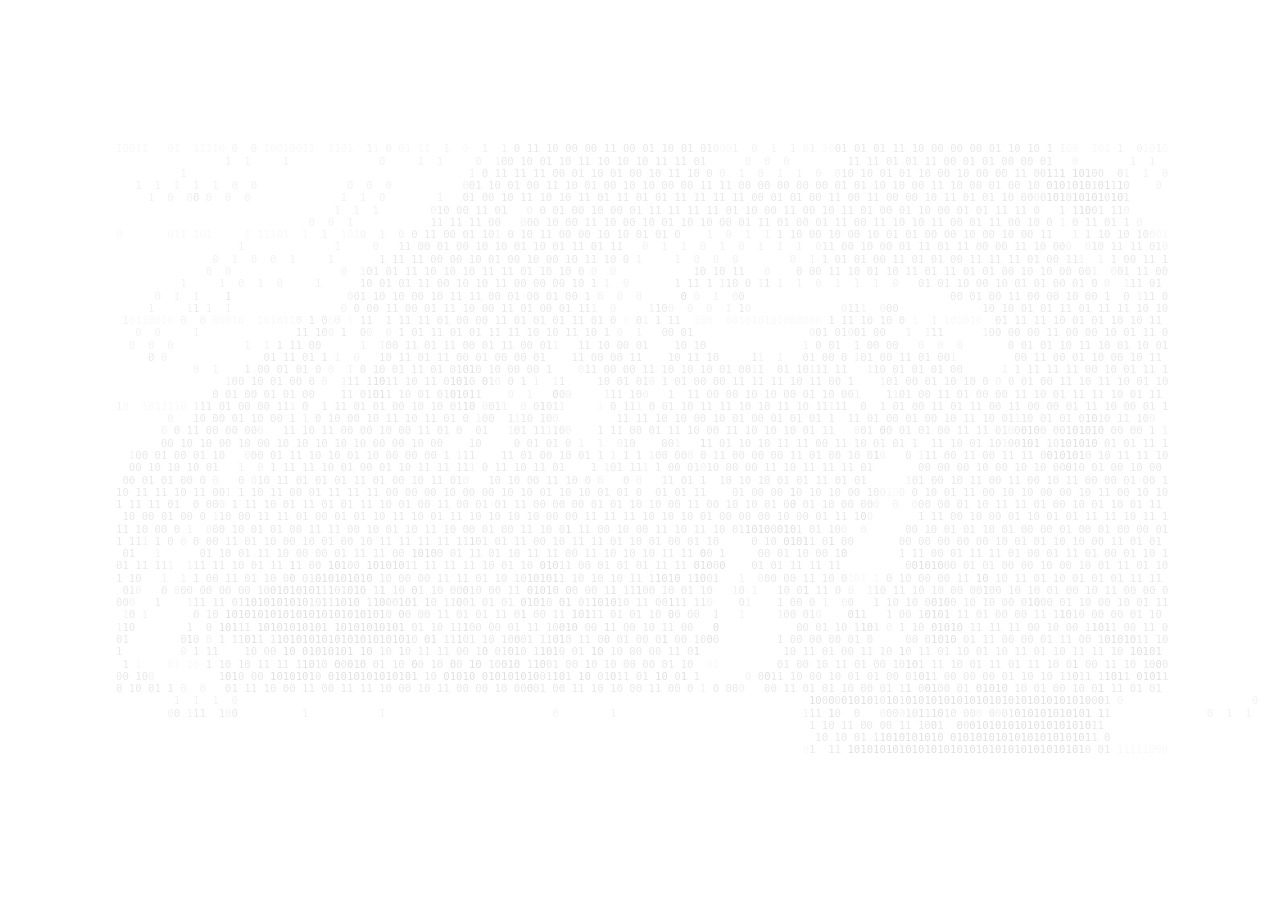
==== commit 9bc72a81: "mobile optimization" ====
--- a/dunk.html
+++ b/dunk.html
@@ -2,6 +2,7 @@
 <html lang="en">
 <head>
 <meta charset="UTF-8">
+<meta name="viewport" content="width=device-width, initial-scale=1">
 <title>ASCII Binary Art</title>
 <style>
   * { margin: 0; padding: 0; box-sizing: border-box; }
@@ -26,6 +27,14 @@
   b.b { opacity: 0.4; }
   b.c { opacity: 0.7; }
   b.d { opacity: 1.0; }
+  @media (max-width: 768px) {
+    .container {
+      font-size: 1.6vw;
+      width: 100vw;
+      overflow: hidden;
+      transform: translateX(-15%);
+    }
+  }
 </style>
 </head>
 <body>
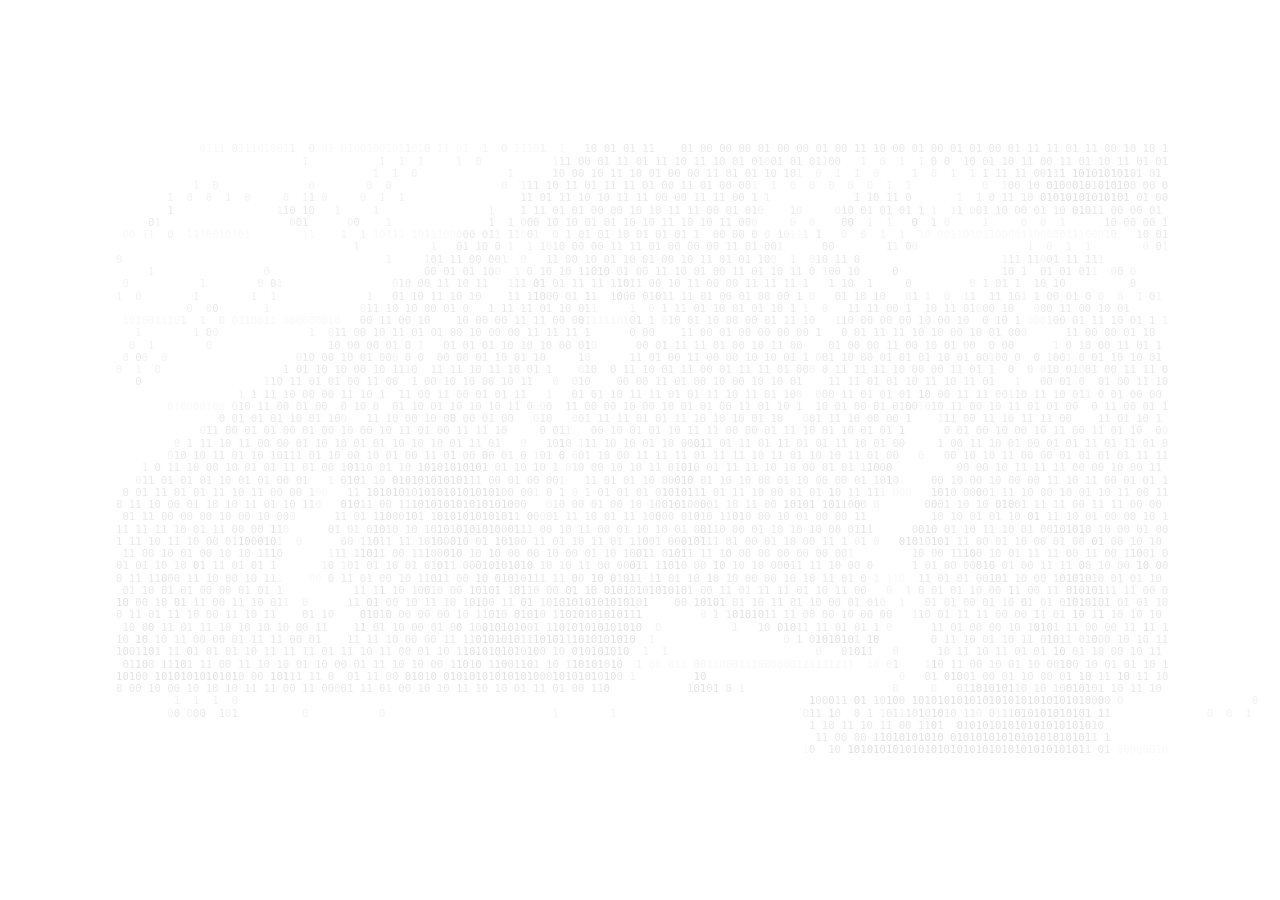
==== commit 44f3eac4: "More mobile stuff" ====
--- a/dunk.html
+++ b/dunk.html
@@ -28,11 +28,14 @@
   b.c { opacity: 0.7; }
   b.d { opacity: 1.0; }
   @media (max-width: 768px) {
+    body {
+      align-items: flex-start;
+    }
     .container {
       font-size: 1.6vw;
       width: 100vw;
       overflow: hidden;
-      transform: translateX(-15%);
+      transform-origin: top center;
     }
   }
 </style>
@@ -46,6 +49,21 @@
 var f=document.getElementById("f"),i=0;
 f.innerHTML=frames[0];
 setInterval(function(){i=(i+1)%frames.length;f.innerHTML=frames[i];},167);
+if(window.matchMedia("(max-width:768px)").matches){
+  var c=document.querySelector(".container");
+  function fit(){
+    c.style.transform="";
+    var ch=c.scrollHeight,ih=window.innerHeight;
+    if(ch>0&&ih>ch){
+      var s=ih/ch;
+      c.style.transform="scale("+s+") translateX(-15%)";
+    }else{
+      c.style.transform="translateX(-15%)";
+    }
+  }
+  f.innerHTML=frames[0];fit();
+  new ResizeObserver(fit).observe(document.documentElement);
+}
 </script>
 </body>
 </html>
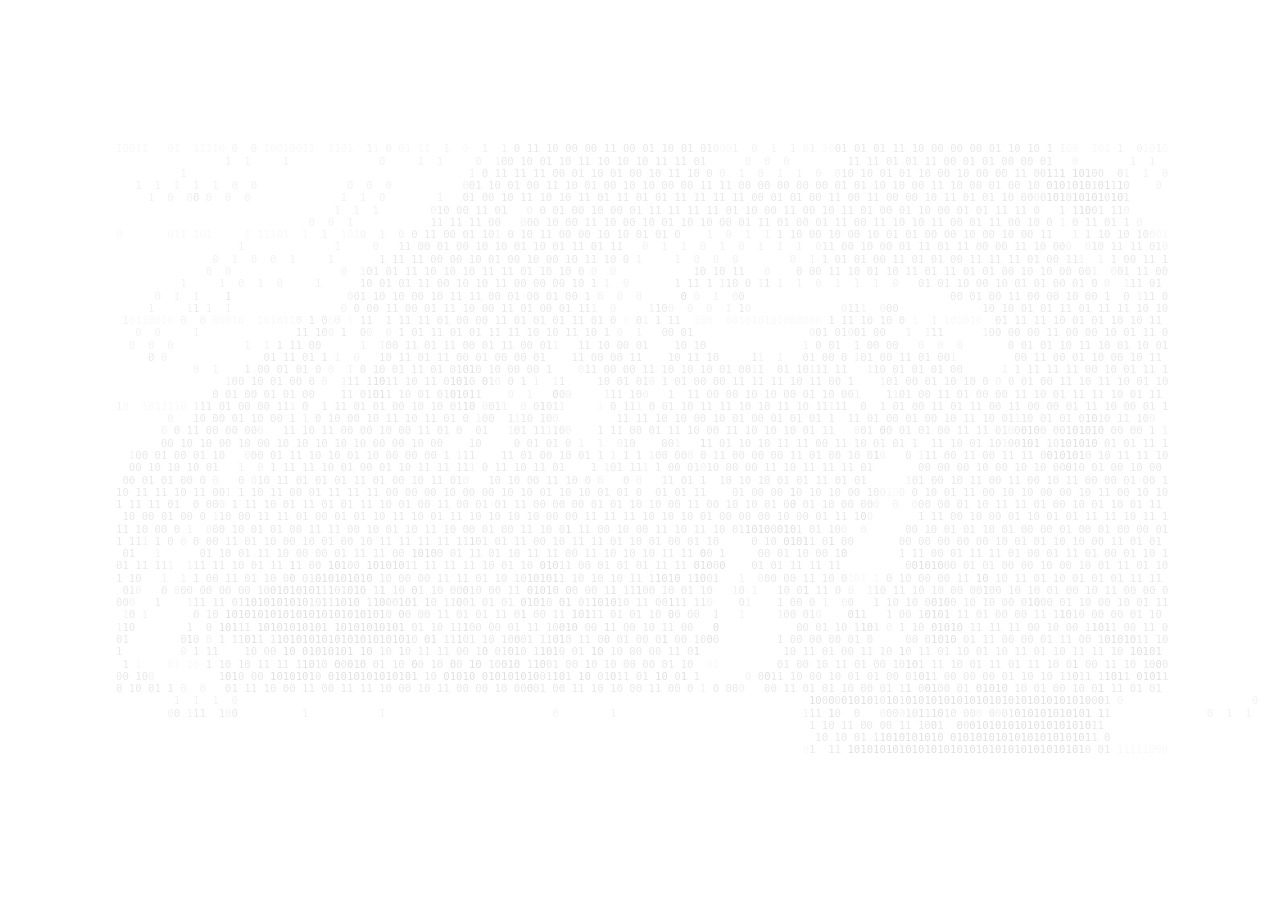
==== commit fc7ee0db: "Even bigger logo" ====
--- a/dunk.html
+++ b/dunk.html
@@ -36,6 +36,7 @@
       width: 100vw;
       overflow: hidden;
       transform-origin: top center;
+      color: rgba(0,0,0,0.07);
     }
   }
 </style>
